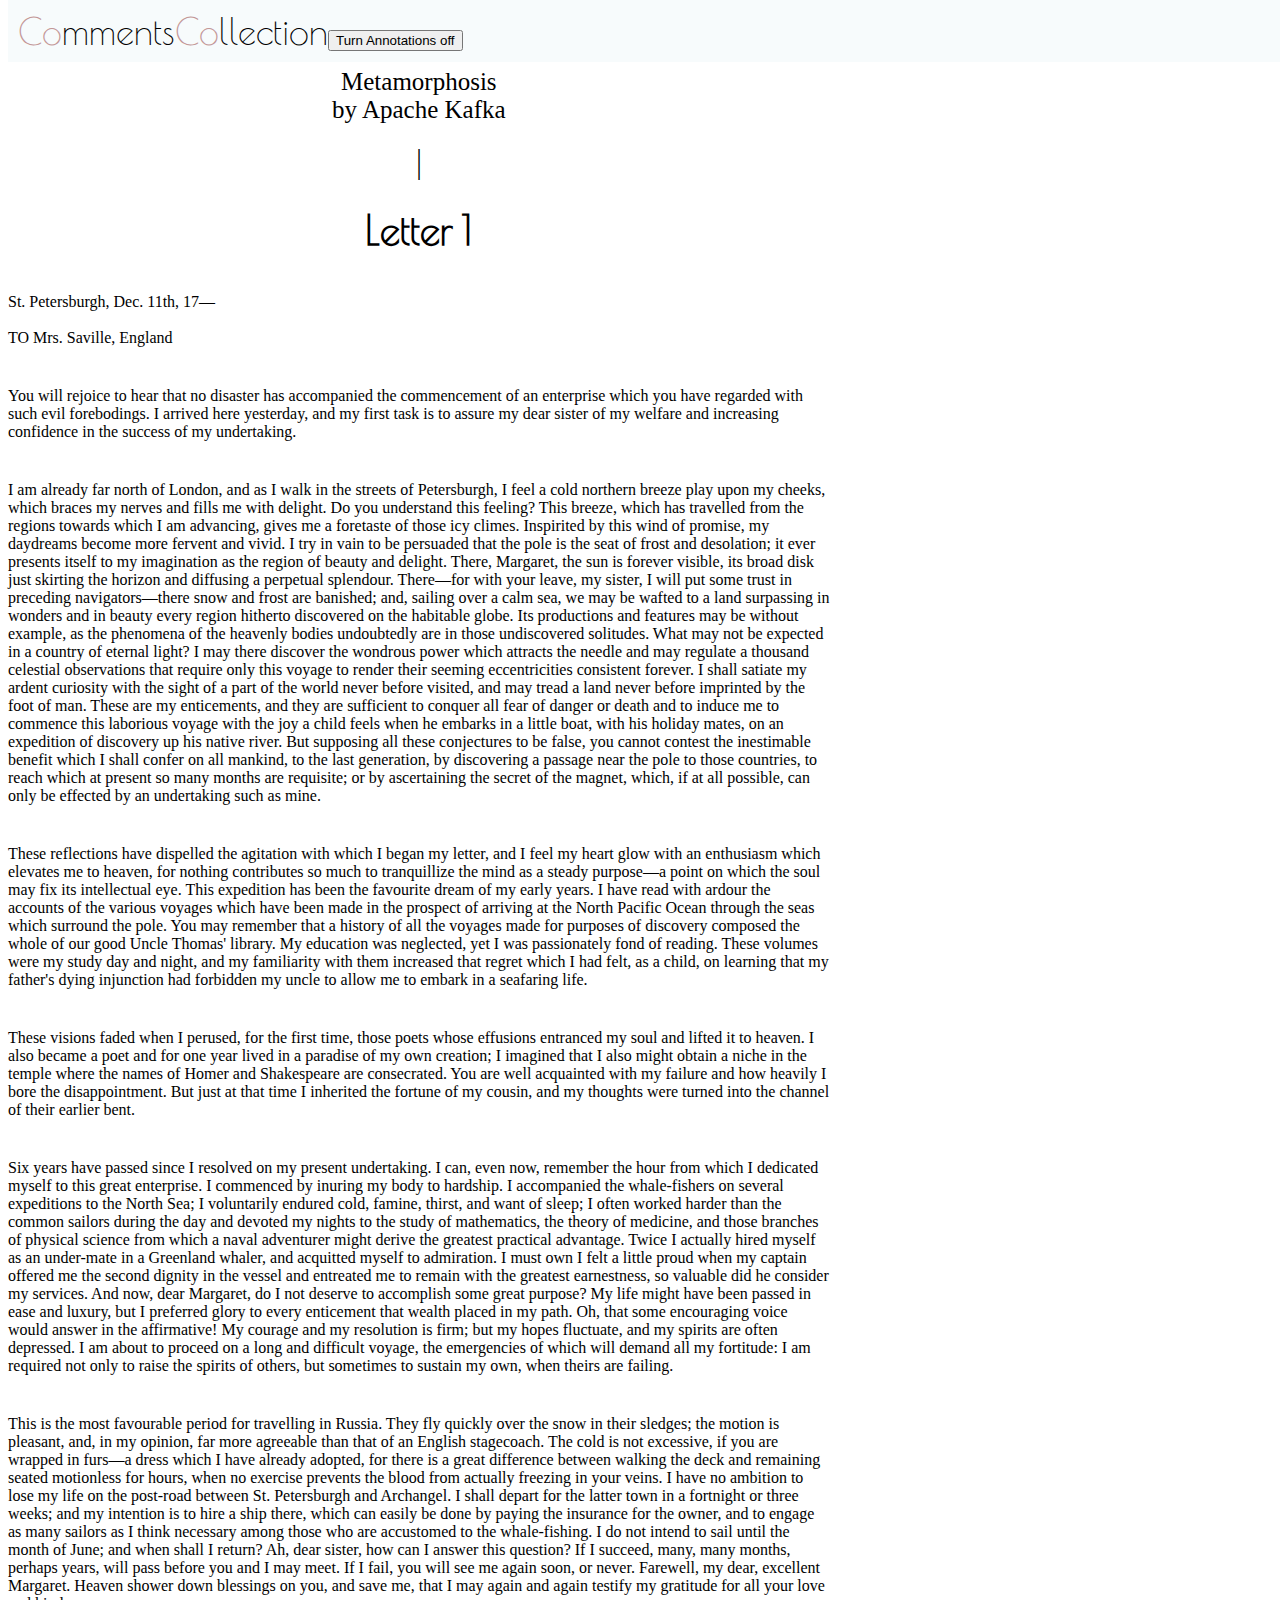
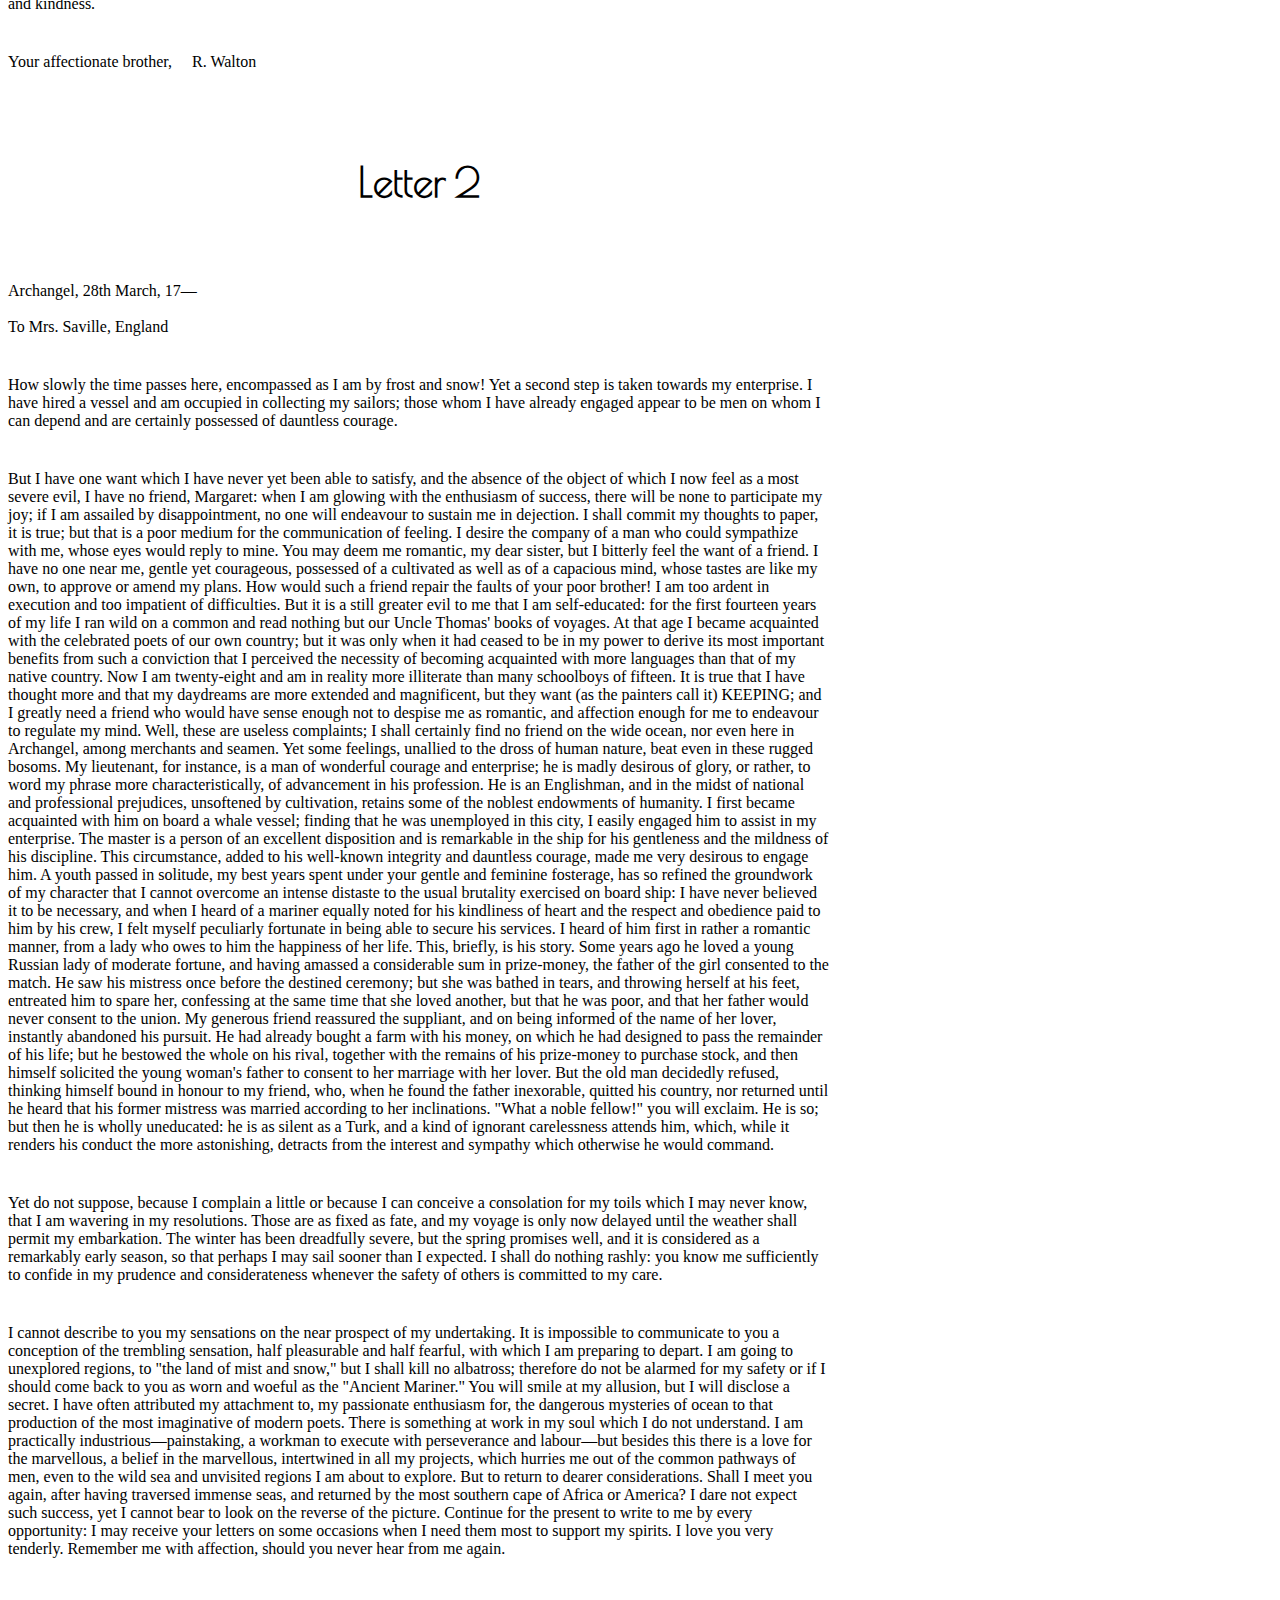
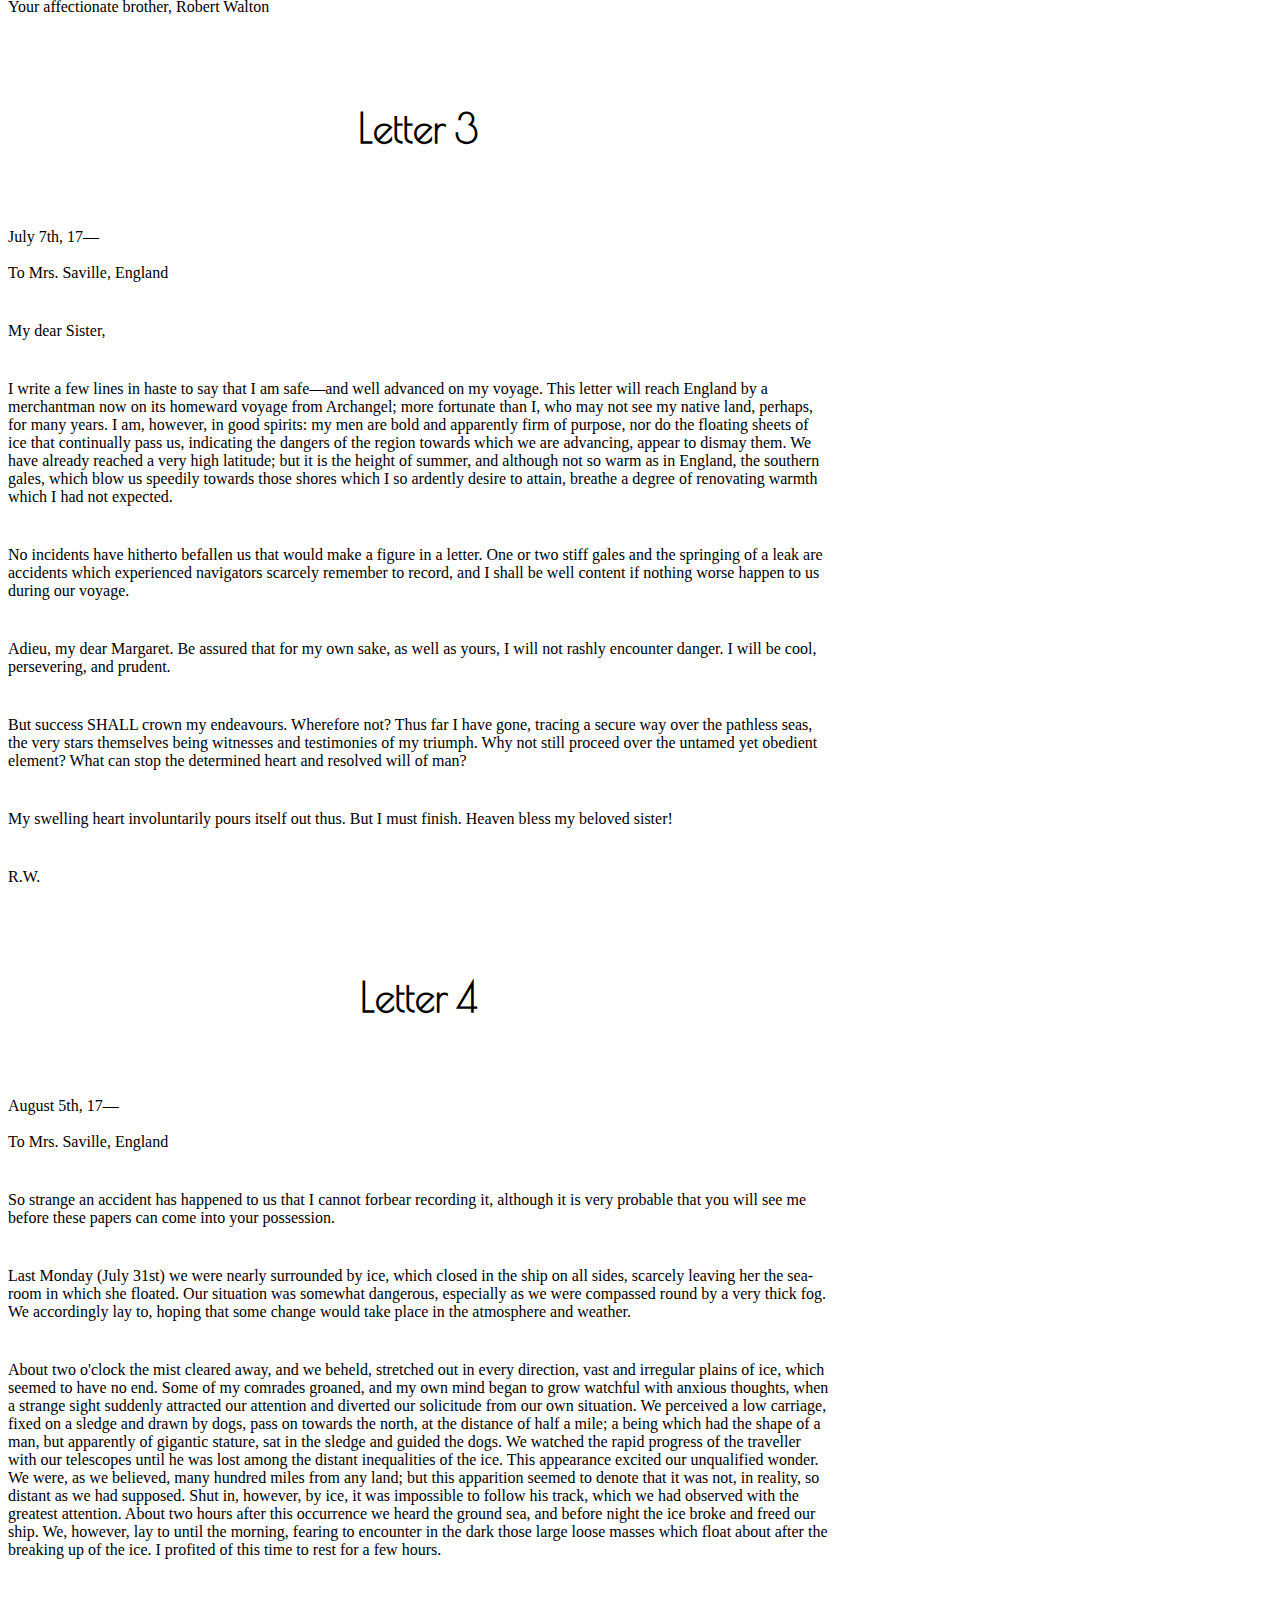
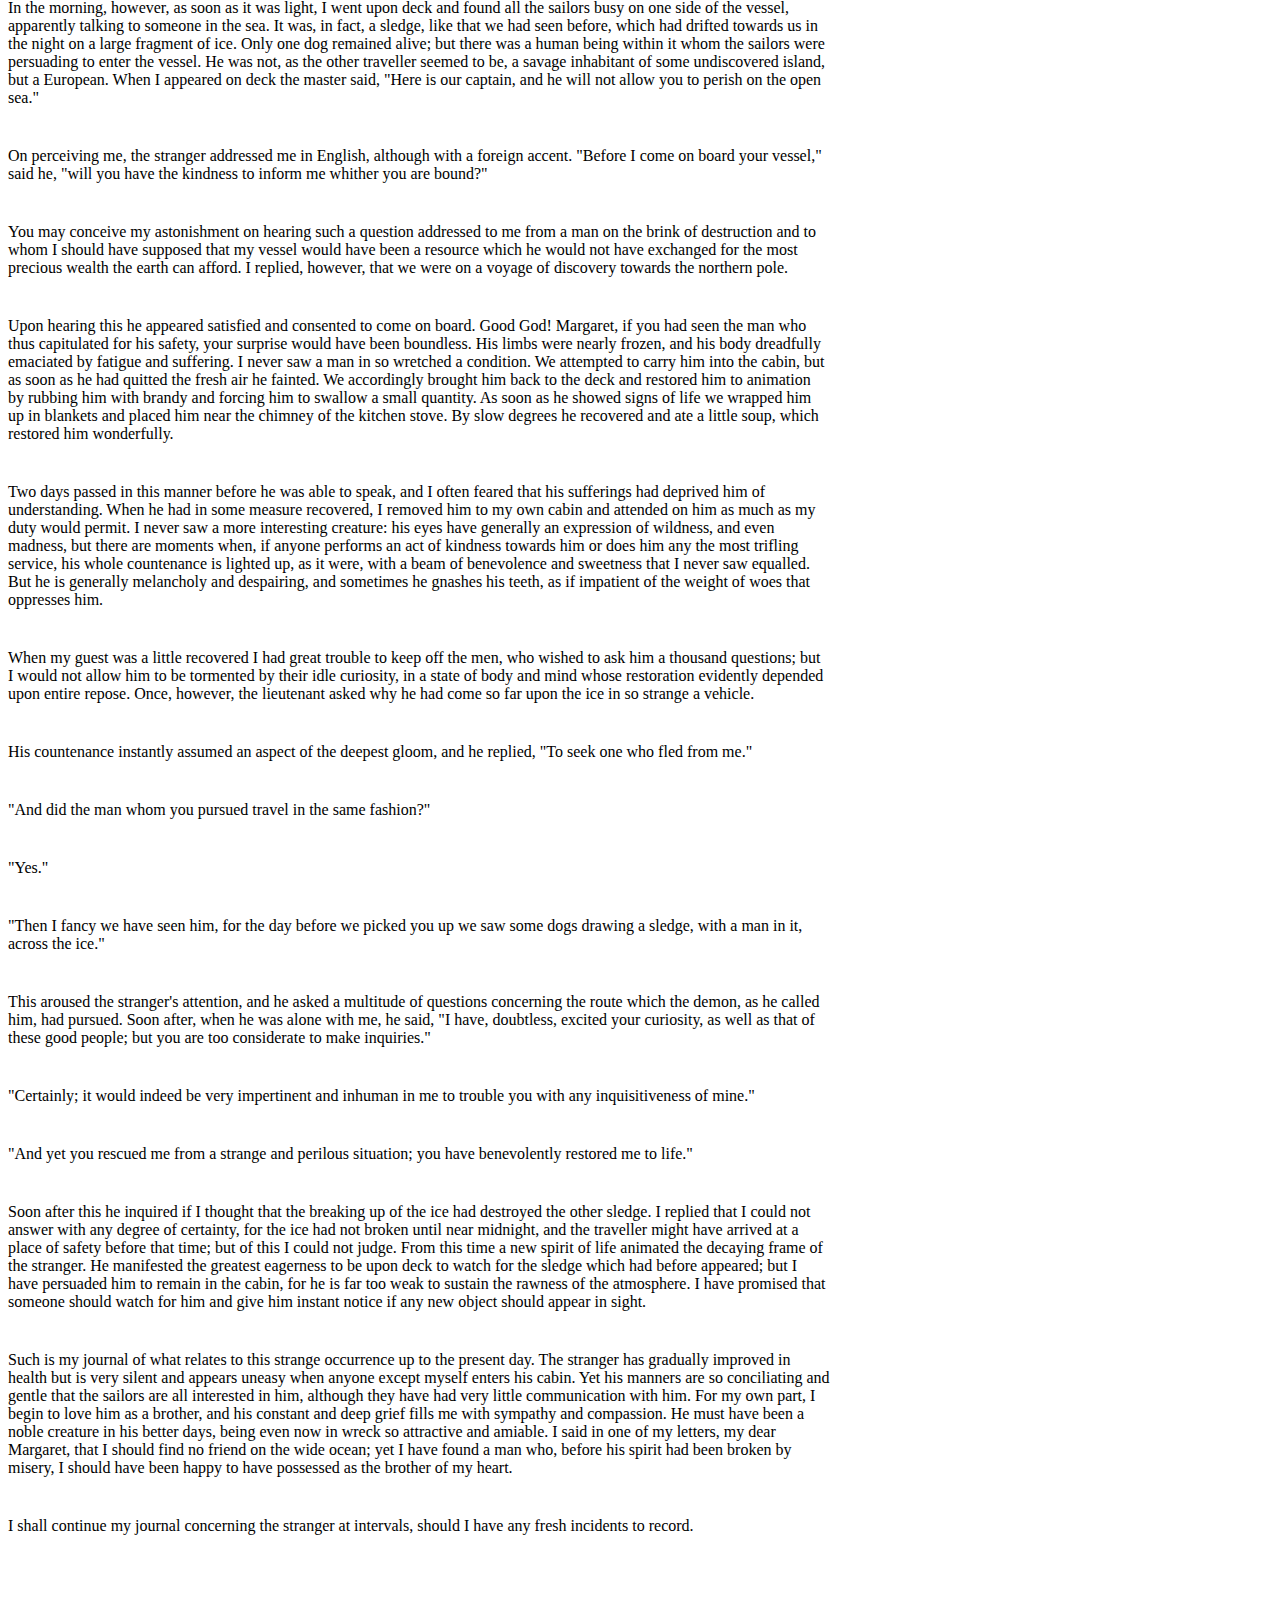
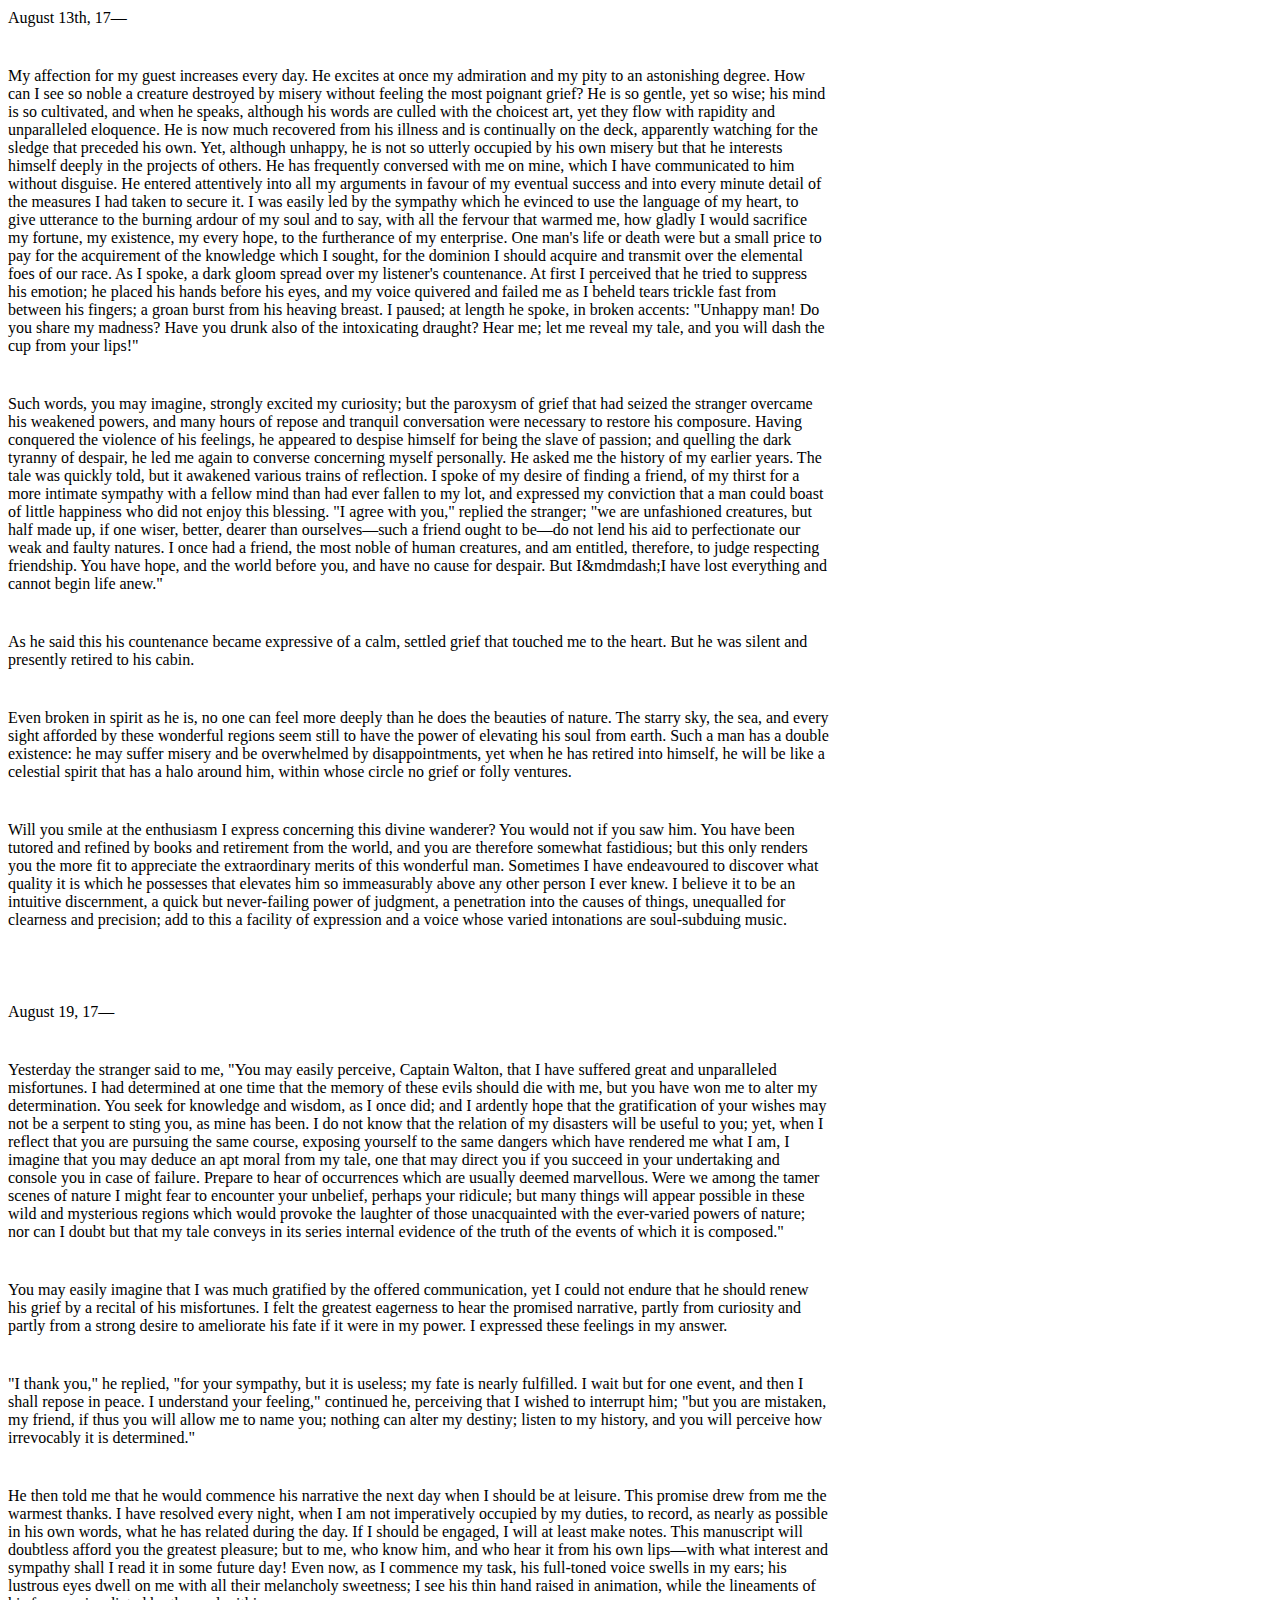
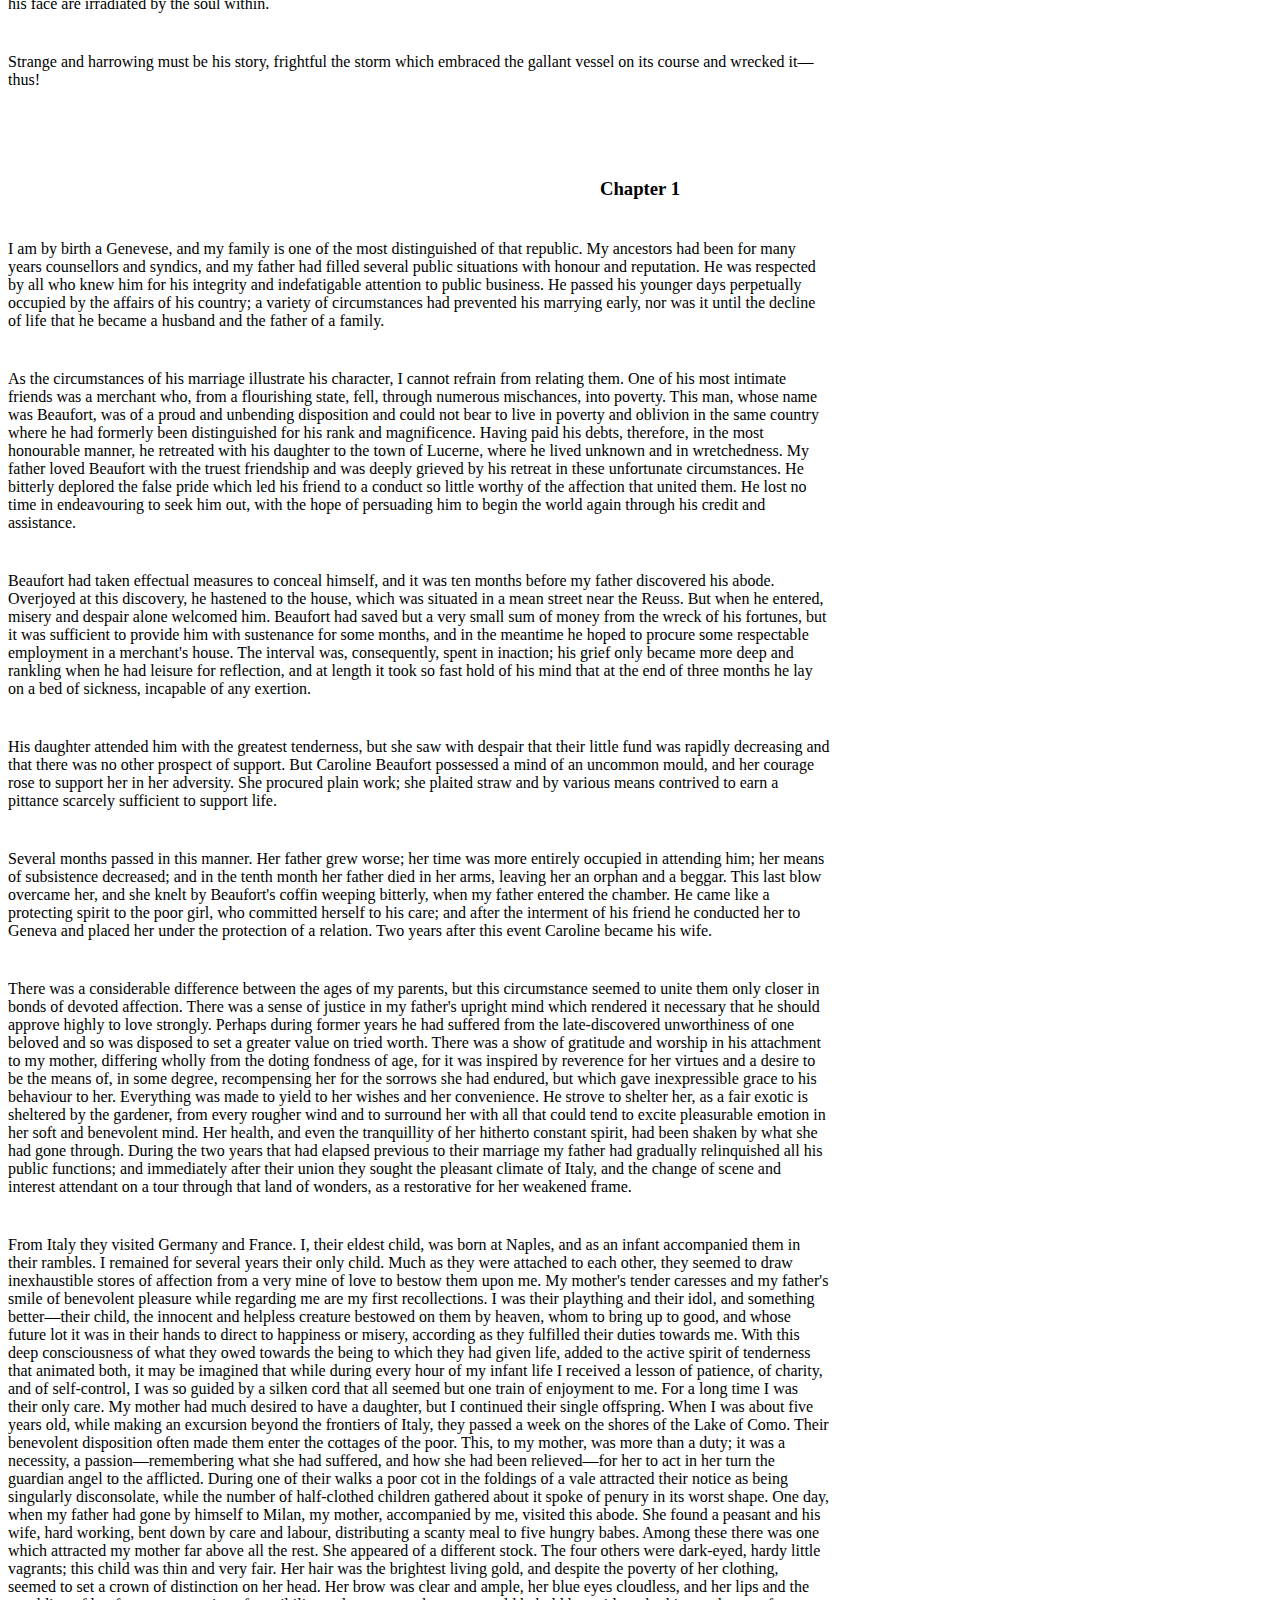
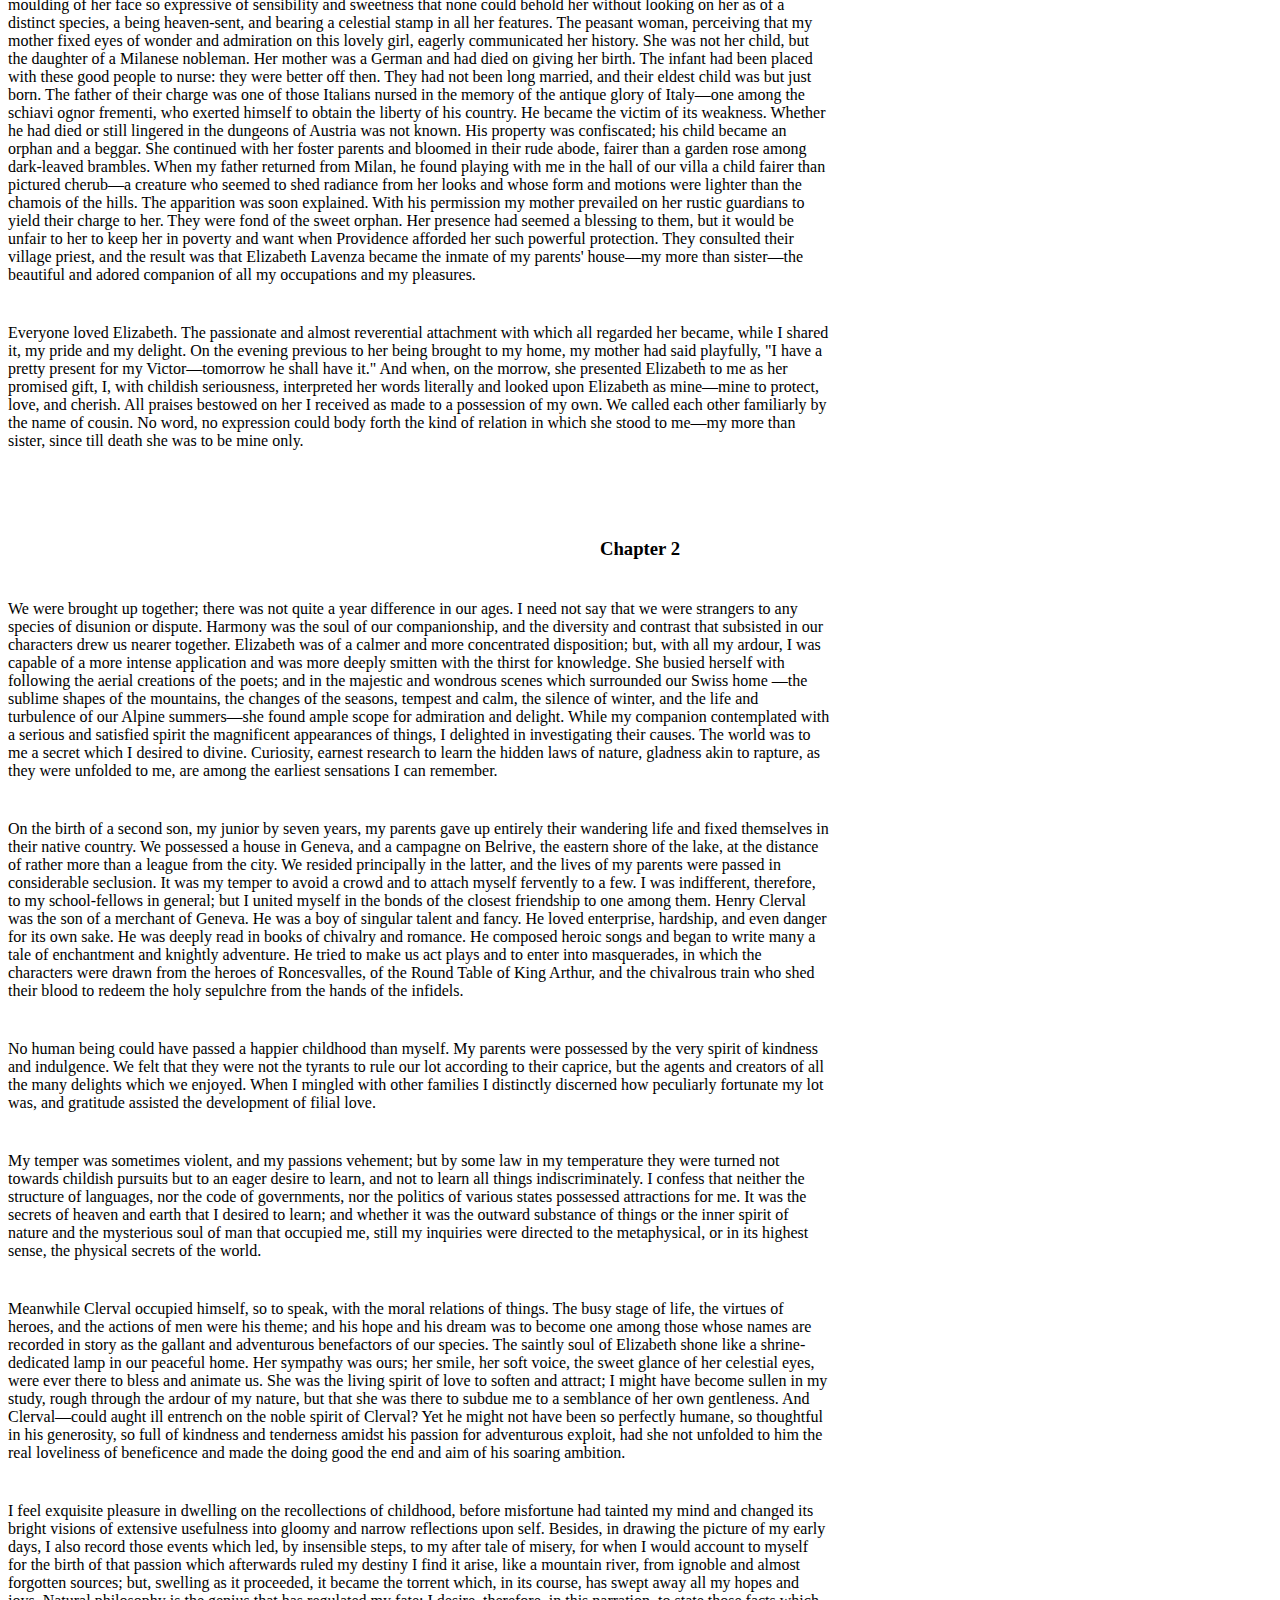
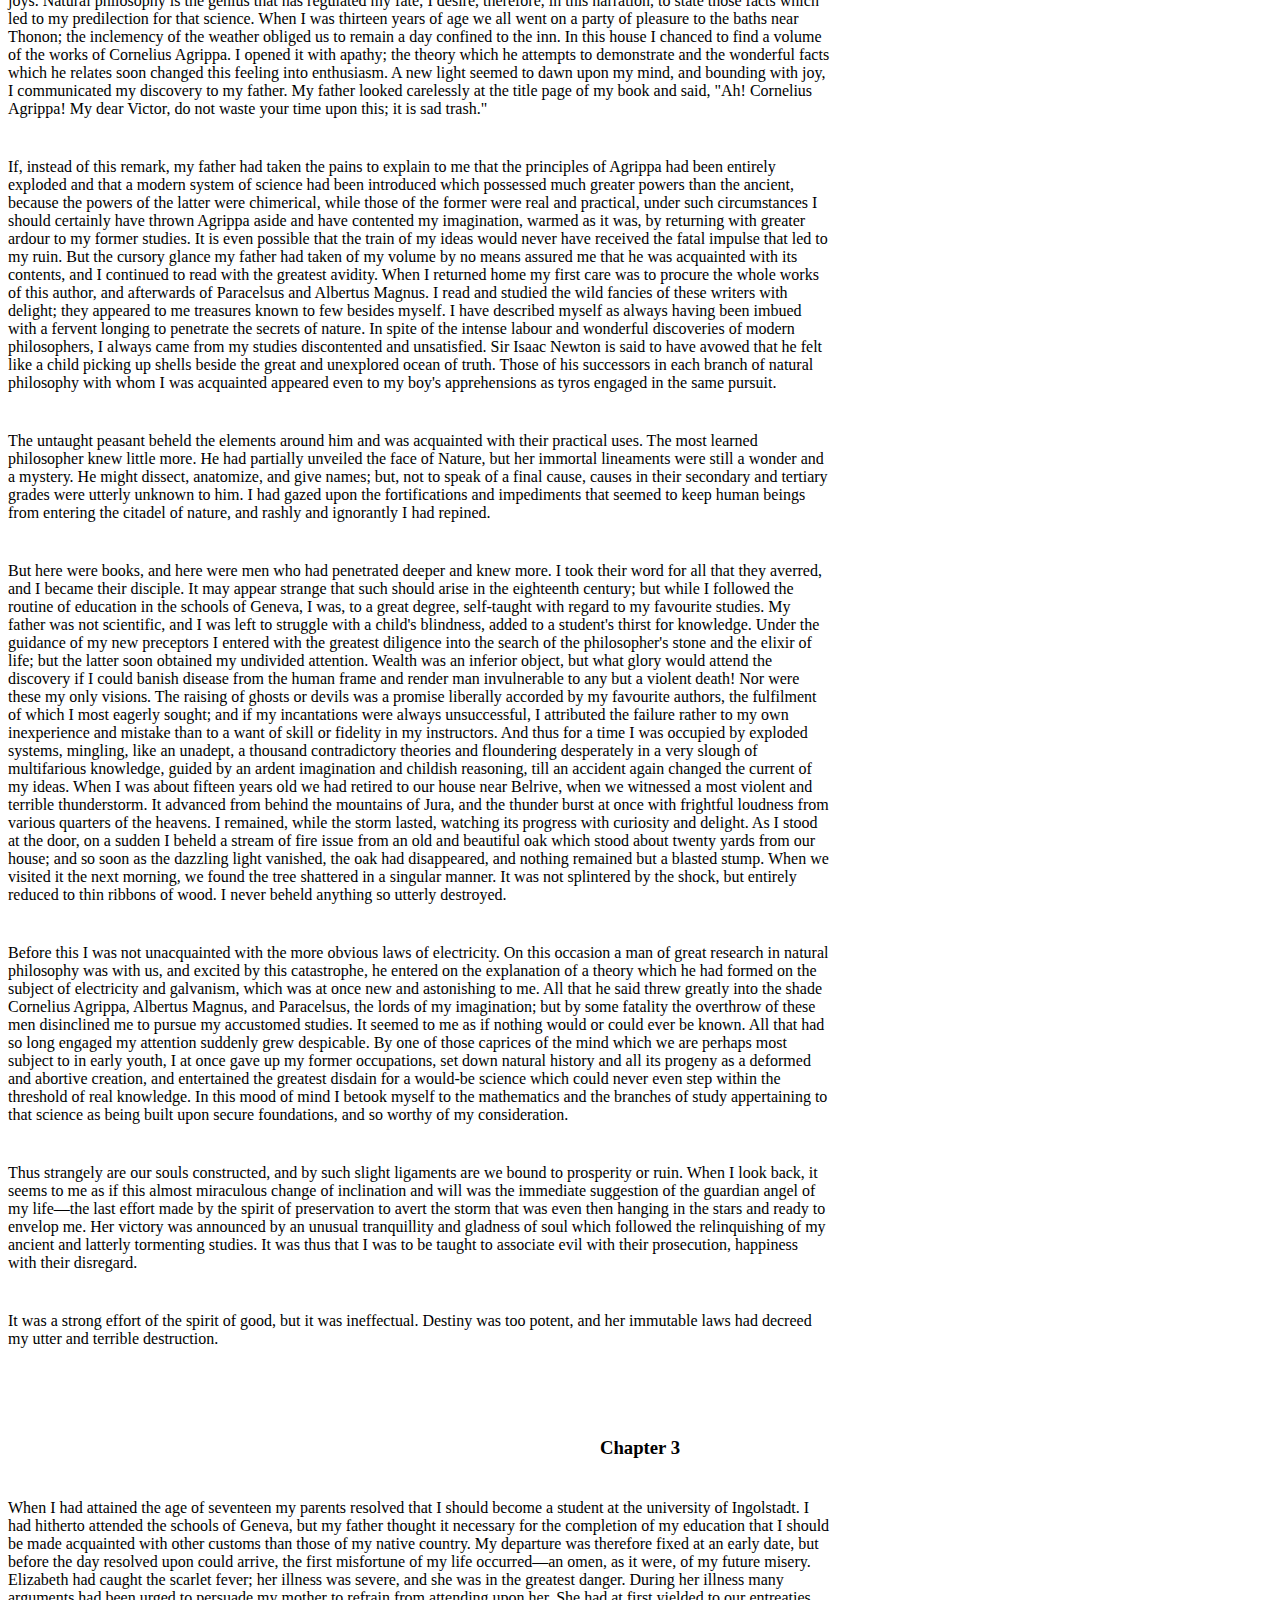
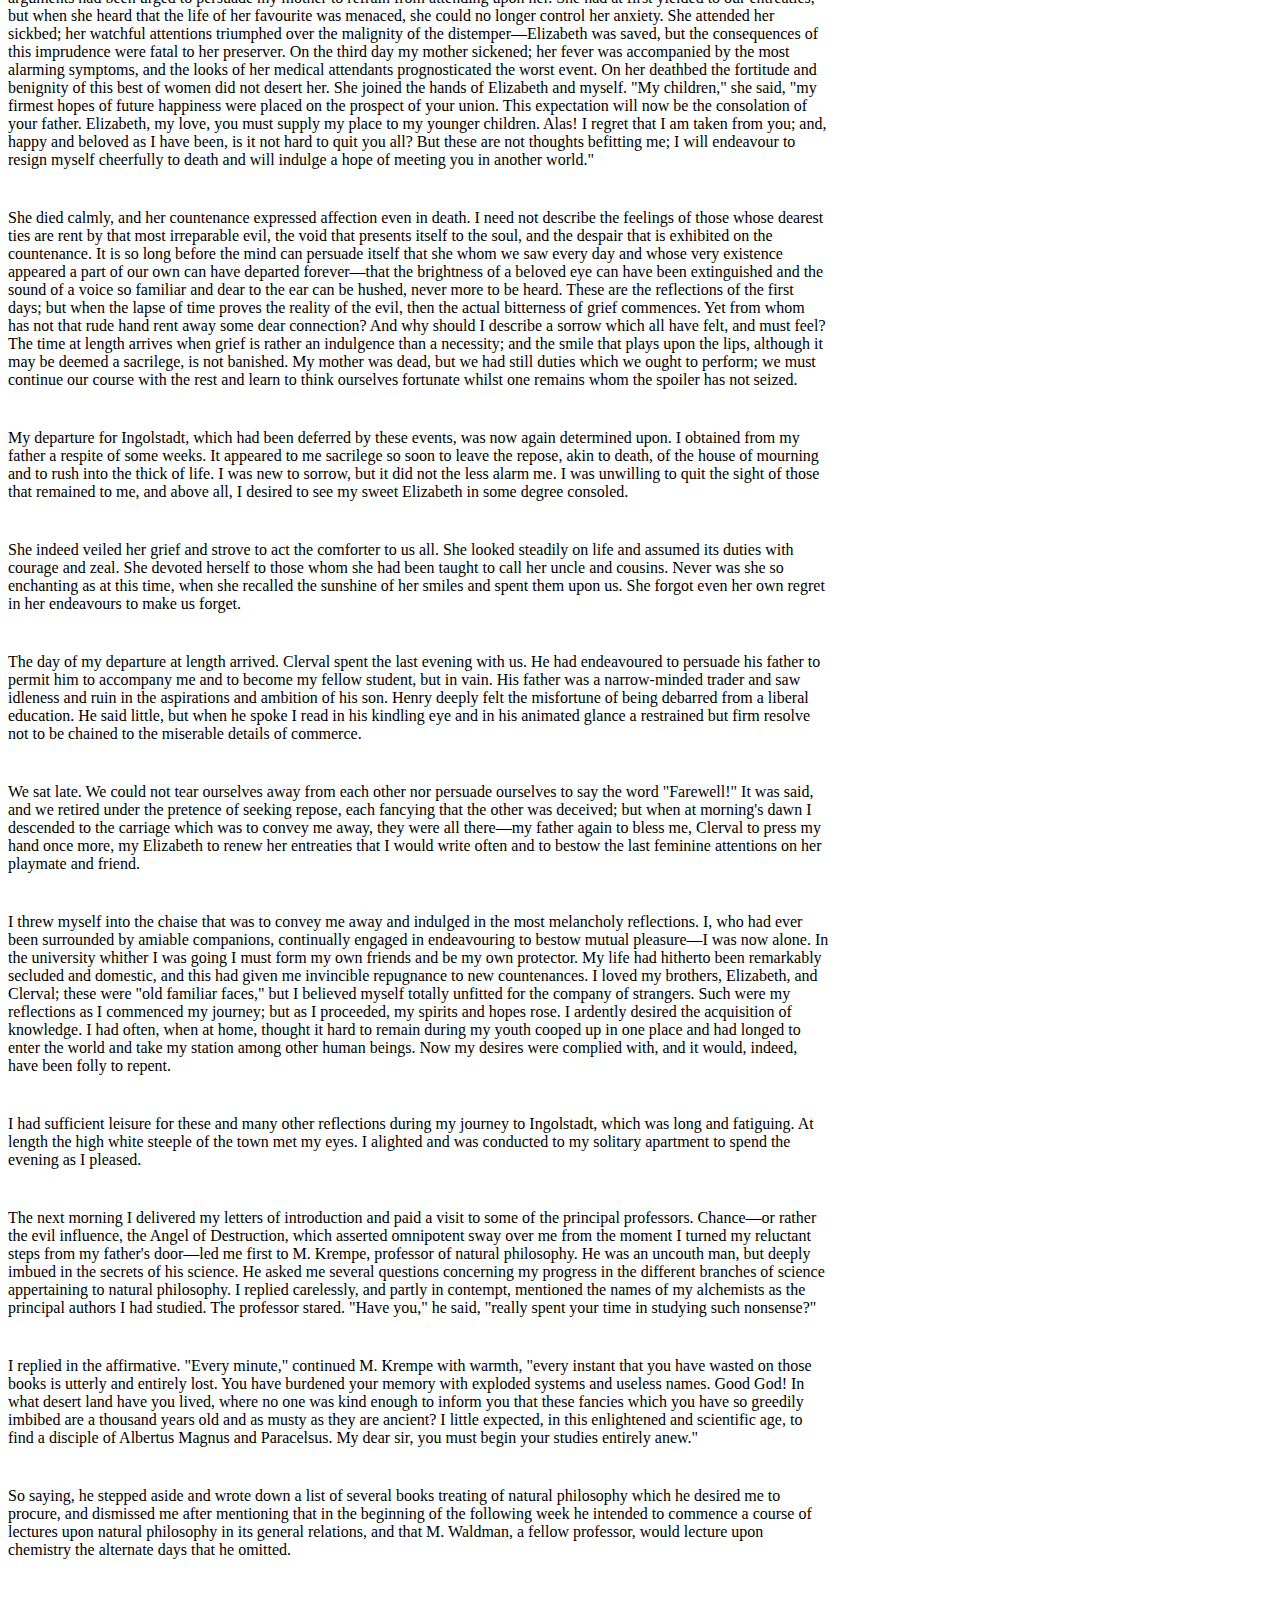
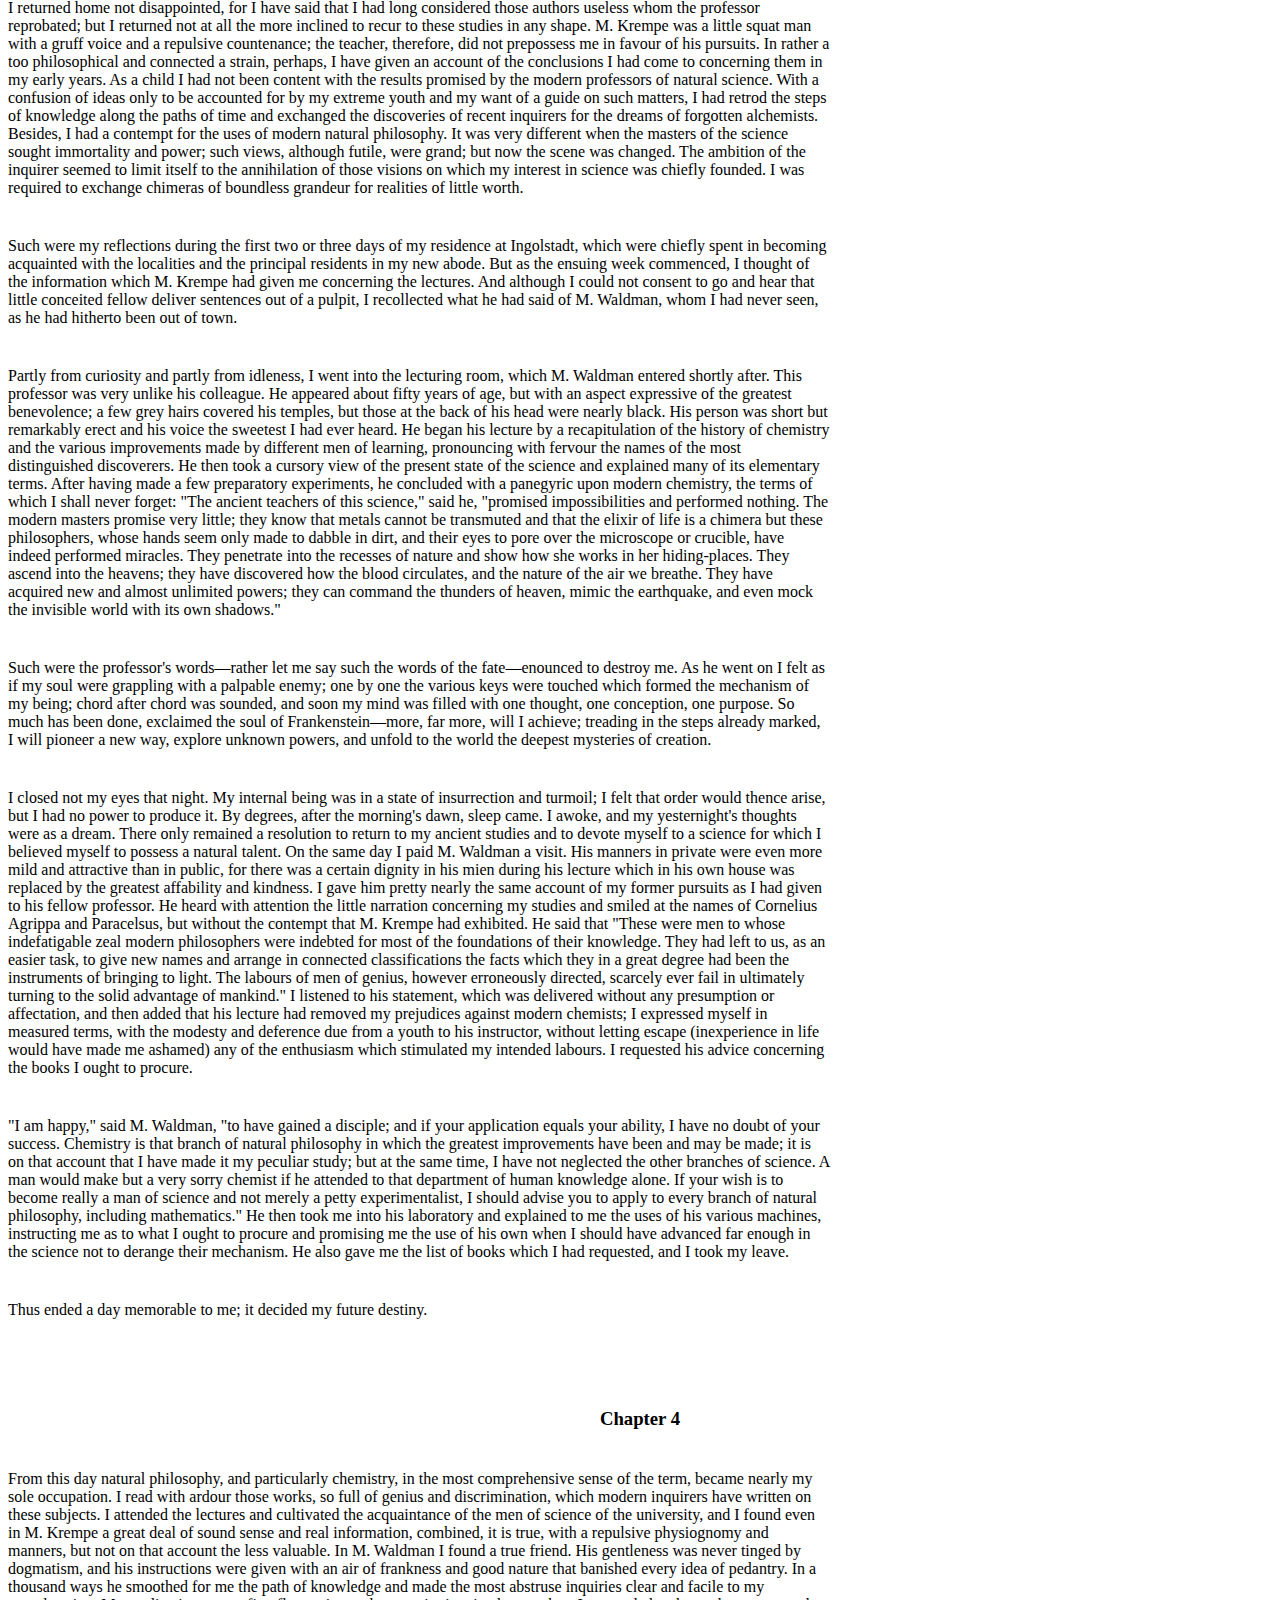
==== Frankenstein.html @ 9450e79a "Init Commit" ====
<!DOCTYPE html>
<html>
<head>
	<meta charset="utf-8">
	<meta http-equiv="X-UA-Compatible" content="IE=edge">
	<title></title>
	<link rel="stylesheet" href="books.css">
	<script src="http://ajax.googleapis.com/ajax/libs/jquery/1.7/jquery.min.js"></script>
	<script src="js/annotator.min.js"></script>
  <script src="js/functions.js"></script>
  <link rel="stylesheet" type="text/css" href="style.css">
	<link rel="stylesheet" href="js/annotator.min.css">
  <link href='http://fonts.googleapis.com/css?family=Poiret+One' rel='stylesheet' type='text/css'>

	<script>
	$(function ($){
			$('#content').annotator();
	});
			var content = $('#content').annotator();
    		content.annotator('addPlugin', 'Store', {
      // The endpoint of the store on your server.
      			prefix: '/',

      // Attach the uri of the current page to all annotations to allow search.
      annotationData: {
        'uri': 'http://this/document/only'
      },

      // This will perform a "search" action when the plugin loads. Will
      // request the last 20 annotations for the current url.
      // eg. /store/endpoint/search?limit=20&uri=http://this/document/only
      loadFromSearch: {
        'limit': 20,
        'uri': 'http://this/document/only'
      }
    });
	</script>
</head>
<div class="header"><a href="index.html"><span style='color: #C39797;'>Co</span>mments<span style='color: #C39797;'>Co</span>llection</a><span><button class="annOff" onclick="annOff()">Turn Annotations off</button></span></div>
<div class="rest">
<center id="title">Metamorphosis <br>by Apache Kafka</center>
<br>
<body id="content">

<center>I</center>
<H3 ALIGN="center">
<center>Letter 1</center>
</H3>

<P CLASS="noindent">
St. Petersburgh, Dec. 11th, 17&mdash;
<BR><BR>
TO Mrs. Saville, England
</P>

<P>
You will rejoice to hear that no disaster has accompanied the
commencement of an enterprise which you have regarded with such evil
forebodings.  I arrived here yesterday, and my first task is to assure
my dear sister of my welfare and increasing confidence in the success
of my undertaking.
</P>

<P>
I am already far north of London, and as I walk in the streets of
Petersburgh, I feel a cold northern breeze play upon my cheeks, which
braces my nerves and fills me with delight.  Do you understand this
feeling?  This breeze, which has travelled from the regions towards
which I am advancing, gives me a foretaste of those icy climes.
Inspirited by this wind of promise, my daydreams become more fervent
and vivid.  I try in vain to be persuaded that the pole is the seat of
frost and desolation; it ever presents itself to my imagination as the
region of beauty and delight.  There, Margaret, the sun is forever
visible, its broad disk just skirting the horizon and diffusing a
perpetual splendour.  There&mdash;for with your leave, my sister, I will put
some trust in preceding navigators&mdash;there snow and frost are banished;
and, sailing over a calm sea, we may be wafted to a land surpassing in
wonders and in beauty every region hitherto discovered on the habitable
globe.  Its productions and features may be without example, as the
phenomena of the heavenly bodies undoubtedly are in those undiscovered
solitudes.  What may not be expected in a country of eternal light?  I
may there discover the wondrous power which attracts the needle and may
regulate a thousand celestial observations that require only this
voyage to render their seeming eccentricities consistent forever.  I
shall satiate my ardent curiosity with the sight of a part of the world
never before visited, and may tread a land never before imprinted by
the foot of man. These are my enticements, and they are sufficient to
conquer all fear of danger or death and to induce me to commence this
laborious voyage with the joy a child feels when he embarks in a little
boat, with his holiday mates, on an expedition of discovery up his
native river. But supposing all these conjectures to be false, you
cannot contest the inestimable benefit which I shall confer on all
mankind, to the last generation, by discovering a passage near the pole
to those countries, to reach which at present so many months are
requisite; or by ascertaining the secret of the magnet, which, if at
all possible, can only be effected by an undertaking such as mine.
</P>

<P>
These reflections have dispelled the agitation with which I began my
letter, and I feel my heart glow with an enthusiasm which elevates me
to heaven, for nothing contributes so much to tranquillize the mind as
a steady purpose&mdash;a point on which the soul may fix its intellectual
eye.  This expedition has been the favourite dream of my early years. I
have read with ardour the accounts of the various voyages which have
been made in the prospect of arriving at the North Pacific Ocean
through the seas which surround the pole.  You may remember that a
history of all the voyages made for purposes of discovery composed the
whole of our good Uncle Thomas' library.  My education was neglected,
yet I was passionately fond of reading.  These volumes were my study
day and night, and my familiarity with them increased that regret which
I had felt, as a child, on learning that my father's dying injunction
had forbidden my uncle to allow me to embark in a seafaring life.
</P>

<P>
These visions faded when I perused, for the first time, those poets
whose effusions entranced my soul and lifted it to heaven.  I also
became a poet and for one year lived in a paradise of my own creation;
I imagined that I also might obtain a niche in the temple where the
names of Homer and Shakespeare are consecrated.  You are well
acquainted with my failure and how heavily I bore the disappointment.
But just at that time I inherited the fortune of my cousin, and my
thoughts were turned into the channel of their earlier bent.
</P>

<P>
Six years have passed since I resolved on my present undertaking.  I
can, even now, remember the hour from which I dedicated myself to this
great enterprise.  I commenced by inuring my body to hardship.  I
accompanied the whale-fishers on several expeditions to the North Sea;
I voluntarily endured cold, famine, thirst, and want of sleep; I often
worked harder than the common sailors during the day and devoted my
nights to the study of mathematics, the theory of medicine, and those
branches of physical science from which a naval adventurer might derive
the greatest practical advantage.  Twice I actually hired myself as an
under-mate in a Greenland whaler, and acquitted myself to admiration. I
must own I felt a little proud when my captain offered me the second
dignity in the vessel and entreated me to remain with the greatest
earnestness, so valuable did he consider my services.  And now, dear
Margaret, do I not deserve to accomplish some great purpose?  My life
might have been passed in ease and luxury, but I preferred glory to
every enticement that wealth placed in my path.  Oh, that some
encouraging voice would answer in the affirmative!  My courage and my
resolution is firm; but my hopes fluctuate, and my spirits are often
depressed.  I am about to proceed on a long and difficult voyage, the
emergencies of which will demand all my fortitude:  I am required not
only to raise the spirits of others, but sometimes to sustain my own,
when theirs are failing.
</P>

<P>
This is the most favourable period for travelling in Russia.  They fly
quickly over the snow in their sledges; the motion is pleasant, and, in
my opinion, far more agreeable than that of an English stagecoach.  The
cold is not excessive, if you are wrapped in furs&mdash;a dress which I have
already adopted, for there is a great difference between walking the
deck and remaining seated motionless for hours, when no exercise
prevents the blood from actually freezing in your veins.  I have no
ambition to lose my life on the post-road between St. Petersburgh and
Archangel. I shall depart for the latter town in a fortnight or three
weeks; and my intention is to hire a ship there, which can easily be
done by paying the insurance for the owner, and to engage as many
sailors as I think necessary among those who are accustomed to the
whale-fishing.  I do not intend to sail until the month of June; and
when shall I return?  Ah, dear sister, how can I answer this question?
If I succeed, many, many months, perhaps years, will pass before you
and I may meet.  If I fail, you will see me again soon, or never.
Farewell, my dear, excellent Margaret. Heaven shower down blessings on
you, and save me, that I may again and again testify my gratitude for
all your love and kindness.
</P>

<P CLASS="noindent">
Your affectionate brother,
&nbsp;&nbsp;&nbsp;&nbsp;R. Walton<BR>
</P>

<BR><BR><BR>

<A NAME="letter2"></A>
<H3 ALIGN="center">
<center>Letter 2</center>
</H3>

<BR>

<P CLASS="noindent">
Archangel, 28th March, 17&mdash;
<BR><BR>
To Mrs. Saville, England
</P>

<P>
How slowly the time passes here, encompassed as I am by frost and snow!
Yet a second step is taken towards my enterprise.  I have hired a
vessel and am occupied in collecting my sailors; those whom I have
already engaged appear to be men on whom I can depend and are certainly
possessed of dauntless courage.
</P>

<P>
But I have one want which I have never yet been able to satisfy, and
the absence of the object of which I now feel as a most severe evil, I
have no friend, Margaret:  when I am glowing with the enthusiasm of
success, there will be none to participate my joy; if I am assailed by
disappointment, no one will endeavour to sustain me in dejection. I
shall commit my thoughts to paper, it is true; but that is a poor
medium for the communication of feeling.  I desire the company of a man
who could sympathize with me, whose eyes would reply to mine. You may
deem me romantic, my dear sister, but I bitterly feel the want of a
friend.  I have no one near me, gentle yet courageous, possessed of a
cultivated as well as of a capacious mind, whose tastes are like my
own, to approve or amend my plans.  How would such a friend repair the
faults of your poor brother!  I am too ardent in execution and too
impatient of difficulties.  But it is a still greater evil to me that I
am self-educated:  for the first fourteen years of my life I ran wild
on a common and read nothing but our Uncle Thomas' books of voyages. At
that age I became acquainted with the celebrated poets of our own
country; but it was only when it had ceased to be in my power to derive
its most important benefits from such a conviction that I perceived the
necessity of becoming acquainted with more languages than that of my
native country.  Now I am twenty-eight and am in reality more
illiterate than many schoolboys of fifteen.  It is true that I have
thought more and that my daydreams are more extended and magnificent,
but they want (as the painters call it) KEEPING; and I greatly need a
friend who would have sense enough not to despise me as romantic, and
affection enough for me to endeavour to regulate my mind.  Well, these
are useless complaints; I shall certainly find no friend on the wide
ocean, nor even here in Archangel, among merchants and seamen.  Yet
some feelings, unallied to the dross of human nature, beat even in
these rugged bosoms.  My lieutenant, for instance, is a man of
wonderful courage and enterprise; he is madly desirous of glory, or
rather, to word my phrase more characteristically, of advancement in
his profession.  He is an Englishman, and in the midst of national and
professional prejudices, unsoftened by cultivation, retains some of the
noblest endowments of humanity.  I first became acquainted with him on
board a whale vessel; finding that he was unemployed in this city, I
easily engaged him to assist in my enterprise.  The master is a person
of an excellent disposition and is remarkable in the ship for his
gentleness and the mildness of his discipline.  This circumstance,
added to his well-known integrity and dauntless courage, made me very
desirous to engage him.  A youth passed in solitude, my best years
spent under your gentle and feminine fosterage, has so refined the
groundwork of my character that I cannot overcome an intense distaste
to the usual brutality exercised on board ship:  I have never believed
it to be necessary, and when I heard of a mariner equally noted for his
kindliness of heart and the respect and obedience paid to him by his
crew, I felt myself peculiarly fortunate in being able to secure his
services.  I heard of him first in rather a romantic manner, from a
lady who owes to him the happiness of her life.  This, briefly, is his
story.  Some years ago he loved a young Russian lady of moderate
fortune, and having amassed a considerable sum in prize-money, the
father of the girl consented to the match.  He saw his mistress once
before the destined ceremony; but she was bathed in tears, and throwing
herself at his feet, entreated him to spare her, confessing at the same
time that she loved another, but that he was poor, and that her father
would never consent to the union.  My generous friend reassured the
suppliant, and on being informed of the name of her lover, instantly
abandoned his pursuit.  He had already bought a farm with his money, on
which he had designed to pass the remainder of his life; but he
bestowed the whole on his rival, together with the remains of his
prize-money to purchase stock, and then himself solicited the young
woman's father to consent to her marriage with her lover.  But the old
man decidedly refused, thinking himself bound in honour to my friend,
who, when he found the father inexorable, quitted his country, nor
returned until he heard that his former mistress was married according
to her inclinations.  "What a noble fellow!" you will exclaim.  He is
so; but then he is wholly uneducated:  he is as silent as a Turk, and a
kind of ignorant carelessness attends him, which, while it renders his
conduct the more astonishing, detracts from the interest and sympathy
which otherwise he would command.
</P>

<P>
Yet do not suppose, because I complain a little or because I can
conceive a consolation for my toils which I may never know, that I am
wavering in my resolutions.  Those are as fixed as fate, and my voyage
is only now delayed until the weather shall permit my embarkation.  The
winter has been dreadfully severe, but the spring promises well, and it
is considered as a remarkably early season, so that perhaps I may sail
sooner than I expected.  I shall do nothing rashly:  you know me
sufficiently to confide in my prudence and considerateness whenever the
safety of others is committed to my care.
</P>

<P>
I cannot describe to you my sensations on the near prospect of my
undertaking.  It is impossible to communicate to you a conception of
the trembling sensation, half pleasurable and half fearful, with which
I am preparing to depart.  I am going to unexplored regions, to "the
land of mist and snow," but I shall kill no albatross; therefore do not
be alarmed for my safety or if I should come back to you as worn and
woeful as the "Ancient Mariner."  You will smile at my allusion, but I
will disclose a secret.  I have often attributed my attachment to, my
passionate enthusiasm for, the dangerous mysteries of ocean to that
production of the most imaginative of modern poets.  There is something
at work in my soul which I do not understand.  I am practically
industrious&mdash;painstaking, a workman to execute with perseverance and
labour&mdash;but besides this there is a love for the marvellous, a belief
in the marvellous, intertwined in all my projects, which hurries me out
of the common pathways of men, even to the wild sea and unvisited
regions I am about to explore. But to return to dearer considerations.
Shall I meet you again, after having traversed immense seas, and
returned by the most southern cape of Africa or America?  I dare not
expect such success, yet I cannot bear to look on the reverse of the
picture.  Continue for the present to write to me by every opportunity:
I may receive your letters on some occasions when I need them most to
support my spirits.  I love you very tenderly.  Remember me with
affection, should you never hear from me again.
</P>

<P CLASS="noindent">
Your affectionate brother,
  Robert Walton<BR>
</P>

<BR><BR><BR>

<A NAME="letter3"></A>
<H3 ALIGN="center">
<center>Letter 3</center>
</H3>

<BR>

<P CLASS="noindent">
July 7th, 17&mdash;
<BR><BR>
To Mrs. Saville, England
</P>

<P CLASS="noindent">
My dear Sister,
</P>

<P>
I write a few lines in haste to say that I am safe&mdash;and well advanced
on my voyage.  This letter will reach England by a merchantman now on
its homeward voyage from Archangel; more fortunate than I, who may not
see my native land, perhaps, for many years.  I am, however, in good
spirits:  my men are bold and apparently firm of purpose, nor do the
floating sheets of ice that continually pass us, indicating the dangers
of the region towards which we are advancing, appear to dismay them. We
have already reached a very high latitude; but it is the height of
summer, and although not so warm as in England, the southern gales,
which blow us speedily towards those shores which I so ardently desire
to attain, breathe a degree of renovating warmth which I had not
expected.
</P>

<P>
No incidents have hitherto befallen us that would make a figure in a
letter.  One or two stiff gales and the springing of a leak are
accidents which experienced navigators scarcely remember to record, and
I shall be well content if nothing worse happen to us during our voyage.
</P>

<P>
Adieu, my dear Margaret.  Be assured that for my own sake, as well as
yours, I will not rashly encounter danger.  I will be cool,
persevering, and prudent.
</P>

<P>
But success SHALL crown my endeavours.  Wherefore not?  Thus far I have
gone, tracing a secure way over the pathless seas, the very stars
themselves being witnesses and testimonies of my triumph.  Why not
still proceed over the untamed yet obedient element?  What can stop the
determined heart and resolved will of man?
</P>

<P>
My swelling heart involuntarily pours itself out thus.  But I must
finish.  Heaven bless my beloved sister!
</P>

<P CLASS="noindent">
R.W.
</P>

<BR><BR><BR>

<A NAME="letter4"></A>
<H3 ALIGN="center">
<center>Letter 4</center>
</H3>

<BR>

<P CLASS="noindent">
August 5th, 17&mdash;
<BR><BR>
To Mrs. Saville, England
</P>

<P>
So strange an accident has happened to us that I cannot forbear
recording it, although it is very probable that you will see me before
these papers can come into your possession.
</P>

<P>
Last Monday (July 31st) we were nearly surrounded by ice, which closed
in the ship on all sides, scarcely leaving her the sea-room in which
she floated.  Our situation was somewhat dangerous, especially as we
were compassed round by a very thick fog.  We accordingly lay to,
hoping that some change would take place in the atmosphere and weather.
</P>

<P>
About two o'clock the mist cleared away, and we beheld, stretched out
in every direction, vast and irregular plains of ice, which seemed to
have no end.  Some of my comrades groaned, and my own mind began to
grow watchful with anxious thoughts, when a strange sight suddenly
attracted our attention and diverted our solicitude from our own
situation.  We perceived a low carriage, fixed on a sledge and drawn by
dogs, pass on towards the north, at the distance of half a mile; a
being which had the shape of a man, but apparently of gigantic stature,
sat in the sledge and guided the dogs.  We watched the rapid progress
of the traveller with our telescopes until he was lost among the
distant inequalities of the ice.  This appearance excited our
unqualified wonder.  We were, as we believed, many hundred miles from
any land; but this apparition seemed to denote that it was not, in
reality, so distant as we had supposed.  Shut in, however, by ice, it
was impossible to follow his track, which we had observed with the
greatest attention.  About two hours after this occurrence we heard the
ground sea, and before night the ice broke and freed our ship.  We,
however, lay to until the morning, fearing to encounter in the dark
those large loose masses which float about after the breaking up of the
ice.  I profited of this time to rest for a few hours.
</P>

<P>
In the morning, however, as soon as it was light, I went upon deck and
found all the sailors busy on one side of the vessel, apparently
talking to someone in the sea.  It was, in fact, a sledge, like that we
had seen before, which had drifted towards us in the night on a large
fragment of ice.  Only one dog remained alive; but there was a human
being within it whom the sailors were persuading to enter the vessel.
He was not, as the other traveller seemed to be, a savage inhabitant of
some undiscovered island, but a European.  When I appeared on deck the
master said, "Here is our captain, and he will not allow you to perish
on the open sea."
</P>

<P>
On perceiving me, the stranger addressed me in English, although with a
foreign accent.  "Before I come on board your vessel," said he, "will
you have the kindness to inform me whither you are bound?"
</P>

<P>
You may conceive my astonishment on hearing such a question addressed
to me from a man on the brink of destruction and to whom I should have
supposed that my vessel would have been a resource which he would not
have exchanged for the most precious wealth the earth can afford.  I
replied, however, that we were on a voyage of discovery towards the
northern pole.
</P>

<P>
Upon hearing this he appeared satisfied and consented to come on board.
Good God!  Margaret, if you had seen the man who thus capitulated for
his safety, your surprise would have been boundless.  His limbs were
nearly frozen, and his body dreadfully emaciated by fatigue and
suffering.  I never saw a man in so wretched a condition.  We attempted
to carry him into the cabin, but as soon as he had quitted the fresh
air he fainted.  We accordingly brought him back to the deck and
restored him to animation by rubbing him with brandy and forcing him to
swallow a small quantity.  As soon as he showed signs of life we
wrapped him up in blankets and placed him near the chimney of the
kitchen stove.  By slow degrees he recovered and ate a little soup,
which restored him wonderfully.
</P>

<P>
Two days passed in this manner before he was able to speak, and I often
feared that his sufferings had deprived him of understanding.  When he
had in some measure recovered, I removed him to my own cabin and
attended on him as much as my duty would permit.  I never saw a more
interesting creature:  his eyes have generally an expression of
wildness, and even madness, but there are moments when, if anyone
performs an act of kindness towards him or does him any the most
trifling service, his whole countenance is lighted up, as it were, with
a beam of benevolence and sweetness that I never saw equalled.  But he
is generally melancholy and despairing, and sometimes he gnashes his
teeth, as if impatient of the weight of woes that oppresses him.
</P>

<P>
When my guest was a little recovered I had great trouble to keep off
the men, who wished to ask him a thousand questions; but I would not
allow him to be tormented by their idle curiosity, in a state of body
and mind whose restoration evidently depended upon entire repose.
Once, however, the lieutenant asked why he had come so far upon the ice
in so strange a vehicle.
</P>

<P>
His countenance instantly assumed an aspect of the deepest gloom, and
he replied, "To seek one who fled from me."
</P>

<P>
"And did the man whom you pursued travel in the same fashion?"
</P>

<P>
"Yes."
</P>

<P>
"Then I fancy we have seen him, for the day before we picked you up we
saw some dogs drawing a sledge, with a man in it, across the ice."
</P>

<P>
This aroused the stranger's attention, and he asked a multitude of
questions concerning the route which the demon, as he called him, had
pursued.  Soon after, when he was alone with me, he said, "I have,
doubtless, excited your curiosity, as well as that of these good
people; but you are too considerate to make inquiries."
</P>

<P>
"Certainly; it would indeed be very impertinent and inhuman in me to
trouble you with any inquisitiveness of mine."
</P>

<P>
"And yet you rescued me from a strange and perilous situation; you have
benevolently restored me to life."
</P>

<P>
Soon after this he inquired if I thought that the breaking up of the
ice had destroyed the other sledge.  I replied that I could not answer
with any degree of certainty, for the ice had not broken until near
midnight, and the traveller might have arrived at a place of safety
before that time; but of this I could not judge.  From this time a new
spirit of life animated the decaying frame of the stranger.  He
manifested the greatest eagerness to be upon deck to watch for the
sledge which had before appeared; but I have persuaded him to remain in
the cabin, for he is far too weak to sustain the rawness of the
atmosphere.  I have promised that someone should watch for him and give
him instant notice if any new object should appear in sight.
</P>

<P>
Such is my journal of what relates to this strange occurrence up to the
present day.  The stranger has gradually improved in health but is very
silent and appears uneasy when anyone except myself enters his cabin.
Yet his manners are so conciliating and gentle that the sailors are all
interested in him, although they have had very little communication
with him.  For my own part, I begin to love him as a brother, and his
constant and deep grief fills me with sympathy and compassion.  He must
have been a noble creature in his better days, being even now in wreck
so attractive and amiable.  I said in one of my letters, my dear
Margaret, that I should find no friend on the wide ocean; yet I have
found a man who, before his spirit had been broken by misery, I should
have been happy to have possessed as the brother of my heart.
</P>

<P>
I shall continue my journal concerning the stranger at intervals,
should I have any fresh incidents to record.
</P>

<BR>

<P CLASS="noindent">
August 13th, 17&mdash;
</P>

<P>
My affection for my guest increases every day.  He excites at once my
admiration and my pity to an astonishing degree.  How can I see so
noble a creature destroyed by misery without feeling the most poignant
grief?  He is so gentle, yet so wise; his mind is so cultivated, and
when he speaks, although his words are culled with the choicest art,
yet they flow with rapidity and unparalleled eloquence.  He is now much
recovered from his illness and is continually on the deck, apparently
watching for the sledge that preceded his own.  Yet, although unhappy,
he is not so utterly occupied by his own misery but that he interests
himself deeply in the projects of others.  He has frequently conversed
with me on mine, which I have communicated to him without disguise.  He
entered attentively into all my arguments in favour of my eventual
success and into every minute detail of the measures I had taken to
secure it.  I was easily led by the sympathy which he evinced to use
the language of my heart, to give utterance to the burning ardour of my
soul and to say, with all the fervour that warmed me, how gladly I
would sacrifice my fortune, my existence, my every hope, to the
furtherance of my enterprise.  One man's life or death were but a small
price to pay for the acquirement of the knowledge which I sought, for
the dominion I should acquire and transmit over the elemental foes of
our race.  As I spoke, a dark gloom spread over my listener's
countenance.  At first I perceived that he tried to suppress his
emotion; he placed his hands before his eyes, and my voice quivered and
failed me as I beheld tears trickle fast from between his fingers; a
groan burst from his heaving breast.  I paused; at length he spoke, in
broken accents:  "Unhappy man!  Do you share my madness?  Have you
drunk also of the intoxicating draught?  Hear me; let me reveal my
tale, and you will dash the cup from your lips!"
</P>

<P>
Such words, you may imagine, strongly excited my curiosity; but the
paroxysm of grief that had seized the stranger overcame his weakened
powers, and many hours of repose and tranquil conversation were
necessary to restore his composure.  Having conquered the violence of
his feelings, he appeared to despise himself for being the slave of
passion; and quelling the dark tyranny of despair, he led me again to
converse concerning myself personally.  He asked me the history of my
earlier years.  The tale was quickly told, but it awakened various
trains of reflection.  I spoke of my desire of finding a friend, of my
thirst for a more intimate sympathy with a fellow mind than had ever
fallen to my lot, and expressed my conviction that a man could boast of
little happiness who did not enjoy this blessing.  "I agree with you,"
replied the stranger; "we are unfashioned creatures, but half made up,
if one wiser, better, dearer than ourselves&mdash;such a friend ought to
be&mdash;do not lend his aid to perfectionate our weak and faulty natures. I
once had a friend, the most noble of human creatures, and am entitled,
therefore, to judge respecting friendship.  You have hope, and the
world before you, and have no cause for despair.  But I&mdmdash;I have lost
everything and cannot begin life anew."
</P>

<P>
As he said this his countenance became expressive of a calm, settled
grief that touched me to the heart.  But he was silent and presently
retired to his cabin.
</P>

<P>
Even broken in spirit as he is, no one can feel more deeply than he
does the beauties of nature.  The starry sky, the sea, and every sight
afforded by these wonderful regions seem still to have the power of
elevating his soul from earth.  Such a man has a double existence:  he
may suffer misery and be overwhelmed by disappointments, yet when he
has retired into himself, he will be like a celestial spirit that has a
halo around him, within whose circle no grief or folly ventures.
</P>

<P>
Will you smile at the enthusiasm I express concerning this divine
wanderer?  You would not if you saw him.  You have been tutored and
refined by books and retirement from the world, and you are therefore
somewhat fastidious; but this only renders you the more fit to
appreciate the extraordinary merits of this wonderful man.  Sometimes I
have endeavoured to discover what quality it is which he possesses that
elevates him so immeasurably above any other person I ever knew.  I
believe it to be an intuitive discernment, a quick but never-failing
power of judgment, a penetration into the causes of things, unequalled
for clearness and precision; add to this a facility of expression and a
voice whose varied intonations are soul-subduing music.
</P>

<BR>

<P CLASS="noindent">
August 19, 17&mdash;
</P>

<P>
Yesterday the stranger said to me, "You may easily perceive, Captain
Walton, that I have suffered great and unparalleled misfortunes.  I had
determined at one time that the memory of these evils should die with
me, but you have won me to alter my determination.  You seek for
knowledge and wisdom, as I once did; and I ardently hope that the
gratification of your wishes may not be a serpent to sting you, as mine
has been.  I do not know that the relation of my disasters will be
useful to you; yet, when I reflect that you are pursuing the same
course, exposing yourself to the same dangers which have rendered me
what I am, I imagine that you may deduce an apt moral from my tale, one
that may direct you if you succeed in your undertaking and console you
in case of failure.  Prepare to hear of occurrences which are usually
deemed marvellous.  Were we among the tamer scenes of nature I might
fear to encounter your unbelief, perhaps your ridicule; but many things
will appear possible in these wild and mysterious regions which would
provoke the laughter of those unacquainted with the ever-varied powers
of nature; nor can I doubt but that my tale conveys in its series
internal evidence of the truth of the events of which it is composed."
</P>

<P>
You may easily imagine that I was much gratified by the offered
communication, yet I could not endure that he should renew his grief by
a recital of his misfortunes.  I felt the greatest eagerness to hear
the promised narrative, partly from curiosity and partly from a strong
desire to ameliorate his fate if it were in my power.  I expressed
these feelings in my answer.
</P>

<P>
"I thank you," he replied, "for your sympathy, but it is useless; my
fate is nearly fulfilled.  I wait but for one event, and then I shall
repose in peace.  I understand your feeling," continued he, perceiving
that I wished to interrupt him; "but you are mistaken, my friend, if
thus you will allow me to name you; nothing can alter my destiny;
listen to my history, and you will perceive how irrevocably it is
determined."
</P>

<P>
He then told me that he would commence his narrative the next day when
I should be at leisure.  This promise drew from me the warmest thanks.
I have resolved every night, when I am not imperatively occupied by my
duties, to record, as nearly as possible in his own words, what he has
related during the day.  If I should be engaged, I will at least make
notes.  This manuscript will doubtless afford you the greatest
pleasure; but to me, who know him, and who hear it from his own
lips&mdash;with what interest and sympathy shall I read it in some future
day!  Even now, as I commence my task, his full-toned voice swells in
my ears; his lustrous eyes dwell on me with all their melancholy
sweetness; I see his thin hand raised in animation, while the
lineaments of his face are irradiated by the soul within.
</P>

<P>
Strange and harrowing must be his story, frightful the storm which
embraced the gallant vessel on its course and wrecked it&mdash;thus!
</P>

<BR><BR><BR>

<A NAME="chap01"></A>
<H3 ALIGN="center">
Chapter 1
</H3>

<P>
I am by birth a Genevese, and my family is one of the most
distinguished of that republic.  My ancestors had been for many years
counsellors and syndics, and my father had filled several public
situations with honour and reputation.  He was respected by all who
knew him for his integrity and indefatigable attention to public
business.  He passed his younger days perpetually occupied by the
affairs of his country; a variety of circumstances had prevented his
marrying early, nor was it until the decline of life that he became a
husband and the father of a family.
</P>

<P>
As the circumstances of his marriage illustrate his character, I cannot
refrain from relating them.  One of his most intimate friends was a
merchant who, from a flourishing state, fell, through numerous
mischances, into poverty.  This man, whose name was Beaufort, was of a
proud and unbending disposition and could not bear to live in poverty
and oblivion in the same country where he had formerly been
distinguished for his rank and magnificence.  Having paid his debts,
therefore, in the most honourable manner, he retreated with his
daughter to the town of Lucerne, where he lived unknown and in
wretchedness.  My father loved Beaufort with the truest friendship and
was deeply grieved by his retreat in these unfortunate circumstances.
He bitterly deplored the false pride which led his friend to a conduct
so little worthy of the affection that united them.  He lost no time in
endeavouring to seek him out, with the hope of persuading him to begin
the world again through his credit and assistance.
</P>

<P>
Beaufort had taken
effectual measures to conceal himself, and it was ten months before my
father discovered his abode.  Overjoyed at this discovery, he hastened
to the house, which was situated in a mean street near the Reuss.  But
when he entered, misery and despair alone welcomed him.  Beaufort had
saved but a very small sum of money from the wreck of his fortunes, but
it was sufficient to provide him with sustenance for some months, and
in the meantime he hoped to procure some respectable employment in a
merchant's house.  The interval was, consequently, spent in inaction;
his grief only became more deep and rankling when he had leisure for
reflection, and at length it took so fast hold of his mind that at the
end of three months he lay on a bed of sickness, incapable of any
exertion.
</P>

<P>
His daughter attended him with the greatest tenderness, but she saw
with despair that their little fund was rapidly decreasing and that
there was no other prospect of support.  But Caroline Beaufort
possessed a mind of an uncommon mould, and her courage rose to support
her in her adversity.  She procured plain work; she plaited straw and
by various means contrived to earn a pittance scarcely sufficient to
support life.
</P>

<P>
Several months passed in this manner.  Her father grew worse; her time
was more entirely occupied in attending him; her means of subsistence
decreased; and in the tenth month her father died in her arms, leaving
her an orphan and a beggar.  This last blow overcame her, and she knelt
by Beaufort's coffin weeping bitterly, when my father entered the
chamber.  He came like a protecting spirit to the poor girl, who
committed herself to his care; and after the interment of his friend he
conducted her to Geneva and placed her under the protection of a
relation.  Two years after this event Caroline became his wife.
</P>

<P>
There was a considerable difference between the ages of my parents, but
this circumstance seemed to unite them only closer in bonds of devoted
affection.  There was a sense of justice in my father's upright mind
which rendered it necessary that he should approve highly to love
strongly.  Perhaps during former years he had suffered from the
late-discovered unworthiness of one beloved and so was disposed to set
a greater value on tried worth.  There was a show of gratitude and
worship in his attachment to my mother, differing wholly from the
doting fondness of age, for it was inspired by reverence for her
virtues and a desire to be the means of, in some degree, recompensing
her for the sorrows she had endured, but which gave inexpressible grace
to his behaviour to her.  Everything was made to yield to her wishes
and her convenience.  He strove to shelter her, as a fair exotic is
sheltered by the gardener, from every rougher wind and to surround her
with all that could tend to excite pleasurable emotion in her soft and
benevolent mind.  Her health, and even the tranquillity of her hitherto
constant spirit, had been shaken by what she had gone through.  During
the two years that had elapsed previous to their marriage my father had
gradually relinquished all his public functions; and immediately after
their union they sought the pleasant climate of Italy, and the change
of scene and interest attendant on a tour through that land of wonders,
as a restorative for her weakened frame.
</P>

<P>
From Italy they visited Germany and France.  I, their eldest child, was
born at Naples, and as an infant accompanied them in their rambles.  I
remained for several years their only child.  Much as they were
attached to each other, they seemed to draw inexhaustible stores of
affection from a very mine of love to bestow them upon me.  My mother's
tender caresses and my father's smile of benevolent pleasure while
regarding me are my first recollections.  I was their plaything and
their idol, and something better&mdash;their child, the innocent and
helpless creature bestowed on them by heaven, whom to bring up to good,
and whose future lot it was in their hands to direct to happiness or
misery, according as they fulfilled their duties towards me.  With this
deep consciousness of what they owed towards the being to which they
had given life, added to the active spirit of tenderness that animated
both, it may be imagined that while during every hour of my infant life
I received a lesson of patience, of charity, and of self-control, I was
so guided by a silken cord that all seemed but one train of enjoyment
to me. For a long time I was their only care.  My mother had much
desired to have a daughter, but I continued their single offspring.
When I was about five years old, while making an excursion beyond the
frontiers of Italy, they passed a week on the shores of the Lake of
Como.  Their benevolent disposition often made them enter the cottages
of the poor.  This, to my mother, was more than a duty; it was a
necessity, a passion&mdash;remembering what she had suffered, and how she
had been relieved&mdash;for her to act in her turn the guardian angel to the
afflicted.  During one of their walks a poor cot in the foldings of a
vale attracted their notice as being singularly disconsolate, while the
number of half-clothed children gathered about it spoke of penury in
its worst shape.  One day, when my father had gone by himself to Milan,
my mother, accompanied by me, visited this abode.  She found a peasant
and his wife, hard working, bent down by care and labour, distributing
a scanty meal to five hungry babes.  Among these there was one which
attracted my mother far above all the rest.  She appeared of a
different stock.  The four others were dark-eyed, hardy little
vagrants; this child was thin and very fair.  Her hair was the
brightest living gold, and despite the poverty of her clothing, seemed
to set a crown of distinction on her head.  Her brow was clear and
ample, her blue eyes cloudless, and her lips and the moulding of her
face so expressive of sensibility and sweetness that none could behold
her without looking on her as of a distinct species, a being
heaven-sent, and bearing a celestial stamp in all her features. The
peasant woman, perceiving that my mother fixed eyes of wonder and
admiration on this lovely girl, eagerly communicated her history.  She
was not her child, but the daughter of a Milanese nobleman.  Her mother
was a German and had died on giving her birth.  The infant had been
placed with these good people to nurse:  they were better off then.
They had not been long married, and their eldest child was but just
born.  The father of their charge was one of those Italians nursed in
the memory of the antique glory of Italy&mdash;one among the schiavi ognor
frementi, who exerted himself to obtain the liberty of his country.  He
became the victim of its weakness.  Whether he had died or still
lingered in the dungeons of Austria was not known.  His property was
confiscated; his child became an orphan and a beggar.  She continued
with her foster parents and bloomed in their rude abode, fairer than a
garden rose among dark-leaved brambles.  When my father returned from
Milan, he found playing with me in the hall of our villa a child fairer
than pictured cherub&mdash;a creature who seemed to shed radiance from her
looks and whose form and motions were lighter than the chamois of the
hills.  The apparition was soon explained.  With his permission my
mother prevailed on her rustic guardians to yield their charge to her.
They were fond of the sweet orphan.  Her presence had seemed a blessing
to them, but it would be unfair to her to keep her in poverty and want
when Providence afforded her such powerful protection.  They consulted
their village priest, and the result was that Elizabeth Lavenza became
the inmate of my parents' house&mdash;my more than sister&mdash;the beautiful and
adored companion of all my occupations and my pleasures.
</P>

<P>
Everyone loved Elizabeth.  The passionate and almost reverential
attachment with which all regarded her became, while I shared it, my
pride and my delight.  On the evening previous to her being brought to
my home, my mother had said playfully, "I have a pretty present for my
Victor&mdash;tomorrow he shall have it."  And when, on the morrow, she
presented Elizabeth to me as her promised gift, I, with childish
seriousness, interpreted her words literally and looked upon Elizabeth
as mine&mdash;mine to protect, love, and cherish.  All praises bestowed on
her I received as made to a possession of my own.  We called each other
familiarly by the name of cousin.  No word, no expression could body
forth the kind of relation in which she stood to me&mdash;my more than
sister, since till death she was to be mine only.
</P>

<BR><BR><BR>

<A NAME="chap02"></A>
<H3 ALIGN="center">
Chapter 2
</H3>

<P>
We were brought up together; there was not quite a year difference in
our ages.  I need not say that we were strangers to any species of
disunion or dispute.  Harmony was the soul of our companionship, and
the diversity and contrast that subsisted in our characters drew us
nearer together.  Elizabeth was of a calmer and more concentrated
disposition; but, with all my ardour, I was capable of a more intense
application and was more deeply smitten with the thirst for knowledge.
She busied herself with following the aerial creations of the poets;
and in the majestic and wondrous scenes which surrounded our Swiss home
&mdash;the sublime shapes of the mountains, the changes of the seasons,
tempest and calm, the silence of winter, and the life and turbulence of
our Alpine summers&mdash;she found ample scope for admiration and delight.
While my companion contemplated with a serious and satisfied spirit the
magnificent appearances of things, I delighted in investigating their
causes.  The world was to me a secret which I desired to divine.
Curiosity, earnest research to learn the hidden laws of nature,
gladness akin to rapture, as they were unfolded to me, are among the
earliest sensations I can remember.
</P>

<P>
On the birth of a second son, my junior by seven years, my parents gave
up entirely their wandering life and fixed themselves in their native
country.  We possessed a house in Geneva, and a campagne on Belrive,
the eastern shore of the lake, at the distance of rather more than a
league from the city.  We resided principally in the latter, and the
lives of my parents were passed in considerable seclusion.  It was my
temper to avoid a crowd and to attach myself fervently to a few.  I was
indifferent, therefore, to my school-fellows in general; but I united
myself in the bonds of the closest friendship to one among them.  Henry
Clerval was the son of a merchant of Geneva.  He was a boy of singular
talent and fancy.  He loved enterprise, hardship, and even danger for
its own sake.  He was deeply read in books of chivalry and romance.  He
composed heroic songs and began to write many a tale of enchantment and
knightly adventure.  He tried to make us act plays and to enter into
masquerades, in which the characters were drawn from the heroes of
Roncesvalles, of the Round Table of King Arthur, and the chivalrous
train who shed their blood to redeem the holy sepulchre from the hands
of the infidels.
</P>

<P>
No human being could have passed a happier childhood than myself.  My
parents were possessed by the very spirit of kindness and indulgence.
We felt that they were not the tyrants to rule our lot according to
their caprice, but the agents and creators of all the many delights
which we enjoyed.  When I mingled with other families I distinctly
discerned how peculiarly fortunate my lot was, and gratitude assisted
the development of filial love.
</P>

<P>
My temper was sometimes violent, and my passions vehement; but by some
law in my temperature they were turned not towards childish pursuits
but to an eager desire to learn, and not to learn all things
indiscriminately.  I confess that neither the structure of languages,
nor the code of governments, nor the politics of various states
possessed attractions for me.  It was the secrets of heaven and earth
that I desired to learn; and whether it was the outward substance of
things or the inner spirit of nature and the mysterious soul of man
that occupied me, still my inquiries were directed to the metaphysical,
or in its highest sense, the physical secrets of the world.
</P>

<P>
Meanwhile Clerval occupied himself, so to speak, with the moral
relations of things.  The busy stage of life, the virtues of heroes,
and the actions of men were his theme; and his hope and his dream was
to become one among those whose names are recorded in story as the
gallant and adventurous benefactors of our species.  The saintly soul
of Elizabeth shone like a shrine-dedicated lamp in our peaceful home.
Her sympathy was ours; her smile, her soft voice, the sweet glance of
her celestial eyes, were ever there to bless and animate us.  She was
the living spirit of love to soften and attract; I might have become
sullen in my study, rough through the ardour of my nature, but that
she was there to subdue me to a semblance of her own gentleness.  And
Clerval&mdash;could aught ill entrench on the noble spirit of Clerval?  Yet
he might not have been so perfectly humane, so thoughtful in his
generosity, so full of kindness and tenderness amidst his passion for
adventurous exploit, had she not unfolded to him the real loveliness of
beneficence and made the doing good the end and aim of his soaring
ambition.
</P>

<P>
I feel exquisite pleasure in dwelling on the recollections of
childhood, before misfortune had tainted my mind and changed its bright
visions of extensive usefulness into gloomy and narrow reflections upon
self.  Besides, in drawing the picture of my early days, I also record
those events which led, by insensible steps, to my after tale of
misery, for when I would account to myself for the birth of that
passion which afterwards ruled my destiny I find it arise, like a
mountain river, from ignoble and almost forgotten sources; but,
swelling as it proceeded, it became the torrent which, in its course,
has swept away all my hopes and joys.  Natural philosophy is the genius
that has regulated my fate; I desire, therefore, in this narration, to
state those facts which led to my predilection for that science.  When
I was thirteen years of age we all went on a party of pleasure to the
baths near Thonon; the inclemency of the weather obliged us to remain a
day confined to the inn.  In this house I chanced to find a volume of
the works of Cornelius Agrippa.  I opened it with apathy; the theory
which he attempts to demonstrate and the wonderful facts which he
relates soon changed this feeling into enthusiasm.  A new light seemed
to dawn upon my mind, and bounding with joy, I communicated my
discovery to my father.  My father looked carelessly at the title page
of my book and said, "Ah!  Cornelius Agrippa!  My dear Victor, do not
waste your time upon this; it is sad trash."
</P>

<P>
If, instead of this remark, my father had taken the pains to explain to
me that the principles of Agrippa had been entirely exploded and that a
modern system of science had been introduced which possessed much
greater powers than the ancient, because the powers of the latter were
chimerical, while those of the former were real and practical, under
such circumstances I should certainly have thrown Agrippa aside and
have contented my imagination, warmed as it was, by returning with
greater ardour to my former studies.  It is even possible that the
train of my ideas would never have received the fatal impulse that led
to my ruin.  But the cursory glance my father had taken of my volume by
no means assured me that he was acquainted with its contents, and I
continued to read with the greatest avidity.  When I returned home my
first care was to procure the whole works of this author, and
afterwards of Paracelsus and Albertus Magnus.  I read and studied the
wild fancies of these writers with delight; they appeared to me
treasures known to few besides myself.  I have described myself as
always having been imbued with a fervent longing to penetrate the
secrets of nature.  In spite of the intense labour and wonderful
discoveries of modern philosophers, I always came from my studies
discontented and unsatisfied.  Sir Isaac Newton is said to have avowed
that he felt like a child picking up shells beside the great and
unexplored ocean of truth.  Those of his successors in each branch of
natural philosophy with whom I was acquainted appeared even to my boy's
apprehensions as tyros engaged in the same pursuit.
</P>

<P>
The untaught peasant beheld the elements around him and was acquainted
with their practical uses.  The most learned philosopher knew little
more.  He had partially unveiled the face of Nature, but her immortal
lineaments were still a wonder and a mystery.  He might dissect,
anatomize, and give names; but, not to speak of a final cause, causes
in their secondary and tertiary grades were utterly unknown to him.  I
had gazed upon the fortifications and impediments that seemed to keep
human beings from entering the citadel of nature, and rashly and
ignorantly I had repined.
</P>

<P>
But here were books, and here were men who had penetrated deeper and
knew more.  I took their word for all that they averred, and I became
their disciple.  It may appear strange that such should arise in the
eighteenth century; but while I followed the routine of education in
the schools of Geneva, I was, to a great degree, self-taught with
regard to my favourite studies.  My father was not scientific, and I
was left to struggle with a child's blindness, added to a student's
thirst for knowledge.  Under the guidance of my new preceptors I
entered with the greatest diligence into the search of the
philosopher's stone and the elixir of life; but the latter soon
obtained my undivided attention.  Wealth was an inferior object, but
what glory would attend the discovery if I could banish disease from
the human frame and render man invulnerable to any but a violent death!
Nor were these my only visions.  The raising of ghosts or devils was a
promise liberally accorded by my favourite authors, the fulfilment of
which I most eagerly sought; and if my incantations were always
unsuccessful, I attributed the failure rather to my own inexperience
and mistake than to a want of skill or fidelity in my instructors.  And
thus for a time I was occupied by exploded systems, mingling, like an
unadept, a thousand contradictory theories and floundering desperately
in a very slough of multifarious knowledge, guided by an ardent
imagination and childish reasoning, till an accident again changed the
current of my ideas.  When I was about fifteen years old we had retired
to our house near Belrive, when we witnessed a most violent and
terrible thunderstorm.  It advanced from behind the mountains of Jura,
and the thunder burst at once with frightful loudness from various
quarters of the heavens.  I remained, while the storm lasted, watching
its progress with curiosity and delight.  As I stood at the door, on a
sudden I beheld a stream of fire issue from an old and beautiful oak
which stood about twenty yards from our house; and so soon as the
dazzling light vanished, the oak had disappeared, and nothing remained
but a blasted stump.  When we visited it the next morning, we found the
tree shattered in a singular manner.  It was not splintered by the
shock, but entirely reduced to thin ribbons of wood.  I never beheld
anything so utterly destroyed.
</P>

<P>
Before this I was not unacquainted with the more obvious laws of
electricity.  On this occasion a man of great research in natural
philosophy was with us, and excited by this catastrophe, he entered on
the explanation of a theory which he had formed on the subject of
electricity and galvanism, which was at once new and astonishing to me.
All that he said threw greatly into the shade Cornelius Agrippa,
Albertus Magnus, and Paracelsus, the lords of my imagination; but by
some fatality the overthrow of these men disinclined me to pursue my
accustomed studies.  It seemed to me as if nothing would or could ever
be known.  All that had so long engaged my attention suddenly grew
despicable.  By one of those caprices of the mind which we are perhaps
most subject to in early youth, I at once gave up my former
occupations, set down natural history and all its progeny as a deformed
and abortive creation, and entertained the greatest disdain for a
would-be science which could never even step within the threshold of
real knowledge.  In this mood of mind I betook myself to the
mathematics and the branches of study appertaining to that science as
being built upon secure foundations, and so worthy of my consideration.
</P>

<P>
Thus strangely are our souls constructed, and by such slight ligaments
are we bound to prosperity or ruin.  When I look back, it seems to me
as if this almost miraculous change of inclination and will was the
immediate suggestion of the guardian angel of my life&mdash;the last effort
made by the spirit of preservation to avert the storm that was even
then hanging in the stars and ready to envelop me.  Her victory was
announced by an unusual tranquillity and gladness of soul which
followed the relinquishing of my ancient and latterly tormenting
studies.  It was thus that I was to be taught to associate evil with
their prosecution, happiness with their disregard.
</P>

<P>
It was a strong effort of the spirit of good, but it was ineffectual.
Destiny was too potent, and her immutable laws had decreed my utter and
terrible destruction.
</P>

<BR><BR><BR>

<A NAME="chap03"></A>
<H3 ALIGN="center">
Chapter 3
</H3>

<P>
When I had attained the age of seventeen my parents resolved that I
should become a student at the university of Ingolstadt.  I had
hitherto attended the schools of Geneva, but my father thought it
necessary for the completion of my education that I should be made
acquainted with other customs than those of my native country.  My
departure was therefore fixed at an early date, but before the day
resolved upon could arrive, the first misfortune of my life
occurred&mdash;an omen, as it were, of my future misery.  Elizabeth had
caught the scarlet fever; her illness was severe, and she was in the
greatest danger.  During her illness many arguments had been urged to
persuade my mother to refrain from attending upon her.  She had at
first yielded to our entreaties, but when she heard that the life of
her favourite was menaced, she could no longer control her anxiety. She
attended her sickbed; her watchful attentions triumphed over the
malignity of the distemper&mdash;Elizabeth was saved, but the consequences
of this imprudence were fatal to her preserver.  On the third day my
mother sickened; her fever was accompanied by the most alarming
symptoms, and the looks of her medical attendants prognosticated the
worst event.  On her deathbed the fortitude and benignity of this best
of women did not desert her.  She joined the hands of Elizabeth and
myself.  "My children," she said, "my firmest hopes of future happiness
were placed on the prospect of your union.  This expectation will now
be the consolation of your father.  Elizabeth, my love, you must supply
my place to my younger children.  Alas!  I regret that I am taken from
you; and, happy and beloved as I have been, is it not hard to quit you
all?  But these are not thoughts befitting me; I will endeavour to
resign myself cheerfully to death and will indulge a hope of meeting
you in another world."
</P>

<P>
She died calmly, and her countenance expressed affection even in death.
I need not describe the feelings of those whose dearest ties are rent
by that most irreparable evil, the void that presents itself to the
soul, and the despair that is exhibited on the countenance.  It is so
long before the mind can persuade itself that she whom we saw every day
and whose very existence appeared a part of our own can have departed
forever&mdash;that the brightness of a beloved eye can have been
extinguished and the sound of a voice so familiar and dear to the ear
can be hushed, never more to be heard.  These are the reflections of
the first days; but when the lapse of time proves the reality of the
evil, then the actual bitterness of grief commences.  Yet from whom has
not that rude hand rent away some dear connection?  And why should I
describe a sorrow which all have felt, and must feel?  The time at
length arrives when grief is rather an indulgence than a necessity; and
the smile that plays upon the lips, although it may be deemed a
sacrilege, is not banished.  My mother was dead, but we had still
duties which we ought to perform; we must continue our course with the
rest and learn to think ourselves fortunate whilst one remains whom the
spoiler has not seized.
</P>

<P>
My departure for Ingolstadt, which had been deferred by these events,
was now again determined upon.  I obtained from my father a respite of
some weeks.  It appeared to me sacrilege so soon to leave the repose,
akin to death, of the house of mourning and to rush into the thick of
life.  I was new to sorrow, but it did not the less alarm me.  I was
unwilling to quit the sight of those that remained to me, and above
all, I desired to see my sweet Elizabeth in some degree consoled.
</P>

<P>
She indeed veiled her grief and strove to act the comforter to us all.
She looked steadily on life and assumed its duties with courage and
zeal.  She devoted herself to those whom she had been taught to call
her uncle and cousins.  Never was she so enchanting as at this time,
when she recalled the sunshine of her smiles and spent them upon us.
She forgot even her own regret in her endeavours to make us forget.
</P>

<P>
The day of my departure at length arrived.  Clerval spent the last
evening with us.  He had endeavoured to persuade his father to permit
him to accompany me and to become my fellow student, but in vain.  His
father was a narrow-minded trader and saw idleness and ruin in the
aspirations and ambition of his son.  Henry deeply felt the misfortune
of being debarred from a liberal education.  He said little, but when
he spoke I read in his kindling eye and in his animated glance a
restrained but firm resolve not to be chained to the miserable details
of commerce.
</P>

<P>
We sat late.  We could not tear ourselves away from each other nor
persuade ourselves to say the word "Farewell!"  It was said, and we
retired under the pretence of seeking repose, each fancying that the
other was deceived; but when at morning's dawn I descended to the
carriage which was to convey me away, they were all there&mdash;my father
again to bless me, Clerval to press my hand once more, my Elizabeth to
renew her entreaties that I would write often and to bestow the last
feminine attentions on her playmate and friend.
</P>

<P>
I threw myself into the chaise that was to convey me away and indulged
in the most melancholy reflections.  I, who had ever been surrounded by
amiable companions, continually engaged in endeavouring to bestow
mutual pleasure&mdash;I was now alone.  In the university whither I was
going I must form my own friends and be my own protector.  My life had
hitherto been remarkably secluded and domestic, and this had given me
invincible repugnance to new countenances.  I loved my brothers,
Elizabeth, and Clerval; these were "old familiar faces," but I believed
myself totally unfitted for the company of strangers.  Such were my
reflections as I commenced my journey; but as I proceeded, my spirits
and hopes rose.  I ardently desired the acquisition of knowledge.  I
had often, when at home, thought it hard to remain during my youth
cooped up in one place and had longed to enter the world and take my
station among other human beings.  Now my desires were complied with,
and it would, indeed, have been folly to repent.
</P>

<P>
I had sufficient leisure for these and many other reflections during my
journey to Ingolstadt, which was long and fatiguing.  At length the
high white steeple of the town met my eyes.  I alighted and was
conducted to my solitary apartment to spend the evening as I pleased.
</P>

<P>
The next morning I delivered my letters of introduction and paid a
visit to some of the principal professors.  Chance&mdash;or rather the evil
influence, the Angel of Destruction, which asserted omnipotent sway
over me from the moment I turned my reluctant steps from my father's
door&mdash;led me first to M. Krempe, professor of natural philosophy.  He
was an uncouth man, but deeply imbued in the secrets of his science. He
asked me several questions concerning my progress in the different
branches of science appertaining to natural philosophy.  I replied
carelessly, and partly in contempt, mentioned the names of my
alchemists as the principal authors I had studied.  The professor
stared.  "Have you," he said, "really spent your time in studying such
nonsense?"
</P>

<P>
I replied in the affirmative.  "Every minute," continued M. Krempe with
warmth, "every instant that you have wasted on those books is utterly
and entirely lost.  You have burdened your memory with exploded systems
and useless names.  Good God!  In what desert land have you lived,
where no one was kind enough to inform you that these fancies which you
have so greedily imbibed are a thousand years old and as musty as they
are ancient?  I little expected, in this enlightened and scientific
age, to find a disciple of Albertus Magnus and Paracelsus.  My dear
sir, you must begin your studies entirely anew."
</P>

<P>
So saying, he stepped aside and wrote down a list of several books
treating of natural philosophy which he desired me to procure, and
dismissed me after mentioning that in the beginning of the following
week he intended to commence a course of lectures upon natural
philosophy in its general relations, and that M. Waldman, a fellow
professor, would lecture upon chemistry the alternate days that he
omitted.
</P>

<P>
I returned home not disappointed, for I have said that I had long
considered those authors useless whom the professor reprobated; but I
returned not at all the more inclined to recur to these studies in any
shape.  M. Krempe was a little squat man with a gruff voice and a
repulsive countenance; the teacher, therefore, did not prepossess me in
favour of his pursuits.  In rather a too philosophical and connected a
strain, perhaps, I have given an account of the conclusions I had come
to concerning them in my early years.  As a child I had not been
content with the results promised by the modern professors of natural
science.  With a confusion of ideas only to be accounted for by my
extreme youth and my want of a guide on such matters, I had retrod the
steps of knowledge along the paths of time and exchanged the
discoveries of recent inquirers for the dreams of forgotten alchemists.
Besides, I had a contempt for the uses of modern natural philosophy.
It was very different when the masters of the science sought
immortality and power; such views, although futile, were grand; but now
the scene was changed.  The ambition of the inquirer seemed to limit
itself to the annihilation of those visions on which my interest in
science was chiefly founded.  I was required to exchange chimeras of
boundless grandeur for realities of little worth.
</P>

<P>
Such were my reflections during the first two or three days of my
residence at Ingolstadt, which were chiefly spent in becoming
acquainted with the localities and the principal residents in my new
abode.  But as the ensuing week commenced, I thought of the information
which M. Krempe had given me concerning the lectures.  And although I
could not consent to go and hear that little conceited fellow deliver
sentences out of a pulpit, I recollected what he had said of M.
Waldman, whom I had never seen, as he had hitherto been out of town.
</P>

<P>
Partly from curiosity and partly from idleness, I went into the
lecturing room, which M. Waldman entered shortly after.  This professor
was very unlike his colleague.  He appeared about fifty years of age,
but with an aspect expressive of the greatest benevolence; a few grey
hairs covered his temples, but those at the back of his head were
nearly black.  His person was short but remarkably erect and his voice
the sweetest I had ever heard.  He began his lecture by a
recapitulation of the history of chemistry and the various improvements
made by different men of learning, pronouncing with fervour the names
of the most distinguished discoverers.  He then took a cursory view of
the present state of the science and explained many of its elementary
terms.  After having made a few preparatory experiments, he concluded
with a panegyric upon modern chemistry, the terms of which I shall
never forget:  "The ancient teachers of this science," said he,
"promised impossibilities and performed nothing.  The modern masters
promise very little; they know that metals cannot be transmuted and
that the elixir of life is a chimera but these philosophers, whose
hands seem only made to dabble in dirt, and their eyes to pore over the
microscope or crucible, have indeed performed miracles.  They penetrate
into the recesses of nature and show how she works in her
hiding-places.  They ascend into the heavens; they have discovered how
the blood circulates, and the nature of the air we breathe.  They have
acquired new and almost unlimited powers; they can command the thunders
of heaven, mimic the earthquake, and even mock the invisible world with
its own shadows."
</P>

<P>
Such were the professor's words&mdash;rather let me say such the words of
the fate&mdash;enounced to destroy me.  As he went on I felt as if my soul
were grappling with a palpable enemy; one by one the various keys were
touched which formed the mechanism of my being; chord after chord was
sounded, and soon my mind was filled with one thought, one conception,
one purpose.  So much has been done, exclaimed the soul of
Frankenstein&mdash;more, far more, will I achieve; treading in the steps
already marked, I will pioneer a new way, explore unknown powers, and
unfold to the world the deepest mysteries of creation.
</P>

<P>
I closed not my eyes that night.  My internal being was in a state of
insurrection and turmoil; I felt that order would thence arise, but I
had no power to produce it.  By degrees, after the morning's dawn,
sleep came.  I awoke, and my yesternight's thoughts were as a dream.
There only remained a resolution to return to my ancient studies and to
devote myself to a science for which I believed myself to possess a
natural talent.  On the same day I paid M. Waldman a visit.  His
manners in private were even more mild and attractive than in public,
for there was a certain dignity in his mien during his lecture which in
his own house was replaced by the greatest affability and kindness.  I
gave him pretty nearly the same account of my former pursuits as I had
given to his fellow professor.  He heard with attention the little
narration concerning my studies and smiled at the names of Cornelius
Agrippa and Paracelsus, but without the contempt that M. Krempe had
exhibited. He said that "These were men to whose indefatigable zeal
modern philosophers were indebted for most of the foundations of their
knowledge.  They had left to us, as an easier task, to give new names
and arrange in connected classifications the facts which they in a
great degree had been the instruments of bringing to light.  The
labours of men of genius, however erroneously directed, scarcely ever
fail in ultimately turning to the solid advantage of mankind."  I
listened to his statement, which was delivered without any presumption
or affectation, and then added that his lecture had removed my
prejudices against modern chemists; I expressed myself in measured
terms, with the modesty and deference due from a youth to his
instructor, without letting escape (inexperience in life would have
made me ashamed) any of the enthusiasm which stimulated my intended
labours.  I requested his advice concerning the books I ought to
procure.
</P>

<P>
"I am happy," said M. Waldman, "to have gained a disciple; and if your
application equals your ability, I have no doubt of your success.
Chemistry is that branch of natural philosophy in which the greatest
improvements have been and may be made; it is on that account that I
have made it my peculiar study; but at the same time, I have not
neglected the other branches of science.  A man would make but a very
sorry chemist if he attended to that department of human knowledge
alone.  If your wish is to become really a man of science and not
merely a petty experimentalist, I should advise you to apply to every
branch of natural philosophy, including mathematics."  He then took me
into his laboratory and explained to me the uses of his various
machines, instructing me as to what I ought to procure and promising me
the use of his own when I should have advanced far enough in the
science not to derange their mechanism.  He also gave me the list of
books which I had requested, and I took my leave.
</P>

<P>
Thus ended a day memorable to me; it decided my future destiny.
</P>

<BR><BR><BR>

<A NAME="chap04"></A>
<H3 ALIGN="center">
Chapter 4
</H3>

<P>
From this day natural philosophy, and particularly chemistry, in the
most comprehensive sense of the term, became nearly my sole occupation.
I read with ardour those works, so full of genius and discrimination,
which modern inquirers have written on these subjects.  I attended the
lectures and cultivated the acquaintance of the men of science of the
university, and I found even in M. Krempe a great deal of sound sense
and real information, combined, it is true, with a repulsive
physiognomy and manners, but not on that account the less valuable.  In
M. Waldman I found a true friend.  His gentleness was never tinged by
dogmatism, and his instructions were given with an air of frankness and
good nature that banished every idea of pedantry.  In a thousand ways
he smoothed for me the path of knowledge and made the most abstruse
inquiries clear and facile to my apprehension.  My application was at
first fluctuating and uncertain; it gained strength as I proceeded and
soon became so ardent and eager that the stars often disappeared in the
light of morning whilst I was yet engaged in my laboratory.
</P>

<P>
As I applied so closely, it may be easily conceived that my progress
was rapid.  My ardour was indeed the astonishment of the students, and
my proficiency that of the masters.  Professor Krempe often asked me,
with a sly smile, how Cornelius Agrippa went on, whilst M. Waldman
expressed the most heartfelt exultation in my progress.  Two years
passed in this manner, during which I paid no visit to Geneva, but was
engaged, heart and soul, in the pursuit of some discoveries which I
hoped to make.  None but those who have experienced them can conceive
of the enticements of science.  In other studies you go as far as
others have gone before you, and there is nothing more to know; but in
a scientific pursuit there is continual food for discovery and wonder.
A mind of moderate capacity which closely pursues one study must
infallibly arrive at great proficiency in that study; and I, who
continually sought the attainment of one object of pursuit and was
solely wrapped up in this, improved so rapidly that at the end of two
years I made some discoveries in the improvement of some chemical
instruments, which procured me great esteem and admiration at the
university.  When I had arrived at this point and had become as well
acquainted with the theory and practice of natural philosophy as
depended on the lessons of any of the professors at Ingolstadt, my
residence there being no longer conducive to my improvements, I thought
of returning to my friends and my native town, when an incident
happened that protracted my stay.
</P>

<P>
One of the phenomena which had peculiarly attracted my attention was
the structure of the human frame, and, indeed, any animal endued with
life.  Whence, I often asked myself, did the principle of life proceed?
It was a bold question, and one which has ever been considered as a
mystery; yet with how many things are we upon the brink of becoming
acquainted, if cowardice or carelessness did not restrain our
inquiries.  I revolved these circumstances in my mind and determined
thenceforth to apply myself more particularly to those branches of
natural philosophy which relate to physiology.  Unless I had been
animated by an almost supernatural enthusiasm, my application to this
study would have been irksome and almost intolerable.  To examine the
causes of life, we must first have recourse to death.  I became
acquainted with the science of anatomy, but this was not sufficient; I
must also observe the natural decay and corruption of the human body.
In my education my father had taken the greatest precautions that my
mind should be impressed with no supernatural horrors.  I do not ever
remember to have trembled at a tale of superstition or to have feared
the apparition of a spirit.  Darkness had no effect upon my fancy, and
a churchyard was to me merely the receptacle of bodies deprived of
life, which, from being the seat of beauty and strength, had become
food for the worm.  Now I was led to examine the cause and progress of
this decay and forced to spend days and nights in vaults and
charnel-houses.  My attention was fixed upon every object the most
insupportable to the delicacy of the human feelings.  I saw how the
fine form of man was degraded and wasted; I beheld the corruption of
death succeed to the blooming cheek of life; I saw how the worm
inherited the wonders of the eye and brain.  I paused, examining and
analysing all the minutiae of causation, as exemplified in the change
from life to death, and death to life, until from the midst of this
darkness a sudden light broke in upon me&mdash;a light so brilliant and
wondrous, yet so simple, that while I became dizzy with the immensity
of the prospect which it illustrated, I was surprised that among so
many men of genius who had directed their inquiries towards the same
science, that I alone should be reserved to discover so astonishing a
secret.
</P>

<P>
Remember, I am not recording the vision of a madman.  The sun does not
more certainly shine in the heavens than that which I now affirm is
true.  Some miracle might have produced it, yet the stages of the
discovery were distinct and probable.  After days and nights of
incredible labour and fatigue, I succeeded in discovering the cause of
generation and life; nay, more, I became myself capable of bestowing
animation upon lifeless matter.
</P>

<P>
The astonishment which I had at first experienced on this discovery
soon gave place to delight and rapture.  After so much time spent in
painful labour, to arrive at once at the summit of my desires was the
most gratifying consummation of my toils.  But this discovery was so
great and overwhelming that all the steps by which I had been
progressively led to it were obliterated, and I beheld only the result.
What had been the study and desire of the wisest men since the creation
of the world was now within my grasp.  Not that, like a magic scene, it
all opened upon me at once:  the information I had obtained was of a
nature rather to direct my endeavours so soon as I should point them
towards the object of my search than to exhibit that object already
accomplished.  I was like the Arabian who had been buried with the dead
and found a passage to life, aided only by one glimmering and seemingly
ineffectual light.
</P>

<P>
I see by your eagerness and the wonder and hope which your eyes
express, my friend, that you expect to be informed of the secret with
which I am acquainted; that cannot be; listen patiently until the end
of my story, and you will easily perceive why I am reserved upon that
subject.  I will not lead you on, unguarded and ardent as I then was,
to your destruction and infallible misery.  Learn from me, if not by my
precepts, at least by my example, how dangerous is the acquirement of
knowledge and how much happier that man is who believes his native town
to be the world, than he who aspires to become greater than his nature
will allow.
</P>

<P>
When I found so astonishing a power placed within my hands, I hesitated
a long time concerning the manner in which I should employ it.
Although I possessed the capacity of bestowing animation, yet to
prepare a frame for the reception of it, with all its intricacies of
fibres, muscles, and veins, still remained a work of inconceivable
difficulty and labour.  I doubted at first whether I should attempt the
creation of a being like myself, or one of simpler organization; but my
imagination was too much exalted by my first success to permit me to
doubt of my ability to give life to an animal as complex and wonderful
as man.  The materials at present within my command hardly appeared
adequate to so arduous an undertaking, but I doubted not that I should
ultimately succeed.  I prepared myself for a multitude of reverses; my
operations might be incessantly baffled, and at last my work be
imperfect, yet when I considered the improvement which every day takes
place in science and mechanics, I was encouraged to hope my present
attempts would at least lay the foundations of future success.  Nor
could I consider the magnitude and complexity of my plan as any
argument of its impracticability.  It was with these feelings that I
began the creation of a human being.  As the minuteness of the parts
formed a great hindrance to my speed, I resolved, contrary to my first
intention, to make the being of a gigantic stature, that is to say,
about eight feet in height, and proportionably large.  After having
formed this determination and having spent some months in successfully
collecting and arranging my materials, I began.
</P>

<P>
No one can conceive the variety of feelings which bore me onwards, like
a hurricane, in the first enthusiasm of success.  Life and death
appeared to me ideal bounds, which I should first break through, and
pour a torrent of light into our dark world.  A new species would bless
me as its creator and source; many happy and excellent natures would
owe their being to me.  No father could claim the gratitude of his
child so completely as I should deserve theirs.  Pursuing these
reflections, I thought that if I could bestow animation upon lifeless
matter, I might in process of time (although I now found it impossible)
renew life where death had apparently devoted the body to corruption.
</P>

<P>
These thoughts supported my spirits, while I pursued my undertaking
with unremitting ardour.  My cheek had grown pale with study, and my
person had become emaciated with confinement.  Sometimes, on the very
brink of certainty, I failed; yet still I clung to the hope which the
next day or the next hour might realize.  One secret which I alone
possessed was the hope to which I had dedicated myself; and the moon
gazed on my midnight labours, while, with unrelaxed and breathless
eagerness, I pursued nature to her hiding-places.  Who shall conceive
the horrors of my secret toil as I dabbled among the unhallowed damps
of the grave or tortured the living animal to animate the lifeless
clay?  My limbs now tremble, and my eyes swim with the remembrance; but
then a resistless and almost frantic impulse urged me forward; I seemed
to have lost all soul or sensation but for this one pursuit.  It was
indeed but a passing trance, that only made me feel with renewed
acuteness so soon as, the unnatural stimulus ceasing to operate, I had
returned to my old habits.  I collected bones from charnel-houses and
disturbed, with profane fingers, the tremendous secrets of the human
frame.  In a solitary chamber, or rather cell, at the top of the house,
and separated from all the other apartments by a gallery and staircase,
I kept my workshop of filthy creation; my eyeballs were starting from
their sockets in attending to the details of my employment.  The
dissecting room and the slaughter-house furnished many of my materials;
and often did my human nature turn with loathing from my occupation,
whilst, still urged on by an eagerness which perpetually increased, I
brought my work near to a conclusion.
</P>

<P>
The summer months passed while I was thus engaged, heart and soul, in
one pursuit.  It was a most beautiful season; never did the fields
bestow a more plentiful harvest or the vines yield a more luxuriant
vintage, but my eyes were insensible to the charms of nature.  And the
same feelings which made me neglect the scenes around me caused me also
to forget those friends who were so many miles absent, and whom I had
not seen for so long a time.  I knew my silence disquieted them, and I
well remembered the words of my father:  "I know that while you are
pleased with yourself you will think of us with affection, and we shall
hear regularly from you.  You must pardon me if I regard any
interruption in your correspondence as a proof that your other duties
are equally neglected."
</P>

<P>
I knew well therefore what would be my father's feelings, but I could
not tear my thoughts from my employment, loathsome in itself, but which
had taken an irresistible hold of my imagination.  I wished, as it
were, to procrastinate all that related to my feelings of affection
until the great object, which swallowed up every habit of my nature,
should be completed.
</P>

<P>
I then thought that my father would be unjust if he ascribed my neglect
to vice or faultiness on my part, but I am now convinced that he was
justified in conceiving that I should not be altogether free from
blame.  A human being in perfection ought always to preserve a calm and
peaceful mind and never to allow passion or a transitory desire to
disturb his tranquillity.  I do not think that the pursuit of knowledge
is an exception to this rule.  If the study to which you apply yourself
has a tendency to weaken your affections and to destroy your taste for
those simple pleasures in which no alloy can possibly mix, then that
study is certainly unlawful, that is to say, not befitting the human
mind.  If this rule were always observed; if no man allowed any pursuit
whatsoever to interfere with the tranquillity of his domestic
affections, Greece had not been enslaved, Caesar would have spared his
country, America would have been discovered more gradually, and the
empires of Mexico and Peru had not been destroyed.
</P>

<P>
But I forget that I am moralizing in the most interesting part of my
tale, and your looks remind me to proceed.  My father made no reproach
in his letters and only took notice of my silence by inquiring into my
occupations more particularly than before.  Winter, spring, and summer
passed away during my labours; but I did not watch the blossom or the
expanding leaves&mdash;sights which before always yielded me supreme
delight&mdash;so deeply was I engrossed in my occupation.  The leaves of
that year had withered before my work drew near to a close, and now
every day showed me more plainly how well I had succeeded.  But my
enthusiasm was checked by my anxiety, and I appeared rather like one
doomed by slavery to toil in the mines, or any other unwholesome trade
than an artist occupied by his favourite employment.  Every night I was
oppressed by a slow fever, and I became nervous to a most painful
degree; the fall of a leaf startled me, and I shunned my fellow
creatures as if I had been guilty of a crime.  Sometimes I grew alarmed
at the wreck I perceived that I had become; the energy of my purpose
alone sustained me:  my labours would soon end, and I believed that
exercise and amusement would then drive away incipient disease; and I
promised myself both of these when my creation should be complete.
</P>

<BR><BR><BR>

<A NAME="chap05"></A>
<H3 ALIGN="center">
Chapter 5
</H3>

<P>
It was on a dreary night of November that I beheld the accomplishment
of my toils.  With an anxiety that almost amounted to agony, I
collected the instruments of life around me, that I might infuse a
spark of being into the lifeless thing that lay at my feet.  It was
already one in the morning; the rain pattered dismally against the
panes, and my candle was nearly burnt out, when, by the glimmer of the
half-extinguished light, I saw the dull yellow eye of the creature
open; it breathed hard, and a convulsive motion agitated its limbs.
</P>

<P>
How can I describe my emotions at this catastrophe, or how delineate
the wretch whom with such infinite pains and care I had endeavoured to
form?  His limbs were in proportion, and I had selected his features as
beautiful.  Beautiful!  Great God!  His yellow skin scarcely covered
the work of muscles and arteries beneath; his hair was of a lustrous
black, and flowing; his teeth of a pearly whiteness; but these
luxuriances only formed a more horrid contrast with his watery eyes,
that seemed almost of the same colour as the dun-white sockets in which
they were set, his shrivelled complexion and straight black lips.
</P>

<P>
The different accidents of life are not so changeable as the feelings
of human nature.  I had worked hard for nearly two years, for the sole
purpose of infusing life into an inanimate body.  For this I had
deprived myself of rest and health.  I had desired it with an ardour
that far exceeded moderation; but now that I had finished, the beauty
of the dream vanished, and breathless horror and disgust filled my
heart.  Unable to endure the aspect of the being I had created, I
rushed out of the room and continued a long time traversing my
bed-chamber, unable to compose my mind to sleep.  At length lassitude
succeeded to the tumult I had before endured, and I threw myself on the
bed in my clothes, endeavouring to seek a few moments of forgetfulness.
But it was in vain; I slept, indeed, but I was disturbed by the wildest
dreams.  I thought I saw Elizabeth, in the bloom of health, walking in
the streets of Ingolstadt.  Delighted and surprised, I embraced her,
but as I imprinted the first kiss on her lips, they became livid with
the hue of death; her features appeared to change, and I thought that I
held the corpse of my dead mother in my arms; a shroud enveloped her
form, and I saw the grave-worms crawling in the folds of the flannel.
I started from my sleep with horror; a cold dew covered my forehead, my
teeth chattered, and every limb became convulsed; when, by the dim and
yellow light of the moon, as it forced its way through the window
shutters, I beheld the wretch&mdash;the miserable monster whom I had
created.  He held up the curtain of the bed; and his eyes, if eyes they
may be called, were fixed on me.  His jaws opened, and he muttered some
inarticulate sounds, while a grin wrinkled his cheeks.  He might have
spoken, but I did not hear; one hand was stretched out, seemingly to
detain me, but I escaped and rushed downstairs.  I took refuge in the
courtyard belonging to the house which I inhabited, where I remained
during the rest of the night, walking up and down in the greatest
agitation, listening attentively, catching and fearing each sound as if
it were to announce the approach of the demoniacal corpse to which I
had so miserably given life.
</P>

<P>
Oh!  No mortal could support the horror of that countenance.  A mummy
again endued with animation could not be so hideous as that wretch.  I
had gazed on him while unfinished; he was ugly then, but when those
muscles and joints were rendered capable of motion, it became a thing
such as even Dante could not have conceived.
</P>

<P>
I passed the night wretchedly.  Sometimes my pulse beat so quickly and
hardly that I felt the palpitation of every artery; at others, I nearly
sank to the ground through languor and extreme weakness.  Mingled with
this horror, I felt the bitterness of disappointment; dreams that had
been my food and pleasant rest for so long a space were now become a
hell to me; and the change was so rapid, the overthrow so complete!
</P>

<P>
Morning, dismal and wet, at length dawned and discovered to my
sleepless and aching eyes the church of Ingolstadt, its white steeple
and clock, which indicated the sixth hour.  The porter opened the gates
of the court, which had that night been my asylum, and I issued into
the streets, pacing them with quick steps, as if I sought to avoid the
wretch whom I feared every turning of the street would present to my
view.  I did not dare return to the apartment which I inhabited, but
felt impelled to hurry on, although drenched by the rain which poured
from a black and comfortless sky.
</P>

<P>
I continued walking in this manner for some time, endeavouring by
bodily exercise to ease the load that weighed upon my mind.  I
traversed the streets without any clear conception of where I was or
what I was doing.  My heart palpitated in the sickness of fear, and I
hurried on with irregular steps, not daring to look about me:
</P>

<BR>

<P CLASS="poem">
  Like one who, on a lonely road,<BR>
  Doth walk in fear and dread,<BR>
  And, having once turned round, walks on,<BR>
  And turns no more his head;<BR>
  Because he knows a frightful fiend<BR>
  Doth close behind him tread.<BR>
<BR>
  [Coleridge's "Ancient Mariner."]<BR>
</P>

<BR>

<P>
Continuing thus, I came at length opposite to the inn at which the
various diligences and carriages usually stopped.  Here I paused, I
knew not why; but I remained some minutes with my eyes fixed on a coach
that was coming towards me from the other end of the street.  As it
drew nearer I observed that it was the Swiss diligence; it stopped just
where I was standing, and on the door being opened, I perceived Henry
Clerval, who, on seeing me, instantly sprung out.  "My dear
Frankenstein," exclaimed he, "how glad I am to see you!  How fortunate
that you should be here at the very moment of my alighting!"
</P>

<P>
Nothing could equal my delight on seeing Clerval; his presence brought
back to my thoughts my father, Elizabeth, and all those scenes of home
so dear to my recollection.  I grasped his hand, and in a moment forgot
my horror and misfortune; I felt suddenly, and for the first time
during many months, calm and serene joy.  I welcomed my friend,
therefore, in the most cordial manner, and we walked towards my
college.  Clerval continued talking for some time about our mutual
friends and his own good fortune in being permitted to come to
Ingolstadt.  "You may easily believe," said he, "how great was the
difficulty to persuade my father that all necessary knowledge was not
comprised in the noble art of book-keeping; and, indeed, I believe I
left him incredulous to the last, for his constant answer to my
unwearied entreaties was the same as that of the Dutch schoolmaster in
The Vicar of Wakefield:  'I have ten thousand florins a year without
Greek, I eat heartily without Greek.'  But his affection for me at
length overcame his dislike of learning, and he has permitted me to
undertake a voyage of discovery to the land of knowledge."
</P>

<P>
"It gives me the greatest delight to see you; but tell me how you left
my father, brothers, and Elizabeth."
</P>

<P>
"Very well, and very happy, only a little uneasy that they hear from
you so seldom.  By the by, I mean to lecture you a little upon their
account myself.  But, my dear Frankenstein," continued he, stopping
short and gazing full in my face, "I did not before remark how very ill
you appear; so thin and pale; you look as if you had been watching for
several nights."
</P>

<P>
"You have guessed right; I have lately been so deeply engaged in one
occupation that I have not allowed myself sufficient rest, as you see;
but I hope, I sincerely hope, that all these employments are now at an
end and that I am at length free."
</P>

<P>
I trembled excessively; I could not endure to think of, and far less to
allude to, the occurrences of the preceding night.  I walked with a
quick pace, and we soon arrived at my college.  I then reflected, and
the thought made me shiver, that the creature whom I had left in my
apartment might still be there, alive and walking about.  I dreaded to
behold this monster, but I feared still more that Henry should see him.
Entreating him, therefore, to remain a few minutes at the bottom of the
stairs, I darted up towards my own room.  My hand was already on the
lock of the door before I recollected myself.  I then paused, and a
cold shivering came over me.  I threw the door forcibly open, as
children are accustomed to do when they expect a spectre to stand in
waiting for them on the other side; but nothing appeared.  I stepped
fearfully in:  the apartment was empty, and my bedroom was also freed
from its hideous guest.  I could hardly believe that so great a good
fortune could have befallen me, but when I became assured that my enemy
had indeed fled, I clapped my hands for joy and ran down to Clerval.
</P>

<P>
We ascended into my room, and the servant presently brought breakfast;
but I was unable to contain myself.  It was not joy only that possessed
me; I felt my flesh tingle with excess of sensitiveness, and my pulse
beat rapidly.  I was unable to remain for a single instant in the same
place; I jumped over the chairs, clapped my hands, and laughed aloud.
Clerval at first attributed my unusual spirits to joy on his arrival,
but when he observed me more attentively, he saw a wildness in my eyes
for which he could not account, and my loud, unrestrained, heartless
laughter frightened and astonished him.
</P>

<P>
"My dear Victor," cried he, "what, for God's sake, is the matter?  Do
not laugh in that manner.  How ill you are!  What is the cause of all
this?"
</P>

<P>
"Do not ask me," cried I, putting my hands before my eyes, for I
thought I saw the dreaded spectre glide into the room; "HE can tell.
Oh, save me!  Save me!"  I imagined that the monster seized me; I
struggled furiously and fell down in a fit.
</P>

<P>
Poor Clerval!  What must have been his feelings?  A meeting, which he
anticipated with such joy, so strangely turned to bitterness.  But I
was not the witness of his grief, for I was lifeless and did not
recover my senses for a long, long time.
</P>

<P>
This was the commencement of a nervous fever which confined me for
several months.  During all that time Henry was my only nurse.  I
afterwards learned that, knowing my father's advanced age and unfitness
for so long a journey, and how wretched my sickness would make
Elizabeth, he spared them this grief by concealing the extent of my
disorder.  He knew that I could not have a more kind and attentive
nurse than himself; and, firm in the hope he felt of my recovery, he
did not doubt that, instead of doing harm, he performed the kindest
action that he could towards them.
</P>

<P>
But I was in reality very ill, and surely nothing but the unbounded and
unremitting attentions of my friend could have restored me to life.
The form of the monster on whom I had bestowed existence was forever
before my eyes, and I raved incessantly concerning him.  Doubtless my
words surprised Henry; he at first believed them to be the wanderings
of my disturbed imagination, but the pertinacity with which I
continually recurred to the same subject persuaded him that my disorder
indeed owed its origin to some uncommon and terrible event.
</P>

<P>
By very slow degrees, and with frequent relapses that alarmed and
grieved my friend, I recovered.  I remember the first time I became
capable of observing outward objects with any kind of pleasure, I
perceived that the fallen leaves had disappeared and that the young
buds were shooting forth from the trees that shaded my window.  It was
a divine spring, and the season contributed greatly to my
convalescence.  I felt also sentiments of joy and affection revive in
my bosom; my gloom disappeared, and in a short time I became as
cheerful as before I was attacked by the fatal passion.
</P>

<P>
"Dearest Clerval," exclaimed I, "how kind, how very good you are to me.
This whole winter, instead of being spent in study, as you promised
yourself, has been consumed in my sick room.  How shall I ever repay
you?  I feel the greatest remorse for the disappointment of which I
have been the occasion, but you will forgive me."
</P>

<P>
"You will repay me entirely if you do not discompose yourself, but get
well as fast as you can; and since you appear in such good spirits, I
may speak to you on one subject, may I not?"
</P>

<P>
I trembled.  One subject!  What could it be?  Could he allude to an
object on whom I dared not even think?  "Compose yourself," said
Clerval, who observed my change of colour, "I will not mention it if it
agitates you; but your father and cousin would be very happy if they
received a letter from you in your own handwriting.  They hardly know
how ill you have been and are uneasy at your long silence."
</P>

<P>
"Is that all, my dear Henry?  How could you suppose that my first
thought would not fly towards those dear, dear friends whom I love and
who are so deserving of my love?"
</P>

<P>
"If this is your present temper, my friend, you will perhaps be glad to
see a letter that has been lying here some days for you; it is from
your cousin, I believe."
</P>

<BR><BR><BR>

<A NAME="chap06"></A>
<H3 ALIGN="center">
Chapter 6
</H3>

<P>
Clerval then put the following letter into my hands.  It was from my
own Elizabeth:
</P>

<P CLASS="noindent">
"My dearest Cousin,
</P>

<P>
"You have been ill, very ill, and even the constant letters of dear
kind Henry are not sufficient to reassure me on your account.  You are
forbidden to write&mdash;to hold a pen; yet one word from you, dear Victor,
is necessary to calm our apprehensions.  For a long time I have thought
that each post would bring this line, and my persuasions have
restrained my uncle from undertaking a journey to Ingolstadt.  I have
prevented his encountering the inconveniences and perhaps dangers of so
long a journey, yet how often have I regretted not being able to
perform it myself!  I figure to myself that the task of attending on
your sickbed has devolved on some mercenary old nurse, who could never
guess your wishes nor minister to them with the care and affection of
your poor cousin.  Yet that is over now:  Clerval writes that indeed
you are getting better.  I eagerly hope that you will confirm this
intelligence soon in your own handwriting.
</P>

<P>
"Get well&mdash;and return to us.  You will find a happy, cheerful home and
friends who love you dearly.  Your father's health is vigorous, and he
asks but to see you, but to be assured that you are well; and not a
care will ever cloud his benevolent countenance.  How pleased you would
be to remark the improvement of our Ernest!  He is now sixteen and full
of activity and spirit.  He is desirous to be a true Swiss and to enter
into foreign service, but we cannot part with him, at least until his
elder brother returns to us.  My uncle is not pleased with the idea of
a military career in a distant country, but Ernest never had your
powers of application.  He looks upon study as an odious fetter; his
time is spent in the open air, climbing the hills or rowing on the
lake.  I fear that he will become an idler unless we yield the point
and permit him to enter on the profession which he has selected.
</P>

<P>
"Little alteration, except the growth of our dear children, has taken
place since you left us.  The blue lake and snow-clad mountains&mdash;they
never change; and I think our placid home and our contented hearts are
regulated by the same immutable laws.  My trifling occupations take up
my time and amuse me, and I am rewarded for any exertions by seeing
none but happy, kind faces around me.  Since you left us, but one
change has taken place in our little household.  Do you remember on
what occasion Justine Moritz entered our family?  Probably you do not;
I will relate her history, therefore in a few words.  Madame Moritz,
her mother, was a widow with four children, of whom Justine was the
third.  This girl had always been the favourite of her father, but
through a strange perversity, her mother could not endure her, and
after the death of M. Moritz, treated her very ill.  My aunt observed
this, and when Justine was twelve years of age, prevailed on her mother
to allow her to live at our house.  The republican institutions of our
country have produced simpler and happier manners than those which
prevail in the great monarchies that surround it.  Hence there is less
distinction between the several classes of its inhabitants; and the
lower orders, being neither so poor nor so despised, their manners are
more refined and moral.  A servant in Geneva does not mean the same
thing as a servant in France and England.  Justine, thus received in
our family, learned the duties of a servant, a condition which, in our
fortunate country, does not include the idea of ignorance and a
sacrifice of the dignity of a human being.
</P>

<P>
"Justine, you may remember, was a great favourite of yours; and I
recollect you once remarked that if you were in an ill humour, one
glance from Justine could dissipate it, for the same reason that
Ariosto gives concerning the beauty of Angelica&mdash;she looked so
frank-hearted and happy.  My aunt conceived a great attachment for her,
by which she was induced to give her an education superior to that
which she had at first intended.  This benefit was fully repaid;
Justine was the most grateful little creature in the world:  I do not
mean that she made any professions I never heard one pass her lips, but
you could see by her eyes that she almost adored her protectress.
Although her disposition was gay and in many respects inconsiderate,
yet she paid the greatest attention to every gesture of my aunt.  She
thought her the model of all excellence and endeavoured to imitate her
phraseology and manners, so that even now she often reminds me of her.
</P>

<P>
"When my dearest aunt died every one was too much occupied in their own
grief to notice poor Justine, who had attended her during her illness
with the most anxious affection.  Poor Justine was very ill; but other
trials were reserved for her.
</P>

<P>
"One by one, her brothers and sister died; and her mother, with the
exception of her neglected daughter, was left childless.  The
conscience of the woman was troubled; she began to think that the
deaths of her favourites was a judgement from heaven to chastise her
partiality.  She was a Roman Catholic; and I believe her confessor
confirmed the idea which she had conceived.  Accordingly, a few months
after your departure for Ingolstadt, Justine was called home by her
repentant mother.  Poor girl!  She wept when she quitted our house; she
was much altered since the death of my aunt; grief had given softness
and a winning mildness to her manners, which had before been remarkable
for vivacity.  Nor was her residence at her mother's house of a nature
to restore her gaiety.  The poor woman was very vacillating in her
repentance.  She sometimes begged Justine to forgive her unkindness,
but much oftener accused her of having caused the deaths of her
brothers and sister.  Perpetual fretting at length threw Madame Moritz
into a decline, which at first increased her irritability, but she is
now at peace for ever.  She died on the first approach of cold weather,
at the beginning of this last winter.  Justine has just returned to us;
and I assure you I love her tenderly.  She is very clever and gentle,
and extremely pretty; as I mentioned before, her mien and her
expression continually remind me of my dear aunt.
</P>

<P>
"I must say also a few words to you, my dear cousin, of little darling
William.  I wish you could see him; he is very tall of his age, with
sweet laughing blue eyes, dark eyelashes, and curling hair.  When he
smiles, two little dimples appear on each cheek, which are rosy with
health.  He has already had one or two little WIVES, but Louisa Biron
is his favourite, a pretty little girl of five years of age.
</P>

<P>
"Now, dear Victor, I dare say you wish to be indulged in a little
gossip concerning the good people of Geneva.  The pretty Miss Mansfield
has already received the congratulatory visits on her approaching
marriage with a young Englishman, John Melbourne, Esq.  Her ugly
sister, Manon, married M. Duvillard, the rich banker, last autumn. Your
favourite schoolfellow, Louis Manoir, has suffered several misfortunes
since the departure of Clerval from Geneva.  But he has already
recovered his spirits, and is reported to be on the point of marrying a
lively pretty Frenchwoman, Madame Tavernier.  She is a widow, and much
older than Manoir; but she is very much admired, and a favourite with
everybody.
</P>

<P>
"I have written myself into better spirits, dear cousin; but my anxiety
returns upon me as I conclude.  Write, dearest Victor,&mdash;one line&mdash;one
word will be a blessing to us.  Ten thousand thanks to Henry for his
kindness, his affection, and his many letters; we are sincerely
grateful.  Adieu!  my cousin; take care of your self; and, I entreat
you, write!
</P>

<P CLASS="noindent">
"Elizabeth Lavenza.
</P>

<P CLASS="noindent">
"Geneva, March 18, 17&mdash;."
</P>

<BR>

<P>
"Dear, dear Elizabeth!" I exclaimed, when I had read her letter:  "I
will write instantly and relieve them from the anxiety they must feel."
I wrote, and this exertion greatly fatigued me; but my convalescence
had commenced, and proceeded regularly.  In another fortnight I was
able to leave my chamber.
</P>

<P>
One of my first duties on my recovery was to introduce Clerval to the
several professors of the university.  In doing this, I underwent a
kind of rough usage, ill befitting the wounds that my mind had
sustained.  Ever since the fatal night, the end of my labours, and the
beginning of my misfortunes, I had conceived a violent antipathy even
to the name of natural philosophy.  When I was otherwise quite restored
to health, the sight of a chemical instrument would renew all the agony
of my nervous symptoms.  Henry saw this, and had removed all my
apparatus from my view.  He had also changed my apartment; for he
perceived that I had acquired a dislike for the room which had
previously been my laboratory.  But these cares of Clerval were made of
no avail when I visited the professors.  M. Waldman inflicted torture
when he praised, with kindness and warmth, the astonishing progress I
had made in the sciences.  He soon perceived that I disliked the
subject; but not guessing the real cause, he attributed my feelings to
modesty, and changed the subject from my improvement, to the science
itself, with a desire, as I evidently saw, of drawing me out.  What
could I do?  He meant to please, and he tormented me.  I felt as if he
had placed carefully, one by one, in my view those instruments which
were to be afterwards used in putting me to a slow and cruel death.  I
writhed under his words, yet dared not exhibit the pain I felt.
Clerval, whose eyes and feelings were always quick in discerning the
sensations of others, declined the subject, alleging, in excuse, his
total ignorance; and the conversation took a more general turn.  I
thanked my friend from my heart, but I did not speak.  I saw plainly
that he was surprised, but he never attempted to draw my secret from
me; and although I loved him with a mixture of affection and reverence
that knew no bounds, yet I could never persuade myself to confide in
him that event which was so often present to my recollection, but which
I feared the detail to another would only impress more deeply.
</P>

<P>
M. Krempe was not equally docile; and in my condition at that time, of
almost insupportable sensitiveness, his harsh blunt encomiums gave me
even more pain than the benevolent approbation of M. Waldman.  "D&mdash;n
the fellow!" cried he; "why, M. Clerval, I assure you he has outstript
us all.  Ay, stare if you please; but it is nevertheless true.  A
youngster who, but a few years ago, believed in Cornelius Agrippa as
firmly as in the gospel, has now set himself at the head of the
university; and if he is not soon pulled down, we shall all be out of
countenance.&mdash;Ay, ay," continued he, observing my face expressive of
suffering, "M. Frankenstein is modest; an excellent quality in a young
man.  Young men should be diffident of themselves, you know, M.
Clerval:  I was myself when young; but that wears out in a very short
time."
</P>

<P>
M. Krempe had now commenced an eulogy on himself, which happily turned
the conversation from a subject that was so annoying to me.
</P>

<P>
Clerval had never sympathized in my tastes for natural science; and his
literary pursuits differed wholly from those which had occupied me.  He
came to the university with the design of making himself complete
master of the oriental languages, and thus he should open a field for
the plan of life he had marked out for himself.  Resolved to pursue no
inglorious career, he turned his eyes toward the East, as affording
scope for his spirit of enterprise.  The Persian, Arabic, and Sanskrit
languages engaged his attention, and I was easily induced to enter on
the same studies.  Idleness had ever been irksome to me, and now that I
wished to fly from reflection, and hated my former studies, I felt
great relief in being the fellow-pupil with my friend, and found not
only instruction but consolation in the works of the orientalists.  I
did not, like him, attempt a critical knowledge of their dialects, for
I did not contemplate making any other use of them than temporary
amusement.  I read merely to understand their meaning, and they well
repaid my labours.  Their melancholy is soothing, and their joy
elevating, to a degree I never experienced in studying the authors of
any other country.  When you read their writings, life appears to
consist in a warm sun and a garden of roses,&mdash;in the smiles and frowns
of a fair enemy, and the fire that consumes your own heart.  How
different from the manly and heroical poetry of Greece and Rome!
</P>

<P>
Summer passed away in these occupations, and my return to Geneva was
fixed for the latter end of autumn; but being delayed by several
accidents, winter and snow arrived, the roads were deemed impassable,
and my journey was retarded until the ensuing spring.  I felt this
delay very bitterly; for I longed to see my native town and my beloved
friends.  My return had only been delayed so long, from an
unwillingness to leave Clerval in a strange place, before he had become
acquainted with any of its inhabitants.  The winter, however, was spent
cheerfully; and although the spring was uncommonly late, when it came
its beauty compensated for its dilatoriness.
</P>

<P>
The month of May had already commenced, and I expected the letter daily
which was to fix the date of my departure, when Henry proposed a
pedestrian tour in the environs of Ingolstadt, that I might bid a
personal farewell to the country I had so long inhabited.  I acceded
with pleasure to this proposition:  I was fond of exercise, and Clerval
had always been my favourite companion in the ramble of this nature
that I had taken among the scenes of my native country.
</P>

<P>
We passed a fortnight in these perambulations:  my health and spirits
had long been restored, and they gained additional strength from the
salubrious air I breathed, the natural incidents of our progress, and
the conversation of my friend.  Study had before secluded me from the
intercourse of my fellow-creatures, and rendered me unsocial; but
Clerval called forth the better feelings of my heart; he again taught
me to love the aspect of nature, and the cheerful faces of children.
Excellent friend!  how sincerely you did love me, and endeavour to
elevate my mind until it was on a level with your own.  A selfish
pursuit had cramped and narrowed me, until your gentleness and
affection warmed and opened my senses; I became the same happy creature
who, a few years ago, loved and beloved by all, had no sorrow or care.
When happy, inanimate nature had the power of bestowing on me the most
delightful sensations.  A serene sky and verdant fields filled me with
ecstasy.  The present season was indeed divine; the flowers of spring
bloomed in the hedges, while those of summer were already in bud.  I
was undisturbed by thoughts which during the preceding year had pressed
upon me, notwithstanding my endeavours to throw them off, with an
invincible burden.
</P>

<P>
Henry rejoiced in my gaiety, and sincerely sympathised in my feelings:
he exerted himself to amuse me, while he expressed the sensations that
filled his soul.  The resources of his mind on this occasion were truly
astonishing:  his conversation was full of imagination; and very often,
in imitation of the Persian and Arabic writers, he invented tales of
wonderful fancy and passion.  At other times he repeated my favourite
poems, or drew me out into arguments, which he supported with great
ingenuity.  We returned to our college on a Sunday afternoon:  the
peasants were dancing, and every one we met appeared gay and happy.  My
own spirits were high, and I bounded along with feelings of unbridled
joy and hilarity.
</P>

<BR><BR><BR>

<A NAME="chap07"></A>
<H3 ALIGN="center">
Chapter 7
</H3>

<P>
On my return, I found the following letter from my father:&mdash;
</P>

<BR>

<P CLASS="noindent">
"My dear Victor,
</P>

<P>
"You have probably waited impatiently for a letter to fix the date of
your return to us; and I was at first tempted to write only a few
lines, merely mentioning the day on which I should expect you.  But
that would be a cruel kindness, and I dare not do it.  What would be
your surprise, my son, when you expected a happy and glad welcome, to
behold, on the contrary, tears and wretchedness?  And how, Victor, can
I relate our misfortune?  Absence cannot have rendered you callous to
our joys and griefs; and how shall I inflict pain on my long absent
son?  I wish to prepare you for the woeful news, but I know it is
impossible; even now your eye skims over the page to seek the words
which are to convey to you the horrible tidings.
</P>

<P>
"William is dead!&mdash;that sweet child, whose smiles delighted and warmed
my heart, who was so gentle, yet so gay!  Victor, he is murdered!
</P>

<P>
"I will not attempt to console you; but will simply relate the
circumstances of the transaction.
</P>

<P>
"Last Thursday (May 7th), I, my niece, and your two brothers, went to
walk in Plainpalais.  The evening was warm and serene, and we prolonged
our walk farther than usual.  It was already dusk before we thought of
returning; and then we discovered that William and Ernest, who had gone
on before, were not to be found.  We accordingly rested on a seat until
they should return.  Presently Ernest came, and enquired if we had seen
his brother; he said, that he had been playing with him, that William
had run away to hide himself, and that he vainly sought for him, and
afterwards waited for a long time, but that he did not return.
</P>

<P>
"This account rather alarmed us, and we continued to search for him
until night fell, when Elizabeth conjectured that he might have
returned to the house.  He was not there.  We returned again, with
torches; for I could not rest, when I thought that my sweet boy had
lost himself, and was exposed to all the damps and dews of night;
Elizabeth also suffered extreme anguish.  About five in the morning I
discovered my lovely boy, whom the night before I had seen blooming and
active in health, stretched on the grass livid and motionless; the
print of the murder's finger was on his neck.
</P>

<P>
"He was conveyed home, and the anguish that was visible in my
countenance betrayed the secret to Elizabeth.  She was very earnest to
see the corpse.  At first I attempted to prevent her but she persisted,
and entering the room where it lay, hastily examined the neck of the
victim, and clasping her hands exclaimed, 'O God!  I have murdered my
darling child!'
</P>

<P>
"She fainted, and was restored with extreme difficulty.  When she again
lived, it was only to weep and sigh.  She told me, that that same
evening William had teased her to let him wear a very valuable
miniature that she possessed of your mother.  This picture is gone, and
was doubtless the temptation which urged the murderer to the deed.  We
have no trace of him at present, although our exertions to discover him
are unremitted; but they will not restore my beloved William!
</P>

<P>
"Come, dearest Victor; you alone can console Elizabeth.  She weeps
continually, and accuses herself unjustly as the cause of his death;
her words pierce my heart.  We are all unhappy; but will not that be an
additional motive for you, my son, to return and be our comforter?
Your dear mother!  Alas, Victor!  I now say, Thank God she did not live
to witness the cruel, miserable death of her youngest darling!
</P>

<P>
"Come, Victor; not brooding thoughts of vengeance against the assassin,
but with feelings of peace and gentleness, that will heal, instead of
festering, the wounds of our minds.  Enter the house of mourning, my
friend, but with kindness and affection for those who love you, and not
with hatred for your enemies.
</P>

<P CLASS="noindent">
               "Your affectionate and afflicted father,<BR>
&nbsp;&nbsp;&nbsp;&nbsp;                              "Alphonse Frankenstein.<BR>
<BR>
"Geneva, May 12th, 17&mdash;."
</P>

<P>
Clerval, who had watched my countenance as I read this letter, was
surprised to observe the despair that succeeded the joy I at first
expressed on receiving new from my friends.  I threw the letter on the
table, and covered my face with my hands.
</P>

<P>
"My dear Frankenstein," exclaimed Henry, when he perceived me weep with
bitterness, "are you always to be unhappy?  My dear friend, what has
happened?"
</P>

<P>
I motioned him to take up the letter, while I walked up and down the
room in the extremest agitation.  Tears also gushed from the eyes of
Clerval, as he read the account of my misfortune.
</P>

<P>
"I can offer you no consolation, my friend," said he; "your disaster is
irreparable.  What do you intend to do?"
</P>

<P>
"To go instantly to Geneva: come with me, Henry, to order the horses."
</P>

<P>
During our walk, Clerval endeavoured to say a few words of consolation;
he could only express his heartfelt sympathy.  "Poor William!" said he,
"dear lovely child, he now sleeps with his angel mother!  Who that had
seen him bright and joyous in his young beauty, but must weep over his
untimely loss!  To die so miserably; to feel the murderer's grasp!  How
much more a murdered that could destroy radiant innocence!  Poor little
fellow! one only consolation have we; his friends mourn and weep, but
he is at rest. The pang is over, his sufferings are at an end for ever.
A sod covers his gentle form, and he knows no pain.  He can no longer
be a subject for pity; we must reserve that for his miserable
survivors."
</P>

<P>
Clerval spoke thus as we hurried through the streets; the words
impressed themselves on my mind and I remembered them afterwards in
solitude.  But now, as soon as the horses arrived, I hurried into a
cabriolet, and bade farewell to my friend.
</P>

<P>
My journey was very melancholy.  At first I wished to hurry on, for I
longed to console and sympathise with my loved and sorrowing friends;
but when I drew near my native town, I slackened my progress.  I could
hardly sustain the multitude of feelings that crowded into my mind.  I
passed through scenes familiar to my youth, but which I had not seen
for nearly six years.  How altered every thing might be during that
time!  One sudden and desolating change had taken place; but a thousand
little circumstances might have by degrees worked other alterations,
which, although they were done more tranquilly, might not be the less
decisive.  Fear overcame me; I dared no advance, dreading a thousand
nameless evils that made me tremble, although I was unable to define
them.  I remained two days at Lausanne, in this painful state of mind.
I contemplated the lake:  the waters were placid; all around was calm;
and the snowy mountains, 'the palaces of nature,' were not changed.  By
degrees the calm and heavenly scene restored me, and I continued my
journey towards Geneva.
</P>

<P>
The road ran by the side of the lake, which became narrower as I
approached my native town.  I discovered more distinctly the black
sides of Jura, and the bright summit of Mont Blanc.  I wept like a
child.  "Dear mountains! my own beautiful lake! how do you welcome your
wanderer?  Your summits are clear; the sky and lake are blue and
placid.  Is this to prognosticate peace, or to mock at my unhappiness?"
</P>

<P>
I fear, my friend, that I shall render myself tedious by dwelling on
these preliminary circumstances; but they were days of comparative
happiness, and I think of them with pleasure.  My country, my beloved
country! who but a native can tell the delight I took in again
beholding thy streams, thy mountains, and, more than all, thy lovely
lake!
</P>

<P>
Yet, as I drew nearer home, grief and fear again overcame me.  Night
also closed around; and when I could hardly see the dark mountains, I
felt still more gloomily.  The picture appeared a vast and dim scene of
evil, and I foresaw obscurely that I was destined to become the most
wretched of human beings.  Alas!  I prophesied truly, and failed only
in one single circumstance, that in all the misery I imagined and
dreaded, I did not conceive the hundredth part of the anguish I was
destined to endure.  It was completely dark when I arrived in the
environs of Geneva; the gates of the town were already shut; and I was
obliged to pass the night at Secheron, a village at the distance of
half a league from the city.  The sky was serene; and, as I was unable
to rest, I resolved to visit the spot where my poor William had been
murdered.  As I could not pass through the town, I was obliged to cross
the lake in a boat to arrive at Plainpalais.  During this short voyage
I saw the lightning playing on the summit of Mont Blanc in the most
beautiful figures.  The storm appeared to approach rapidly, and, on
landing, I ascended a low hill, that I might observe its progress.  It
advanced; the heavens were clouded, and I soon felt the rain coming
slowly in large drops, but its violence quickly increased.
</P>

<P>
I quitted my seat, and walked on, although the darkness and storm
increased every minute, and the thunder burst with a terrific crash
over my head.  It was echoed from Saleve, the Juras, and the Alps of
Savoy; vivid flashes of lightning dazzled my eyes, illuminating the
lake, making it appear like a vast sheet of fire; then for an instant
every thing seemed of a pitchy darkness, until the eye recovered itself
from the preceding flash.  The storm, as is often the case in
Switzerland, appeared at once in various parts of the heavens.  The
most violent storm hung exactly north of the town, over the part of the
lake which lies between the promontory of Belrive and the village of
Copet.  Another storm enlightened Jura with faint flashes; and another
darkened and sometimes disclosed the Mole, a peaked mountain to the
east of the lake.
</P>

<P>
While I watched the tempest, so beautiful yet terrific, I wandered on
with a hasty step.  This noble war in the sky elevated my spirits; I
clasped my hands, and exclaimed aloud, "William, dear angel! this is
thy funeral, this thy dirge!" As I said these words, I perceived in the
gloom a figure which stole from behind a clump of trees near me; I
stood fixed, gazing intently:  I could not be mistaken.  A flash of
lightning illuminated the object, and discovered its shape plainly to
me; its gigantic stature, and the deformity of its aspect more hideous
than belongs to humanity, instantly informed me that it was the wretch,
the filthy daemon, to whom I had given life.  What did he there?  Could
he be (I shuddered at the conception) the murderer of my brother?  No
sooner did that idea cross my imagination, than I became convinced of
its truth; my teeth chattered, and I was forced to lean against a tree
for support.  The figure passed me quickly, and I lost it in the gloom.
</P>

<P>
Nothing in human shape could have destroyed the fair child.  HE was the
murderer!  I could not doubt it.  The mere presence of the idea was an
irresistible proof of the fact.  I thought of pursuing the devil; but
it would have been in vain, for another flash discovered him to me
hanging among the rocks of the nearly perpendicular ascent of Mont
Saleve, a hill that bounds Plainpalais on the south.  He soon reached
the summit, and disappeared.
</P>

<P>
I remained motionless.  The thunder ceased; but the rain still
continued, and the scene was enveloped in an impenetrable darkness.  I
revolved in my mind the events which I had until now sought to forget:
the whole train of my progress toward the creation; the appearance of
the works of my own hands at my bedside; its departure.  Two years had
now nearly elapsed since the night on which he first received life; and
was this his first crime?  Alas!  I had turned loose into the world a
depraved wretch, whose delight was in carnage and misery; had he not
murdered my brother?
</P>

<P>
No one can conceive the anguish I suffered during the remainder of the
night, which I spent, cold and wet, in the open air.  But I did not
feel the inconvenience of the weather; my imagination was busy in
scenes of evil and despair.  I considered the being whom I had cast
among mankind, and endowed with the will and power to effect purposes
of horror, such as the deed which he had now done, nearly in the light
of my own vampire, my own spirit let loose from the grave, and forced
to destroy all that was dear to me.
</P>

<P>
Day dawned; and I directed my steps towards the town.  The gates were
open, and I hastened to my father's house.  My first thought was to
discover what I knew of the murderer, and cause instant pursuit to be
made.  But I paused when I reflected on the story that I had to tell. A
being whom I myself had formed, and endued with life, had met me at
midnight among the precipices of an inaccessible mountain.  I
remembered also the nervous fever with which I had been seized just at
the time that I dated my creation, and which would give an air of
delirium to a tale otherwise so utterly improbable.  I well knew that
if any other had communicated such a relation to me, I should have
looked upon it as the ravings of insanity.  Besides, the strange nature
of the animal would elude all pursuit, even if I were so far credited
as to persuade my relatives to commence it.  And then of what use would
be pursuit?  Who could arrest a creature capable of scaling the
overhanging sides of Mont Saleve?  These reflections determined me, and
I resolved to remain silent.
</P>

<P>
It was about five in the morning when I entered my father's house.  I
told the servants not to disturb the family, and went into the library
to attend their usual hour of rising.
</P>

<P>
Six years had elapsed, passed in a dream but for one indelible trace,
and I stood in the same place where I had last embraced my father
before my departure for Ingolstadt.  Beloved and venerable parent!  He
still remained to me.  I gazed on the picture of my mother, which stood
over the mantel-piece.  It was an historical subject, painted at my
father's desire, and represented Caroline Beaufort in an agony of
despair, kneeling by the coffin of her dead father.  Her garb was
rustic, and her cheek pale; but there was an air of dignity and beauty,
that hardly permitted the sentiment of pity.  Below this picture was a
miniature of William; and my tears flowed when I looked upon it.  While
I was thus engaged, Ernest entered:  he had heard me arrive, and
hastened to welcome me:  "Welcome, my dearest Victor," said he.  "Ah! I
wish you had come three months ago, and then you would have found us
all joyous and delighted.  You come to us now to share a misery which
nothing can alleviate; yet your presence will, I hope, revive our
father, who seems sinking under his misfortune; and your persuasions
will induce poor Elizabeth to cease her vain and tormenting
self-accusations.&mdash;Poor William! he was our darling and our pride!"
</P>

<P>
Tears, unrestrained, fell from my brother's eyes; a sense of mortal
agony crept over my frame.  Before, I had only imagined the
wretchedness of my desolated home; the reality came on me as a new, and
a not less terrible, disaster.  I tried to calm Ernest; I enquired more
minutely concerning my father, and here I named my cousin.
</P>

<P>
"She most of all," said Ernest, "requires consolation; she accused
herself of having caused the death of my brother, and that made her
very wretched.  But since the murderer has been discovered&mdash;"
</P>

<P>
"The murderer discovered!  Good God! how can that be? who could attempt
to pursue him?  It is impossible; one might as well try to overtake the
winds, or confine a mountain-stream with a straw.  I saw him too; he
was free last night!"
</P>

<P>
"I do not know what you mean," replied my brother, in accents of
wonder, "but to us the discovery we have made completes our misery.  No
one would believe it at first; and even now Elizabeth will not be
convinced, notwithstanding all the evidence.  Indeed, who would credit
that Justine Moritz, who was so amiable, and fond of all the family,
could suddenly become so capable of so frightful, so appalling a crime?"
</P>

<P>
"Justine Moritz!  Poor, poor girl, is she the accused?  But it is
wrongfully; every one knows that; no one believes it, surely, Ernest?"
</P>

<P>
"No one did at first; but several circumstances came out, that have
almost forced conviction upon us; and her own behaviour has been so
confused, as to add to the evidence of facts a weight that, I fear,
leaves no hope for doubt.  But she will be tried today, and you will
then hear all."
</P>

<P>
He then related that, the morning on which the murder of poor William
had been discovered, Justine had been taken ill, and confined to her
bed for several days.  During this interval, one of the servants,
happening to examine the apparel she had worn on the night of the
murder, had discovered in her pocket the picture of my mother, which
had been judged to be the temptation of the murderer.  The servant
instantly showed it to one of the others, who, without saying a word to
any of the family, went to a magistrate; and, upon their deposition,
Justine was apprehended.  On being charged with the fact, the poor girl
confirmed the suspicion in a great measure by her extreme confusion of
manner.
</P>

<P>
This was a strange tale, but it did not shake my faith; and I replied
earnestly, "You are all mistaken; I know the murderer.  Justine, poor,
good Justine, is innocent."
</P>

<P>
At that instant my father entered.  I saw unhappiness deeply impressed
on his countenance, but he endeavoured to welcome me cheerfully; and,
after we had exchanged our mournful greeting, would have introduced
some other topic than that of our disaster, had not Ernest exclaimed,
"Good God, papa!  Victor says that he knows who was the murderer of
poor William."
</P>

<P>
"We do also, unfortunately," replied my father, "for indeed I had
rather have been for ever ignorant than have discovered so much
depravity and ungratitude in one I valued so highly."
</P>

<P>
"My dear father, you are mistaken; Justine is innocent."
</P>

<P>
"If she is, God forbid that she should suffer as guilty.  She is to be
tried today, and I hope, I sincerely hope, that she will be acquitted."
</P>

<P>
This speech calmed me.  I was firmly convinced in my own mind that
Justine, and indeed every human being, was guiltless of this murder.  I
had no fear, therefore, that any circumstantial evidence could be
brought forward strong enough to convict her.  My tale was not one to
announce publicly; its astounding horror would be looked upon as
madness by the vulgar.  Did any one indeed exist, except I, the
creator, who would believe, unless his senses convinced him, in the
existence of the living monument of presumption and rash ignorance
which I had let loose upon the world?
</P>

<P>
We were soon joined by Elizabeth.  Time had altered her since I last
beheld her; it had endowed her with loveliness surpassing the beauty of
her childish years.  There was the same candour, the same vivacity, but
it was allied to an expression more full of sensibility and intellect.
She welcomed me with the greatest affection.  "Your arrival, my dear
cousin," said she, "fills me with hope.  You perhaps will find some
means to justify my poor guiltless Justine.  Alas! who is safe, if she
be convicted of crime?  I rely on her innocence as certainly as I do
upon my own.  Our misfortune is doubly hard to us; we have not only
lost that lovely darling boy, but this poor girl, whom I sincerely
love, is to be torn away by even a worse fate.  If she is condemned, I
never shall know joy more.  But she will not, I am sure she will not;
and then I shall be happy again, even after the sad death of my little
William."
</P>

<P>
"She is innocent, my Elizabeth," said I, "and that shall be proved;
fear nothing, but let your spirits be cheered by the assurance of her
acquittal."
</P>

<P>
"How kind and generous you are! every one else believes in her guilt,
and that made me wretched, for I knew that it was impossible:  and to
see every one else prejudiced in so deadly a manner rendered me
hopeless and despairing."  She wept.
</P>

<P>
"Dearest niece," said my father, "dry your tears.  If she is, as you
believe, innocent, rely on the justice of our laws, and the activity
with which I shall prevent the slightest shadow of partiality."
</P>

<BR><BR><BR>

<A NAME="chap08"></A>
<H3 ALIGN="center">
Chapter 8
</H3>

<P>
We passed a few sad hours until eleven o'clock, when the trial was to
commence.  My father and the rest of the family being obliged to attend
as witnesses, I accompanied them to the court.  During the whole of
this wretched mockery of justice I suffered living torture.  It was to
be decided whether the result of my curiosity and lawless devices would
cause the death of two of my fellow beings:  one a smiling babe full of
innocence and joy, the other far more dreadfully murdered, with every
aggravation of infamy that could make the murder memorable in horror.
Justine also was a girl of merit and possessed qualities which promised
to render her life happy; now all was to be obliterated in an
ignominious grave, and I the cause!  A thousand times rather would I
have confessed myself guilty of the crime ascribed to Justine, but I
was absent when it was committed, and such a declaration would have
been considered as the ravings of a madman and would not have
exculpated her who suffered through me.
</P>

<P>
The appearance of Justine was calm.  She was dressed in mourning, and
her countenance, always engaging, was rendered, by the solemnity of her
feelings, exquisitely beautiful.  Yet she appeared confident in
innocence and did not tremble, although gazed on and execrated by
thousands, for all the kindness which her beauty might otherwise have
excited was obliterated in the minds of the spectators by the
imagination of the enormity she was supposed to have committed.  She
was tranquil, yet her tranquillity was evidently constrained; and as
her confusion had before been adduced as a proof of her guilt, she
worked up her mind to an appearance of courage.  When she entered the
court she threw her eyes round it and quickly discovered where we were
seated.  A tear seemed to dim her eye when she saw us, but she quickly
recovered herself, and a look of sorrowful affection seemed to attest
her utter guiltlessness.
</P>

<P>
The trial began, and after the advocate against her had stated the
charge, several witnesses were called.  Several strange facts combined
against her, which might have staggered anyone who had not such proof
of her innocence as I had.  She had been out the whole of the night on
which the murder had been committed and towards morning had been
perceived by a market-woman not far from the spot where the body of the
murdered child had been afterwards found.  The woman asked her what she
did there, but she looked very strangely and only returned a confused
and unintelligible answer.  She returned to the house about eight
o'clock, and when one inquired where she had passed the night, she
replied that she had been looking for the child and demanded earnestly
if anything had been heard concerning him.  When shown the body, she
fell into violent hysterics and kept her bed for several days.  The
picture was then produced which the servant had found in her pocket;
and when Elizabeth, in a faltering voice, proved that it was the same
which, an hour before the child had been missed, she had placed round
his neck, a murmur of horror and indignation filled the court.
</P>

<P>
Justine was called on for her defence.  As the trial had proceeded, her
countenance had altered.  Surprise, horror, and misery were strongly
expressed.  Sometimes she struggled with her tears, but when she was
desired to plead, she collected her powers and spoke in an audible
although variable voice.
</P>

<P>
"God knows," she said, "how entirely I am innocent.  But I do not
pretend that my protestations should acquit me; I rest my innocence on
a plain and simple explanation of the facts which have been adduced
against me, and I hope the character I have always borne will incline
my judges to a favourable interpretation where any circumstance appears
doubtful or suspicious."
</P>

<P>
She then related that, by the permission of Elizabeth, she had passed
the evening of the night on which the murder had been committed at the
house of an aunt at Chene, a village situated at about a league from
Geneva.  On her return, at about nine o'clock, she met a man who asked
her if she had seen anything of the child who was lost.  She was
alarmed by this account and passed several hours in looking for him,
when the gates of Geneva were shut, and she was forced to remain
several hours of the night in a barn belonging to a cottage, being
unwilling to call up the inhabitants, to whom she was well known.  Most
of the night she spent here watching; towards morning she believed that
she slept for a few minutes; some steps disturbed her, and she awoke.
It was dawn, and she quitted her asylum, that she might again endeavour
to find my brother.  If she had gone near the spot where his body lay,
it was without her knowledge.  That she had been bewildered when
questioned by the market-woman was not surprising, since she had passed
a sleepless night and the fate of poor William was yet uncertain.
Concerning the picture she could give no account.
</P>

<P>
"I know," continued the unhappy victim, "how heavily and fatally this
one circumstance weighs against me, but I have no power of explaining
it; and when I have expressed my utter ignorance, I am only left to
conjecture concerning the probabilities by which it might have been
placed in my pocket.  But here also I am checked.  I believe that I
have no enemy on earth, and none surely would have been so wicked as to
destroy me wantonly.  Did the murderer place it there?  I know of no
opportunity afforded him for so doing; or, if I had, why should he have
stolen the jewel, to part with it again so soon?
</P>

<P>
"I commit my cause to the justice of my judges, yet I see no room for
hope.  I beg permission to have a few witnesses examined concerning my
character, and if their testimony shall not overweigh my supposed
guilt, I must be condemned, although I would pledge my salvation on my
innocence."
</P>

<P>
Several witnesses were called who had known her for many years, and
they spoke well of her; but fear and hatred of the crime of which they
supposed her guilty rendered them timorous and unwilling to come
forward.  Elizabeth saw even this last resource, her excellent
dispositions and irreproachable conduct, about to fail the accused,
when, although violently agitated, she desired permission to address
the court.
</P>

<P>
"I am," said she, "the cousin of the unhappy child who was murdered, or
rather his sister, for I was educated by and have lived with his
parents ever since and even long before his birth.  It may therefore be
judged indecent in me to come forward on this occasion, but when I see
a fellow creature about to perish through the cowardice of her
pretended friends, I wish to be allowed to speak, that I may say what I
know of her character.  I am well acquainted with the accused.  I have
lived in the same house with her, at one time for five and at another
for nearly two years.  During all that period she appeared to me the
most amiable and benevolent of human creatures.  She nursed Madame
Frankenstein, my aunt, in her last illness, with the greatest affection
and care and afterwards attended her own mother during a tedious
illness, in a manner that excited the admiration of all who knew her,
after which she again lived in my uncle's house, where she was beloved
by all the family.  She was warmly attached to the child who is now
dead and acted towards him like a most affectionate mother.  For my own
part, I do not hesitate to say that, notwithstanding all the evidence
produced against her, I believe and rely on her perfect innocence.  She
had no temptation for such an action; as to the bauble on which the
chief proof rests, if she had earnestly desired it, I should have
willingly given it to her, so much do I esteem and value her."
</P>

<P>
A murmur of approbation followed Elizabeth's simple and powerful
appeal, but it was excited by her generous interference, and not in
favour of poor Justine, on whom the public indignation was turned with
renewed violence, charging her with the blackest ingratitude.  She
herself wept as Elizabeth spoke, but she did not answer.  My own
agitation and anguish was extreme during the whole trial.  I believed
in her innocence; I knew it.  Could the demon who had (I did not for a
minute doubt) murdered my brother also in his hellish sport have
betrayed the innocent to death and ignominy?  I could not sustain the
horror of my situation, and when I perceived that the popular voice and
the countenances of the judges had already condemned my unhappy victim,
I rushed out of the court in agony.  The tortures of the accused did
not equal mine; she was sustained by innocence, but the fangs of
remorse tore my bosom and would not forgo their hold.
</P>

<P>
I passed a night of unmingled wretchedness.  In the morning I went to
the court; my lips and throat were parched.  I dared not ask the fatal
question, but I was known, and the officer guessed the cause of my
visit.  The ballots had been thrown; they were all black, and Justine
was condemned.
</P>

<P>
I cannot pretend to describe what I then felt.  I had before
experienced sensations of horror, and I have endeavoured to bestow upon
them adequate expressions, but words cannot convey an idea of the
heart-sickening despair that I then endured.  The person to whom I
addressed myself added that Justine had already confessed her guilt.
"That evidence," he observed, "was hardly required in so glaring a
case, but I am glad of it, and, indeed, none of our judges like to
condemn a criminal upon circumstantial evidence, be it ever so
decisive."
</P>

<P>
This was strange and unexpected intelligence; what could it mean?  Had
my eyes deceived me?  And was I really as mad as the whole world would
believe me to be if I disclosed the object of my suspicions?  I
hastened to return home, and Elizabeth eagerly demanded the result.
</P>

<P>
"My cousin," replied I, "it is decided as you may have expected; all
judges had rather that ten innocent should suffer than that one guilty
should escape.  But she has confessed."
</P>

<P>
This was a dire blow to poor Elizabeth, who had relied with firmness
upon Justine's innocence.  "Alas!" said she.  "How shall I ever again
believe in human goodness?  Justine, whom I loved and esteemed as my
sister, how could she put on those smiles of innocence only to betray?
Her mild eyes seemed incapable of any severity or guile, and yet she
has committed a murder."
</P>

<P>
Soon after we heard that the poor victim had expressed a desire to see
my cousin.  My father wished her not to go but said that he left it to
her own judgment and feelings to decide.  "Yes," said Elizabeth, "I
will go, although she is guilty; and you, Victor, shall accompany me; I
cannot go alone."  The idea of this visit was torture to me, yet I
could not refuse.  We entered the gloomy prison chamber and beheld
Justine sitting on some straw at the farther end; her hands were
manacled, and her head rested on her knees.  She rose on seeing us
enter, and when we were left alone with her, she threw herself at the
feet of Elizabeth, weeping bitterly.  My cousin wept also.
</P>

<P>
"Oh, Justine!" said she.  "Why did you rob me of my last consolation?
I relied on your innocence, and although I was then very wretched, I
was not so miserable as I am now."
</P>

<P>
"And do you also believe that I am so very, very wicked?  Do you also
join with my enemies to crush me, to condemn me as a murderer?" Her
voice was suffocated with sobs.
</P>

<P>
"Rise, my poor girl," said Elizabeth; "why do you kneel, if you are
innocent?  I am not one of your enemies, I believed you guiltless,
notwithstanding every evidence, until I heard that you had yourself
declared your guilt.  That report, you say, is false; and be assured,
dear Justine, that nothing can shake my confidence in you for a moment,
but your own confession."
</P>

<P>
"I did confess, but I confessed a lie.  I confessed, that I might
obtain absolution; but now that falsehood lies heavier at my heart than
all my other sins.  The God of heaven forgive me!  Ever since I was
condemned, my confessor has besieged me; he threatened and menaced,
until I almost began to think that I was the monster that he said I
was.  He threatened excommunication and hell fire in my last moments if
I continued obdurate.  Dear lady, I had none to support me; all looked
on me as a wretch doomed to ignominy and perdition.  What could I do?
In an evil hour I subscribed to a lie; and now only am I truly
miserable."
</P>

<P>
She paused, weeping, and then continued, "I thought with horror, my
sweet lady, that you should believe your Justine, whom your blessed
aunt had so highly honoured, and whom you loved, was a creature capable
of a crime which none but the devil himself could have perpetrated.
Dear William! dearest blessed child!  I soon shall see you again in
heaven, where we shall all be happy; and that consoles me, going as I
am to suffer ignominy and death."
</P>

<P>
"Oh, Justine!  Forgive me for having for one moment distrusted you.
Why did you confess?  But do not mourn, dear girl.  Do not fear.  I
will proclaim, I will prove your innocence.  I will melt the stony
hearts of your enemies by my tears and prayers.  You shall not die!
You, my playfellow, my companion, my sister, perish on the scaffold!
No!  No!  I never could survive so horrible a misfortune."
</P>

<P>
Justine shook her head mournfully.  "I do not fear to die," she said;
"that pang is past.  God raises my weakness and gives me courage to
endure the worst.  I leave a sad and bitter world; and if you remember
me and think of me as of one unjustly condemned, I am resigned to the
fate awaiting me.  Learn from me, dear lady, to submit in patience to
the will of heaven!"
</P>

<P>
During this conversation I had retired to a corner of the prison room,
where I could conceal the horrid anguish that possessed me.  Despair!
Who dared talk of that?  The poor victim, who on the morrow was to pass
the awful boundary between life and death, felt not, as I did, such
deep and bitter agony.  I gnashed my teeth and ground them together,
uttering a groan that came from my inmost soul.  Justine started.  When
she saw who it was, she approached me and said, "Dear sir, you are very
kind to visit me; you, I hope, do not believe that I am guilty?"
</P>

<P>
I could not answer.  "No, Justine," said Elizabeth; "he is more
convinced of your innocence than I was, for even when he heard that you
had confessed, he did not credit it."
</P>

<P>
"I truly thank him.  In these last moments I feel the sincerest
gratitude towards those who think of me with kindness.  How sweet is
the affection of others to such a wretch as I am!  It removes more than
half my misfortune, and I feel as if I could die in peace now that my
innocence is acknowledged by you, dear lady, and your cousin."
</P>

<P>
Thus the poor sufferer tried to comfort others and herself.  She indeed
gained the resignation she desired.  But I, the true murderer, felt the
never-dying worm alive in my bosom, which allowed of no hope or
consolation.  Elizabeth also wept and was unhappy, but hers also was
the misery of innocence, which, like a cloud that passes over the fair
moon, for a while hides but cannot tarnish its brightness.  Anguish and
despair had penetrated into the core of my heart; I bore a hell within
me which nothing could extinguish.  We stayed several hours with
Justine, and it was with great difficulty that Elizabeth could tear
herself away.  "I wish," cried she, "that I were to die with you; I
cannot live in this world of misery."
</P>

<P>
Justine assumed an air of cheerfulness, while she with difficulty
repressed her bitter tears.  She embraced Elizabeth and said in a voice
of half-suppressed emotion, "Farewell, sweet lady, dearest Elizabeth,
my beloved and only friend; may heaven, in its bounty, bless and
preserve you; may this be the last misfortune that you will ever
suffer!  Live, and be happy, and make others so."
</P>

<P>
And on the morrow Justine died.  Elizabeth's heart-rending eloquence
failed to move the judges from their settled conviction in the
criminality of the saintly sufferer.  My passionate and indignant
appeals were lost upon them.  And when I received their cold answers
and heard the harsh, unfeeling reasoning of these men, my purposed
avowal died away on my lips.  Thus I might proclaim myself a madman,
but not revoke the sentence passed upon my wretched victim.  She
perished on the scaffold as a murderess!
</P>

<P>
From the tortures of my own heart, I turned to contemplate the deep and
voiceless grief of my Elizabeth.  This also was my doing!  And my
father's woe, and the desolation of that late so smiling home all was
the work of my thrice-accursed hands!  Ye weep, unhappy ones, but these
are not your last tears!  Again shall you raise the funeral wail, and
the sound of your lamentations shall again and again be heard!
Frankenstein, your son, your kinsman, your early, much-loved friend; he
who would spend each vital drop of blood for your sakes, who has no
thought nor sense of joy except as it is mirrored also in your dear
countenances, who would fill the air with blessings and spend his life
in serving you&mdash;he bids you weep, to shed countless tears; happy beyond
his hopes, if thus inexorable fate be satisfied, and if the destruction
pause before the peace of the grave have succeeded to your sad torments!
</P>

<P>
Thus spoke my prophetic soul, as, torn by remorse, horror, and despair,
I beheld those I loved spend vain sorrow upon the graves of William and
Justine, the first hapless victims to my unhallowed arts.
</P>

<BR><BR><BR>

<A NAME="chap09"></A>
<H3 ALIGN="center">
Chapter 9
</H3>

<P>
Nothing is more painful to the human mind than, after the feelings have
been worked up by a quick succession of events, the dead calmness of
inaction and certainty which follows and deprives the soul both of hope
and fear.  Justine died, she rested, and I was alive.  The blood flowed
freely in my veins, but a weight of despair and remorse pressed on my
heart which nothing could remove.  Sleep fled from my eyes; I wandered
like an evil spirit, for I had committed deeds of mischief beyond
description horrible, and more, much more (I persuaded myself) was yet
behind.  Yet my heart overflowed with kindness and the love of virtue.
I had begun life with benevolent intentions and thirsted for the moment
when I should put them in practice and make myself useful to my fellow
beings.  Now all was blasted; instead of that serenity of conscience
which allowed me to look back upon the past with self-satisfaction, and
from thence to gather promise of new hopes, I was seized by remorse and
the sense of guilt, which hurried me away to a hell of intense tortures
such as no language can describe.
</P>

<P>
This state of mind preyed upon my health, which had perhaps never
entirely recovered from the first shock it had sustained.  I shunned
the face of man; all sound of joy or complacency was torture to me;
solitude was my only consolation&mdash;deep, dark, deathlike solitude.
</P>

<P>
My father observed with pain the alteration perceptible in my
disposition and habits and endeavoured by arguments deduced from the
feelings of his serene conscience and guiltless life to inspire me with
fortitude and awaken in me the courage to dispel the dark cloud which
brooded over me.  "Do you think, Victor," said he, "that I do not
suffer also?  No one could love a child more than I loved your
brother"&mdash;tears came into his eyes as he spoke&mdash;"but is it not a duty
to the survivors that we should refrain from augmenting their
unhappiness by an appearance of immoderate grief?  It is also a duty
owed to yourself, for excessive sorrow prevents improvement or
enjoyment, or even the discharge of daily usefulness, without which no
man is fit for society."
</P>

<P>
This advice, although good, was totally inapplicable to my case; I
should have been the first to hide my grief and console my friends if
remorse had not mingled its bitterness, and terror its alarm, with my
other sensations.  Now I could only answer my father with a look of
despair and endeavour to hide myself from his view.
</P>

<P>
About this time we retired to our house at Belrive.  This change was
particularly agreeable to me.  The shutting of the gates regularly at
ten o'clock and the impossibility of remaining on the lake after that
hour had rendered our residence within the walls of Geneva very irksome
to me.  I was now free.  Often, after the rest of the family had
retired for the night, I took the boat and passed many hours upon the
water.  Sometimes, with my sails set, I was carried by the wind; and
sometimes, after rowing into the middle of the lake, I left the boat to
pursue its own course and gave way to my own miserable reflections.  I
was often tempted, when all was at peace around me, and I the only
unquiet thing that wandered restless in a scene so beautiful and
heavenly&mdash;if I except some bat, or the frogs, whose harsh and
interrupted croaking was heard only when I approached the shore&mdash;often,
I say, I was tempted to plunge into the silent lake, that the waters
might close over me and my calamities forever.  But I was restrained,
when I thought of the heroic and suffering Elizabeth, whom I tenderly
loved, and whose existence was bound up in mine.  I thought also of my
father and surviving brother; should I by my base desertion leave them
exposed and unprotected to the malice of the fiend whom I had let loose
among them?
</P>

<P>
At these moments I wept bitterly and wished that peace would revisit my
mind only that I might afford them consolation and happiness.  But that
could not be.  Remorse extinguished every hope.  I had been the author
of unalterable evils, and I lived in daily fear lest the monster whom I
had created should perpetrate some new wickedness.  I had an obscure
feeling that all was not over and that he would still commit some
signal crime, which by its enormity should almost efface the
recollection of the past.  There was always scope for fear so long as
anything I loved remained behind.  My abhorrence of this fiend cannot
be conceived.  When I thought of him I gnashed my teeth, my eyes became
inflamed, and I ardently wished to extinguish that life which I had so
thoughtlessly bestowed.  When I reflected on his crimes and malice, my
hatred and revenge burst all bounds of moderation.  I would have made a
pilgrimage to the highest peak of the Andes, could I when there have
precipitated him to their base.  I wished to see him again, that I
might wreak the utmost extent of abhorrence on his head and avenge the
deaths of William and Justine.  Our house was the house of mourning. My
father's health was deeply shaken by the horror of the recent events.
Elizabeth was sad and desponding; she no longer took delight in her
ordinary occupations; all pleasure seemed to her sacrilege toward the
dead; eternal woe and tears she then thought was the just tribute she
should pay to innocence so blasted and destroyed.  She was no longer
that happy creature who in earlier youth wandered with me on the banks
of the lake and talked with ecstasy of our future prospects.  The first
of those sorrows which are sent to wean us from the earth had visited
her, and its dimming influence quenched her dearest smiles.
</P>

<P>
"When I reflect, my dear cousin," said she, "on the miserable death of
Justine Moritz, I no longer see the world and its works as they before
appeared to me.  Before, I looked upon the accounts of vice and
injustice that I read in books or heard from others as tales of ancient
days or imaginary evils; at least they were remote and more familiar to
reason than to the imagination; but now misery has come home, and men
appear to me as monsters thirsting for each other's blood.  Yet I am
certainly unjust.  Everybody believed that poor girl to be guilty; and
if she could have committed the crime for which she suffered, assuredly
she would have been the most depraved of human creatures.  For the sake
of a few jewels, to have murdered the son of her benefactor and friend,
a child whom she had nursed from its birth, and appeared to love as if
it had been her own!  I could not consent to the death of any human
being, but certainly I should have thought such a creature unfit to
remain in the society of men.  But she was innocent.  I know, I feel
she was innocent; you are of the same opinion, and that confirms me.
Alas!  Victor, when falsehood can look so like the truth, who can
assure themselves of certain happiness?  I feel as if I were walking on
the edge of a precipice, towards which thousands are crowding and
endeavouring to plunge me into the abyss.  William and Justine were
assassinated, and the murderer escapes; he walks about the world free,
and perhaps respected.  But even if I were condemned to suffer on the
scaffold for the same crimes, I would not change places with such a
wretch."
</P>

<P>
I listened to this discourse with the extremest agony.  I, not in deed,
but in effect, was the true murderer.  Elizabeth read my anguish in my
countenance, and kindly taking my hand, said, "My dearest friend, you
must calm yourself.  These events have affected me, God knows how
deeply; but I am not so wretched as you are.  There is an expression of
despair, and sometimes of revenge, in your countenance that makes me
tremble.  Dear Victor, banish these dark passions.  Remember the
friends around you, who centre all their hopes in you.  Have we lost
the power of rendering you happy?  Ah!  While we love, while we are
true to each other, here in this land of peace and beauty, your native
country, we may reap every tranquil blessing&mdash;what can disturb our
peace?"
</P>

<P>
And could not such words from her whom I fondly prized before every
other gift of fortune suffice to chase away the fiend that lurked in my
heart?  Even as she spoke I drew near to her, as if in terror, lest at
that very moment the destroyer had been near to rob me of her.
</P>

<P>
Thus not the tenderness of friendship, nor the beauty of earth, nor of
heaven, could redeem my soul from woe; the very accents of love were
ineffectual.  I was encompassed by a cloud which no beneficial
influence could penetrate.  The wounded deer dragging its fainting
limbs to some untrodden brake, there to gaze upon the arrow which had
pierced it, and to die, was but a type of me.
</P>

<P>
Sometimes I could cope with the sullen despair that overwhelmed me, but
sometimes the whirlwind passions of my soul drove me to seek, by bodily
exercise and by change of place, some relief from my intolerable
sensations.  It was during an access of this kind that I suddenly left
my home, and bending my steps towards the near Alpine valleys, sought
in the magnificence, the eternity of such scenes, to forget myself and
my ephemeral, because human, sorrows.  My wanderings were directed
towards the valley of Chamounix.  I had visited it frequently during my
boyhood.  Six years had passed since then:  _I_ was a wreck, but nought
had changed in those savage and enduring scenes.
</P>

<P>
I performed the first part of my journey on horseback.  I afterwards
hired a mule, as the more sure-footed and least liable to receive
injury on these rugged roads.  The weather was fine; it was about the
middle of the month of August, nearly two months after the death of
Justine, that miserable epoch from which I dated all my woe.  The
weight upon my spirit was sensibly lightened as I plunged yet deeper in
the ravine of Arve.  The immense mountains and precipices that overhung
me on every side, the sound of the river raging among the rocks, and
the dashing of the waterfalls around spoke of a power mighty as
Omnipotence&mdash;and I ceased to fear or to bend before any being less
almighty than that which had created and ruled the elements, here
displayed in their most terrific guise.  Still, as I ascended higher,
the valley assumed a more magnificent and astonishing character.
Ruined castles hanging on the precipices of piny mountains, the
impetuous Arve, and cottages every here and there peeping forth from
among the trees formed a scene of singular beauty.  But it was
augmented and rendered sublime by the mighty Alps, whose white and
shining pyramids and domes towered above all, as belonging to another
earth, the habitations of another race of beings.
</P>

<P>
I passed the bridge of Pelissier, where the ravine, which the river
forms, opened before me, and I began to ascend the mountain that
overhangs it.  Soon after, I entered the valley of Chamounix.  This
valley is more wonderful and sublime, but not so beautiful and
picturesque as that of Servox, through which I had just passed.  The
high and snowy mountains were its immediate boundaries, but I saw no
more ruined castles and fertile fields.  Immense glaciers approached
the road; I heard the rumbling thunder of the falling avalanche and
marked the smoke of its passage.  Mont Blanc, the supreme and
magnificent Mont Blanc, raised itself from the surrounding aiguilles,
and its tremendous dome overlooked the valley.
</P>

<P>
A tingling long-lost sense of pleasure often came across me during this
journey.  Some turn in the road, some new object suddenly perceived and
recognized, reminded me of days gone by, and were associated with the
lighthearted gaiety of boyhood.  The very winds whispered in soothing
accents, and maternal Nature bade me weep no more.  Then again the
kindly influence ceased to act&mdash;I found myself fettered again to grief
and indulging in all the misery of reflection.  Then I spurred on my
animal, striving so to forget the world, my fears, and more than all,
myself&mdash;or, in a more desperate fashion, I alighted and threw myself on
the grass, weighed down by horror and despair.
</P>

<P>
At length I arrived at the village of Chamounix.  Exhaustion succeeded
to the extreme fatigue both of body and of mind which I had endured.
For a short space of time I remained at the window watching the pallid
lightnings that played above Mont Blanc and listening to the rushing of
the Arve, which pursued its noisy way beneath.  The same lulling sounds
acted as a lullaby to my too keen sensations; when I placed my head
upon my pillow, sleep crept over me; I felt it as it came and blessed
the giver of oblivion.
</P>

<BR><BR><BR>

<A NAME="chap10"></A>
<H3 ALIGN="center">
Chapter 10
</H3>

<P>
I spent the following day roaming through the valley.  I stood beside
the sources of the Arveiron, which take their rise in a glacier, that
with slow pace is advancing down from the summit of the hills to
barricade the valley.  The abrupt sides of vast mountains were before
me; the icy wall of the glacier overhung me; a few shattered pines were
scattered around; and the solemn silence of this glorious
presence-chamber of imperial nature was broken only by the brawling
waves or the fall of some vast fragment, the thunder sound of the
avalanche or the cracking, reverberated along the mountains, of the
accumulated ice, which, through the silent working of immutable laws,
was ever and anon rent and torn, as if it had been but a plaything in
their hands.  These sublime and magnificent scenes afforded me the
greatest consolation that I was capable of receiving.  They elevated me
from all littleness of feeling, and although they did not remove my
grief, they subdued and tranquillized it.  In some degree, also, they
diverted my mind from the thoughts over which it had brooded for the
last month.  I retired to rest at night; my slumbers, as it were,
waited on and ministered to by the assemblance of grand shapes which I
had contemplated during the day.  They congregated round me; the
unstained snowy mountain-top, the glittering pinnacle, the pine woods,
and ragged bare ravine, the eagle, soaring amidst the clouds&mdash;they all
gathered round me and bade me be at peace.
</P>

<P>
Where had they fled when the next morning I awoke?  All of
soul-inspiriting fled with sleep, and dark melancholy clouded every
thought.  The rain was pouring in torrents, and thick mists hid the
summits of the mountains, so that I even saw not the faces of those
mighty friends.  Still I would penetrate their misty veil and seek them
in their cloudy retreats.  What were rain and storm to me?  My mule was
brought to the door, and I resolved to ascend to the summit of
Montanvert.  I remembered the effect that the view of the tremendous
and ever-moving glacier had produced upon my mind when I first saw it.
It had then filled me with a sublime ecstasy that gave wings to the
soul and allowed it to soar from the obscure world to light and joy.
The sight of the awful and majestic in nature had indeed always the
effect of solemnizing my mind and causing me to forget the passing
cares of life.  I determined to go without a guide, for I was well
acquainted with the path, and the presence of another would destroy the
solitary grandeur of the scene.
</P>

<P>
The ascent is precipitous, but the path is cut into continual and short
windings, which enable you to surmount the perpendicularity of the
mountain.  It is a scene terrifically desolate.  In a thousand spots
the traces of the winter avalanche may be perceived, where trees lie
broken and strewed on the ground, some entirely destroyed, others bent,
leaning upon the jutting rocks of the mountain or transversely upon
other trees.  The path, as you ascend higher, is intersected by ravines
of snow, down which stones continually roll from above; one of them is
particularly dangerous, as the slightest sound, such as even speaking
in a loud voice, produces a concussion of air sufficient to draw
destruction upon the head of the speaker.  The pines are not tall or
luxuriant, but they are sombre and add an air of severity to the scene.
I looked on the valley beneath; vast mists were rising from the rivers
which ran through it and curling in thick wreaths around the opposite
mountains, whose summits were hid in the uniform clouds, while rain
poured from the dark sky and added to the melancholy impression I
received from the objects around me.  Alas!  Why does man boast of
sensibilities superior to those apparent in the brute; it only renders
them more necessary beings.  If our impulses were confined to hunger,
thirst, and desire, we might be nearly free; but now we are moved by
every wind that blows and a chance word or scene that that word may
convey to us.
</P>

<BR>

<P CLASS="poem">
  We rest; a dream has power to poison sleep.<BR>
&nbsp;&nbsp;&nbsp;&nbsp;   We rise; one wand'ring thought pollutes the day.<BR>
  We feel, conceive, or reason; laugh or weep,<BR>
&nbsp;&nbsp;&nbsp;&nbsp;   Embrace fond woe, or cast our cares away;<BR>
  It is the same:  for, be it joy or sorrow,<BR>
&nbsp;&nbsp;&nbsp;&nbsp;   The path of its departure still is free.<BR>
  Man's yesterday may ne'er be like his morrow;<BR>
&nbsp;&nbsp;&nbsp;&nbsp;   Nought may endure but mutability!<BR>
</P>

<BR>

<P>
It was nearly noon when I arrived at the top of the ascent.  For some
time I sat upon the rock that overlooks the sea of ice.  A mist covered
both that and the surrounding mountains.  Presently a breeze dissipated
the cloud, and I descended upon the glacier.  The surface is very
uneven, rising like the waves of a troubled sea, descending low, and
interspersed by rifts that sink deep.  The field of ice is almost a
league in width, but I spent nearly two hours in crossing it.  The
opposite mountain is a bare perpendicular rock.  From the side where I
now stood Montanvert was exactly opposite, at the distance of a league;
and above it rose Mont Blanc, in awful majesty.  I remained in a recess
of the rock, gazing on this wonderful and stupendous scene.  The sea,
or rather the vast river of ice, wound among its dependent mountains,
whose aerial summits hung over its recesses.  Their icy and glittering
peaks shone in the sunlight over the clouds.  My heart, which was
before sorrowful, now swelled with something like joy; I exclaimed,
"Wandering spirits, if indeed ye wander, and do not rest in your narrow
beds, allow me this faint happiness, or take me, as your companion,
away from the joys of life."
</P>

<P>
As I said this I suddenly beheld the figure of a man, at some distance,
advancing towards me with superhuman speed.  He bounded over the
crevices in the ice, among which I had walked with caution; his
stature, also, as he approached, seemed to exceed that of man.  I was
troubled; a mist came over my eyes, and I felt a faintness seize me,
but I was quickly restored by the cold gale of the mountains.  I
perceived, as the shape came nearer (sight tremendous and abhorred!)
that it was the wretch whom I had created.  I trembled with rage and
horror, resolving to wait his approach and then close with him in
mortal combat.  He approached; his countenance bespoke bitter anguish,
combined with disdain and malignity, while its unearthly ugliness
rendered it almost too horrible for human eyes.  But I scarcely
observed this; rage and hatred had at first deprived me of utterance,
and I recovered only to overwhelm him with words expressive of furious
detestation and contempt.
</P>

<P>
"Devil," I exclaimed, "do you dare approach me?  And do not you fear
the fierce vengeance of my arm wreaked on your miserable head?  Begone,
vile insect!  Or rather, stay, that I may trample you to dust!  And,
oh!  That I could, with the extinction of your miserable existence,
restore those victims whom you have so diabolically murdered!"
</P>

<P>
"I expected this reception," said the daemon.  "All men hate the
wretched; how, then, must I be hated, who am miserable beyond all
living things!  Yet you, my creator, detest and spurn me, thy creature,
to whom thou art bound by ties only dissoluble by the annihilation of
one of us.  You purpose to kill me.  How dare you sport thus with life?
Do your duty towards me, and I will do mine towards you and the rest of
mankind.  If you will comply with my conditions, I will leave them and
you at peace; but if you refuse, I will glut the maw of death, until it
be satiated with the blood of your remaining friends."
</P>

<P>
"Abhorred monster!  Fiend that thou art!  The tortures of hell are too
mild a vengeance for thy crimes.  Wretched devil!  You reproach me with
your creation, come on, then, that I may extinguish the spark which I
so negligently bestowed."
</P>

<P>
My rage was without bounds; I sprang on him, impelled by all the
feelings which can arm one being against the existence of another.
</P>

<P>
He easily eluded me and said,
</P>

<P>
"Be calm!  I entreat you to hear me before you give vent to your hatred
on my devoted head.  Have I not suffered enough, that you seek to
increase my misery?  Life, although it may only be an accumulation of
anguish, is dear to me, and I will defend it.  Remember, thou hast made
me more powerful than thyself; my height is superior to thine, my
joints more supple.  But I will not be tempted to set myself in
opposition to thee.  I am thy creature, and I will be even mild and
docile to my natural lord and king if thou wilt also perform thy part,
the which thou owest me.  Oh, Frankenstein, be not equitable to every
other and trample upon me alone, to whom thy justice, and even thy
clemency and affection, is most due.  Remember that I am thy creature;
I ought to be thy Adam, but I am rather the fallen angel, whom thou
drivest from joy for no misdeed.  Everywhere I see bliss, from which I
alone am irrevocably excluded.  I was benevolent and good; misery made
me a fiend.  Make me happy, and I shall again be virtuous."
</P>

<P>
"Begone!  I will not hear you.  There can be no community between you
and me; we are enemies.  Begone, or let us try our strength in a fight,
in which one must fall."
</P>

<P>
"How can I move thee?  Will no entreaties cause thee to turn a
favourable eye upon thy creature, who implores thy goodness and
compassion?  Believe me, Frankenstein, I was benevolent; my soul glowed
with love and humanity; but am I not alone, miserably alone?  You, my
creator, abhor me; what hope can I gather from your fellow creatures,
who owe me nothing?  They spurn and hate me.  The desert mountains and
dreary glaciers are my refuge.  I have wandered here many days; the
caves of ice, which I only do not fear, are a dwelling to me, and the
only one which man does not grudge.  These bleak skies I hail, for they
are kinder to me than your fellow beings.  If the multitude of mankind
knew of my existence, they would do as you do, and arm themselves for
my destruction.  Shall I not then hate them who abhor me?  I will keep
no terms with my enemies.  I am miserable, and they shall share my
wretchedness.  Yet it is in your power to recompense me, and deliver
them from an evil which it only remains for you to make so great, that
not only you and your family, but thousands of others, shall be
swallowed up in the whirlwinds of its rage.  Let your compassion be
moved, and do not disdain me.  Listen to my tale; when you have heard
that, abandon or commiserate me, as you shall judge that I deserve.
But hear me.  The guilty are allowed, by human laws, bloody as they
are, to speak in their own defence before they are condemned.  Listen
to me, Frankenstein.  You accuse me of murder, and yet you would, with
a satisfied conscience, destroy your own creature.  Oh, praise the
eternal justice of man!  Yet I ask you not to spare me; listen to me,
and then, if you can, and if you will, destroy the work of your hands."
</P>

<P>
"Why do you call to my remembrance," I rejoined, "circumstances of
which I shudder to reflect, that I have been the miserable origin and
author?  Cursed be the day, abhorred devil, in which you first saw
light!  Cursed (although I curse myself) be the hands that formed you!
You have made me wretched beyond expression.  You have left me no power
to consider whether I am just to you or not.  Begone!  Relieve me from
the sight of your detested form."
</P>

<P>
"Thus I relieve thee, my creator," he said, and placed his hated hands
before my eyes, which I flung from me with violence; "thus I take from
thee a sight which you abhor.  Still thou canst listen to me and grant
me thy compassion.  By the virtues that I once possessed, I demand this
from you.  Hear my tale; it is long and strange, and the temperature of
this place is not fitting to your fine sensations; come to the hut upon
the mountain.  The sun is yet high in the heavens; before it descends
to hide itself behind your snowy precipices and illuminate another
world, you will have heard my story and can decide.  On you it rests,
whether I quit forever the neighbourhood of man and lead a harmless
life, or become the scourge of your fellow creatures and the author of
your own speedy ruin."
</P>

<P>
As he said this he led the way across the ice; I followed.  My heart
was full, and I did not answer him, but as I proceeded, I weighed the
various arguments that he had used and determined at least to listen to
his tale.  I was partly urged by curiosity, and compassion confirmed my
resolution.  I had hitherto supposed him to be the murderer of my
brother, and I eagerly sought a confirmation or denial of this opinion.
For the first time, also, I felt what the duties of a creator towards
his creature were, and that I ought to render him happy before I
complained of his wickedness.  These motives urged me to comply with
his demand.  We crossed the ice, therefore, and ascended the opposite
rock.  The air was cold, and the rain again began to descend; we
entered the hut, the fiend with an air of exultation, I with a heavy
heart and depressed spirits.  But I consented to listen, and seating
myself by the fire which my odious companion had lighted, he thus began
his tale.
</P>

<BR><BR><BR>

<A NAME="chap11"></A>
<H3 ALIGN="center">
Chapter 11
</H3>

<P>
"It is with considerable difficulty that I remember the original era of
my being; all the events of that period appear confused and indistinct.
A strange multiplicity of sensations seized me, and I saw, felt, heard,
and smelt at the same time; and it was, indeed, a long time before I
learned to distinguish between the operations of my various senses.  By
degrees, I remember, a stronger light pressed upon my nerves, so that I
was obliged to shut my eyes.  Darkness then came over me and troubled
me, but hardly had I felt this when, by opening my eyes, as I now
suppose, the light poured in upon me again.  I walked and, I believe,
descended, but I presently found a great alteration in my sensations.
Before, dark and opaque bodies had surrounded me, impervious to my
touch or sight; but I now found that I could wander on at liberty, with
no obstacles which I could not either surmount or avoid.  The light
became more and more oppressive to me, and the heat wearying me as I
walked, I sought a place where I could receive shade.  This was the
forest near Ingolstadt; and here I lay by the side of a brook resting
from my fatigue, until I felt tormented by hunger and thirst.  This
roused me from my nearly dormant state, and I ate some berries which I
found hanging on the trees or lying on the ground.  I slaked my thirst
at the brook, and then lying down, was overcome by sleep.
</P>

<P>
"It was dark when I awoke; I felt cold also, and half frightened, as it
were, instinctively, finding myself so desolate.  Before I had quitted
your apartment, on a sensation of cold, I had covered myself with some
clothes, but these were insufficient to secure me from the dews of
night.  I was a poor, helpless, miserable wretch; I knew, and could
distinguish, nothing; but feeling pain invade me on all sides, I sat
down and wept.
</P>

<P>
"Soon a gentle light stole over the heavens and gave me a sensation of
pleasure.  I started up and beheld a radiant form rise from among the
trees.  [The moon]  I gazed with a kind of wonder.  It moved slowly,
but it enlightened my path, and I again went out in search of berries.
I was still cold when under one of the trees I found a huge cloak, with
which I covered myself, and sat down upon the ground.  No distinct
ideas occupied my mind; all was confused.  I felt light, and hunger,
and thirst, and darkness; innumerable sounds rang in my ears, and on
all sides various scents saluted me; the only object that I could
distinguish was the bright moon, and I fixed my eyes on that with
pleasure.
</P>

<P>
"Several changes of day and night passed, and the orb of night had
greatly lessened, when I began to distinguish my sensations from each
other.  I gradually saw plainly the clear stream that supplied me with
drink and the trees that shaded me with their foliage.  I was delighted
when I first discovered that a pleasant sound, which often saluted my
ears, proceeded from the throats of the little winged animals who had
often intercepted the light from my eyes.  I began also to observe,
with greater accuracy, the forms that surrounded me and to perceive the
boundaries of the radiant roof of light which canopied me.  Sometimes I
tried to imitate the pleasant songs of the birds but was unable.
Sometimes I wished to express my sensations in my own mode, but the
uncouth and inarticulate sounds which broke from me frightened me into
silence again.
</P>

<P>
"The moon had disappeared from the night, and again, with a lessened
form, showed itself, while I still remained in the forest.  My
sensations had by this time become distinct, and my mind received every
day additional ideas.  My eyes became accustomed to the light and to
perceive objects in their right forms; I distinguished the insect from
the herb, and by degrees, one herb from another.  I found that the
sparrow uttered none but harsh notes, whilst those of the blackbird and
thrush were sweet and enticing.
</P>

<P>
"One day, when I was oppressed by cold, I found a fire which had been
left by some wandering beggars, and was overcome with delight at the
warmth I experienced from it.  In my joy I thrust my hand into the live
embers, but quickly drew it out again with a cry of pain.  How strange,
I thought, that the same cause should produce such opposite effects!  I
examined the materials of the fire, and to my joy found it to be
composed of wood.  I quickly collected some branches, but they were wet
and would not burn.  I was pained at this and sat still watching the
operation of the fire.  The wet wood which I had placed near the heat
dried and itself became inflamed.  I reflected on this, and by touching
the various branches, I discovered the cause and busied myself in
collecting a great quantity of wood, that I might dry it and have a
plentiful supply of fire.  When night came on and brought sleep with
it, I was in the greatest fear lest my fire should be extinguished.  I
covered it carefully with dry wood and leaves and placed wet branches
upon it; and then, spreading my cloak, I lay on the ground and sank
into sleep.
</P>

<P>
"It was morning when I awoke, and my first care was to visit the fire.
I uncovered it, and a gentle breeze quickly fanned it into a flame.  I
observed this also and contrived a fan of branches, which roused the
embers when they were nearly extinguished.  When night came again I
found, with pleasure, that the fire gave light as well as heat and that
the discovery of this element was useful to me in my food, for I found
some of the offals that the travellers had left had been roasted, and
tasted much more savoury than the berries I gathered from the trees.  I
tried, therefore, to dress my food in the same manner, placing it on
the live embers.  I found that the berries were spoiled by this
operation, and the nuts and roots much improved.
</P>

<P>
"Food, however, became scarce, and I often spent the whole day
searching in vain for a few acorns to assuage the pangs of hunger. When
I found this, I resolved to quit the place that I had hitherto
inhabited, to seek for one where the few wants I experienced would be
more easily satisfied.  In this emigration I exceedingly lamented the
loss of the fire which I had obtained through accident and knew not how
to reproduce it.  I gave several hours to the serious consideration of
this difficulty, but I was obliged to relinquish all attempt to supply
it, and wrapping myself up in my cloak, I struck across the wood
towards the setting sun.  I passed three days in these rambles and at
length discovered the open country.  A great fall of snow had taken
place the night before, and the fields were of one uniform white; the
appearance was disconsolate, and I found my feet chilled by the cold
damp substance that covered the ground.
</P>

<P>
"It was about seven in the morning, and I longed to obtain food and
shelter; at length I perceived a small hut, on a rising ground, which
had doubtless been built for the convenience of some shepherd.  This
was a new sight to me, and I examined the structure with great
curiosity.  Finding the door open, I entered.  An old man sat in it,
near a fire, over which he was preparing his breakfast.  He turned on
hearing a noise, and perceiving me, shrieked loudly, and quitting the
hut, ran across the fields with a speed of which his debilitated form
hardly appeared capable.  His appearance, different from any I had ever
before seen, and his flight somewhat surprised me.  But I was enchanted
by the appearance of the hut; here the snow and rain could not
penetrate; the ground was dry; and it presented to me then as exquisite
and divine a retreat as Pandemonium appeared to the demons of hell
after their sufferings in the lake of fire.  I greedily devoured the
remnants of the shepherd's breakfast, which consisted of bread, cheese,
milk, and wine; the latter, however, I did not like.  Then, overcome by
fatigue, I lay down among some straw and fell asleep.
</P>

<P>
"It was noon when I awoke, and allured by the warmth of the sun, which
shone brightly on the white ground, I determined to recommence my
travels; and, depositing the remains of the peasant's breakfast in a
wallet I found, I proceeded across the fields for several hours, until
at sunset I arrived at a village.  How miraculous did this appear!  The
huts, the neater cottages, and stately houses engaged my admiration by
turns.  The vegetables in the gardens, the milk and cheese that I saw
placed at the windows of some of the cottages, allured my appetite. One
of the best of these I entered, but I had hardly placed my foot within
the door before the children shrieked, and one of the women fainted.
The whole village was roused; some fled, some attacked me, until,
grievously bruised by stones and many other kinds of missile weapons, I
escaped to the open country and fearfully took refuge in a low hovel,
quite bare, and making a wretched appearance after the palaces I had
beheld in the village.  This hovel however, joined a cottage of a neat
and pleasant appearance, but after my late dearly bought experience, I
dared not enter it.  My place of refuge was constructed of wood, but so
low that I could with difficulty sit upright in it.  No wood, however,
was placed on the earth, which formed the floor, but it was dry; and
although the wind entered it by innumerable chinks, I found it an
agreeable asylum from the snow and rain.
</P>

<P>
"Here, then, I retreated and lay down happy to have found a shelter,
however miserable, from the inclemency of the season, and still more
from the barbarity of man.  As soon as morning dawned I crept from my
kennel, that I might view the adjacent cottage and discover if I could
remain in the habitation I had found.  It was situated against the back
of the cottage and surrounded on the sides which were exposed by a pig
sty and a clear pool of water.  One part was open, and by that I had
crept in; but now I covered every crevice by which I might be perceived
with stones and wood, yet in such a manner that I might move them on
occasion to pass out; all the light I enjoyed came through the sty, and
that was sufficient for me.
</P>

<P>
"Having thus arranged my dwelling and carpeted it with clean straw, I
retired, for I saw the figure of a man at a distance, and I remembered
too well my treatment the night before to trust myself in his power.  I
had first, however, provided for my sustenance for that day by a loaf
of coarse bread, which I purloined, and a cup with which I could drink
more conveniently than from my hand of the pure water which flowed by
my retreat.  The floor was a little raised, so that it was kept
perfectly dry, and by its vicinity to the chimney of the cottage it was
tolerably warm.
</P>

<P>
"Being thus provided, I resolved to reside in this hovel until
something should occur which might alter my determination.  It was
indeed a paradise compared to the bleak forest, my former residence,
the rain-dropping branches, and dank earth.  I ate my breakfast with
pleasure and was about to remove a plank to procure myself a little
water when I heard a step, and looking through a small chink, I beheld
a young creature, with a pail on her head, passing before my hovel. The
girl was young and of gentle demeanour, unlike what I have since found
cottagers and farmhouse servants to be.  Yet she was meanly dressed, a
coarse blue petticoat and a linen jacket being her only garb; her fair
hair was plaited but not adorned:  she looked patient yet sad.  I lost
sight of her, and in about a quarter of an hour she returned bearing
the pail, which was now partly filled with milk.  As she walked along,
seemingly incommoded by the burden, a young man met her, whose
countenance expressed a deeper despondence.  Uttering a few sounds with
an air of melancholy, he took the pail from her head and bore it to the
cottage himself.  She followed, and they disappeared.  Presently I saw
the young man again, with some tools in his hand, cross the field
behind the cottage; and the girl was also busied, sometimes in the
house and sometimes in the yard.
</P>

<P>
"On examining my dwelling, I found that one of the windows of the
cottage had formerly occupied a part of it, but the panes had been
filled up with wood. In one of these was a small and almost
imperceptible chink through which the eye could just penetrate.
Through this crevice a small room was visible, whitewashed and clean
but very bare of furniture. In one corner, near a small fire, sat an
old man, leaning his head on his hands in a disconsolate attitude. The
young girl was occupied in arranging the cottage; but presently she
took something out of a drawer, which employed her hands, and she sat
down beside the old man, who, taking up an instrument, began to play
and to produce sounds sweeter than the voice of the thrush or the
nightingale. It was a lovely sight, even to me, poor wretch who had
never beheld aught beautiful before. The silver hair and benevolent
countenance of the aged cottager won my reverence, while the gentle
manners of the girl enticed my love. He played a sweet mournful air
which I perceived drew tears from the eyes of his amiable companion, of
which the old man took no notice, until she sobbed audibly; he then
pronounced a few sounds, and the fair creature, leaving her work, knelt
at his feet. He raised her and smiled with such kindness and affection
that I felt sensations of a peculiar and overpowering nature; they were
a mixture of pain and pleasure, such as I had never before experienced,
either from hunger or cold, warmth or food; and I withdrew from the
window, unable to bear these emotions.
</P>

<P>
"Soon after this the young man returned, bearing on his shoulders a
load of wood.  The girl met him at the door, helped to relieve him of
his burden, and taking some of the fuel into the cottage, placed it on
the fire; then she and the youth went apart into a nook of the cottage,
and he showed her a large loaf and a piece of cheese.  She seemed
pleased and went into the garden for some roots and plants, which she
placed in water, and then upon the fire.  She afterwards continued her
work, whilst the young man went into the garden and appeared busily
employed in digging and pulling up roots.  After he had been employed
thus about an hour, the young woman joined him and they entered the
cottage together.
</P>

<P>
"The old man had, in the meantime, been pensive, but on the appearance
of his companions he assumed a more cheerful air, and they sat down to
eat.  The meal was quickly dispatched.  The young woman was again
occupied in arranging the cottage, the old man walked before the
cottage in the sun for a few minutes, leaning on the arm of the youth.
Nothing could exceed in beauty the contrast between these two excellent
creatures.  One was old, with silver hairs and a countenance beaming
with benevolence and love; the younger was slight and graceful in his
figure, and his features were moulded with the finest symmetry, yet his
eyes and attitude expressed the utmost sadness and despondency.  The
old man returned to the cottage, and the youth, with tools different
from those he had used in the morning, directed his steps across the
fields.
</P>

<P>
"Night quickly shut in, but to my extreme wonder, I found that the
cottagers had a means of prolonging light by the use of tapers, and was
delighted to find that the setting of the sun did not put an end to the
pleasure I experienced in watching my human neighbours.  In the evening
the young girl and her companion were employed in various occupations
which I did not understand; and the old man again took up the
instrument which produced the divine sounds that had enchanted me in
the morning.  So soon as he had finished, the youth began, not to play,
but to utter sounds that were monotonous, and neither resembling the
harmony of the old man's instrument nor the songs of the birds; I since
found that he read aloud, but at that time I knew nothing of the
science of words or letters.
</P>

<P>
"The family, after having been thus occupied for a short time,
extinguished their lights and retired, as I conjectured, to rest."
</P>

<BR><BR><BR>

<A NAME="chap12"></A>
<H3 ALIGN="center">
Chapter 12
</H3>

<P>
"I lay on my straw, but I could not sleep.  I thought of the
occurrences of the day.  What chiefly struck me was the gentle manners
of these people, and I longed to join them, but dared not.  I
remembered too well the treatment I had suffered the night before from
the barbarous villagers, and resolved, whatever course of conduct I
might hereafter think it right to pursue, that for the present I would
remain quietly in my hovel, watching and endeavouring to discover the
motives which influenced their actions.
</P>

<P>
"The cottagers arose the next morning before the sun.  The young woman
arranged the cottage and prepared the food, and the youth departed
after the first meal.
</P>

<P>
"This day was passed in the same routine as that which preceded it.
The young man was constantly employed out of doors, and the girl in
various laborious occupations within.  The old man, whom I soon
perceived to be blind, employed his leisure hours on his instrument or
in contemplation.  Nothing could exceed the love and respect which the
younger cottagers exhibited towards their venerable companion.  They
performed towards him every little office of affection and duty with
gentleness, and he rewarded them by his benevolent smiles.
</P>

<P>
"They were not entirely happy.  The young man and his companion often
went apart and appeared to weep.  I saw no cause for their unhappiness,
but I was deeply affected by it.  If such lovely creatures were
miserable, it was less strange that I, an imperfect and solitary being,
should be wretched.  Yet why were these gentle beings unhappy?  They
possessed a delightful house (for such it was in my eyes) and every
luxury; they had a fire to warm them when chill and delicious viands
when hungry; they were dressed in excellent clothes; and, still more,
they enjoyed one another's company and speech, interchanging each day
looks of affection and kindness.  What did their tears imply?  Did they
really express pain?  I was at first unable to solve these questions,
but perpetual attention and time explained to me many appearances which
were at first enigmatic.
</P>

<P>
"A considerable period elapsed before I discovered one of the causes of
the uneasiness of this amiable family:  it was poverty, and they
suffered that evil in a very distressing degree.  Their nourishment
consisted entirely of the vegetables of their garden and the milk of
one cow, which gave very little during the winter, when its masters
could scarcely procure food to support it.  They often, I believe,
suffered the pangs of hunger very poignantly, especially the two
younger cottagers, for several times they placed food before the old
man when they reserved none for themselves.
</P>

<P>
"This trait of kindness moved me sensibly.  I had been accustomed,
during the night, to steal a part of their store for my own
consumption, but when I found that in doing this I inflicted pain on
the cottagers, I abstained and satisfied myself with berries, nuts, and
roots which I gathered from a neighbouring wood.
</P>

<P>
"I discovered also another means through which I was enabled to assist
their labours.  I found that the youth spent a great part of each day
in collecting wood for the family fire, and during the night I often
took his tools, the use of which I quickly discovered, and brought home
firing sufficient for the consumption of several days.
</P>

<P>
"I remember, the first time that I did this, the young woman, when she
opened the door in the morning, appeared greatly astonished on seeing a
great pile of wood on the outside.  She uttered some words in a loud
voice, and the youth joined her, who also expressed surprise.  I
observed, with pleasure, that he did not go to the forest that day, but
spent it in repairing the cottage and cultivating the garden.
</P>

<P>
"By degrees I made a discovery of still greater moment.  I found that
these people possessed a method of communicating their experience and
feelings to one another by articulate sounds.  I perceived that the
words they spoke sometimes produced pleasure or pain, smiles or
sadness, in the minds and countenances of the hearers.  This was indeed
a godlike science, and I ardently desired to become acquainted with it.
But I was baffled in every attempt I made for this purpose.  Their
pronunciation was quick, and the words they uttered, not having any
apparent connection with visible objects, I was unable to discover any
clue by which I could unravel the mystery of their reference.  By great
application, however, and after having remained during the space of
several revolutions of the moon in my hovel, I discovered the names
that were given to some of the most familiar objects of discourse; I
learned and applied the words, 'fire,' 'milk,' 'bread,' and 'wood.'  I
learned also the names of the cottagers themselves.  The youth and his
companion had each of them several names, but the old man had only one,
which was 'father.' The girl was called 'sister' or 'Agatha,' and the
youth 'Felix,' 'brother,' or 'son.'  I cannot describe the delight I
felt when I learned the ideas appropriated to each of these sounds and
was able to pronounce them.  I distinguished several other words
without being able as yet to understand or apply them, such as 'good,'
'dearest,' 'unhappy.'
</P>

<P>
"I spent the winter in this manner.  The gentle manners and beauty of
the cottagers greatly endeared them to me; when they were unhappy, I
felt depressed; when they rejoiced, I sympathized in their joys.  I saw
few human beings besides them, and if any other happened to enter the
cottage, their harsh manners and rude gait only enhanced to me the
superior accomplishments of my friends.  The old man, I could perceive,
often endeavoured to encourage his children, as sometimes I found that
he called them, to cast off their melancholy.  He would talk in a
cheerful accent, with an expression of goodness that bestowed pleasure
even upon me.  Agatha listened with respect, her eyes sometimes filled
with tears, which she endeavoured to wipe away unperceived; but I
generally found that her countenance and tone were more cheerful after
having listened to the exhortations of her father.  It was not thus
with Felix.  He was always the saddest of the group, and even to my
unpractised senses, he appeared to have suffered more deeply than his
friends.  But if his countenance was more sorrowful, his voice was more
cheerful than that of his sister, especially when he addressed the old
man.
</P>

<P>
"I could mention innumerable instances which, although slight, marked
the dispositions of these amiable cottagers.  In the midst of poverty
and want, Felix carried with pleasure to his sister the first little
white flower that peeped out from beneath the snowy ground.  Early in
the morning, before she had risen, he cleared away the snow that
obstructed her path to the milk-house, drew water from the well, and
brought the wood from the outhouse, where, to his perpetual
astonishment, he found his store always replenished by an invisible
hand.  In the day, I believe, he worked sometimes for a neighbouring
farmer, because he often went forth and did not return until dinner,
yet brought no wood with him.  At other times he worked in the garden,
but as there was little to do in the frosty season, he read to the old
man and Agatha.
</P>

<P>
"This reading had puzzled me extremely at first, but by degrees I
discovered that he uttered many of the same sounds when he read as when
he talked.  I conjectured, therefore, that he found on the paper signs
for speech which he understood, and I ardently longed to comprehend
these also; but how was that possible when I did not even understand
the sounds for which they stood as signs?  I improved, however,
sensibly in this science, but not sufficiently to follow up any kind of
conversation, although I applied my whole mind to the endeavour, for I
easily perceived that, although I eagerly longed to discover myself to
the cottagers, I ought not to make the attempt until I had first become
master of their language, which knowledge might enable me to make them
overlook the deformity of my figure, for with this also the contrast
perpetually presented to my eyes had made me acquainted.
</P>

<P>
"I had admired the perfect forms of my cottagers&mdash;their grace, beauty,
and delicate complexions; but how was I terrified when I viewed myself
in a transparent pool!  At first I started back, unable to believe that
it was indeed I who was reflected in the mirror; and when I became
fully convinced that I was in reality the monster that I am, I was
filled with the bitterest sensations of despondence and mortification.
Alas!  I did not yet entirely know the fatal effects of this miserable
deformity.
</P>

<P>
"As the sun became warmer and the light of day longer, the snow
vanished, and I beheld the bare trees and the black earth.  From this
time Felix was more employed, and the heart-moving indications of
impending famine disappeared.  Their food, as I afterwards found, was
coarse, but it was wholesome; and they procured a sufficiency of it.
Several new kinds of plants sprang up in the garden, which they
dressed; and these signs of comfort increased daily as the season
advanced.
</P>

<P>
"The old man, leaning on his son, walked each day at noon, when it did
not rain, as I found it was called when the heavens poured forth its
waters.  This frequently took place, but a high wind quickly dried the
earth, and the season became far more pleasant than it had been.
</P>

<P>
"My mode of life in my hovel was uniform.  During the morning I
attended the motions of the cottagers, and when they were dispersed in
various occupations, I slept; the remainder of the day was spent in
observing my friends.  When they had retired to rest, if there was any
moon or the night was star-light, I went into the woods and collected
my own food and fuel for the cottage.  When I returned, as often as it
was necessary, I cleared their path from the snow and performed those
offices that I had seen done by Felix.  I afterwards found that these
labours, performed by an invisible hand, greatly astonished them; and
once or twice I heard them, on these occasions, utter the words 'good
spirit,' 'wonderful'; but I did not then understand the signification
of these terms.
</P>

<P>
"My thoughts now became more active, and I longed to discover the
motives and feelings of these lovely creatures; I was inquisitive to
know why Felix appeared so miserable and Agatha so sad.  I thought
(foolish wretch!) that it might be in my power to restore happiness to
these deserving people.  When I slept or was absent, the forms of the
venerable blind father, the gentle Agatha, and the excellent Felix
flitted before me.  I looked upon them as superior beings who would be
the arbiters of my future destiny.  I formed in my imagination a
thousand pictures of presenting myself to them, and their reception of
me.  I imagined that they would be disgusted, until, by my gentle
demeanour and conciliating words, I should first win their favour and
afterwards their love.
</P>

<P>
"These thoughts exhilarated me and led me to apply with fresh ardour to
the acquiring the art of language.  My organs were indeed harsh, but
supple; and although my voice was very unlike the soft music of their
tones, yet I pronounced such words as I understood with tolerable ease.
It was as the ass and the lap-dog; yet surely the gentle ass whose
intentions were affectionate, although his manners were rude, deserved
better treatment than blows and execration.
</P>

<P>
"The pleasant showers and genial warmth of spring greatly altered the
aspect of the earth.  Men who before this change seemed to have been
hid in caves dispersed themselves and were employed in various arts of
cultivation.  The birds sang in more cheerful notes, and the leaves
began to bud forth on the trees.  Happy, happy earth!  Fit habitation
for gods, which, so short a time before, was bleak, damp, and
unwholesome.  My spirits were elevated by the enchanting appearance of
nature; the past was blotted from my memory, the present was tranquil,
and the future gilded by bright rays of hope and anticipations of joy."
</P>

<BR><BR><BR>

<A NAME="chap13"></A>
<H3 ALIGN="center">
Chapter 13
</H3>

<P>
"I now hasten to the more moving part of my story.  I shall relate
events that impressed me with feelings which, from what I had been,
have made me what I am.
</P>

<P>
"Spring advanced rapidly; the weather became fine and the skies
cloudless.  It surprised me that what before was desert and gloomy
should now bloom with the most beautiful flowers and verdure.  My
senses were gratified and refreshed by a thousand scents of delight and
a thousand sights of beauty.
</P>

<P>
"It was on one of these days, when my cottagers periodically rested
from labour&mdash;the old man played on his guitar, and the children
listened to him&mdash;that I observed the countenance of Felix was
melancholy beyond expression; he sighed frequently, and once his father
paused in his music, and I conjectured by his manner that he inquired
the cause of his son's sorrow.  Felix replied in a cheerful accent, and
the old man was recommencing his music when someone tapped at the door.
</P>

<P>
"It was a lady on horseback, accompanied by a country-man as a guide.
The lady was dressed in a dark suit and covered with a thick black
veil.  Agatha asked a question, to which the stranger only replied by
pronouncing, in a sweet accent, the name of Felix.  Her voice was
musical but unlike that of either of my friends.  On hearing this word,
Felix came up hastily to the lady, who, when she saw him, threw up her
veil, and I beheld a countenance of angelic beauty and expression.  Her
hair of a shining raven black, and curiously braided; her eyes were
dark, but gentle, although animated; her features of a regular
proportion, and her complexion wondrously fair, each cheek tinged with
a lovely pink.
</P>

<P>
"Felix seemed ravished with delight when he saw her, every trait of
sorrow vanished from his face, and it instantly expressed a degree of
ecstatic joy, of which I could hardly have believed it capable; his
eyes sparkled, as his cheek flushed with pleasure; and at that moment I
thought him as beautiful as the stranger.  She appeared affected by
different feelings; wiping a few tears from her lovely eyes, she held
out her hand to Felix, who kissed it rapturously and called her, as
well as I could distinguish, his sweet Arabian.  She did not appear to
understand him, but smiled.  He assisted her to dismount, and
dismissing her guide, conducted her into the cottage.  Some
conversation took place between him and his father, and the young
stranger knelt at the old man's feet and would have kissed his hand,
but he raised her and embraced her affectionately.
</P>

<P>
"I soon perceived that although the stranger uttered articulate sounds
and appeared to have a language of her own, she was neither understood
by nor herself understood the cottagers.  They made many signs which I
did not comprehend, but I saw that her presence diffused gladness
through the cottage, dispelling their sorrow as the sun dissipates the
morning mists.  Felix seemed peculiarly happy and with smiles of
delight welcomed his Arabian.  Agatha, the ever-gentle Agatha, kissed
the hands of the lovely stranger, and pointing to her brother, made
signs which appeared to me to mean that he had been sorrowful until she
came.  Some hours passed thus, while they, by their countenances,
expressed joy, the cause of which I did not comprehend.  Presently I
found, by the frequent recurrence of some sound which the stranger
repeated after them, that she was endeavouring to learn their language;
and the idea instantly occurred to me that I should make use of the
same instructions to the same end.  The stranger learned about twenty
words at the first lesson; most of them, indeed, were those which I had
before understood, but I profited by the others.
</P>

<P>
"As night came on, Agatha and the Arabian retired early.  When they
separated Felix kissed the hand of the stranger and said, 'Good night
sweet Safie.'  He sat up much longer, conversing with his father, and
by the frequent repetition of her name I conjectured that their lovely
guest was the subject of their conversation.  I ardently desired to
understand them, and bent every faculty towards that purpose, but found
it utterly impossible.
</P>

<P>
"The next morning Felix went out to his work, and after the usual
occupations of Agatha were finished, the Arabian sat at the feet of the
old man, and taking his guitar, played some airs so entrancingly
beautiful that they at once drew tears of sorrow and delight from my
eyes.  She sang, and her voice flowed in a rich cadence, swelling or
dying away like a nightingale of the woods.
</P>

<P>
"When she had finished, she gave the guitar to Agatha, who at first
declined it.  She played a simple air, and her voice accompanied it in
sweet accents, but unlike the wondrous strain of the stranger.  The old
man appeared enraptured and said some words which Agatha endeavoured to
explain to Safie, and by which he appeared to wish to express that she
bestowed on him the greatest delight by her music.
</P>

<P>
"The days now passed as peaceably as before, with the sole alteration
that joy had taken place of sadness in the countenances of my friends.
Safie was always gay and happy; she and I improved rapidly in the
knowledge of language, so that in two months I began to comprehend most
of the words uttered by my protectors.
</P>

<P>
"In the meanwhile also the black ground was covered with herbage, and
the green banks interspersed with innumerable flowers, sweet to the
scent and the eyes, stars of pale radiance among the moonlight woods;
the sun became warmer, the nights clear and balmy; and my nocturnal
rambles were an extreme pleasure to me, although they were considerably
shortened by the late setting and early rising of the sun, for I never
ventured abroad during daylight, fearful of meeting with the same
treatment I had formerly endured in the first village which I entered.
</P>

<P>
"My days were spent in close attention, that I might more speedily
master the language; and I may boast that I improved more rapidly than
the Arabian, who understood very little and conversed in broken
accents, whilst I comprehended and could imitate almost every word that
was spoken.
</P>

<P>
"While I improved in speech, I also learned the science of letters as
it was taught to the stranger, and this opened before me a wide field
for wonder and delight.
</P>

<P>
"The book from which Felix instructed Safie was Volney's Ruins of
Empires.  I should not have understood the purport of this book had not
Felix, in reading it, given very minute explanations.  He had chosen
this work, he said, because the declamatory style was framed in
imitation of the Eastern authors.  Through this work I obtained a
cursory knowledge of history and a view of the several empires at
present existing in the world; it gave me an insight into the manners,
governments, and religions of the different nations of the earth.  I
heard of the slothful Asiatics, of the stupendous genius and mental
activity of the Grecians, of the wars and wonderful virtue of the early
Romans&mdash;of their subsequent degenerating&mdash;of the decline of that mighty
empire, of chivalry, Christianity, and kings.  I heard of the discovery
of the American hemisphere and wept with Safie over the hapless fate of
its original inhabitants.
</P>

<P>
"These wonderful narrations inspired me with strange feelings.  Was
man, indeed, at once so powerful, so virtuous and magnificent, yet so
vicious and base?  He appeared at one time a mere scion of the evil
principle and at another as all that can be conceived of noble and
godlike.  To be a great and virtuous man appeared the highest honour
that can befall a sensitive being; to be base and vicious, as many on
record have been, appeared the lowest degradation, a condition more
abject than that of the blind mole or harmless worm.  For a long time I
could not conceive how one man could go forth to murder his fellow, or
even why there were laws and governments; but when I heard details of
vice and bloodshed, my wonder ceased and I turned away with disgust and
loathing.
</P>

<P>
"Every conversation of the cottagers now opened new wonders to me.
While I listened to the instructions which Felix bestowed upon the
Arabian, the strange system of human society was explained to me.  I
heard of the division of property, of immense wealth and squalid
poverty, of rank, descent, and noble blood.
</P>

<P>
"The words induced me to turn towards myself.  I learned that the
possessions most esteemed by your fellow creatures were high and
unsullied descent united with riches.  A man might be respected with
only one of these advantages, but without either he was considered,
except in very rare instances, as a vagabond and a slave, doomed to
waste his powers for the profits of the chosen few!  And what was I? Of
my creation and creator I was absolutely ignorant, but I knew that I
possessed no money, no friends, no kind of property.  I was, besides,
endued with a figure hideously deformed and loathsome; I was not even
of the same nature as man.  I was more agile than they and could
subsist upon coarser diet; I bore the extremes of heat and cold with
less injury to my frame; my stature far exceeded theirs.  When I looked
around I saw and heard of none like me.  Was I, then, a monster, a blot
upon the earth, from which all men fled and whom all men disowned?
</P>

<P>
"I cannot describe to you the agony that these reflections inflicted
upon me; I tried to dispel them, but sorrow only increased with
knowledge.  Oh, that I had forever remained in my native wood, nor
known nor felt beyond the sensations of hunger, thirst, and heat!
</P>

<P>
"Of what a strange nature is knowledge!  It clings to the mind when it
has once seized on it like a lichen on the rock.  I wished sometimes to
shake off all thought and feeling, but I learned that there was but one
means to overcome the sensation of pain, and that was death&mdash;a state
which I feared yet did not understand.  I admired virtue and good
feelings and loved the gentle manners and amiable qualities of my
cottagers, but I was shut out from intercourse with them, except
through means which I obtained by stealth, when I was unseen and
unknown, and which rather increased than satisfied the desire I had of
becoming one among my fellows.  The gentle words of Agatha and  the
animated smiles of the charming Arabian were not for me.  The mild
exhortations of the old man and the lively conversation of the loved
Felix were not for me. Miserable, unhappy wretch!
</P>

<P>
"Other lessons were impressed upon me even more deeply.  I heard of the
difference of sexes, and the birth and growth of children, how the
father doted on the smiles of the infant, and the lively sallies of the
older child, how all the life and cares of the mother were wrapped up
in the precious charge, how the mind of youth expanded and gained
knowledge, of brother, sister, and all the various relationships which
bind one human being to another in mutual bonds.
</P>

<P>
"But where were my friends and relations?  No father had watched my
infant days, no mother had blessed me with smiles and caresses; or if
they had, all my past life was now a blot, a blind vacancy in which I
distinguished nothing.  From my earliest remembrance I had been as I
then was in height and proportion.  I had never yet seen a being
resembling me or who claimed any intercourse with me.  What was I?  The
question again recurred, to be answered only with groans.
</P>

<P>
"I will soon explain to what these feelings tended, but allow me now to
return to the cottagers, whose story excited in me such various
feelings of indignation, delight, and wonder, but which all terminated
in additional love and reverence for my protectors (for so I loved, in
an innocent, half-painful self-deceit, to call them)."
</P>

<BR><BR><BR>

<A NAME="chap14"></A>
<H3 ALIGN="center">
Chapter 14
</H3>

<P>
"Some time elapsed before I learned the history of my friends.  It was
one which could not fail to impress itself deeply on my mind, unfolding
as it did a number of circumstances, each interesting and wonderful to
one so utterly inexperienced as I was.
</P>

<P>
"The name of the old man was De Lacey.  He was descended from a good
family in France, where he had lived for many years in affluence,
respected by his superiors and beloved by his equals.  His son was bred
in the service of his country, and Agatha had ranked with ladies of the
highest distinction.  A few months before my arrival they had lived in
a large and luxurious city called Paris, surrounded by friends and
possessed of every enjoyment which virtue, refinement of intellect, or
taste, accompanied by a moderate fortune, could afford.
</P>

<P>
"The father of Safie had been the cause of their ruin.  He was a
Turkish merchant and had inhabited Paris for many years, when, for some
reason which I could not learn, he became obnoxious to the government.
He was seized and cast into prison the very day that Safie arrived from
Constantinople to join him.  He was tried and condemned to death.  The
injustice of his sentence was very flagrant; all Paris was indignant;
and it was judged that his religion and wealth rather than the crime
alleged against him had been the cause of his condemnation.
</P>

<P>
"Felix had accidentally been present at the trial; his horror and
indignation were uncontrollable when he heard the decision of the
court.  He made, at that moment, a solemn vow to deliver him and then
looked around for the means.  After many fruitless attempts to gain
admittance to the prison, he found a strongly grated window in an
unguarded part of the building, which lighted the dungeon of the
unfortunate Muhammadan, who, loaded with chains, waited in despair the
execution of the barbarous sentence.  Felix visited the grate at night
and made known to the prisoner his intentions in his favour.  The Turk,
amazed and delighted, endeavoured to kindle the zeal of his deliverer
by promises of reward and wealth.  Felix rejected his offers with
contempt, yet when he saw the lovely Safie, who was allowed to visit
her father and who by her gestures expressed her lively gratitude, the
youth could not help owning to his own mind that the captive possessed
a treasure which would fully reward his toil and hazard.
</P>

<P>
"The Turk quickly perceived the impression that his daughter had made
on the heart of Felix and endeavoured to secure him more entirely in
his interests by the promise of her hand in marriage so soon as he
should be conveyed to a place of safety.  Felix was too delicate to
accept this offer, yet he looked forward to the probability of the
event as to the consummation of his happiness.
</P>

<P>
"During the ensuing days, while the preparations were going forward for
the escape of the merchant, the zeal of Felix was warmed by several
letters that he received from this lovely girl, who found means to
express her thoughts in the language of her lover by the aid of an old
man, a servant of her father who understood French.  She thanked him in
the most ardent terms for his intended services towards her parent, and
at the same time she gently deplored her own fate.
</P>

<P>
"I have copies of these letters, for I found means, during my residence
in the hovel, to procure the implements of writing; and the letters
were often in the hands of Felix or Agatha.  Before I depart I will
give them to you; they will prove the truth of my tale; but at present,
as the sun is already far declined, I shall only have time to repeat
the substance of them to you.
</P>

<P>
"Safie related that her mother was a Christian Arab, seized and made a
slave by the Turks; recommended by her beauty, she had won the heart of
the father of Safie, who married her.  The young girl spoke in high and
enthusiastic terms of her mother, who, born in freedom, spurned the
bondage to which she was now reduced.  She instructed her daughter in
the tenets of her religion and taught her to aspire to higher powers of
intellect and an independence of spirit forbidden to the female
followers of Muhammad.  This lady died, but her lessons were indelibly
impressed on the mind of Safie, who sickened at the prospect of again
returning to Asia and being immured within the walls of a harem,
allowed only to occupy herself with infantile amusements, ill-suited to
the temper of her soul, now accustomed to grand ideas and a noble
emulation for virtue.  The prospect of marrying a Christian and
remaining in a country where women were allowed to take a rank in
society was enchanting to her.
</P>

<P>
"The day for the execution of the Turk was fixed, but on the night
previous to it he quitted his prison and before morning was distant
many leagues from Paris.  Felix had procured passports in the name of
his father, sister, and himself.  He had previously communicated his
plan to the former, who aided the deceit by quitting his house, under
the pretence of a journey and concealed himself, with his daughter, in
an obscure part of Paris.
</P>

<P>
"Felix conducted the fugitives through France to Lyons and across Mont
Cenis to Leghorn, where the merchant had decided to wait a favourable
opportunity of passing into some part of the Turkish dominions.
</P>

<P>
"Safie resolved to remain with her father until the moment of his
departure, before which time the Turk renewed his promise that she
should be united to his deliverer; and Felix remained with them in
expectation of that event; and in the meantime he enjoyed the society
of the Arabian, who exhibited towards him the simplest and tenderest
affection.  They conversed with one another through the means of an
interpreter, and sometimes with the interpretation of looks; and Safie
sang to him the divine airs of her native country.
</P>

<P>
"The Turk allowed this intimacy to take place and encouraged the hopes
of the youthful lovers, while in his heart he had formed far other
plans.  He loathed the idea that his daughter should be united to a
Christian, but he feared the resentment of Felix if he should appear
lukewarm, for he knew that he was still in the power of his deliverer
if he should choose to betray him to the Italian state which they
inhabited.  He revolved a thousand plans by which he should be enabled
to prolong the deceit until it might be no longer necessary, and
secretly to take his daughter with him when he departed.  His plans
were facilitated by the news which arrived from Paris.
</P>

<P>
"The government of France were greatly enraged at the escape of their
victim and spared no pains to detect and punish his deliverer.  The
plot of Felix was quickly discovered, and De Lacey and Agatha were
thrown into prison.  The news reached Felix and roused him from his
dream of pleasure.  His blind and aged father and his gentle sister lay
in a noisome dungeon while he enjoyed the free air and the society of
her whom he loved.  This idea was torture to him.  He quickly arranged
with the Turk that if the latter should find a favourable opportunity
for escape before Felix could return to Italy, Safie should remain as a
boarder at a convent at Leghorn; and then, quitting the lovely Arabian,
he hastened to Paris and delivered himself up to the vengeance of the
law, hoping to free De Lacey and Agatha by this proceeding.
</P>

<P>
"He did not succeed.  They remained confined for five months before the
trial took place, the result of which deprived them of their fortune
and condemned them to a perpetual exile from their native country.
</P>

<P>
"They found a miserable asylum in the cottage in Germany, where I
discovered them.  Felix soon learned that the treacherous Turk, for
whom he and his family endured such unheard-of oppression, on
discovering that his deliverer was thus reduced to poverty and ruin,
became a traitor to good feeling and honour and had quitted Italy with
his daughter, insultingly sending Felix a pittance of money to aid him,
as he said, in some plan of future maintenance.
</P>

<P>
"Such were the events that preyed on the heart of Felix and rendered
him, when I first saw him, the most miserable of his family.  He could
have endured poverty, and while this distress had been the meed of his
virtue, he gloried in it; but the ingratitude of the Turk and the loss
of his beloved Safie were misfortunes more bitter and irreparable.  The
arrival of the Arabian now infused new life into his soul.
</P>

<P>
"When the news reached Leghorn that Felix was deprived of his wealth
and rank, the merchant commanded his daughter to think no more of her
lover, but to prepare to return to her native country.  The generous
nature of Safie was outraged by this command; she attempted to
expostulate with her father, but he left her angrily, reiterating his
tyrannical mandate.
</P>

<P>
"A few days after, the Turk entered his daughter's apartment and told
her hastily that he had reason to believe that his residence at Leghorn
had been divulged and that he should speedily be delivered up to the
French government; he had consequently hired a vessel to convey him to
Constantinople, for which city he should sail in a few hours.  He
intended to leave his daughter under the care of a confidential
servant, to follow at her leisure with the greater part of his
property, which had not yet arrived at Leghorn.
</P>

<P>
"When alone, Safie resolved in her own mind the plan of conduct that it
would become her to pursue in this emergency.  A residence in Turkey
was abhorrent to her; her religion and her feelings were alike averse
to it.  By some papers of her father which fell into her hands she
heard of the exile of her lover and learnt the name of the spot where
he then resided.  She hesitated some time, but at length she formed her
determination.  Taking with her some jewels that belonged to her and a
sum of money, she quitted Italy with an attendant, a native of Leghorn,
but who understood the common language of Turkey, and departed for
Germany.
</P>

<P>
"She arrived in safety at a town about twenty leagues from the cottage
of De Lacey, when her attendant fell dangerously ill.  Safie nursed her
with the most devoted affection, but the poor girl died, and the
Arabian was left alone, unacquainted with the language of the country
and utterly ignorant of the customs of the world.  She fell, however,
into good hands.  The Italian had mentioned the name of the spot for
which they were bound, and after her death the woman of the house in
which they had lived took care that Safie should arrive in safety at
the cottage of her lover."
</P>

<BR><BR><BR>

<A NAME="chap15"></A>
<H3 ALIGN="center">
Chapter 15
</H3>

<P>
"Such was the history of my beloved cottagers.  It impressed me deeply.
I learned, from the views of social life which it developed, to admire
their virtues and to deprecate the vices of mankind.
</P>

<P>
"As yet I looked upon crime as a distant evil, benevolence and
generosity were ever present before me, inciting within me a desire to
become an actor in the busy scene where so many admirable qualities
were called forth and displayed.  But in giving an account of the
progress of my intellect, I must not omit a circumstance which occurred
in the beginning of the month of August of the same year.
</P>

<P>
"One night during my accustomed visit to the neighbouring wood where I
collected my own food and brought home firing for my protectors, I
found on the ground a leathern portmanteau containing several articles
of dress and some books.  I eagerly seized the prize and returned with
it to my hovel.  Fortunately the books were written in the language,
the elements of which I had acquired at the cottage; they consisted of
Paradise Lost, a volume of Plutarch's Lives, and the Sorrows of Werter.
The possession of these treasures gave me extreme delight; I now
continually studied and exercised my mind upon these histories, whilst
my friends were employed in their ordinary occupations.
</P>

<P>
"I can hardly describe to you the effect of these books.  They produced
in me an infinity of new images and feelings, that sometimes raised me
to ecstasy, but more frequently sunk me into the lowest dejection.  In
the Sorrows of Werter, besides the interest of its simple and affecting
story, so many opinions are canvassed and so many lights thrown upon
what had hitherto been to me obscure subjects that I found in it a
never-ending source of speculation and astonishment.  The gentle and
domestic manners it described, combined with lofty sentiments and
feelings, which had for their object something out of self, accorded
well with my experience among my protectors and with the wants which
were forever alive in my own bosom.  But I thought Werter himself a
more divine being than I had ever beheld or imagined; his character
contained no pretension, but it sank deep.  The disquisitions upon
death and suicide were calculated to fill  me with wonder.  I did not
pretend to enter into the merits of the case, yet I inclined towards
the opinions of the hero, whose extinction I wept, without precisely
understanding it.
</P>

<P>
"As I read, however, I applied much personally to my own feelings and
condition.  I found myself similar yet at the same time strangely
unlike to the beings concerning whom I read and to whose conversation I
was a listener.  I sympathized with and partly understood them, but I
was unformed in mind; I was dependent on none and related to none.
'The path of my departure was free,' and there was none to lament my
annihilation.  My person was hideous and my stature gigantic.  What did
this mean?  Who was I?  What was I?  Whence did I come?  What was my
destination?  These questions continually recurred, but I was unable to
solve them.
</P>

<P>
"The volume of Plutarch's Lives which I possessed contained the
histories of the first founders of the ancient republics.  This book
had a far different effect upon me from the Sorrows of Werter.  I
learned from Werter's imaginations despondency and gloom, but Plutarch
taught me high thoughts; he elevated me above the wretched sphere of my
own reflections, to admire and love the heroes of past ages.  Many
things I read surpassed my understanding and experience.  I had a very
confused knowledge of kingdoms, wide extents of country, mighty rivers,
and boundless seas.  But I was perfectly unacquainted with towns and
large assemblages of men. The cottage of my protectors had been the
only school in which I had studied human nature, but this book
developed new and mightier scenes of action.  I read of men concerned
in public affairs, governing or massacring their species.  I felt the
greatest ardour for virtue rise within me, and abhorrence for vice, as
far as I understood the signification of those terms, relative as they
were, as I applied them, to pleasure and pain alone.  Induced by these
feelings, I was of course led to admire peaceable lawgivers, Numa,
Solon, and Lycurgus, in preference to Romulus and Theseus.  The
patriarchal lives of my protectors caused these impressions to take a
firm hold on my mind; perhaps, if my first introduction to humanity had
been made by a young soldier, burning for glory and slaughter, I should
have been imbued with different sensations.
</P>

<P>
"But Paradise Lost excited different and far deeper emotions.  I read
it, as I had read the other volumes which had fallen into my hands, as
a true history.  It moved every feeling of wonder and awe that the
picture of an omnipotent God warring with his creatures was capable of
exciting.  I often referred the several situations, as their similarity
struck me, to my own.  Like Adam, I was apparently united by no link to
any other being in existence; but his state was far different from mine
in every other respect.  He had come forth from the hands of God a
perfect creature, happy and prosperous, guarded by the especial care of
his Creator; he was allowed to converse with and acquire knowledge from
beings of a superior nature, but I was wretched, helpless, and alone.
Many times I considered Satan as the fitter emblem of my condition, for
often, like him, when I viewed the bliss of my protectors, the bitter
gall of envy rose within me.
</P>

<P>
"Another circumstance strengthened and confirmed these feelings.  Soon
after my arrival in the hovel I discovered some papers in the pocket of
the dress which I had taken from your laboratory.  At first I had
neglected them, but now that I was able to decipher the characters in
which they were written, I began to study them with diligence.  It was
your journal of the four months that preceded my creation.  You
minutely described in these papers every step you took in the progress
of your work; this history was mingled with accounts of domestic
occurrences.  You doubtless recollect these papers.  Here they are.
Everything is related in them which bears reference to my accursed
origin; the whole detail of that series of disgusting circumstances
which produced it is set in view; the minutest description of my odious
and loathsome person is given, in language which painted your own
horrors and rendered mine indelible.  I sickened as I read.  'Hateful
day when I received life!' I exclaimed in agony.  'Accursed creator!
Why did you form a monster so hideous that even YOU turned from me in
disgust?  God, in pity, made man beautiful and alluring, after his own
image; but my form is a filthy type of yours, more horrid even from the
very resemblance.  Satan had his companions, fellow devils, to admire
and encourage him, but I am solitary and abhorred.'
</P>

<P>
"These were the reflections of my hours of despondency and solitude;
but when I contemplated the virtues of the cottagers, their amiable and
benevolent dispositions, I persuaded myself that when they should
become acquainted with my admiration of their virtues they  would
compassionate me and overlook my personal deformity.  Could they turn
from their door one, however monstrous, who solicited their compassion
and friendship?  I resolved, at least, not to despair, but in every way
to fit myself for an interview with them which would decide my fate.  I
postponed this attempt for some months longer, for the importance
attached to its success inspired me with a dread lest I should fail.
Besides, I found that my understanding improved so much with every
day's experience that I was unwilling to commence this undertaking
until a few more months should have added to my sagacity.
</P>

<P>
"Several changes, in the meantime, took place in the cottage.  The
presence of Safie diffused happiness among its inhabitants, and I also
found that a greater degree of plenty reigned there.  Felix and Agatha
spent more time in amusement and conversation, and were assisted in
their labours by servants.  They did not appear rich, but they were
contented and happy; their feelings were serene and peaceful, while
mine became every day more tumultuous.  Increase of knowledge only
discovered to me more clearly what a wretched outcast I was.  I
cherished hope, it is true, but it vanished when I beheld my person
reflected in water or my shadow in the moonshine, even as that frail
image and that inconstant shade.
</P>

<P>
"I endeavoured to crush these fears and to fortify myself for the trial
which in a few months I resolved to undergo; and sometimes I allowed my
thoughts, unchecked by reason, to ramble in the fields of Paradise, and
dared to fancy amiable and lovely creatures sympathizing with my
feelings and cheering my gloom; their angelic countenances breathed
smiles of consolation.  But it was all a dream; no Eve soothed my
sorrows nor shared my thoughts; I was alone.  I remembered Adam's
supplication to his Creator.  But where was mine?  He had abandoned me,
and in the bitterness of my heart I cursed him.
</P>

<P>
"Autumn passed thus.  I saw, with surprise and grief, the leaves decay
and fall, and nature again assume the barren and bleak appearance it
had worn when I first beheld the woods and the lovely moon.  Yet I did
not heed the bleakness of the weather; I was better fitted by my
conformation for the endurance of cold than heat.  But my chief
delights were the sight of the flowers, the birds, and all the gay
apparel of summer; when those deserted me, I turned with more attention
towards the cottagers.  Their happiness was not decreased by the
absence of summer.  They loved and sympathized with one another; and
their joys, depending on each other, were not interrupted by the
casualties that took place around them.  The more I saw of them, the
greater became my desire to claim their protection and kindness; my
heart yearned to be known and loved by these amiable creatures; to see
their sweet looks directed towards me with affection was the utmost
limit of my ambition.  I dared not think that they would turn them from
me with disdain and horror.  The poor that stopped at their door were
never driven away.  I asked, it is true, for greater treasures than a
little food or rest:  I required kindness and sympathy; but I did not
believe myself utterly unworthy of it.
</P>

<P>
"The winter advanced, and an entire revolution of the seasons had taken
place since I awoke into life.  My attention at this time was solely
directed towards my plan of introducing myself into the cottage of my
protectors.  I revolved many projects, but that on which I finally
fixed was to enter the dwelling when the blind old man should be alone.
I had sagacity enough to discover that the unnatural hideousness of my
person was the chief object of horror with those who had formerly
beheld me.  My voice, although harsh, had nothing terrible in it; I
thought, therefore, that if in the absence of his children I could gain
the good will and mediation of the old De Lacey, I might by his means
be tolerated by my younger protectors.
</P>

<P>
"One day, when the sun shone on the red leaves that strewed the ground
and diffused cheerfulness, although it denied warmth, Safie, Agatha,
and Felix departed on a long country walk, and the old man, at his own
desire, was left alone in the cottage.  When his children had departed,
he took up his guitar and played several mournful but sweet airs, more
sweet and mournful than I had ever heard him play before.  At first his
countenance was illuminated with pleasure, but as he continued,
thoughtfulness and sadness succeeded; at length, laying aside the
instrument, he sat absorbed in reflection.
</P>

<P>
"My heart beat quick; this was the hour and moment of trial, which
would decide my hopes or realize my fears.  The servants were gone to a
neighbouring fair.  All was silent in and around the cottage; it was an
excellent opportunity; yet, when I proceeded to execute my plan, my
limbs failed me and I sank to the ground.  Again I rose, and exerting
all the firmness of which I was master, removed the planks which I had
placed before my hovel to conceal my retreat.  The fresh air revived
me, and with renewed determination I approached the door of their
cottage.
</P>

<P>
"I knocked.  'Who is there?' said the old man.  'Come in.'
</P>

<P>
"I entered.  'Pardon this intrusion,' said I; 'I am a traveller in want
of a little rest; you would greatly oblige me if you would allow me to
remain a few minutes before the fire.'
</P>

<P>
"'Enter,' said De Lacey, 'and I will try in what manner I can to
relieve your wants; but, unfortunately, my children are from home, and
as I am blind, I am afraid I shall find it difficult to procure food
for you.'
</P>

<P>
"'Do not trouble yourself, my kind host; I have food; it is warmth and
rest only that I need.'
</P>

<P>
"I sat down, and a silence ensued.  I knew that every minute was
precious to me, yet I remained irresolute in what manner to commence
the interview, when the old man addressed me.  'By your language,
stranger, I suppose you are my countryman; are you French?'
</P>

<P>
"'No; but I was educated by a French family and understand that
language only.  I am now going to claim the protection of some friends,
whom I sincerely love, and of whose favour I have some hopes.'
</P>

<P>
"'Are they Germans?'
</P>

<P>
"'No, they are French.  But let us change the subject.  I am an
unfortunate and deserted creature, I look around and I have no relation
or friend upon earth.  These amiable people to whom I go have never
seen me and know little of me.  I am full of fears, for if I fail
there, I am an outcast in the world forever.'
</P>

<P>
"'Do not despair.  To be friendless is indeed to be unfortunate, but
the hearts of men, when unprejudiced by any obvious self-interest, are
full of brotherly love and charity.  Rely, therefore, on your hopes;
and if these friends are good and amiable, do not despair.'
</P>

<P>
"'They are kind&mdash;they are the most excellent creatures in the world;
but, unfortunately, they are prejudiced against me.  I have good
dispositions; my life has been hitherto harmless and in some degree
beneficial; but a fatal prejudice clouds their eyes, and where they
ought to see a feeling and kind friend, they behold only a detestable
monster.'
</P>

<P>
"'That is indeed unfortunate; but if you are really blameless, cannot
you undeceive them?'
</P>

<P>
"'I am about to undertake that task; and it is on that account that I
feel so many overwhelming terrors.  I tenderly love these friends; I
have, unknown to them, been for many months in the habits of daily
kindness towards them; but they believe that I wish to injure them, and
it is that prejudice which I wish to overcome.'
</P>

<P>
"'Where do these friends reside?'
</P>

<P>
"'Near this spot.'
</P>

<P>
"The old man paused and then continued, 'If you will unreservedly
confide to me the particulars of your tale, I perhaps may be of use in
undeceiving them.  I am blind and cannot judge of your countenance, but
there is something in your words which persuades me that you are
sincere.  I am poor and an exile, but it will afford me true pleasure
to be in any way serviceable to a human creature.'
</P>

<P>
"'Excellent man!  I thank you and accept your generous offer.  You
raise me from the dust by this kindness; and I trust that, by your aid,
I shall not be driven from the society and sympathy of your fellow
creatures.'
</P>

<P>
"'Heaven forbid!  Even if you were really criminal, for that can only
drive you to desperation, and not instigate you to virtue.  I also am
unfortunate; I and my family have been condemned, although innocent;
judge, therefore, if I do not feel for your misfortunes.'
</P>

<P>
"'How can I thank you, my best and only benefactor?  From your lips
first have I heard the voice of kindness directed towards me; I shall
be forever grateful; and your present humanity assures me of success
with those friends whom I am on the point of meeting.'
</P>

<P>
"'May I know the names and residence of those friends?'
</P>

<P>
"I paused. This, I thought, was the moment of decision, which was to
rob me of or bestow happiness on me forever.  I struggled vainly for
firmness sufficient to answer him, but the effort destroyed all my
remaining strength; I sank on the chair and sobbed aloud.  At that
moment I heard the steps of my younger protectors.  I had not a moment
to lose, but seizing the hand of the old man, I cried, 'Now is the
time!  Save and protect me!  You and your family are the friends whom I
seek.  Do not you desert me in the hour of trial!'
</P>

<P>
"'Great God!' exclaimed the old man.  'Who are you?'
</P>

<P>
"At that instant the cottage door was opened, and Felix, Safie, and
Agatha entered.  Who can describe their horror and consternation on
beholding me?  Agatha fainted, and Safie, unable to attend to her
friend, rushed out of the cottage.  Felix darted forward, and with
supernatural force tore me from his father, to whose knees I clung, in
a transport of fury, he dashed me to the ground and struck me violently
with a stick.  I could have torn him limb from limb, as the lion rends
the antelope.  But my heart sank within me as with bitter sickness, and
I refrained.  I saw him on the point of repeating his blow, when,
overcome by pain and anguish, I quitted the cottage, and in the general
tumult escaped unperceived to my hovel."
</P>

<BR><BR><BR>

<A NAME="chap16"></A>
<H3 ALIGN="center">
Chapter 16
</H3>

<P>
"Cursed, cursed creator!  Why did I live?  Why, in that instant, did I
not extinguish the spark of existence which you had so wantonly
bestowed?  I know not; despair had not yet taken possession of me; my
feelings were those of rage and revenge.  I could with pleasure have
destroyed the cottage and its inhabitants and have glutted myself with
their shrieks and misery.
</P>

<P>
"When night came I quitted my retreat and wandered in the wood; and
now, no longer restrained by the fear of discovery, I gave vent to my
anguish in fearful howlings.  I was like a wild beast that had broken
the toils, destroying the objects that obstructed me and ranging
through the wood with a stag-like swiftness.  Oh!  What a miserable
night I passed!  The cold stars shone in mockery, and the bare trees
waved their branches above me; now and then the sweet voice of a bird
burst forth amidst the universal stillness.  All, save I, were at rest
or in enjoyment; I, like the arch-fiend, bore a hell within me, and
finding myself unsympathized with, wished to tear up the trees, spread
havoc and destruction around me, and then to have sat down and enjoyed
the ruin.
</P>

<P>
"But this was a luxury of sensation that could not endure; I became
fatigued with excess of bodily exertion and sank on the damp grass in
the sick impotence of despair.  There was none among the myriads of men
that existed who would pity or assist me; and should I feel kindness
towards my enemies?  No; from that moment I declared everlasting war
against the species, and more than all, against him who had formed me
and sent me forth to this insupportable misery.
</P>

<P>
"The sun rose; I heard the voices of men and knew that it was
impossible to return to my retreat during that day.  Accordingly I hid
myself in some thick underwood, determining to devote the ensuing hours
to reflection on my situation.
</P>

<P>
"The pleasant sunshine and the pure air of day restored me to some
degree of tranquillity; and when I considered what had passed at the
cottage, I could not help believing that I had been too hasty in my
conclusions.  I had certainly acted imprudently.  It was apparent that
my conversation had interested the father in my behalf, and  I was a
fool in having exposed my person to the horror of his children.  I
ought to have familiarized the old De Lacey to me, and by degrees to
have discovered myself to the rest of his family, when they should have
been  prepared for my approach.  But I did not believe my errors to be
irretrievable, and after much consideration I resolved to return to the
cottage, seek the old man, and by my representations win him to my
party.
</P>

<P>
"These thoughts calmed me, and in the afternoon I sank into a profound
sleep; but the fever of my blood did not allow me to be visited by
peaceful dreams.  The horrible scene of the preceding day was forever
acting before my eyes; the females were flying and the enraged Felix
tearing me from his father's feet.  I awoke exhausted, and finding that
it was already night, I crept forth from my hiding-place, and went in
search of food.
</P>

<P>
"When my hunger was appeased, I directed my steps towards the
well-known path that conducted to the cottage.  All there was at peace.
I crept into my hovel and remained in silent expectation of the
accustomed hour when the family arose.  That hour passed, the sun
mounted high in the heavens, but the cottagers did not appear.  I
trembled violently, apprehending some dreadful misfortune.  The inside
of the cottage was dark, and I heard no motion; I cannot describe the
agony of this suspense.
</P>

<P>
"Presently two countrymen passed by, but pausing near the cottage, they
entered into conversation, using violent gesticulations; but I did not
understand what they said, as they spoke the language of the country,
which differed from that of my protectors.  Soon after, however, Felix
approached with another man; I was surprised, as I knew that he had not
quitted the cottage that morning, and waited anxiously to discover from
his discourse the meaning of these unusual appearances.
</P>

<P>
"'Do you consider,' said his companion to him, 'that you will be
obliged to pay three months' rent and to lose the produce of your
garden?  I do not wish to take any unfair advantage, and I beg
therefore that you will take some days to consider of your
determination.'
</P>

<P>
"'It is utterly useless,' replied Felix; 'we can never again inhabit
your cottage.  The life of my father is in the greatest danger, owing
to the dreadful circumstance that I have related.  My wife and my
sister will never recover from their horror.  I entreat you not to
reason with me any more.  Take possession of your tenement and let me
fly from this place.'
</P>

<P>
"Felix trembled violently as he said this.  He and his companion
entered the cottage, in which they remained for a few minutes, and then
departed.  I never saw any of the family of De Lacey more.
</P>

<P>
"I continued for the remainder of the day in my hovel in a state of
utter and stupid despair.  My protectors had departed and had broken
the only link that held me to the world.  For the first time the
feelings of revenge and hatred filled my bosom, and I did not strive to
control them, but allowing myself to be borne away by the stream, I
bent my mind towards injury and death.  When I thought of my friends,
of the mild voice of De Lacey, the gentle eyes of Agatha, and the
exquisite beauty of the Arabian, these thoughts vanished and a gush of
tears somewhat soothed me.  But again when I reflected that they had
spurned and deserted me, anger returned, a rage of anger, and unable to
injure anything human, I turned my fury towards inanimate objects.  As
night advanced I placed a variety of combustibles around the cottage,
and after having destroyed every vestige of cultivation in the garden,
I waited with forced impatience until the moon had sunk to commence my
operations.
</P>

<P>
"As the night advanced, a fierce wind arose from the woods and quickly
dispersed the clouds that had loitered in the heavens; the blast tore
along like a mighty avalanche and produced a kind of insanity in my
spirits that burst all bounds of reason and reflection.  I lighted the
dry branch of a tree and danced with fury around the devoted cottage,
my eyes still fixed on the western horizon, the edge of which the moon
nearly touched.  A part of its orb was at length hid, and I waved my
brand; it sank, and with a loud scream I fired the straw, and heath,
and bushes, which I had collected.  The wind fanned the fire, and the
cottage was quickly enveloped by the flames, which clung to it and
licked it with their forked and destroying tongues.
</P>

<P>
"As soon as I was convinced that no assistance could save any part of
the habitation, I quitted the scene and sought for refuge in the woods.
</P>

<P>
"And now, with the world before me, whither should I bend my steps?  I
resolved to fly far from the scene of my misfortunes; but to me, hated
and despised, every country must be equally horrible.  At length the
thought of you crossed my mind.  I learned from your papers that you
were my father, my creator; and to whom could I apply with more fitness
than to him who had given me life?  Among the lessons that Felix had
bestowed upon Safie, geography had not been omitted; I had learned from
these the relative situations of the different countries of the earth.
You had mentioned Geneva as the name of your native town, and towards
this place I resolved to proceed.
</P>

<P>
"But how was I to direct myself?  I knew that I must travel in a
southwesterly direction to reach my destination, but the sun was my
only guide.  I did not know the names of the towns that I was to pass
through, nor could I ask information from a single human being; but I
did not despair.  From you only could I hope for succour, although
towards you I felt no sentiment but that of hatred.  Unfeeling,
heartless creator!  You had endowed me with perceptions and passions
and then cast me abroad an object for the scorn and horror of mankind.
But on you only had I any claim for pity and redress, and from you I
determined to seek that justice which I vainly attempted to gain from
any other being that wore the human form.
</P>

<P>
"My travels were long and the sufferings I endured intense.  It was
late in autumn when I quitted the district where I had so long resided.
I travelled only at night, fearful of encountering the visage of a
human being.  Nature decayed around me, and the sun became heatless;
rain and snow poured around me; mighty rivers were frozen; the surface
of the earth was hard and chill, and bare, and I found no shelter.  Oh,
earth!  How often did I imprecate curses on the cause of my being!  The
mildness of my nature had fled, and all within me was turned to gall
and bitterness.  The nearer I approached to your habitation, the more
deeply did I feel the spirit of revenge enkindled in my heart.  Snow
fell, and the waters were hardened, but I rested not.  A few incidents
now and then directed me, and I possessed a map of the country; but I
often wandered wide from my path.  The agony of my feelings allowed me
no respite; no incident occurred from which my rage and misery could
not extract its food; but a circumstance that happened when I arrived
on the confines of Switzerland, when the sun had recovered its warmth
and the earth again began to look green, confirmed in an especial
manner the bitterness and horror of my feelings.
</P>

<P>
"I generally rested during the day and travelled only when I was
secured by night from the view of man.  One morning, however, finding
that my path lay through a deep wood, I ventured to continue my journey
after the sun had risen; the day, which was one of the first of spring,
cheered even me by the loveliness of its sunshine and the balminess of
the air.  I felt emotions of gentleness and pleasure, that had long
appeared dead, revive within me.  Half surprised by the novelty of
these sensations, I allowed myself to be borne away by them, and
forgetting my solitude and deformity, dared to be happy.  Soft tears
again bedewed my cheeks, and I even raised my humid eyes with
thankfulness towards the blessed sun, which bestowed such joy upon me.
</P>

<P>
"I continued to wind among the paths of the wood, until I came to its
boundary, which was skirted by a deep and rapid river, into which many
of the trees bent their branches, now budding with the fresh spring.
Here I paused, not exactly knowing what path to pursue, when I heard
the sound of voices, that induced me to conceal myself under the shade
of a cypress.  I was scarcely hid when a young girl came running
towards the spot where I was concealed, laughing, as if she ran from
someone in sport.  She continued her course along the precipitous sides
of the river, when suddenly her foot slipped, and she fell into the
rapid stream.  I rushed from my hiding-place and with extreme labour,
from the force of the current, saved her and dragged her to shore.  She
was senseless, and I endeavoured by every means in my power to restore
animation, when I was suddenly interrupted by the approach of a rustic,
who was probably the person from whom she had playfully fled.  On
seeing me, he darted towards me, and tearing the girl from my arms,
hastened towards the deeper parts of the wood.  I followed speedily, I
hardly knew why; but when the man saw me draw near, he aimed a gun,
which he carried, at my body and fired.  I sank to the ground, and my
injurer, with increased swiftness, escaped into the wood.
</P>

<P>
"This was then the reward of my benevolence!  I had saved a human being
from destruction, and as a recompense I now writhed under the miserable
pain of a wound which shattered the flesh and bone.  The feelings of
kindness and gentleness which I had entertained but a few moments
before gave place to hellish rage and gnashing of teeth.  Inflamed by
pain, I vowed eternal hatred and vengeance to all mankind.  But the
agony of my wound overcame me; my pulses paused, and I fainted.
</P>

<P>
"For some weeks I led a miserable life in the woods, endeavouring to
cure the wound which I had received.  The ball had entered my shoulder,
and I knew not whether it had remained there or passed through; at any
rate I had no means of extracting it.  My sufferings were augmented
also by the oppressive sense of the injustice and ingratitude of their
infliction.  My daily vows rose for revenge&mdash;a deep and deadly revenge,
such as would alone compensate for the outrages and anguish I had
endured.
</P>

<P>
"After some weeks my wound healed, and I continued my journey.  The
labours I endured were no longer to be alleviated by the bright sun or
gentle breezes of spring; all joy was but a mockery which insulted my
desolate state and made me feel more painfully that I was not made for
the enjoyment of pleasure.
</P>

<P>
"But my toils now drew near a close, and in two months from this time I
reached the environs of Geneva.
</P>

<P>
"It was evening when I arrived, and I retired to a hiding-place among
the fields that surround it to meditate in what manner I should apply
to you.  I was oppressed by fatigue and hunger and far too unhappy to
enjoy the gentle breezes of evening or the prospect of the sun setting
behind the stupendous mountains of Jura.
</P>

<P>
"At this time a slight sleep relieved me from the pain of reflection,
which was disturbed by the approach of a beautiful child, who came
running into the recess I had chosen, with all the sportiveness of
infancy.  Suddenly, as I gazed on him, an idea seized me that this
little creature was unprejudiced and had lived too short a time to have
imbibed a horror of deformity.  If, therefore, I could seize him and
educate him as my companion and friend, I should not be so desolate in
this peopled earth.
</P>

<P>
"Urged by this impulse, I seized on the boy as he passed and drew him
towards me.  As soon as he beheld my form, he placed his hands before
his eyes and uttered a shrill scream; I drew his hand forcibly from his
face and said, 'Child, what is the meaning of this?  I do not intend to
hurt you; listen to me.'
</P>

<P>
"He struggled violently.  'Let me go,' he cried; 'monster!  Ugly
wretch!  You wish to eat me and tear me to pieces.  You are an ogre.
Let me go, or I will tell my papa.'
</P>

<P>
"'Boy, you will never see your father again; you must come with me.'
</P>

<P>
"'Hideous monster!  Let me go.  My papa is a syndic&mdash;he is M.
Frankenstein&mdash;he will punish you.  You dare not keep me.'
</P>

<P>
"'Frankenstein! you belong then to my enemy&mdash;to him towards whom I have
sworn eternal revenge; you shall be my first victim.'
</P>

<P>
"The child still struggled and loaded me with epithets which carried
despair to my heart; I grasped his throat to silence him, and in a
moment he lay dead at my feet.
</P>

<P>
"I gazed on my victim, and my heart swelled with exultation and hellish
triumph; clapping my hands, I exclaimed, 'I too can create desolation;
my enemy is not invulnerable; this death will carry despair to him, and
a thousand other miseries shall torment and destroy him.'
</P>

<P>
"As I fixed my eyes on the child, I saw something glittering on his
breast.  I took it; it was a portrait of a most lovely woman.  In spite
of my malignity, it softened and attracted me.  For a few moments I
gazed with delight on her dark eyes, fringed by deep lashes, and her
lovely lips; but presently my rage returned; I remembered that I was
forever deprived of the delights that such beautiful creatures could
bestow and that she whose resemblance I contemplated would, in
regarding me, have changed that air of divine benignity to one
expressive of disgust and affright.
</P>

<P>
"Can you wonder that such thoughts transported me with rage?  I only
wonder that at that moment, instead of venting my sensations in
exclamations and agony, I did not rush among mankind and perish in the
attempt to destroy them.
</P>

<P>
"While I was overcome by these feelings, I left the spot where I had
committed the murder, and seeking a more secluded hiding-place, I
entered a barn which had appeared to me to be empty.  A woman was
sleeping on some straw; she was young, not indeed so beautiful as her
whose portrait I held, but of an agreeable aspect and blooming in the
loveliness of youth and health.  Here, I thought, is one of those whose
joy-imparting smiles are bestowed on all but me.  And then I bent over
her and whispered, 'Awake, fairest, thy lover is near&mdash;he who would
give his life but to obtain one look of affection from thine eyes; my
beloved, awake!'
</P>

<P>
"The sleeper stirred; a thrill of terror ran through me.  Should she
indeed awake, and see me, and curse me, and denounce the murderer? Thus
would she assuredly act if her darkened eyes opened and she beheld me.
The thought was madness; it stirred the fiend within me&mdash;not I, but
she, shall suffer; the murder I have committed because I am forever
robbed of all that she could give me, she shall atone.  The crime had
its source in her; be hers the punishment!  Thanks to the lessons of
Felix and the sanguinary laws of man, I had learned now to work
mischief.  I bent over her and placed the portrait securely in one of
the folds of her dress.  She moved again, and I fled.
</P>

<P>
"For some days I haunted the spot where these scenes had taken place,
sometimes wishing to see you, sometimes resolved to quit the world and
its miseries forever.  At length I wandered towards these mountains,
and have ranged through their immense recesses, consumed by a burning
passion which you alone can gratify.  We may not part until you have
promised to comply with my requisition.  I am alone and miserable; man
will not associate with me; but one as deformed and horrible as myself
would not deny herself to me.  My companion must be of the same species
and have the same defects.  This being you must create."
</P>

<BR><BR><BR>

<A NAME="chap17"></A>
<H3 ALIGN="center">
Chapter 17
</H3>

<P>
The being finished speaking and fixed his looks upon me in the
expectation of a reply.  But I was bewildered, perplexed, and unable to
arrange my ideas sufficiently to understand the full extent of his
proposition.  He continued,
</P>

<P>
"You must create a female for me with whom I can live in the
interchange of those sympathies necessary for my being.  This you alone
can do, and I demand it of you as a right which you must not refuse to
concede."
</P>

<P>
The latter part of his tale had kindled anew in me the anger that had
died away while he narrated his peaceful life among the cottagers, and
as he said this I could no longer suppress the rage that burned within
me.
</P>

<P>
"I do refuse it," I replied; "and no torture shall ever extort a
consent from me.  You may render me the most miserable of men, but you
shall never make me base in my own eyes.  Shall I create another like
yourself, whose joint wickedness might desolate the world.  Begone!  I
have answered you; you may torture me, but I will never consent."
</P>

<P>
"You are in the wrong," replied the fiend; "and instead of threatening,
I am content to reason with you.  I am malicious because I am
miserable.  Am I not shunned and hated by all mankind?  You, my
creator, would tear me to pieces and triumph; remember that, and tell
me why I should pity man more than he pities me?  You would not call it
murder if you could precipitate me into one of those ice-rifts and
destroy my frame, the work of your own hands.  Shall I respect man when
he condemns me?  Let him live with me in the interchange of kindness,
and instead of injury I would bestow every benefit upon him with tears
of gratitude at his acceptance.  But that cannot be; the human senses
are insurmountable barriers to our union.  Yet mine shall not be the
submission of abject slavery.  I will revenge my injuries; if I cannot
inspire love, I will cause fear, and chiefly towards you my arch-enemy,
because my creator, do I swear inextinguishable hatred.  Have a care; I
will work at your destruction, nor finish until I desolate your heart,
so that you shall curse the hour of your birth."
</P>

<P>
A fiendish rage animated him as he said this; his face was wrinkled
into contortions too horrible for human eyes to behold; but presently
he calmed himself and proceeded&mdash;
</P>

<P>
"I intended to reason.  This passion is detrimental to me, for you do
not reflect that YOU are the cause of its excess.  If any being felt
emotions of benevolence towards me, I should return them a hundred and
a hundredfold; for that one creature's sake I would make peace with the
whole kind!  But I now indulge in dreams of bliss that cannot be
realized.  What I ask of you is reasonable and moderate; I demand a
creature of another sex, but as hideous as myself; the gratification is
small, but it is all that I can receive, and it shall content me.  It
is true, we shall be monsters, cut off from all the world; but on that
account we shall be more attached to one another.  Our lives will not
be happy, but they will be harmless and free from the misery I now
feel.  Oh!  My creator, make me happy; let me feel gratitude towards
you for one benefit!  Let me see that I excite the sympathy of some
existing thing; do not deny me my request!"
</P>

<P>
I was moved.  I shuddered when I thought of the possible consequences
of my consent, but I felt that there was some justice in his argument.
His tale and the feelings he now expressed proved him to be a creature
of fine sensations, and did I not as his maker owe him all the portion
of happiness that it was in my power to bestow?  He saw my change of
feeling and continued,
</P>

<P>
"If you consent, neither you nor any other human being shall ever see
us again; I will go to the vast wilds of South America.  My food is not
that of man; I do not destroy the lamb and the kid to glut my appetite;
acorns and berries afford me sufficient nourishment.  My companion will
be of the same nature as myself and will be content with the same fare.
We shall make our bed of dried leaves; the sun will shine on us as on
man and will ripen our food.  The picture I present to you is peaceful
and human, and you must feel that you could deny it only in the
wantonness of power and cruelty.  Pitiless as you have been towards me,
I now see compassion in your eyes; let me seize the favourable moment
and persuade you to promise what I so ardently desire."
</P>

<P>
"You propose," replied I, "to fly from the habitations of man, to dwell
in those wilds where the beasts of the field will be your only
companions.  How can you, who long for the love and sympathy of man,
persevere in this exile?  You will return and again seek their
kindness, and you will meet with their detestation; your evil passions
will be renewed, and you will then have a companion to aid you in the
task of destruction.  This may not be; cease to argue the point, for I
cannot consent."
</P>

<P>
"How inconstant are your feelings!  But a moment ago you were moved by
my representations, and why do you again harden yourself to my
complaints?  I swear to you, by the earth which I inhabit, and by you
that made me, that with the companion you bestow I will quit the
neighbourhood of man and dwell, as it may chance, in the most savage of
places.  My evil passions will have fled, for I shall meet with
sympathy!  My life will flow quietly away, and in my dying moments I
shall not curse my maker."
</P>

<P>
His words had a strange effect upon me.  I compassionated him and
sometimes felt a wish to console him, but when I looked upon him, when
I saw the filthy mass that moved and talked, my heart sickened and my
feelings were altered to those of horror and hatred.  I tried to stifle
these sensations; I thought that as I could not sympathize with him, I
had no right to withhold from him the small portion of happiness which
was yet in my power to bestow.
</P>

<P>
"You swear," I said, "to be harmless; but have you not already shown a
degree of malice that should reasonably make me distrust you?  May not
even this be a feint that will increase your triumph by affording a
wider scope for your revenge?"
</P>

<P>
"How is this?  I must not be trifled with, and I demand an answer.  If
I have no ties and no affections, hatred and vice must be my portion;
the love of another will destroy the cause of my crimes, and I shall
become a thing of whose existence everyone will be ignorant.  My vices
are the children of a forced solitude that I abhor, and my virtues will
necessarily arise when I live in communion with an equal.  I shall feel
the affections of a sensitive being and become linked to the chain of
existence and events from which I am now excluded."
</P>

<P>
I paused some time to reflect on all he had related and the various
arguments which he had employed.  I thought of the promise of virtues
which he had displayed on the opening of his existence and the
subsequent blight of all kindly feeling by the loathing and scorn which
his protectors had manifested towards him.  His power and threats were
not omitted in my calculations; a creature who could exist in the ice
caves of the glaciers and hide himself from pursuit among the ridges of
inaccessible precipices was a being possessing faculties it would be
vain to cope with.  After a long pause of reflection I concluded that
the justice due both to him and my fellow creatures demanded of me that
I should comply with his request.  Turning to him, therefore, I said,
</P>

<P>
"I consent to your demand, on your solemn oath to quit Europe forever,
and every other place in the neighbourhood of man, as soon as I shall
deliver into your hands a female who will accompany you in your exile."
</P>

<P>
"I swear," he cried, "by the sun, and by the blue sky of heaven, and by
the fire of love that burns my heart, that if you grant my prayer,
while they exist you shall never behold me again.  Depart to your home
and commence your labours; I shall watch their progress with
unutterable anxiety; and fear not but that when you are ready I shall
appear."
</P>

<P>
Saying this, he suddenly quitted me, fearful, perhaps, of any change in
my sentiments.  I saw him descend the mountain with greater speed than
the flight of an eagle, and quickly lost among the undulations of the
sea of ice.
</P>

<P>
His tale had occupied the whole day, and the sun was upon the verge of
the horizon when he departed.  I knew that I ought to hasten my descent
towards the valley, as I should soon be encompassed in darkness; but my
heart was heavy, and my steps slow.  The labour of winding among the
little paths of the mountain and fixing my feet firmly as I advanced
perplexed me, occupied as I was by the emotions which the occurrences
of the day had produced.  Night was far advanced when I came to the
halfway resting-place and seated myself beside the fountain.  The stars
shone at intervals as the clouds passed from over them; the dark pines
rose before me, and every here and there a broken tree lay on the
ground; it was a scene of wonderful solemnity and stirred strange
thoughts within me.  I wept bitterly, and clasping my hands in agony, I
exclaimed, "Oh!  Stars and clouds and winds, ye are all about to mock
me; if ye really pity me, crush sensation and memory; let me become as
nought; but if not, depart, depart, and leave me in darkness."
</P>

<P>
These were wild and miserable thoughts, but I cannot describe to you
how the eternal twinkling of the stars weighed upon me and how I
listened to every blast of wind as if it were a dull ugly siroc on its
way to consume me.
</P>

<P>
Morning dawned before I arrived at the village of Chamounix; I took no
rest, but returned immediately to Geneva.  Even in my own heart I could
give no expression to my sensations&mdash;they weighed on me with a
mountain's weight and their excess destroyed my agony beneath them.
Thus I returned home, and entering the house, presented myself to the
family.  My haggard and wild appearance awoke intense alarm, but I
answered no question, scarcely did I speak.  I felt as if I were placed
under a ban&mdash;as if I had no right to claim their sympathies&mdash;as if
never more might I enjoy companionship with them.  Yet even thus I
loved them to adoration; and to save them, I resolved to dedicate
myself to my most abhorred task.  The prospect of such an occupation
made every other circumstance of existence pass before me like a dream,
and that thought only had to me the reality of life.
</P>

<BR><BR><BR>

<A NAME="chap18"></A>
<H3 ALIGN="center">
Chapter 18
</H3>

<P>
Day after day, week after week, passed away on my return to Geneva; and
I could not collect the courage to recommence my work.  I feared the
vengeance of the disappointed fiend, yet I was unable to overcome my
repugnance to the task which was enjoined me.  I found that I could not
compose a female without again devoting several months to profound
study and laborious disquisition.  I had heard of some discoveries
having been made by an English philosopher, the knowledge of which was
material to my success, and I sometimes thought of obtaining my
father's consent to visit England for this purpose; but I clung to
every pretence of delay and shrank from taking the first step in an
undertaking whose immediate necessity began to appear less absolute to
me.  A change indeed had taken place in me; my health, which had
hitherto declined, was now much restored; and my spirits, when
unchecked by the memory of my unhappy promise, rose proportionably.  My
father saw this change with pleasure, and he turned his thoughts
towards the best method of eradicating the remains of my melancholy,
which every now and then would return by fits, and with a devouring
blackness overcast the approaching sunshine.  At these moments I took
refuge in the most perfect solitude.  I passed whole days on the lake
alone in a little boat, watching the clouds and listening to the
rippling of the waves, silent and listless.  But the fresh air and
bright sun seldom failed to restore me to some degree of composure, and
on my return I met the salutations of my friends with a readier smile
and a more cheerful heart.
</P>

<P>
It was after my return from one of these rambles that my father,
calling me aside, thus addressed me,
</P>

<P>
"I am happy to remark, my dear son, that you have resumed your former
pleasures and seem to be returning to yourself.  And yet you are still
unhappy and still avoid our society.  For some time I was lost in
conjecture as to the cause of this, but yesterday an idea struck me,
and if it is well founded, I conjure you to avow it.  Reserve on such a
point would be not only useless, but draw down treble misery on us all."
</P>

<P>
I trembled violently at his exordium, and my father continued&mdash;"I
confess, my son, that I have always looked forward to your marriage
with our dear Elizabeth as the tie of our domestic comfort and the stay
of my declining years.  You were attached to each other from your
earliest infancy; you studied together, and appeared, in dispositions
and tastes, entirely suited to one another.  But so blind is the
experience of man that what I conceived to be the best assistants to my
plan may have entirely destroyed it.  You, perhaps, regard her as your
sister, without any wish that she might become your wife.  Nay, you may
have met with another whom you may love; and considering yourself as
bound in honour to Elizabeth, this struggle may occasion the poignant
misery which you appear to feel."
</P>

<P>
"My dear father, reassure yourself.  I love my cousin tenderly and
sincerely.  I never saw any woman who excited, as Elizabeth does, my
warmest admiration and affection.  My future hopes and prospects are
entirely bound up in the expectation of our union."
</P>

<P>
"The expression of your sentiments of this subject, my dear Victor,
gives me more pleasure than I have for some time experienced.  If you
feel thus, we shall assuredly be happy, however present events may cast
a gloom over us.  But it is this gloom which appears to have taken so
strong a hold of your mind that I wish to dissipate.  Tell me,
therefore, whether you object to an immediate solemnization of the
marriage.  We have been unfortunate, and recent events have drawn us
from that everyday tranquillity befitting my years and infirmities. You
are younger; yet I do not suppose, possessed as you are of a competent
fortune, that an early marriage would at all interfere with any future
plans of honour and utility that you may have formed.  Do not suppose,
however, that I wish to dictate happiness to you or that a delay on
your part would cause me any serious uneasiness.  Interpret my words
with candour and answer me, I conjure you, with confidence and
sincerity."
</P>

<P>
I listened to my father in silence and remained for some time incapable
of offering any reply.  I revolved rapidly in my mind a multitude of
thoughts and endeavoured to arrive at some conclusion.  Alas!  To me
the idea of an immediate union with my Elizabeth was one of horror and
dismay.  I was bound by a solemn promise which I had not yet fulfilled
and dared not break, or if I did, what manifold miseries might not
impend over me and my devoted family!  Could I enter into a festival
with this deadly weight yet hanging round my neck and bowing me to the
ground?  I must perform my engagement and let the monster depart with
his mate before I allowed myself to enjoy the delight of a union from
which I expected peace.
</P>

<P>
I remembered also the necessity imposed upon me of either journeying to
England or entering into a long correspondence with those philosophers
of that country whose knowledge and discoveries were of indispensable
use to me in my present undertaking.  The latter method of obtaining
the desired intelligence was dilatory and unsatisfactory; besides, I
had an insurmountable aversion to the idea of engaging myself in my
loathsome task in my father's house while in habits of familiar
intercourse with those I loved.  I knew that a thousand fearful
accidents might occur, the slightest of which would disclose a tale to
thrill all connected with me with horror.  I was aware also that I
should often lose all self-command, all capacity of hiding the
harrowing sensations that would possess me during the progress of my
unearthly occupation.  I must absent myself from all I loved while thus
employed.  Once commenced, it would quickly be achieved, and I might be
restored to my family in peace and happiness.  My promise fulfilled,
the monster would depart forever.  Or (so my fond fancy imaged) some
accident might meanwhile occur to destroy him and put an end to my
slavery forever.
</P>

<P>
These feelings dictated my answer to my father.  I expressed a wish to
visit England, but concealing the true reasons of this request, I
clothed my desires under a guise which excited no suspicion, while I
urged my desire with an earnestness that easily induced my father to
comply.  After so long a period of an absorbing melancholy that
resembled madness in its intensity and effects, he was glad to find
that I was capable of taking pleasure in the idea of such a journey,
and he hoped that change of scene and varied amusement would, before my
return, have restored me entirely to myself.
</P>

<P>
The duration of my absence was left to my own choice; a few months, or
at most a year, was the period contemplated.  One paternal kind
precaution he had taken to ensure my having a companion.  Without
previously communicating with me, he had, in concert with Elizabeth,
arranged that Clerval should join me at Strasbourg.  This interfered
with the solitude I coveted for the prosecution of my task; yet at the
commencement of my journey the presence of my friend could in no way be
an impediment, and truly I rejoiced that thus I should be saved many
hours of lonely, maddening reflection.  Nay, Henry might stand between
me and the intrusion of my foe.  If I were alone, would he not at times
force his abhorred presence on me to remind me of my task or to
contemplate its progress?
</P>

<P>
To England, therefore, I was bound, and it was understood that my union
with Elizabeth should take place immediately on my return.  My father's
age rendered him extremely averse to delay.  For myself, there was one
reward I promised myself from my detested toils&mdash;one consolation for my
unparalleled sufferings; it was the prospect of that day when,
enfranchised from my miserable slavery, I might claim Elizabeth and
forget the past in my union with her.
</P>

<P>
I now made arrangements for my journey, but one feeling haunted me
which filled me with fear and agitation.  During my absence I should
leave my friends unconscious of the existence of their enemy and
unprotected from his attacks, exasperated as he might be by my
departure.  But he had promised to follow me wherever I might go, and
would he not accompany me to England?  This imagination was dreadful in
itself, but soothing inasmuch as it supposed the safety of my friends.
I was agonized with the idea of the possibility that the reverse of
this might happen.  But through the whole period during which I was the
slave of my creature I allowed myself to be governed by the impulses of
the moment; and my present sensations strongly intimated that the fiend
would follow me and exempt my family from the danger of his
machinations.
</P>

<P>
It was in the latter end of September that I again quitted my native
country.  My journey had been my own suggestion, and Elizabeth
therefore acquiesced, but she was filled with disquiet at the idea of
my suffering, away from her, the inroads of misery and grief.  It had
been her care which provided me a companion in Clerval&mdash;and yet a man
is blind to a thousand minute circumstances which call forth a woman's
sedulous attention.  She longed to bid me hasten my return; a thousand
conflicting emotions rendered her mute as she bade me a tearful, silent
farewell.
</P>

<P>
I threw myself into the carriage that was to convey me away, hardly
knowing whither I was going, and careless of what was passing around.
I remembered only, and it was with a bitter anguish that I reflected on
it, to order that my chemical instruments should be packed to go with
me.  Filled with dreary imaginations, I passed through many beautiful
and majestic scenes, but my eyes were fixed and unobserving.  I could
only think of the bourne of my travels and the work which was to occupy
me whilst they endured.
</P>

<P>
After some days spent in listless indolence, during which I traversed
many leagues, I arrived at Strasbourg, where I waited two days for
Clerval.  He came.  Alas, how great was the contrast between us!  He
was alive to every new scene, joyful when he saw the beauties of the
setting sun, and more happy when he beheld it rise and recommence a new
day.  He pointed out to me the shifting colours of the landscape and
the appearances of the sky.  "This is what it is to live," he cried;
"how I enjoy existence!  But you, my dear Frankenstein, wherefore are
you desponding and sorrowful!" In truth, I was occupied by gloomy
thoughts and neither saw the descent of the evening star nor the golden
sunrise reflected in the Rhine.  And you, my friend, would be far more
amused with the journal of Clerval, who observed the scenery with an
eye of feeling and delight, than in listening to my reflections.  I, a
miserable wretch, haunted by a curse that shut up every avenue to
enjoyment.
</P>

<P>
We had agreed to descend the Rhine in a boat from Strasbourg to
Rotterdam, whence we might take shipping for London.  During this
voyage we passed many willowy islands and saw several beautiful towns.
We stayed a day at Mannheim, and on the fifth from our departure from
Strasbourg, arrived at Mainz.  The course of the Rhine below Mainz
becomes much more picturesque.  The river descends rapidly and winds
between hills, not high, but steep, and of beautiful forms.  We saw
many ruined castles standing on the edges of precipices, surrounded by
black woods, high and inaccessible.  This part of the Rhine, indeed,
presents a singularly variegated landscape.  In one spot you view
rugged hills, ruined castles overlooking tremendous precipices, with
the dark Rhine rushing beneath; and on the sudden turn of a promontory,
flourishing vineyards with green sloping banks and a meandering river
and populous towns occupy the scene.
</P>

<P>
We travelled at the time of the vintage and heard the song of the
labourers as we glided down the stream.  Even I, depressed in mind, and
my spirits continually agitated by gloomy feelings, even I was pleased.
I lay at the bottom of the boat, and as I gazed on the cloudless blue
sky, I seemed to drink in a tranquillity to which I had long been a
stranger.  And if these were my sensations, who can describe those of
Henry?  He felt as if he had been transported to fairy-land and enjoyed
a happiness seldom tasted by man.  "I have seen," he said, "the most
beautiful scenes of my own country; I have visited the lakes of Lucerne
and Uri, where the snowy mountains descend almost perpendicularly to
the water, casting black and impenetrable shades, which would cause a
gloomy and mournful appearance were it not for the most verdant islands
that believe the eye by their gay appearance; I have seen this lake
agitated by a tempest, when the wind tore up whirlwinds of water and
gave you an idea of what the water-spout must be on the great ocean;
and the waves dash with fury the base of the mountain, where the priest
and his mistress were overwhelmed by an avalanche and where their dying
voices are still said to be heard amid the pauses of the nightly wind;
I have seen the mountains of La Valais, and the Pays de Vaud; but this
country, Victor, pleases me more than all those wonders.  The mountains
of Switzerland are more majestic and strange, but there is a charm in
the banks of this divine river that I never before saw equalled.  Look
at that castle which overhangs yon precipice; and that also on the
island, almost concealed amongst the foliage of those lovely trees; and
now that group of labourers coming from among their vines; and that
village half hid in the recess of the mountain.  Oh, surely the spirit
that inhabits and guards this place has a soul more in harmony with man
than those who pile the glacier or retire to the inaccessible peaks of
the mountains of our own country." Clerval!  Beloved friend!  Even now
it delights me to record your words and to dwell on the praise of which
you are so eminently deserving.  He was a being formed in the "very
poetry of nature." His wild and enthusiastic imagination was chastened
by the sensibility of his heart.  His soul overflowed with ardent
affections, and his friendship was of that devoted and wondrous nature
that the world-minded teach us to look for only in the imagination. But
even human sympathies were not sufficient to satisfy his eager mind.
The scenery of external nature, which others regard only with
admiration, he loved with ardour:&mdash;
</P>

<BR>

<P CLASS="poem">
     &mdash;&mdash;The sounding cataract<BR>
     Haunted him like a passion:  the tall rock,<BR>
     The mountain, and the deep and gloomy wood,<BR>
     Their colours and their forms, were then to him<BR>
     An appetite; a feeling, and a love,<BR>
     That had no need of a remoter charm,<BR>
     By thought supplied, or any interest<BR>
     Unborrow'd from the eye.<BR>
<BR>
                    [Wordsworth's "Tintern Abbey".]<BR>
</P>

<BR>

<P>
And where does he now exist?  Is this gentle and lovely being lost
forever?  Has this mind, so replete with ideas, imaginations fanciful
and magnificent, which formed a world, whose existence depended on the
life of its creator;&mdash;has this mind perished?  Does it now only exist
in my memory?  No, it is not thus; your form so divinely wrought, and
beaming with beauty, has decayed, but your spirit still visits and
consoles your unhappy friend.
</P>

<P>
Pardon this gush of sorrow; these ineffectual words are but a slight
tribute to the unexampled worth of Henry, but they soothe my heart,
overflowing with the anguish which his remembrance creates.  I will
proceed with my tale.
</P>

<P>
Beyond Cologne we descended to the plains of Holland; and we resolved
to post the remainder of our way, for the wind was contrary and the
stream of the river was too gentle to aid us.  Our journey here lost
the interest arising from beautiful scenery, but we arrived in a few
days at Rotterdam, whence we proceeded by sea to England.  It was on a
clear morning, in the latter days of December, that I first saw the
white cliffs of Britain.  The banks of the Thames presented a new
scene; they were flat but fertile, and almost every town was marked by
the remembrance of some story.  We saw Tilbury Fort and remembered the
Spanish Armada, Gravesend, Woolwich, and Greenwich&mdash;places which I had
heard of even in my country.
</P>

<P>
At length we saw the numerous steeples of London, St. Paul's towering
above all, and the Tower famed in English history.
</P>

<BR><BR><BR>

<A NAME="chap19"></A>
<H3 ALIGN="center">
Chapter 19
</H3>

<P>
London was our present point of rest; we determined to remain several
months in this wonderful and celebrated city.  Clerval desired the
intercourse of the men of genius and talent who flourished at this
time, but this was with me a secondary object; I was principally
occupied with the means of obtaining the information necessary for the
completion of my promise and quickly availed myself of the letters of
introduction that I had brought with me, addressed to the most
distinguished natural philosophers.
</P>

<P>
If this journey had taken place during my days of study and happiness,
it would have afforded me inexpressible pleasure.  But a blight had
come over my existence, and I only visited these people for the sake of
the information they might give me on the subject in which my interest
was so terribly profound.  Company was irksome to me; when alone, I
could fill my mind with the sights of heaven and earth; the voice of
Henry soothed me, and I could thus cheat myself into a transitory
peace.  But busy, uninteresting, joyous faces brought back despair to
my heart.  I saw an insurmountable barrier placed between me and my
fellow men; this barrier was sealed with the blood of William and
Justine, and to reflect on the events connected with those names filled
my soul with anguish.
</P>

<P>
But in Clerval I saw the image of my former self; he was inquisitive
and anxious to gain experience and instruction.  The difference of
manners which he observed was to him an inexhaustible source of
instruction and amusement.  He was also pursuing an object he had long
had in view.  His design was to visit India, in the belief that he had
in his knowledge of its various languages, and in the views he had
taken of its society, the means of materially assisting the progress of
European colonization and trade.  In Britain only could he further the
execution of his plan.  He was forever busy, and the only check to his
enjoyments was my sorrowful and dejected mind.  I tried to conceal this
as much as possible, that I might not debar him from the pleasures
natural to one who was entering on a new scene of life, undisturbed by
any care or bitter recollection.  I often refused to accompany him,
alleging another engagement, that I might remain alone.  I now also
began to collect the materials necessary for my new creation, and this
was to me like the torture of single drops of water continually falling
on the head.  Every thought that was devoted to it was an extreme
anguish, and every word that I spoke in allusion to it caused my lips
to quiver, and my heart to palpitate.
</P>

<P>
After passing some months in London, we received a letter from a person
in Scotland who had formerly been our visitor at Geneva.  He mentioned
the beauties of his native country and asked us if those were not
sufficient allurements to induce us to prolong our journey as far north
as Perth, where he resided.  Clerval eagerly desired to accept this
invitation, and I, although I abhorred society, wished to view again
mountains and streams and all the wondrous works with which Nature
adorns her chosen dwelling-places.  We had arrived in England at the
beginning of October, and it was now February.  We accordingly
determined to commence our journey towards the north at the expiration
of another month.  In this expedition we did not intend to follow the
great road to Edinburgh, but to visit Windsor, Oxford, Matlock, and the
Cumberland lakes, resolving to arrive at the completion of this tour
about the end of July.  I packed up my chemical instruments and the
materials I had collected, resolving to finish my labours in some
obscure nook in the northern highlands of Scotland.
</P>

<P>
We quitted London on the 27th of March and remained a few days at
Windsor, rambling in its beautiful forest.  This was a new scene to us
mountaineers; the majestic oaks, the quantity of game, and the herds of
stately deer were all novelties to us.
</P>

<P>
From thence we proceeded to Oxford.  As we entered this city our minds
were filled with the remembrance of the events that had been transacted
there more than a century and a half before.  It was here that Charles
I. had collected his forces.  This city had remained faithful to him,
after the whole nation had forsaken his cause to join the standard of
Parliament and liberty.  The memory of that unfortunate king and his
companions, the amiable Falkland, the insolent Goring, his queen, and
son, gave a peculiar interest to every part of the city which they
might be supposed to have inhabited.  The spirit of elder days found a
dwelling here, and we delighted to trace its footsteps.  If these
feelings had not found an imaginary gratification, the appearance of
the city had yet in itself sufficient beauty to obtain our admiration.
The colleges are ancient and picturesque; the streets are almost
magnificent; and the lovely Isis, which flows beside it through meadows
of exquisite verdure, is spread forth into a placid expanse of waters,
which reflects its majestic assemblage of towers, and spires, and
domes, embosomed among aged trees.
</P>

<P>
I enjoyed this scene, and yet my enjoyment was embittered both by the
memory of the past and the anticipation of the future.  I was formed
for peaceful happiness.  During my youthful days discontent never
visited my mind, and if I was ever overcome by ennui, the sight of what
is beautiful in nature or the study of what is excellent and sublime in
the productions of man could always interest my heart and communicate
elasticity to my spirits.  But I am a blasted tree; the bolt has
entered my soul; and I felt then that I should survive to exhibit what
I shall soon cease to be&mdash;a miserable spectacle of wrecked humanity,
pitiable to others and intolerable to myself.
</P>

<P>
We passed a considerable period at Oxford, rambling among its environs
and endeavouring to identify every spot which might relate to the most
animating epoch of English history.  Our little voyages of discovery
were often prolonged by the successive objects that presented
themselves.  We visited the tomb of the illustrious Hampden and the
field on which that patriot fell.  For a moment my soul was elevated
from its debasing and miserable fears to contemplate the divine ideas
of liberty and self sacrifice of which these sights were the monuments
and the remembrancers.  For an instant I dared to shake off my chains
and look around me with a free and lofty spirit, but the iron had eaten
into my flesh, and I sank again, trembling and hopeless, into my
miserable self.
</P>

<P>
We left Oxford with regret and proceeded to Matlock, which was our next
place of rest.  The country in the neighbourhood of this village
resembled, to a greater degree, the scenery of Switzerland; but
everything is on a lower scale, and the green hills want the crown of
distant white Alps which always attend on the piny mountains of my
native country.  We visited the wondrous cave and the little cabinets
of natural history, where the curiosities are disposed in the same
manner as in the collections at Servox and Chamounix.  The latter name
made me tremble when pronounced by Henry, and I hastened to quit
Matlock, with which that terrible scene was thus associated.
</P>

<P>
From Derby, still journeying northwards, we passed two months in
Cumberland and Westmorland.  I could now almost fancy myself among the
Swiss mountains.  The little patches of snow which yet lingered on the
northern sides of the mountains, the lakes, and the dashing of the
rocky streams were all familiar and dear sights to me.  Here also we
made some acquaintances, who almost contrived to cheat me into
happiness.  The delight of Clerval was proportionably greater than
mine; his mind expanded in the company of men of talent, and he found
in his own nature greater capacities and resources than he could have
imagined himself to have possessed while he associated with his
inferiors.  "I could pass my life here," said he to me; "and among
these mountains I should scarcely regret Switzerland and the Rhine."
</P>

<P>
But he found that a traveller's life is one that includes much pain
amidst its enjoyments.  His feelings are forever on the stretch; and
when he begins to sink into repose, he finds himself obliged to quit
that on which he rests in pleasure for something new, which again
engages his attention, and which also he forsakes for other novelties.
</P>

<P>
We had scarcely visited the various lakes of Cumberland and Westmorland
and conceived an affection for some of the inhabitants when the period
of our appointment with our Scotch friend approached, and we left them
to travel on.  For my own part I was not sorry.  I had now neglected my
promise for some time, and I feared the effects of the daemon's
disappointment.  He might remain in Switzerland and wreak his vengeance
on my relatives.  This idea pursued me and tormented me at every moment
from which I might otherwise have snatched repose and peace.  I waited
for my letters with feverish impatience; if they were delayed I was
miserable and overcome by a thousand fears; and when they arrived and I
saw the superscription of Elizabeth or my father, I hardly dared to
read and ascertain my fate.  Sometimes I thought that the fiend
followed me and might expedite my remissness by murdering my companion.
When these thoughts possessed me, I would not quit Henry for a moment,
but followed him as his shadow, to protect him from the fancied rage of
his destroyer.  I felt as if I had committed some great crime, the
consciousness of which haunted me.  I was guiltless, but I had indeed
drawn down a horrible curse upon my head, as mortal as that of crime.
</P>

<P>
I visited Edinburgh with languid eyes and mind; and yet that city might
have interested the most unfortunate being.  Clerval did not like it so
well as Oxford, for the antiquity of the latter city was more pleasing
to him.  But the beauty and regularity of the new town of Edinburgh,
its romantic castle and its environs, the most delightful in the world,
Arthur's Seat, St. Bernard's Well, and the Pentland Hills compensated
him for the change and filled him with cheerfulness and admiration. But
I was impatient to arrive at the termination of my journey.
</P>

<P>
We left Edinburgh in a week, passing through Coupar, St. Andrew's, and
along the banks of the Tay, to Perth, where our friend expected us.
But I was in no mood to laugh and talk with strangers or enter into
their feelings or plans with the good humour expected from a guest; and
accordingly I told Clerval that I wished to make the tour of Scotland
alone.  "Do you," said I, "enjoy yourself, and let this be our
rendezvous.  I may be absent a month or two; but do not interfere with
my motions, I entreat you; leave me to peace and solitude for a short
time; and when I return, I hope it will be with a lighter heart, more
congenial to your own temper."
</P>

<P>
Henry wished to dissuade me, but seeing me bent on this plan, ceased to
remonstrate.  He entreated me to write often.  "I had rather be with
you," he said, "in your solitary rambles, than with these Scotch
people, whom I do not know; hasten, then, my dear  friend, to return,
that I may again feel myself somewhat at home, which I cannot do in
your absence."
</P>

<P>
Having parted from my friend, I determined to visit some remote spot of
Scotland and finish my work in solitude.  I did not doubt but that the
monster followed me and would discover himself to me when I should have
finished, that he might receive his companion.  With this resolution I
traversed the northern highlands and fixed on one of the remotest of
the Orkneys as the scene of my labours.  It was a place fitted for such
a work, being hardly more than a rock whose high sides were continually
beaten upon by the waves.  The soil was barren, scarcely affording
pasture for a few miserable cows, and oatmeal for its inhabitants,
which consisted of five persons, whose gaunt and scraggy limbs gave
tokens of their miserable fare.  Vegetables and bread, when they
indulged in such luxuries, and even fresh water, was to be procured
from the mainland, which was about five miles distant.
</P>

<P>
On the whole island there were but three miserable huts, and one of
these was vacant when I arrived.  This I hired.  It contained but two
rooms, and these exhibited all the squalidness of the most miserable
penury.  The thatch had fallen in, the walls were unplastered, and the
door was off its hinges.  I ordered it to be repaired, bought some
furniture, and took possession, an incident which would doubtless have
occasioned some surprise had not all the senses of the cottagers been
benumbed by want and squalid poverty.  As it was, I lived ungazed at
and unmolested, hardly thanked for the pittance of food and clothes
which I gave, so much does suffering blunt even the coarsest sensations
of men.
</P>

<P>
In this retreat I devoted the morning to labour; but in the evening,
when the weather permitted, I walked on the stony beach of the sea to
listen to the waves as they roared and dashed at my feet.  It was a
monotonous yet ever-changing scene.  I thought of Switzerland; it was
far different from this desolate and appalling landscape.  Its hills
are covered with vines, and its cottages are scattered thickly in the
plains.  Its fair lakes reflect a blue and gentle sky, and when
troubled by the winds, their tumult is but as the play of a lively
infant when compared to the roarings of the giant ocean.
</P>

<P>
In this manner I distributed my occupations when I first arrived, but
as I proceeded in my labour, it became every day more horrible and
irksome to me.  Sometimes I could not prevail on myself to enter my
laboratory for several days, and at other times I toiled day and night
in order to complete my work.  It was, indeed, a filthy process in
which I was engaged.  During my first experiment, a kind of
enthusiastic frenzy had blinded me to the horror of my employment; my
mind was intently fixed on the consummation of my labour, and my eyes
were shut to the horror of my proceedings.  But now I went to it in
cold blood, and my heart often sickened at the work of my hands.
</P>

<P>
Thus situated, employed in the most detestable occupation, immersed in
a solitude where nothing could for an instant call my attention from
the actual scene in which I was engaged, my spirits became unequal; I
grew restless and nervous.  Every moment I feared to meet my
persecutor.  Sometimes I sat with my eyes fixed on the ground, fearing
to raise them lest they should encounter the object which I so much
dreaded to behold.  I feared to wander from the sight of my fellow
creatures lest when alone he should come to claim his companion.
</P>

<P>
In the mean time I worked on, and my labour was already considerably
advanced.  I looked towards its completion with a tremulous and eager
hope, which I dared not trust myself to question but which was
intermixed with obscure forebodings of evil that made my heart sicken
in my bosom.
</P>

<BR><BR><BR>

<A NAME="chap20"></A>
<H3 ALIGN="center">
Chapter 20
</H3>

<P>
I sat one evening in my laboratory; the sun had set, and the moon was
just rising from the sea; I had not sufficient light for my employment,
and I remained idle, in a pause of consideration of whether I should
leave my labour for the night or hasten its conclusion by an
unremitting attention to it.  As I sat, a train of reflection occurred
to me which led me to consider the effects of what I was now doing.
Three years before, I was engaged in the same manner and had created a
fiend whose unparalleled barbarity had desolated my heart and filled it
forever with the bitterest remorse.  I was now about to form another
being of whose dispositions I was alike ignorant; she might become ten
thousand times more malignant than her mate and delight, for its own
sake, in murder and wretchedness.  He had sworn to quit the
neighbourhood of man and hide himself in deserts, but she had not; and
she, who in all probability was to become a thinking and reasoning
animal, might refuse to comply with a compact made before her creation.
They might even hate each other; the creature who already lived loathed
his own deformity, and might he not conceive a greater abhorrence for
it when it came before his eyes in the female form?  She also might
turn with disgust from him to the superior beauty of man; she might
quit him, and he be again alone, exasperated by the fresh provocation
of being deserted by one of his own species.  Even if they were to
leave Europe and inhabit the deserts of the new world, yet one of the
first results of those sympathies for which the daemon thirsted would
be children, and a race of devils would be propagated upon the earth
who might make the very existence of the species of man a condition
precarious and full of terror.  Had I right, for my own benefit, to
inflict this curse upon everlasting generations?  I had before been
moved by the sophisms of the being I had created; I had been struck
senseless by his fiendish threats; but now, for the first time, the
wickedness of my promise burst upon me; I shuddered to think that
future ages might curse me as their pest, whose selfishness had not
hesitated to buy its own peace at the price, perhaps, of the existence
of the whole human race.
</P>

<P>
I trembled and my heart failed within me, when, on looking up, I saw by
the light of the moon the daemon at the casement.  A ghastly grin
wrinkled his lips as he gazed on me, where I sat fulfilling the task
which he had allotted to me.  Yes, he had followed me in my travels; he
had loitered in forests, hid himself in caves, or taken refuge in wide
and desert heaths; and he now came to mark my progress and claim the
fulfilment of my promise.
</P>

<P>
As I looked on him, his countenance expressed the utmost extent of
malice and treachery.  I thought with a sensation of madness on my
promise of creating another like to him, and trembling with passion,
tore to pieces the thing on which I was engaged.  The wretch saw me
destroy the creature on whose future existence he depended for
happiness, and with a howl of devilish despair and revenge, withdrew.
</P>

<P>
I left the room, and locking the door, made a solemn vow in my own
heart never to resume my labours; and then, with trembling steps, I
sought my own apartment. I was alone; none were near me to dissipate
the gloom and relieve me from the sickening oppression of the most
terrible reveries.
</P>

<P>
Several hours passed, and I remained near my window gazing on the sea;
it was almost motionless, for the winds were hushed, and all nature
reposed under the eye of the quiet moon.  A few fishing vessels alone
specked the water, and now and then the gentle breeze wafted the sound
of voices as the fishermen called to one another.  I felt the silence,
although I was hardly conscious of its extreme profundity, until my ear
was suddenly arrested by the paddling of oars near the shore, and a
person landed close to my house.
</P>

<P>
In a few minutes after, I heard the creaking of my door, as if some one
endeavoured to open it softly.  I trembled from head to foot; I felt a
presentiment of who it was and wished to rouse one of the peasants who
dwelt in a cottage not far from mine; but I was overcome by the
sensation of helplessness, so often felt in frightful dreams, when you
in vain endeavour to fly from an impending danger, and was rooted to
the spot. Presently I heard the sound of footsteps along the passage;
the door opened, and the wretch whom I dreaded appeared.
</P>

<P>
Shutting the door, he approached me and said in a smothered voice, "You
have destroyed the work which you began; what is it that you intend?
Do you dare to break your promise?  I have endured toil and misery; I
left Switzerland with you; I crept along the shores of the Rhine, among
its willow islands and over the summits of its hills.  I have dwelt
many months in the heaths of England and among the deserts of Scotland.
I have endured incalculable fatigue, and cold, and hunger; do you dare
destroy my hopes?"
</P>

<P>
"Begone!  I do break my promise; never will I create another like
yourself, equal in deformity and wickedness."
</P>

<P>
"Slave, I before reasoned with you, but you have proved yourself
unworthy of my condescension.  Remember that I have power; you believe
yourself miserable, but I can make you so wretched that the light of
day will be hateful to you.  You are my creator, but I am your master;
obey!"
</P>

<P>
"The hour of my irresolution is past, and the period of your power is
arrived.  Your threats cannot move me to do an act of wickedness; but
they confirm me in a determination of not creating you a companion in
vice.  Shall I, in cool blood, set loose upon the earth a daemon whose
delight is in death and wretchedness?  Begone!  I am firm, and your
words will only exasperate my rage."
</P>

<P>
The monster saw my determination in my face and gnashed his teeth in
the impotence of anger.  "Shall each man," cried he, "find a wife for
his bosom, and each beast have his mate, and I be alone?  I had
feelings of affection, and they were requited by detestation and scorn.
Man!  You may hate, but beware!  Your hours will pass in dread and
misery, and soon the bolt  will fall which must ravish from you your
happiness forever.  Are you to be happy while I grovel in the intensity
of my wretchedness?  You can blast my other passions, but revenge
remains&mdash;revenge, henceforth dearer than light or food!  I may die, but
first you, my tyrant and tormentor, shall curse the sun that gazes on
your misery.  Beware, for I am fearless and therefore powerful.  I will
watch with the wiliness of a snake, that I may sting with its venom.
Man, you shall repent of the injuries you inflict."
</P>

<P>
"Devil, cease; and do not poison the air with these sounds of malice.
I have declared my resolution to you, and I am no coward to bend
beneath words.  Leave me; I am inexorable."
</P>

<P>
"It is well.  I go; but remember, I shall be with you on your
wedding-night."
</P>

<P>
I started forward and exclaimed, "Villain!  Before you sign my
death-warrant, be sure that you are yourself safe."
</P>

<P>
I would have seized him, but he eluded me and quitted the house with
precipitation.  In a few moments I saw him in his boat, which shot
across the waters with an arrowy swiftness and was soon lost amidst the
waves.
</P>

<P>
All was again silent, but his words rang in my ears.  I burned with
rage to pursue the murderer of my peace and precipitate him into the
ocean.  I walked up and down my room hastily and perturbed, while my
imagination conjured up a thousand images to torment and sting me.  Why
had I not followed him and closed with him in mortal strife?  But I had
suffered him to depart, and he had directed his course towards the
mainland.  I shuddered to think who might be the next victim sacrificed
to his insatiate revenge.  And then I thought again of his words&mdash;"I
WILL BE WITH YOU ON YOUR WEDDING-NIGHT."  That, then, was the period
fixed for the fulfilment of my destiny.  In that hour I should die and
at once satisfy and extinguish his malice.  The prospect did not move
me to fear; yet when I thought of my beloved Elizabeth, of her tears
and endless sorrow, when she should find her lover so barbarously
snatched from her, tears, the first I had shed for many months,
streamed from my eyes, and I resolved not to fall before my enemy
without a bitter struggle.
</P>

<P>
The night passed away, and the sun rose from the ocean; my feelings
became calmer, if it may be called calmness when the violence of rage
sinks into the depths of despair.  I left the house, the horrid scene
of the last night's contention, and walked on the beach of the sea,
which I almost regarded as an insuperable barrier between me and my
fellow creatures; nay, a wish that such should prove the fact stole
across me.
</P>

<P>
I desired that I might pass my life on that barren rock, wearily, it is
true, but uninterrupted by any sudden shock of misery.  If I returned,
it was to be sacrificed or to see those whom I most loved die under the
grasp of a daemon whom I had myself created.
</P>

<P>
I walked about the isle like a restless spectre, separated from all it
loved and miserable in the separation.  When it became noon, and the
sun rose higher, I lay down on the grass and was overpowered by a deep
sleep.  I had been awake the whole of the preceding night, my nerves
were agitated, and my eyes inflamed by watching and misery.  The sleep
into which I now sank refreshed me; and when I awoke, I again felt as
if I belonged to a race of human beings like myself, and I began to
reflect upon what had passed with greater composure; yet still the
words of the fiend rang in my ears like a death-knell; they appeared
like a dream, yet distinct and oppressive as a reality.
</P>

<P>
The sun had far descended, and I still sat on the shore, satisfying my
appetite, which had become ravenous, with an oaten cake, when I saw a
fishing-boat land close to me, and one of the men brought me a packet;
it contained letters from Geneva, and one from Clerval entreating me to
join him.  He said that he was wearing away his time fruitlessly where
he was, that letters from the friends he had formed in London desired
his return to complete the negotiation they had entered into for his
Indian enterprise.  He could not any longer delay his departure; but as
his journey to London might be followed, even sooner than he now
conjectured, by his longer voyage, he entreated me to bestow as much of
my society on him as I could spare.  He besought me, therefore, to
leave my solitary isle and to meet him at Perth, that we might proceed
southwards together.  This letter in a degree recalled me to life, and
I determined to quit my island at the expiration of two days.  Yet,
before I departed, there was a task to perform, on which I shuddered to
reflect; I must pack up my chemical instruments, and for that purpose I
must enter the room which had been the scene of my odious work, and I
must handle those utensils the sight of which was sickening to me. The
next morning, at daybreak, I summoned sufficient courage and unlocked
the door of my laboratory.  The remains of the half-finished creature,
whom I had destroyed, lay scattered on the floor, and I almost felt as
if I had mangled the living flesh of a human being.  I paused to
collect myself and then entered the chamber.  With trembling hand I
conveyed the instruments out of the room, but I reflected that I ought
not to leave the relics of my work to excite the horror and suspicion
of the peasants; and I accordingly put them into a basket, with a great
quantity of stones, and laying them up, determined to throw them into
the sea that very night; and in the meantime I sat upon the beach,
employed in cleaning and arranging my chemical apparatus.
</P>

<P>
Nothing could be more complete than the alteration that had taken place
in my feelings since the night of the appearance of the daemon.  I had
before regarded my promise with a gloomy despair as a thing that, with
whatever consequences, must be fulfilled; but I now felt as if a film
had been taken from before my eyes and that I for the first time saw
clearly.  The idea of renewing my labours did not for one instant occur
to me; the threat I had heard weighed on my thoughts, but I did not
reflect that a voluntary act of mine could avert it.  I had resolved in
my own mind that to create another like the fiend I had first made
would be an act of the basest and most atrocious selfishness, and I
banished from my mind every thought that could lead to a different
conclusion.
</P>

<P>
Between two and three in the morning the moon rose; and I then, putting
my basket aboard a little skiff, sailed out about four miles from the
shore.  The scene was perfectly solitary; a few boats were returning
towards land, but I sailed away from them.  I felt as if I was about
the commission of a dreadful crime and avoided with shuddering anxiety
any encounter with my fellow creatures.  At one time the moon, which
had before been clear, was suddenly overspread by a thick cloud, and I
took advantage of the moment of darkness and cast my basket into the
sea; I listened to the gurgling sound as it sank and then sailed away
from the spot.  The sky became clouded, but the air was pure, although
chilled by the northeast breeze that was then rising.  But it refreshed
me and filled me with such agreeable sensations that I resolved to
prolong my stay on the water, and fixing the rudder in a direct
position, stretched myself at the bottom of the boat.  Clouds hid the
moon, everything was obscure, and I heard only the sound of the boat as
its keel cut through the waves; the murmur lulled me, and in a short
time I slept soundly. I do not know how long I remained in this
situation, but when I awoke I found that the sun had already mounted
considerably.  The wind was high, and the waves continually threatened
the safety of my little skiff.  I found that the wind was northeast and
must have driven me far from the coast from which I had embarked.  I
endeavoured to change my course but quickly found that if I again made
the attempt the boat would be instantly filled with water.  Thus
situated, my only resource was to drive before the wind.  I confess
that I felt a few sensations of terror.  I had no compass with me and
was so slenderly acquainted with the geography of this part of the
world that the sun was of little benefit to me.  I might be driven into
the wide Atlantic and feel all the tortures of starvation or be
swallowed up in the immeasurable waters that roared and buffeted around
me.  I had already been out many hours and felt the torment of a
burning thirst, a prelude to my other sufferings.  I looked on the
heavens, which were covered by clouds that flew before the wind, only
to be replaced by others; I looked upon the sea; it was to be my grave.
"Fiend," I exclaimed, "your task is already fulfilled!"  I thought of
Elizabeth, of my father, and of Clerval&mdash;all left behind, on whom the
monster might satisfy his sanguinary and merciless passions.  This idea
plunged me into a reverie so despairing and frightful that even now,
when the scene is on the point of closing before me forever, I shudder
to reflect on it.
</P>

<P>
Some hours passed thus; but by degrees, as the sun declined towards the
horizon, the wind died away into a gentle breeze and the sea became
free from breakers.  But these gave place to a heavy swell; I felt sick
and hardly able to hold the rudder, when suddenly I saw a line of high
land towards the south.
</P>

<P>
Almost spent, as I was, by fatigue and the dreadful suspense I endured
for several hours, this sudden certainty of life rushed like a flood of
warm joy to my heart, and tears gushed from my eyes.
</P>

<P>
How mutable are our feelings, and how strange is that clinging love we
have of life even in the excess of misery!  I constructed another sail
with a part of my dress and eagerly steered my course towards the land.
It had a wild and rocky appearance, but as I approached nearer I easily
perceived the traces of cultivation.  I saw vessels near the shore and
found myself suddenly transported back to the neighbourhood of
civilized man.  I carefully traced the windings of the land and hailed
a steeple which I at length saw issuing from behind a small promontory.
As I was in a state of extreme debility, I resolved to sail directly
towards the town, as a place where I could most easily procure
nourishment.  Fortunately I had money with me.
</P>

<P>
As I turned the promontory I perceived a small neat town and a good
harbour, which I entered, my heart bounding with joy at my unexpected
escape.
</P>

<P>
As I was occupied in fixing the boat and arranging the sails, several
people crowded towards the spot.  They seemed much surprised at my
appearance, but instead of offering me any assistance, whispered
together with gestures that at any other time might have produced in me
a slight sensation of alarm. As it was, I merely remarked that they
spoke English, and I therefore addressed them in that language.  "My
good friends," said I, "will you be so kind as to tell me the name of
this town and inform me where I am?"
</P>

<P>
"You will know that soon enough," replied a man with a hoarse voice.
"Maybe you are come to a place that will not prove much to your taste,
but you will not be consulted as to your quarters, I promise you."
</P>

<P>
I was exceedingly surprised on receiving so rude an answer from a
stranger, and I was also disconcerted on perceiving the frowning and
angry countenances of his companions.  "Why do you answer me so
roughly?"  I replied.  "Surely it is not the custom of Englishmen to
receive strangers so inhospitably."
</P>

<P>
"I do not know," said the man, "what the custom of the English may be,
but it is the custom of the Irish to hate villains." While this strange
dialogue continued, I perceived the crowd rapidly increase.  Their
faces expressed a mixture of curiosity and anger, which annoyed  and in
some degree alarmed me.
</P>

<P>
I inquired the way to the inn, but no one replied.  I then moved
forward, and a murmuring sound arose from the crowd as they followed
and surrounded me, when an ill-looking man approaching tapped me on the
shoulder and said, "Come, sir, you must follow me to Mr. Kirwin's to
give an account of yourself."
</P>

<P>
"Who is Mr. Kirwin?  Why am I to give an account of myself?  Is not
this a free country?"
</P>

<P>
"Ay, sir, free enough for honest folks.  Mr. Kirwin is a magistrate,
and you are to give an account of the death of a gentleman who was
found murdered here last night."
</P>

<P>
This answer startled me, but I presently recovered myself.  I was
innocent; that could easily be proved; accordingly I followed my
conductor in silence and was led to one of the best houses in the town.
I was ready to sink from fatigue and hunger, but being surrounded by a
crowd, I thought it politic to rouse all my strength, that no physical
debility might be construed into apprehension or conscious guilt.
Little did I then expect the calamity that was in a few moments to
overwhelm me and extinguish in horror and despair all fear of ignominy
or death. I must pause here, for it requires all my fortitude to recall
the memory of the frightful events which I am about to relate, in
proper detail, to my recollection.
</P>

<BR><BR><BR>

<A NAME="chap21"></A>
<H3 ALIGN="center">
Chapter 21
</H3>

<P>
I was soon introduced into the presence of the magistrate, an old
benevolent man with calm and mild manners.  He looked upon me, however,
with some degree of severity, and then, turning towards my conductors,
he asked who appeared as witnesses on this occasion.
</P>

<P>
About half a dozen men came forward; and, one being selected by the
magistrate, he deposed that he had been out fishing the night before
with his son and brother-in-law, Daniel Nugent, when, about ten
o'clock, they observed a strong northerly blast rising, and they
accordingly put in for port.  It was a very dark night, as the moon had
not yet risen; they did not land at the harbour, but, as they had been
accustomed, at a creek about two miles below.  He walked on first,
carrying a part of the fishing tackle, and his companions followed him
at some distance.
</P>

<P>
As he was proceeding along the sands, he struck his foot against
something and fell at his length on the ground. His companions came up
to assist him, and by the light of their lantern they found that he had
fallen on the body of a man, who was to all appearance dead.  Their
first supposition was that it was the corpse of some person who had
been drowned and was thrown on shore by the waves, but on examination
they found that the clothes were not wet and even that the body was not
then cold.  They instantly carried it to the cottage of an old woman
near the spot and endeavoured, but in vain, to restore it to life.  It
appeared to be a handsome young man, about five and twenty years of
age.  He had apparently been strangled, for there was no sign of any
violence except the black mark of fingers on his neck.
</P>

<P>
The first part of this deposition did not in the least interest me, but
when the mark of the fingers was mentioned I remembered the murder of
my brother and felt myself extremely agitated; my limbs trembled, and a
mist came over my eyes, which obliged me to lean on a chair for
support.  The magistrate observed me with a keen eye and of course drew
an unfavourable augury from my manner.
</P>

<P>
The son confirmed his father's account, but when Daniel Nugent was
called he swore positively that just before the fall of his companion,
he saw a boat, with a single man in it, at a short distance from the
shore; and as far as he could judge by the light of a few stars, it was
the same boat in which I had just landed.  A woman deposed that she
lived near the beach and was standing at the door of her cottage,
waiting for the return of the fishermen, about an hour before she heard
of the discovery of the body, when she saw a boat with only one man in
it push off from that part of the shore where the corpse was afterwards
found.
</P>

<P>
Another woman confirmed the account of the fishermen having brought the
body into her house; it was not cold.  They put it into a bed and
rubbed it, and Daniel went to the town for an apothecary, but life was
quite gone.
</P>

<P>
Several other men were examined concerning my landing, and they agreed
that, with the strong north wind that had arisen during the night, it
was very probable that I had beaten about for many hours and had been
obliged to return nearly to the same spot from which I had departed.
Besides, they observed that it appeared that I had brought the body
from another place, and it was likely that as I did not appear to know
the shore, I might have put into the harbour ignorant of the distance
of the town of &mdash;&mdash; from the place where I had deposited the corpse.
</P>

<P>
Mr. Kirwin, on hearing this evidence, desired that I should be taken
into the room where the body lay for interment, that it might be
observed what effect the sight of it would produce upon me.  This idea
was probably suggested by the extreme agitation I had exhibited when
the mode of the murder had been described.  I was accordingly
conducted, by the magistrate and several other persons, to the inn.  I
could not help being struck by the strange coincidences that had taken
place during this eventful night; but, knowing that I had been
conversing with several persons in the island I had inhabited about the
time that the body had been found, I was perfectly tranquil as to the
consequences of the affair.  I entered the room where the corpse lay
and was led up to the coffin.  How can I describe my sensations on
beholding it?  I feel yet parched with horror, nor can I reflect on
that terrible moment without shuddering and agony.  The examination,
the presence of the magistrate and witnesses, passed like a dream from
my memory when I saw the lifeless form of Henry Clerval stretched
before me.  I gasped for breath, and throwing myself on the body, I
exclaimed, "Have my murderous machinations deprived you also, my
dearest Henry, of life?  Two I have already destroyed; other victims
await their destiny; but you, Clerval, my friend, my benefactor&mdash;"
</P>

<P>
The human frame could no longer support the agonies that I endured, and
I was carried out of the room in strong convulsions.  A fever succeeded
to this.  I lay for two months on the point of death; my ravings, as I
afterwards heard, were frightful; I called myself the murderer of
William, of Justine, and of Clerval.  Sometimes I entreated my
attendants to assist me in the destruction of the fiend by whom I was
tormented; and at others I felt the fingers of the monster already
grasping my neck, and screamed aloud with agony and terror.
Fortunately, as I spoke my native language, Mr. Kirwin alone understood
me; but my gestures and bitter cries were sufficient to affright the
other witnesses.  Why did I not die?  More miserable than man ever was
before, why did I not sink into forgetfulness and rest?  Death snatches
away many blooming children, the only hopes of their doting parents;
how many brides and youthful lovers have been one day in the bloom of
health and hope, and the next a prey for worms and the decay of the
tomb!  Of what materials was I made that I could thus resist so many
shocks, which, like the turning of the wheel, continually renewed the
torture?
</P>

<P>
But I was doomed to live and in two months found myself as awaking from
a dream, in a prison, stretched on a wretched bed, surrounded by
jailers, turnkeys, bolts, and all the miserable apparatus of a dungeon.
It was morning, I remember, when I thus awoke to understanding; I had
forgotten the particulars of what had happened and only felt as if some
great misfortune had suddenly overwhelmed me; but when I looked around
and saw the barred windows and the squalidness of the room in which I
was, all flashed across my memory and I groaned bitterly.
</P>

<P>
This sound disturbed an old woman who was sleeping in a chair beside
me.  She was a hired nurse, the wife of one of the turnkeys, and her
countenance expressed all those bad qualities which often characterize
that class.  The lines of her face were hard and rude, like that of
persons accustomed to see without sympathizing in sights of misery. Her
tone expressed her entire indifference; she addressed me in English,
and the voice struck me as one that I had heard during my sufferings.
"Are you better now, sir?" said she.
</P>

<P>
I replied in the same language, with a feeble voice, "I believe I am;
but if it be all true, if indeed I did not dream, I am sorry that I am
still alive to feel this misery and horror."
</P>

<P>
"For that matter," replied the old woman, "if you mean about the
gentleman you murdered, I believe that it were better for you if you
were dead, for I fancy it will go hard with you!  However, that's none
of my business; I am sent to nurse you and get you well; I do my duty
with a safe conscience; it were well if everybody did the same."
</P>

<P>
I turned with loathing from the woman who could utter so unfeeling a
speech to a person just saved, on the very edge of death; but I felt
languid and unable to reflect on all that had passed.  The whole series
of my life appeared to me as a dream; I sometimes doubted if indeed it
were all true, for it never presented itself to my mind with the force
of reality.
</P>

<P>
As the images that floated before me became more distinct, I grew
feverish; a darkness pressed around me; no one was near me who soothed
me with the gentle voice of love; no dear hand supported me.  The
physician came and prescribed medicines, and the old woman prepared
them for me; but utter carelessness was visible in the first, and the
expression of brutality was strongly marked in the visage of the
second.  Who could be interested in the fate of a murderer but the
hangman who would gain his fee?
</P>

<P>
These were my first reflections, but I soon learned that Mr. Kirwin had
shown me extreme kindness.  He had caused the best room in the prison
to be prepared for me (wretched indeed was the best); and it was he who
had provided a physician and a nurse.  It is true, he seldom came to
see me, for although he ardently desired to relieve the sufferings of
every human creature, he did not wish to be present at the agonies and
miserable ravings of a murderer.  He came, therefore, sometimes to see
that I was not neglected, but his visits were short and with long
intervals.  One day, while I was gradually recovering, I was seated in
a chair, my eyes half open and my cheeks livid like those in death.  I
was overcome by gloom and misery and often reflected I had better seek
death than desire to remain in a world which to me was replete with
wretchedness.  At one time I considered whether I should not declare
myself guilty and suffer the penalty of the law, less innocent than
poor Justine had been.  Such were my thoughts when the door of my
apartment was opened and Mr. Kirwin entered.  His countenance expressed
sympathy and compassion; he drew a chair close to mine and addressed me
in French, "I fear that this place is very shocking to you; can I do
anything to make you more comfortable?"
</P>

<P>
"I thank you, but all that you mention is nothing to me; on the whole
earth there is no comfort which I am capable of receiving."
</P>

<P>
"I know that the sympathy of a stranger can be but of little relief to
one borne down as you are by so strange a misfortune.  But you will, I
hope, soon quit this melancholy abode, for doubtless evidence can
easily be brought to free you from the criminal charge."
</P>

<P>
"That is my least concern; I am, by a course of strange events, become
the most miserable of mortals.  Persecuted and tortured as I am and
have been, can death be any evil to me?"
</P>

<P>
"Nothing indeed could be more unfortunate and agonizing than the
strange chances that have lately occurred.  You were thrown, by some
surprising accident, on this shore, renowned for its hospitality,
seized immediately, and charged with murder.  The first sight that was
presented to your eyes was the body of your friend, murdered in so
unaccountable a manner and placed, as it were, by some fiend across
your path."
</P>

<P>
As Mr. Kirwin said this, notwithstanding the agitation I endured on
this retrospect of my sufferings, I also felt considerable surprise at
the knowledge he seemed to possess concerning me.  I suppose some
astonishment was exhibited in my countenance, for Mr. Kirwin hastened
to say, "Immediately upon your being taken ill, all the papers that
were on your person were brought me, and I examined them that I might
discover some trace by which I could send to your relations an account
of your misfortune and illness. I found several letters, and, among
others, one which I discovered from its commencement to be from your
father.  I instantly wrote to Geneva; nearly two months have elapsed
since the departure of my letter.  But you are ill; even now you
tremble; you are unfit for agitation of any kind."
</P>

<P>
"This suspense is a thousand times worse than the most horrible event;
tell me what new scene of death has been acted, and whose murder I am
now to lament?"
</P>

<P>
"Your family is perfectly well," said Mr. Kirwin with gentleness; "and
someone, a friend, is come to visit you."
</P>

<P>
I know not by what chain of thought the idea presented itself, but it
instantly darted into my mind that the murderer had come to mock at my
misery and taunt me with the death of Clerval, as a new incitement for
me to comply with his hellish desires.  I put my hand before my eyes,
and cried out in agony, "Oh! Take him away!  I cannot see him; for
God's sake, do not let him enter!"
</P>

<P>
Mr. Kirwin regarded me with a troubled countenance.  He could not help
regarding my exclamation as a presumption of my guilt and said in
rather a severe tone, "I should have thought, young man, that the
presence of your father would have been welcome instead of inspiring
such violent repugnance."
</P>

<P>
"My father!" cried I, while every feature and every muscle was relaxed
from anguish to pleasure.  "Is my father indeed come?  How kind, how
very kind!  But where is he, why does he not hasten to me?"
</P>

<P>
My change of manner surprised and pleased the magistrate; perhaps he
thought that my former exclamation was a momentary return of delirium,
and now he instantly resumed his former benevolence.  He rose and
quitted the room with my nurse, and in a moment my father entered it.
</P>

<P>
Nothing, at this moment, could have given me greater pleasure than the
arrival of my father.  I stretched out my hand to him and cried, "Are
you, then, safe&mdash;and Elizabeth&mdash;and Ernest?" My father calmed me with
assurances of their welfare and endeavoured, by dwelling on these
subjects so interesting to my heart, to raise my desponding spirits;
but he soon felt that a prison cannot be the abode of cheerfulness.
</P>

<P>
"What a place is this that you inhabit, my son!" said he, looking
mournfully at the barred windows and wretched appearance of the room.
"You travelled to seek happiness, but a fatality seems to pursue you.
And poor Clerval&mdash;"
</P>

<P>
The name of my unfortunate and murdered friend was an agitation too
great to be endured in my weak state; I shed tears.  "Alas!  Yes, my
father," replied I; "some destiny of the most horrible kind hangs over
me, and I must live to fulfil it, or surely I should have died on the
coffin of Henry."
</P>

<P>
We were not allowed to converse for any length of time, for the
precarious state of my health rendered every precaution necessary that
could ensure tranquillity.  Mr. Kirwin came in and insisted that my
strength should not be exhausted by too much exertion.  But the
appearance of my father was to me like that of my good angel, and I
gradually recovered my health.
</P>

<P>
As my sickness quitted me, I was absorbed by a gloomy and black
melancholy that nothing could dissipate.  The image of Clerval was
forever before me, ghastly and murdered.  More than once the agitation
into which these reflections threw me made my friends dread a dangerous
relapse.  Alas!  Why did they preserve so miserable and detested a
life?  It was surely that I might fulfil my destiny, which is now
drawing to a close.  Soon, oh, very soon, will death extinguish these
throbbings and relieve me from the mighty weight of anguish that bears
me to the dust; and, in executing the award of justice, I shall also
sink to rest.  Then the appearance of death was distant, although the
wish was ever present to my thoughts; and I often sat for hours
motionless and speechless, wishing for some mighty revolution that
might bury me and my destroyer in its ruins.
</P>

<P>
The season of the assizes approached.  I had already been three months
in prison, and although I was still weak and in continual danger of a
relapse, I was obliged to travel nearly a hundred miles to the country
town where the court was held.  Mr. Kirwin charged himself with every
care of collecting witnesses and arranging my defence.  I was spared
the disgrace of appearing publicly as a criminal, as the case was not
brought before the court that decides on life and death.  The grand
jury rejected the bill, on its being proved that I was on the Orkney
Islands at the hour the body of my friend was found; and a fortnight
after my removal I was liberated from prison.
</P>

<P>
My father was enraptured on finding me freed from the vexations of a
criminal charge, that I was again allowed to breathe the fresh
atmosphere and permitted to return to my native country.  I did not
participate in these feelings, for to me the walls of a dungeon or a
palace were alike hateful.  The cup of life was poisoned forever, and
although the sun shone upon me, as upon the happy and gay of heart, I
saw around me nothing but a dense and frightful darkness, penetrated by
no light but the glimmer of two eyes that glared upon me.  Sometimes
they were the expressive eyes of Henry, languishing in death, the dark
orbs nearly covered by the lids and the long black lashes that fringed
them; sometimes it was the watery, clouded eyes of the monster, as I
first saw them in my chamber at Ingolstadt.
</P>

<P>
My father tried to awaken in me the feelings of affection.  He talked
of Geneva, which I should soon visit, of Elizabeth and Ernest; but
these words only drew deep groans from me.  Sometimes, indeed, I felt a
wish for happiness and thought with melancholy delight of my beloved
cousin or longed, with a devouring maladie du pays, to see once more
the blue lake and rapid Rhone, that had been so dear to me in early
childhood; but my general state of feeling was a torpor in which a
prison was as welcome a residence as the divinest scene in nature; and
these fits were seldom interrupted but by paroxysms of anguish and
despair.  At these moments I often endeavoured to put an end to the
existence I loathed, and it required unceasing attendance and vigilance
to restrain me from committing some dreadful act of violence.
</P>

<P>
Yet one duty remained to me, the recollection of which finally
triumphed over my selfish despair.  It was necessary that I should
return without delay to Geneva, there to watch over the lives of those
I so fondly loved and to lie in wait for the murderer, that if any
chance led me to the place of his concealment, or if he dared again to
blast me by his presence, I might, with unfailing aim, put an end to
the existence of the monstrous image which  I had endued with the
mockery of a soul still more monstrous.  My father still desired to
delay our departure, fearful that I could not sustain the fatigues of a
journey, for I was a shattered wreck&mdash;the shadow of a human being.  My
strength was gone.  I was a mere skeleton, and fever night and day
preyed upon my wasted frame.  Still, as I urged our leaving Ireland
with such inquietude and impatience, my father thought it best to
yield.  We took our passage on board a vessel bound for Havre-de-Grace
and sailed with a fair wind from the Irish shores.  It was midnight.  I
lay on the deck looking at the stars and listening to the dashing of
the waves.  I hailed the darkness that shut Ireland from my sight, and
my pulse beat with a feverish joy when I reflected that I should soon
see Geneva.  The past appeared to me in the light of a frightful dream;
yet the vessel in which I was, the wind that blew me from the detested
shore of Ireland, and the sea which surrounded me told me too forcibly
that I was deceived by no vision and that Clerval, my friend and
dearest companion, had fallen a victim to me and the monster of my
creation.  I repassed, in my memory, my whole life&mdash;my quiet happiness
while residing with my family in Geneva, the death of my mother, and my
departure for Ingolstadt.  I remembered, shuddering, the mad enthusiasm
that hurried me on to the creation of my hideous enemy, and I called to
mind the night in which he first lived.  I was unable to pursue the
train of thought; a thousand feelings pressed upon me, and I wept
bitterly.  Ever since my recovery from the fever I had been in the
custom of taking every night a small quantity of laudanum, for it was
by means of this drug only that I was enabled to gain the rest
necessary for the preservation of life.  Oppressed by the recollection
of my various misfortunes, I now swallowed double my usual quantity and
soon slept profoundly.  But sleep did not afford me respite from
thought and misery; my dreams presented a thousand objects that scared
me.  Towards morning I was possessed by a kind of nightmare; I felt the
fiend's grasp in my neck and could not free myself from it; groans and
cries rang in my ears.  My father, who was watching over me, perceiving
my restlessness, awoke me; the dashing waves were around, the cloudy
sky above, the fiend was not here: a sense of security, a feeling that
a truce was established between the present hour and the irresistible,
disastrous future imparted to me a kind of calm forgetfulness, of which
the human mind is by its structure peculiarly susceptible.
</P>

<BR><BR><BR>

<A NAME="chap22"></A>
<H3 ALIGN="center">
Chapter 22
</H3>

<P>
The voyage came to an end.  We landed, and proceeded to Paris.  I soon
found that I had overtaxed my strength and that I must repose before I
could continue my journey.  My father's care and attentions were
indefatigable, but he did not know the origin of my sufferings and
sought erroneous methods to remedy the incurable ill.  He wished me to
seek amusement in society.  I abhorred the face of man.  Oh, not
abhorred!  They were my brethren, my fellow beings, and I felt
attracted even to the most repulsive among them, as to creatures of an
angelic nature and celestial mechanism.  But I felt that I had no right
to share their intercourse.  I had unchained an enemy among them whose
joy it was to shed their blood and to revel in their groans.  How they
would, each and all, abhor me and hunt me from the world did they know
my unhallowed acts and the crimes which had their source in me!
</P>

<P>
My father yielded at length to my desire to avoid society and strove by
various arguments to banish my despair.  Sometimes he thought that I
felt deeply the degradation of being obliged to answer a charge of
murder, and he endeavoured to prove to me the futility of pride.
</P>

<P>
"Alas!  My father," said I, "how little do you know me.  Human beings,
their feelings and passions, would indeed be degraded if such a wretch
as I felt pride.  Justine, poor unhappy Justine, was as innocent as I,
and she suffered the same charge; she died for it; and I am the cause
of this&mdash;I murdered her.  William, Justine, and Henry&mdash;they all died by
my hands."
</P>

<P>
My father had often, during my imprisonment, heard me make the same
assertion; when I thus accused myself, he sometimes seemed to desire an
explanation, and at others he appeared to consider it as the offspring
of delirium, and that, during my illness, some idea of this kind had
presented itself to my imagination, the remembrance of which I
preserved in my convalescence.
</P>

<P>
I avoided explanation and maintained a continual silence concerning the
wretch I had created.  I had a persuasion that I should be supposed
mad, and this in itself would forever have chained my tongue.  But,
besides, I could not bring myself to disclose a secret which would fill
my hearer with consternation and make fear and unnatural horror the
inmates of his breast.  I checked, therefore, my impatient thirst for
sympathy and was silent when I would have given the world to have
confided the fatal secret.  Yet, still, words like those I have
recorded would burst uncontrollably from me.  I could offer no
explanation of them, but their truth in part relieved the burden of my
mysterious woe.  Upon this occasion my father said, with an expression
of unbounded wonder, "My dearest Victor, what infatuation is this?  My
dear son, I entreat you never to make such an assertion again."
</P>

<P>
"I am not mad," I cried energetically; "the sun and the heavens, who
have viewed my operations, can bear witness of my truth.  I am the
assassin of those most innocent victims; they died by my machinations.
A thousand times would I have shed my own blood, drop by drop, to have
saved their lives; but I could not, my father, indeed I could not
sacrifice the whole human race."
</P>

<P>
The conclusion of this speech convinced my father that my ideas were
deranged, and he instantly changed the subject of our conversation and
endeavoured to alter the course of my thoughts.  He wished as much as
possible to obliterate the memory of the scenes that had taken place in
Ireland and never alluded to them or suffered me to speak of my
misfortunes.
</P>

<P>
As time passed away I became more calm; misery had her dwelling in my
heart, but I no longer talked in the same incoherent manner of my own
crimes; sufficient for me was the consciousness of them.  By the utmost
self-violence I curbed the imperious voice of wretchedness, which
sometimes desired to declare itself to the whole world, and my manners
were calmer and more composed than they had ever been since my journey
to the sea of ice.  A few days before we left Paris on our way to
Switzerland, I received the following letter from Elizabeth:
</P>

<BR>

<P CLASS="noindent">
"My dear Friend,
</P>

<P>
"It gave me the greatest pleasure to receive a letter from my uncle
dated at Paris; you are no longer at a formidable distance, and I may
hope to see you in less than a fortnight.  My poor cousin, how much you
must have suffered!  I expect to see you looking even more ill than
when you quitted Geneva.  This winter has been passed most miserably,
tortured as I have been by anxious suspense; yet I hope to see peace in
your countenance and to find that your heart is not totally void of
comfort and tranquillity.
</P>

<P>
"Yet I fear that the same feelings now exist that made you so miserable
a year ago, even perhaps augmented by time.  I would not disturb you at
this period, when so many misfortunes weigh upon you, but a
conversation that I had with my uncle previous to his departure renders
some explanation necessary before we meet.   Explanation!  You may
possibly say, What can Elizabeth have to explain?  If you really say
this, my questions are answered and all my doubts satisfied.  But you
are distant from me, and it is possible that you may dread and yet be
pleased with this explanation; and in a probability of this being the
case, I dare not any longer postpone writing what, during your absence,
I have often wished to express to you but have never had the courage to
begin.
</P>

<P>
"You well know, Victor, that our union had been the favourite plan of
your parents ever since our infancy.  We were told this when young, and
taught to look forward to it as an event that would certainly take
place.  We were affectionate playfellows during childhood, and, I
believe, dear and valued friends to one another as we grew older. But
as brother and sister often entertain a lively affection towards each
other without desiring a more intimate union, may not such also be our
case?  Tell me, dearest Victor.  Answer me, I conjure you by our mutual
happiness, with simple truth&mdash;Do you not love another?
</P>

<P>
"You have travelled; you have spent several years of your life at
Ingolstadt; and I confess to you, my friend, that when I saw you last
autumn so unhappy, flying to solitude from the society of every
creature, I could not help supposing that you might regret our
connection and believe yourself bound in honour to fulfil the wishes of
your parents, although they opposed themselves to your inclinations.
But this is false reasoning.  I confess to you, my friend, that I love
you and that in my airy dreams of futurity you have been my constant
friend and companion.   But it is your happiness I desire as well as my
own when I declare to you that our marriage would render me eternally
miserable unless it were the dictate of your own free choice.  Even now
I weep to think that, borne down as you are by the cruellest
misfortunes, you may stifle, by the word 'honour,' all hope of that
love and happiness which would alone restore you to yourself.  I, who
have so disinterested an affection for you, may increase your miseries
tenfold by being an obstacle to your wishes.  Ah! Victor, be assured
that your cousin and playmate has too sincere a love for you not to be
made miserable by this supposition.  Be happy, my friend; and if you
obey me in this one request, remain satisfied that nothing on earth
will have the power to interrupt my tranquillity.
</P>

<P>
"Do not let this letter disturb you; do not answer tomorrow, or the
next day, or even until you come, if it will give you pain.  My uncle
will send me news of your health, and if I see but one smile on your
lips when we meet, occasioned by this or any other exertion of mine, I
shall need no other happiness.
</P>

<P CLASS="noindent">
                                                "Elizabeth Lavenza<BR>
<BR>
    "Geneva, May 18th, 17&mdash;"<BR>
</P>

<BR>

<P>
This letter revived in my memory what I had before forgotten, the
threat of the fiend&mdash;"I WILL BE WITH YOU ON YOUR WEDDING-NIGHT!" Such
was my sentence, and on that night would the daemon employ every art to
destroy me and tear me from the glimpse of happiness which promised
partly to console my sufferings.  On that night he had determined to
consummate his crimes by my death.  Well, be it so; a deadly struggle
would then assuredly take place, in which if he were victorious I
should be at peace and his power over me be at an end.  If he were
vanquished, I should be a free man.  Alas!  What freedom?  Such as the
peasant enjoys when his family have been massacred before his eyes, his
cottage burnt, his lands laid waste, and he is turned adrift, homeless,
penniless, and alone, but free. Such would be my liberty except that in
my Elizabeth I possessed a treasure, alas, balanced by those horrors of
remorse and guilt which would pursue me until death.
</P>

<P>
Sweet and beloved Elizabeth!  I read and reread her letter, and some
softened feelings stole into my heart and dared to whisper paradisiacal
dreams of love and joy; but the apple was already eaten, and the
angel's arm bared to drive me from all hope.  Yet I would die to make
her happy.  If the monster executed his threat, death was inevitable;
yet, again, I considered whether my marriage would hasten my fate.  My
destruction might indeed arrive a few months sooner, but if my torturer
should suspect that I postponed it, influenced by his menaces, he would
surely find other and perhaps more dreadful means of revenge.
</P>

<P>
He had vowed TO BE WITH ME ON MY WEDDING-NIGHT, yet he did not consider
that threat as binding him to peace in the meantime, for as if to show
me that he was not yet satiated with blood, he had murdered Clerval
immediately after the enunciation of his threats.  I resolved,
therefore, that if my immediate union with my cousin would conduce
either to hers or my father's happiness, my adversary's designs against
my life should not retard it a single hour.
</P>

<P>
In this state of mind I wrote to Elizabeth.  My letter was calm and
affectionate.  "I fear, my beloved girl," I said, "little happiness
remains for us on earth; yet all that I may one day enjoy is centred in
you.  Chase away your idle fears; to you alone do I consecrate my life
and my endeavours for contentment.  I have one secret, Elizabeth, a
dreadful one; when revealed to you, it will chill your frame with
horror, and then, far from being surprised at my misery, you will only
wonder that I survive what I have endured.  I will confide this tale of
misery and terror to you the day after our marriage shall take place,
for, my sweet cousin, there must be perfect confidence between us.  But
until then, I conjure you, do not mention or allude to it.  This I most
earnestly entreat, and I know you will comply."
</P>

<P>
In about a week after the arrival of Elizabeth's letter we returned to
Geneva.  The sweet girl welcomed me with warm affection, yet tears were
in her eyes as she beheld my emaciated frame and feverish  cheeks.  I
saw a change in her also.  She was thinner and had lost much of that
heavenly vivacity that had before charmed me; but her gentleness and
soft looks of compassion made her a more fit companion for one blasted
and miserable as I was.  The tranquillity which I now enjoyed did not
endure.  Memory brought madness with it, and when I thought of what had
passed, a real insanity possessed me; sometimes I was furious and burnt
with rage, sometimes low and despondent.  I neither spoke nor looked at
anyone, but sat motionless, bewildered by the multitude of miseries
that overcame me.
</P>

<P>
Elizabeth alone had the power to draw me from these fits; her gentle
voice would soothe me when transported by passion and inspire me with
human feelings when sunk in torpor.  She wept with me and for me.  When
reason returned, she would remonstrate and endeavour to inspire me with
resignation.  Ah!  It is well for the unfortunate to be resigned, but
for the guilty there is no peace.  The agonies of remorse poison the
luxury there is otherwise sometimes found in indulging the excess of
grief.  Soon after my arrival my father spoke of my immediate marriage
with Elizabeth.  I remained silent.
</P>

<P>
"Have you, then, some other attachment?"
</P>

<P>
"None on earth.  I love Elizabeth and look forward to our union with
delight.  Let the day therefore be fixed; and on it I will consecrate
myself, in life or death, to the happiness of my cousin."
</P>

<P>
"My dear Victor, do not speak thus.  Heavy misfortunes have befallen
us, but let us only cling closer to what remains and transfer our love
for those whom we have lost to those who yet live.  Our circle will be
small but bound close by the ties of affection and mutual misfortune.
And when time shall have softened your despair, new and dear objects of
care will be born to replace those of whom we have been so cruelly
deprived."
</P>

<P>
Such were the lessons of my father.  But to me the remembrance of the
threat returned; nor can you wonder that, omnipotent as the fiend had
yet been in his deeds of blood, I should almost regard him as
invincible, and that when he had pronounced the words "I SHALL BE WITH
YOU ON YOUR WEDDING-NIGHT," I should regard the threatened fate as
unavoidable.  But death was no evil to me if the loss of Elizabeth were
balanced with it, and I therefore, with a contented and even cheerful
countenance, agreed with my father that if my cousin would consent, the
ceremony should take place in ten days, and thus put, as I imagined,
the seal to my fate.
</P>

<P>
Great God!  If for one instant I had thought what might be the hellish
intention of my fiendish adversary, I would rather have banished myself
forever from my native country and wandered a friendless outcast over
the earth than have consented to this miserable marriage.  But, as if
possessed of magic powers, the monster had blinded me to his real
intentions; and when I thought that I had prepared only my own death, I
hastened that of a far dearer victim.
</P>

<P>
As the period fixed for our marriage drew nearer, whether from
cowardice or a prophetic feeling, I felt my heart sink within me.  But
I concealed my feelings by an appearance of hilarity that brought
smiles and joy to the countenance of my father, but hardly deceived the
ever-watchful and nicer eye of Elizabeth.  She looked forward to our
union with placid contentment, not unmingled with a little fear, which
past misfortunes had impressed, that what now appeared certain and
tangible happiness might soon dissipate into an airy dream and leave no
trace but deep and everlasting regret.  Preparations were made for the
event, congratulatory visits were received, and all wore a smiling
appearance.  I shut up, as well as I could, in my own heart the anxiety
that preyed there and entered with seeming earnestness into the plans
of my father, although they might only serve as the decorations of my
tragedy.  Through my father's exertions a part of the inheritance of
Elizabeth had been restored to her by the Austrian government.  A small
possession on the shores of Como belonged to her.  It was agreed that,
immediately after our union, we should proceed to Villa Lavenza and
spend our first days of happiness beside the beautiful lake near which
it stood.
</P>

<P>
In the meantime I took every precaution to defend my person in case the
fiend should openly attack me.  I carried pistols and a dagger
constantly about me and was ever on the watch to prevent artifice, and
by these means gained a greater degree of tranquillity.  Indeed, as the
period approached, the threat appeared more as a delusion, not to be
regarded as worthy to disturb my peace, while the happiness I hoped for
in my marriage wore a greater appearance of certainty as the day fixed
for its solemnization drew nearer and I heard it continually spoken of
as an occurrence which no accident could possibly prevent.
</P>

<P>
Elizabeth seemed happy; my tranquil demeanour contributed greatly to
calm her mind.  But on the day that was to fulfil my wishes and my
destiny, she was melancholy, and a presentiment of evil pervaded her;
and perhaps also she thought of the dreadful secret which I had
promised to reveal to her on the following day.  My father was in the
meantime overjoyed and in the bustle of preparation only recognized in
the melancholy of his niece the diffidence of a bride.
</P>

<P>
After the ceremony was performed a large party assembled at my
father's, but it was agreed that Elizabeth and I should commence our
journey by water, sleeping that night at Evian and continuing our
voyage on the following day.  The day was fair, the wind favourable;
all smiled on our nuptial embarkation.
</P>

<P>
Those were the last moments of my life during which I enjoyed the
feeling of happiness.  We passed rapidly along; the sun was hot, but we
were sheltered from its rays by a kind of canopy while we enjoyed the
beauty of the scene, sometimes on one side of the lake, where we saw
Mont Saleve, the pleasant banks of Montalegre, and at a distance,
surmounting all, the beautiful Mont Blanc and the assemblage of snowy
mountains that in vain endeavour to emulate her; sometimes coasting the
opposite banks, we saw the mighty Jura opposing its dark side to the
ambition that would quit its native country, and an almost
insurmountable barrier to the invader who should wish to enslave it.
</P>

<P>
I took the hand of Elizabeth.  "You are sorrowful, my love.  Ah!  If
you knew what I have suffered and what I may yet endure, you would
endeavour to let me taste the quiet and freedom from despair that this
one day at least permits me to enjoy."
</P>

<P>
"Be happy, my dear Victor," replied Elizabeth; "there is, I hope,
nothing to distress you; and be assured that if a lively joy is not
painted in my face, my heart is contented.  Something whispers to me
not to depend too much on the prospect that is opened before us, but I
will not listen to such a sinister voice.  Observe how fast we move
along and how the clouds, which sometimes obscure and sometimes rise
above the dome of Mont Blanc, render this scene of beauty still more
interesting.  Look also at the innumerable fish that are swimming in
the clear waters, where we can distinguish every pebble that lies at
the bottom.  What a divine day!  How happy and serene all nature
appears!"
</P>

<P>
Thus Elizabeth endeavoured to divert her thoughts and mine from all
reflection upon melancholy subjects.  But her temper was fluctuating;
joy for a few instants shone in her eyes, but it continually gave place
to distraction and reverie.
</P>

<P>
The sun sank lower in the heavens; we passed the river Drance and
observed its path through the chasms of the higher and the glens of the
lower hills.  The Alps here come closer to the lake, and we approached
the amphitheatre of mountains which forms its eastern boundary.  The
spire of Evian shone under the woods that surrounded it and the range
of mountain above mountain by which it was overhung.
</P>

<P>
The wind, which had hitherto carried us along with amazing rapidity,
sank at sunset to a light breeze; the soft air just ruffled the water
and caused a pleasant motion among the trees as we approached the
shore, from which it wafted the most delightful scent of flowers and
hay.  The sun sank beneath the horizon as we landed, and as I touched
the shore I felt those cares and fears revive which soon were to clasp
me and cling to me forever.
</P>

<BR><BR><BR>

<A NAME="chap23"></A>
<H3 ALIGN="center">
Chapter 23
</H3>

<P>
It was eight o'clock when we landed; we walked for a short time on the
shore, enjoying the transitory light, and then retired to the inn and
contemplated the lovely scene of waters, woods, and mountains, obscured
in darkness, yet still displaying their black outlines.
</P>

<P>
The wind, which had fallen in the south, now rose with great violence
in the west.  The moon had reached her summit in the heavens and was
beginning to descend; the clouds swept across it swifter than the
flight of the vulture and dimmed her rays, while the lake reflected the
scene of the busy heavens, rendered still busier by the restless waves
that were beginning to rise.  Suddenly a heavy storm of rain descended.
</P>

<P>
I had been calm during the day, but so soon as night obscured the
shapes of objects, a thousand fears arose in my mind.  I was anxious
and watchful, while my right hand grasped a pistol which was hidden in
my bosom; every sound terrified me, but I resolved that I would sell my
life dearly and not shrink from the conflict until my own life or that
of my adversary was extinguished.  Elizabeth observed my agitation for
some time in timid and fearful silence, but there was something in my
glance which communicated terror to her, and trembling, she asked,
"What is it that agitates you, my dear Victor?  What is it you fear?"
</P>

<P>
"Oh!  Peace, peace, my love," replied I; "this night, and all will be
safe; but this night is dreadful, very dreadful."
</P>

<P>
I passed an hour in this state of mind, when suddenly I reflected how
fearful the combat which I momentarily expected would be to my wife,
and I earnestly entreated her to retire, resolving not to join her
until I had obtained some knowledge as to the situation of my enemy.
</P>

<P>
She left me, and I continued some time walking up and down the passages
of the house and inspecting every corner that might afford a retreat to
my adversary.  But I discovered no trace of him and was beginning to
conjecture that some fortunate chance had intervened to prevent the
execution of his menaces when suddenly I heard a shrill and dreadful
scream.  It came from the room into which Elizabeth had retired.  As I
heard it, the whole truth rushed into my mind, my arms dropped, the
motion of every muscle and fibre was suspended; I could feel the blood
trickling in my veins and tingling in the extremities of my limbs. This
state lasted but for an instant; the scream was repeated, and I rushed
into the room.  Great God!  Why did I not then expire!  Why am I here
to relate the destruction of the best hope and the purest creature on
earth?  She was there, lifeless and inanimate, thrown across the bed,
her head hanging down and her pale and distorted features half covered
by her hair.  Everywhere I turn I see the same figure&mdash;her bloodless
arms and relaxed form flung by the murderer on its bridal bier.  Could
I behold this and live?  Alas!  Life is obstinate and clings closest
where it is most hated.  For a moment only did I lose recollection; I
fell senseless on the ground.
</P>

<P>
When I recovered I found myself surrounded by the people of the inn;
their countenances expressed a breathless terror, but the horror of
others appeared only as a mockery, a shadow of the feelings that
oppressed me.  I escaped from them to the room where lay the body of
Elizabeth, my love, my wife, so lately living, so dear, so worthy.  She
had been moved from the posture in which I had first beheld her, and
now, as she lay, her head upon her arm and a handkerchief thrown across
her face and neck, I might have supposed her asleep. I rushed towards
her and embraced her with ardour, but the deadly languor and coldness
of the limbs told me that what I now held in my arms had ceased to be
the Elizabeth whom I had loved and cherished.  The murderous mark of
the fiend's grasp was on her neck, and the breath had ceased to issue
from her lips.  While I still hung over her in the agony of despair, I
happened to look up.  The windows of the room had before been darkened,
and I felt a kind of panic on seeing the pale yellow light of the moon
illuminate the chamber.  The shutters had been thrown back, and with a
sensation of horror not to be described, I saw at the open window a
figure the most hideous and abhorred.  A grin was on the face of the
monster; he seemed to jeer, as with his fiendish finger he pointed
towards the corpse of my wife.  I rushed towards the window, and
drawing a pistol from my bosom, fired; but he eluded me, leaped from
his station, and running with the swiftness of lightning, plunged into
the lake.
</P>

<P>
The report of the pistol brought a crowd into the room. I pointed to
the spot where he had disappeared, and we followed the track with
boats; nets were cast, but in vain.  After passing several hours, we
returned hopeless, most of my companions believing it to have been a
form conjured up by my fancy.  After having landed, they proceeded to
search the country, parties going in different directions among the
woods and vines.
</P>

<P>
I attempted to accompany them and proceeded a short distance from the
house, but my head whirled round, my steps were like those of a drunken
man, I fell at last in a state of utter exhaustion; a film covered my
eyes, and my skin was parched with the heat of fever.  In this state I
was carried back and placed on a bed, hardly conscious of what had
happened; my eyes wandered round the room as if to seek something that
I had lost.
</P>

<P>
After an interval I arose, and as if by instinct, crawled into the room
where the corpse of my beloved lay.  There were women weeping around; I
hung over it and joined my sad tears to theirs; all this time no
distinct idea presented itself to my mind, but my thoughts rambled to
various subjects, reflecting confusedly on my misfortunes and their
cause.  I was bewildered, in a cloud of wonder and horror.  The death
of William, the execution of Justine, the murder of Clerval, and lastly
of my wife; even at that moment I knew not that my only remaining
friends were safe from the malignity of the fiend; my father even now
might be writhing under his grasp, and Ernest might be dead at his
feet.  This idea made me shudder and recalled me to action.  I started
up and resolved to return to Geneva with all possible speed.
</P>

<P>
There were no horses to be procured, and I must return by the lake; but
the wind was unfavourable, and the rain fell in torrents.  However, it
was hardly morning, and I might reasonably hope to arrive by night.  I
hired men to row and took an oar myself, for I had always experienced
relief from mental torment in bodily exercise.  But the overflowing
misery I now felt, and the excess of agitation that I endured rendered
me incapable of any exertion.  I threw down the oar, and leaning my
head upon my hands, gave way to every gloomy idea that arose.  If I
looked up, I saw scenes which were familiar to me in my happier time
and which I had contemplated but the day before in the company of her
who was now but a shadow and a recollection.  Tears streamed from my
eyes.  The rain had ceased for a moment, and I saw the fish play in the
waters as they had done a few hours before; they had then been observed
by Elizabeth.  Nothing is so painful to the human mind as a great and
sudden change.  The sun might shine or the clouds might lower, but
nothing could appear to me as it had done the day before.  A fiend had
snatched from me every hope of future happiness; no creature had ever
been so miserable as I was; so frightful an event is single in the
history of man. But why should I dwell upon the incidents that followed
this last overwhelming event?  Mine has been a tale of horrors; I have
reached their acme, and what I must now relate can but be tedious to
you.  Know that, one by one, my friends were snatched away; I was left
desolate.  My own strength is exhausted, and I must tell, in a few
words, what remains of my hideous narration. I arrived at Geneva.  My
father and Ernest yet lived, but the former sunk under the tidings that
I bore.  I see him now, excellent and venerable old man!  His eyes
wandered in vacancy, for they had lost their charm and their
delight&mdash;his Elizabeth, his more than daughter, whom he doted on with
all that affection which a man feels, who in the decline of life,
having few affections, clings more earnestly to those that remain.
Cursed, cursed be the fiend that brought misery on his grey hairs and
doomed him to waste in wretchedness!  He could not live under the
horrors that were accumulated around him; the springs of existence
suddenly gave way; he was unable to rise from his bed, and in a few
days he died in my arms.
</P>

<P>
What then became of me?  I know not; I lost sensation, and chains and
darkness were the only objects that pressed upon me.  Sometimes,
indeed, I dreamt that I wandered in flowery meadows and pleasant vales
with the friends of my youth, but I awoke and found myself in a
dungeon.  Melancholy followed, but by degrees I gained a clear
conception of my miseries and situation and was then released from my
prison.  For they had called me mad, and during many months, as I
understood, a solitary cell had been my habitation.
</P>

<P>
Liberty, however, had been a useless gift to me, had I not, as I
awakened to reason, at the same time awakened to revenge.  As the
memory of past misfortunes pressed upon me, I began to reflect on their
cause&mdash;the monster whom I had created, the miserable daemon whom I had
sent abroad into the world for my destruction.  I was possessed by a
maddening rage when I thought of him, and desired and ardently prayed
that I might have him within my grasp to wreak a great and signal
revenge on his cursed head.
</P>

<P>
Nor did my hate long confine itself to useless wishes; I began to
reflect on the best means of securing him; and for this purpose, about
a month after my release, I repaired to a criminal judge in the town
and told him that I had an accusation to make, that I knew the
destroyer of my family, and that I required him to exert his whole
authority for the apprehension of the murderer.  The magistrate
listened to me with attention and kindness.
</P>

<P>
"Be assured, sir," said he, "no pains or exertions on my part shall be
spared to discover the villain."
</P>

<P>
"I thank you," replied I; "listen, therefore, to the deposition that I
have to make.  It is indeed a tale so strange that I should fear you
would not credit it were there not something in truth which, however
wonderful, forces conviction.  The story is too connected to be
mistaken for a dream, and I have no motive for falsehood." My manner as
I thus addressed him was impressive but calm; I had formed in my own
heart a resolution to pursue my destroyer to death, and this purpose
quieted my agony and for an interval reconciled me to life.  I now
related my history briefly but with firmness and precision, marking the
dates with accuracy and never deviating into invective or exclamation.
</P>

<P>
The magistrate appeared at first perfectly incredulous, but as I
continued he became more attentive and interested; I saw him sometimes
shudder with horror; at others a lively surprise, unmingled with
disbelief, was painted on his countenance.  When I had concluded my
narration I said, "This is the being whom I accuse and for whose
seizure and punishment I call upon you to exert your whole power.  It
is your duty as a magistrate, and I believe and hope that your feelings
as a man will not revolt from the execution of those functions on this
occasion."  This address caused a considerable change in the
physiognomy of my own auditor.  He had heard my story with that half
kind of belief that is given to a tale of spirits and supernatural
events; but when he was called upon to act officially in consequence,
the whole tide of his incredulity returned.  He, however, answered
mildly, "I would willingly afford you every aid in your pursuit, but
the creature of whom you speak appears to have powers which would put
all my exertions to defiance.  Who can follow an animal which can
traverse the sea of ice and inhabit caves and dens where no man would
venture to intrude?  Besides, some months have elapsed since the
commission of his crimes, and no one can conjecture to what place he
has wandered or what region he may now inhabit."
</P>

<P>
"I do not doubt that he hovers near the spot which I inhabit, and if he
has indeed taken refuge in the Alps, he may be hunted like the chamois
and destroyed as a beast of prey.  But I perceive your thoughts; you do
not credit my narrative and do not intend to pursue my enemy with the
punishment which is his desert." As I spoke, rage sparkled in my eyes;
the magistrate was intimidated.  "You are mistaken," said he.  "I will
exert myself, and if it is in my power to seize the monster, be assured
that he shall suffer punishment proportionate to his crimes.  But I
fear, from what you have yourself described to be his properties, that
this will prove impracticable; and thus, while every proper measure is
pursued, you should make up your mind to disappointment."
</P>

<P>
"That cannot be; but all that I can say will be of little avail.  My
revenge is of no moment to you; yet, while I allow it to be a vice, I
confess that it is the devouring and only passion of my soul.  My rage
is unspeakable when I reflect that the murderer, whom I have turned
loose upon society, still exists.  You refuse my just demand; I have
but one resource, and I devote myself, either in my life or death, to
his destruction."
</P>

<P>
I trembled with excess of agitation as I said this; there was a frenzy
in my manner, and something, I doubt not, of that haughty fierceness
which the martyrs of old are said to have possessed.  But to a Genevan
magistrate, whose mind was occupied by far other ideas than those of
devotion and heroism, this elevation of mind had much the appearance of
madness.  He endeavoured to soothe me as a nurse does a child and
reverted to my tale as the effects of delirium.
</P>

<P>
"Man," I cried, "how ignorant art thou in thy pride of wisdom!  Cease;
you know not what it is you say."
</P>

<P>
I broke from the house angry and disturbed and retired to meditate on
some other mode of action.
</P>

<BR><BR><BR>

<A NAME="chap24"></A>
<H3 ALIGN="center">
Chapter 24
</H3>

<P>
My present situation was one in which all voluntary thought was
swallowed up and lost.  I was hurried away by fury; revenge alone
endowed me with strength and composure; it moulded my feelings and
allowed me to be calculating and calm at periods when otherwise
delirium or death would have been my portion.
</P>

<P>
My first resolution was to quit Geneva forever; my country, which, when
I was happy and beloved, was dear to me, now, in my adversity, became
hateful.  I provided myself with a sum of money, together with a few
jewels which had belonged to my mother, and departed.  And now my
wanderings began which are to cease but with life.  I have traversed a
vast portion of the earth and have endured all the hardships which
travellers in deserts and barbarous countries are wont to meet.  How I
have lived I hardly know; many times have I stretched my failing limbs
upon the sandy plain and prayed for death.  But revenge kept me alive;
I dared not die and leave my adversary in being.
</P>

<P>
When I quitted Geneva my first labour was to gain some clue by which I
might trace the steps of my fiendish enemy.  But my plan was unsettled,
and I wandered many hours round the confines of the town, uncertain
what path I should pursue.  As night approached I found myself at the
entrance of the cemetery where William, Elizabeth, and my father
reposed.  I entered it and approached the tomb which marked their
graves.  Everything was silent except the leaves of the trees, which
were gently agitated by the wind; the night was nearly dark, and the
scene would have been solemn and affecting even to an uninterested
observer.  The spirits of the departed seemed to flit around and to
cast a shadow, which was felt but not seen, around the head of the
mourner.
</P>

<P>
The deep grief which this scene had at first excited quickly gave way
to rage and despair.  They were dead, and I lived; their murderer also
lived, and to destroy him I must drag out my weary existence.  I knelt
on the grass and kissed the earth and with quivering lips exclaimed,
"By the sacred earth on which I kneel, by the shades that wander near
me, by the deep and eternal grief that I feel, I swear; and by thee, O
Night, and the spirits that preside over thee, to pursue the daemon who
caused this misery, until he or I shall perish in mortal conflict.  For
this purpose I will preserve my life; to execute this dear revenge will
I again behold the sun and tread the green herbage of earth, which
otherwise should vanish from my eyes forever.  And I call on you,
spirits of the dead, and on you, wandering ministers of vengeance, to
aid and conduct me in my work.  Let the cursed and hellish monster
drink deep of agony; let him feel the despair that now torments me."  I
had begun my adjuration with solemnity and an awe which almost assured
me that the shades of my murdered friends heard and approved my
devotion, but the furies possessed me as I concluded, and rage choked
my utterance.
</P>

<P>
I was answered through the stillness of night by a loud and fiendish
laugh.  It rang on my ears long and heavily; the mountains re-echoed
it, and I felt as if all hell surrounded me with mockery and laughter.
Surely in that moment I should have been possessed by frenzy and have
destroyed my miserable existence but that my vow was heard and that I
was reserved for vengeance.  The laughter died away, when a well-known
and abhorred voice, apparently close to my ear, addressed me in an
audible whisper, "I am satisfied, miserable wretch!  You have
determined to live, and I am satisfied."
</P>

<P>
I darted towards the spot from which the sound proceeded, but the devil
eluded my grasp.  Suddenly the broad disk of the moon arose and shone
full upon his ghastly and distorted shape as he fled with more than
mortal speed.
</P>

<P>
I pursued him, and for many months this has been my task.  Guided by a
slight clue, I followed the windings of the Rhone, but vainly.  The
blue Mediterranean appeared, and by a strange chance, I saw the fiend
enter by night and hide himself in a vessel bound for the Black Sea.  I
took my passage in the same ship, but he escaped, I know not how.
</P>

<P>
Amidst the wilds of Tartary and Russia, although he still evaded me, I
have ever followed in his track.  Sometimes the peasants, scared by
this horrid apparition, informed me of his path; sometimes he himself,
who feared that if I lost all trace of him I should despair and die,
left some mark to guide me.  The snows descended on my head, and I saw
the print of his huge step on the white plain.  To you first entering
on life, to whom care is new and agony unknown, how can you understand
what I have felt and still feel?  Cold, want, and fatigue were the
least pains which I was destined to endure; I was cursed by some devil
and carried about with me my eternal hell; yet still a spirit of good
followed and directed my steps and when I most murmured would suddenly
extricate me from seemingly insurmountable difficulties.  Sometimes,
when nature, overcome by hunger, sank under the exhaustion, a repast
was prepared for me in the desert that restored and inspirited me.  The
fare was, indeed, coarse, such as the peasants of the country ate, but
I will not doubt that it was set there by the spirits that I had
invoked to aid me.  Often, when all was dry, the heavens cloudless, and
I was parched by thirst, a slight cloud would bedim the sky, shed the
few drops that revived me, and vanish.
</P>

<P>
I followed, when I could, the courses of the rivers; but the daemon
generally avoided these, as it was here that the population of the
country chiefly collected.  In other places human beings were seldom
seen, and I generally subsisted on the wild animals that crossed my
path.  I had money with me and gained the friendship of the villagers
by distributing it; or I brought with me some food that I had killed,
which, after taking a small part, I always presented to those who had
provided me with fire and utensils for cooking.
</P>

<P>
My life, as it passed thus, was indeed hateful to me, and it was during
sleep alone that I could taste joy.  O blessed sleep!  Often, when most
miserable, I sank to repose, and my dreams lulled me even to rapture.
The spirits that guarded me had provided these moments, or rather
hours, of happiness that I might retain strength to fulfil my
pilgrimage.  Deprived of this respite, I should have sunk under my
hardships.  During the day I was sustained and inspirited by the hope
of night, for in sleep I saw my friends, my wife, and my beloved
country; again I saw the benevolent countenance of my father, heard the
silver tones of my Elizabeth's voice, and beheld Clerval enjoying
health and youth.  Often, when wearied by a toilsome march, I persuaded
myself that I was dreaming until night should come and that I should
then enjoy reality in the arms of my dearest friends.  What agonizing
fondness did I feel for them!  How did I cling to their dear forms, as
sometimes they haunted even my waking hours, and persuade myself that
they still lived!  At such moments vengeance, that burned within me,
died in my heart, and I pursued my path towards the destruction of the
daemon more as a task enjoined by heaven, as the mechanical impulse of
some power of which I was unconscious, than as the ardent desire of my
soul.  What his feelings were whom I pursued I cannot know.  Sometimes,
indeed, he left marks in writing on the barks of the trees or cut in
stone that guided me and instigated my fury.  "My reign is not yet
over"&mdash;these words were legible in one of these inscriptions&mdash;"you
live, and my power is complete.  Follow me; I seek the everlasting ices
of the north, where you will feel the misery of cold and frost, to
which I am impassive.  You will find near this place, if you follow not
too tardily, a dead hare; eat and be refreshed.  Come on, my enemy; we
have yet to wrestle for our lives, but many hard and miserable hours
must you endure until that period shall arrive."
</P>

<P>
Scoffing devil!  Again do I vow vengeance; again do I devote thee,
miserable fiend, to torture and death.  Never will I give up my search
until he or I perish; and then with what ecstasy shall I join my
Elizabeth and my departed friends, who even now prepare for me the
reward of my tedious toil and horrible pilgrimage!
</P>

<P>
As I still pursued my journey to the northward, the snows thickened and
the cold increased in a degree almost too severe to support.  The
peasants were shut up in their hovels, and only a few of the most hardy
ventured forth to seize the animals whom starvation had forced from
their hiding-places to seek for prey.  The rivers were covered with
ice, and no fish could be procured; and thus I was cut off from my
chief article of maintenance.  The triumph of my enemy increased with
the difficulty of my labours.  One inscription that he left was in
these words:  "Prepare!  Your toils only begin; wrap yourself in furs
and provide food, for we shall soon enter upon a journey where your
sufferings will satisfy my everlasting hatred."
</P>

<P>
My courage and perseverance were invigorated by these scoffing words; I
resolved not to fail in my purpose, and calling on heaven to support
me, I continued with unabated fervour to traverse immense deserts,
until the ocean appeared at a distance and formed the utmost boundary
of the horizon.  Oh!  How unlike it was to the blue seasons of the
south!  Covered with ice, it was only to be distinguished from land by
its superior wildness and ruggedness.  The Greeks wept for joy when
they beheld the Mediterranean from the hills of Asia, and hailed with
rapture the boundary of their toils.  I did not weep, but I knelt down
and with a full heart thanked my guiding spirit for conducting me in
safety to the place where I hoped, notwithstanding my adversary's gibe,
to meet and grapple with him.
</P>

<P>
Some weeks before this period I had procured a sledge and dogs and thus
traversed the snows with inconceivable speed.  I know not whether the
fiend possessed the same advantages, but I found that, as before I had
daily lost ground in the pursuit, I now gained on him, so much so that
when I first saw the ocean he was but one day's journey in advance, and
I hoped to intercept him before he should reach the beach.  With new
courage, therefore, I pressed on, and in two days arrived at a wretched
hamlet on the seashore.  I inquired of the inhabitants concerning the
fiend and gained accurate information.  A gigantic monster, they said,
had arrived the night before, armed with a gun and many pistols,
putting to flight the inhabitants of a solitary cottage through fear of
his terrific appearance.  He had carried off their store of winter
food, and placing it in a sledge, to draw which he had seized on a
numerous drove of trained dogs, he had harnessed them, and the same
night, to the joy of the horror-struck villagers, had pursued his
journey across the sea in a direction that led to no land; and they
conjectured that he must speedily be destroyed by the breaking of the
ice or frozen by the eternal  frosts.
</P>

<P>
On hearing this information I suffered a temporary access of despair.
He had escaped me, and I must commence a destructive and almost endless
journey across the mountainous ices of the ocean, amidst cold that few
of the inhabitants could long endure and which I, the native of a
genial and sunny climate, could not hope to survive.  Yet at the idea
that the fiend should live and be triumphant, my rage and vengeance
returned, and like a mighty tide, overwhelmed every other feeling.
After a slight repose, during which the spirits of the dead hovered
round and instigated me to toil and revenge, I prepared for my journey.
I exchanged my land-sledge for one fashioned for the inequalities of
the frozen ocean, and purchasing a plentiful stock of provisions, I
departed from land.
</P>

<P>
I cannot guess how many days have passed since then, but I have endured
misery which nothing but the eternal sentiment of a just retribution
burning within my heart could have enabled me to support.  Immense and
rugged mountains of ice often barred up my passage, and I often heard
the thunder of the ground sea, which threatened my destruction.  But
again the frost came and made the paths of the sea secure.
</P>

<P>
By the quantity of provision which I had consumed, I should guess that
I had passed three weeks in this journey; and the continual protraction
of hope, returning back upon the heart, often wrung bitter drops of
despondency and grief from my eyes.  Despair had indeed almost secured
her prey, and I should soon have sunk beneath this misery.  Once, after
the poor animals that conveyed me had with incredible toil gained the
summit of a sloping ice mountain, and one, sinking under his fatigue,
died, I viewed the expanse before me with anguish, when suddenly my eye
caught a dark speck upon the dusky plain.  I strained my sight to
discover what it could be and uttered a wild cry of ecstasy when I
distinguished a sledge and the distorted proportions of a well-known
form within.  Oh!  With what a burning gush did hope revisit my heart!
Warm tears filled my eyes, which I hastily wiped away, that they might
not intercept the view I had of the daemon; but still my sight was
dimmed by the burning drops, until, giving way to the emotions that
oppressed me, I wept aloud.
</P>

<P>
But this was not the time for delay; I disencumbered the dogs of their
dead companion, gave them a plentiful portion of food, and after an
hour's rest, which was absolutely necessary, and yet which was bitterly
irksome to me, I continued my route.  The sledge was still visible, nor
did I again lose sight of it except at the moments when for a short
time some ice-rock concealed it with its intervening crags.  I indeed
perceptibly gained on it, and when, after nearly two days' journey, I
beheld my enemy at no more than a mile distant, my heart bounded within
me.
</P>

<P>
But now, when I appeared almost within grasp of my foe, my hopes were
suddenly extinguished, and I lost all trace of him more utterly than I
had ever done before.  A ground sea was heard; the thunder of its
progress, as the waters rolled and swelled beneath me, became every
moment more ominous and terrific.  I pressed on, but in vain.  The wind
arose; the sea roared; and, as with the mighty shock of an earthquake,
it split and cracked with a tremendous and overwhelming sound.  The
work was soon finished; in a few minutes a tumultuous sea rolled
between me and my enemy, and I was left drifting on a scattered piece
of ice that was continually lessening and thus preparing for me a
hideous death.  In this manner many appalling hours passed; several of
my dogs died, and I myself was about to sink under the accumulation of
distress when I saw your vessel riding at anchor and holding forth to
me hopes of succour and life.  I had no conception that vessels ever
came so far north and was astounded at the sight.  I quickly destroyed
part of my sledge to construct oars, and by these means was enabled,
with infinite fatigue, to move my ice raft in the direction of your
ship.  I had determined, if you were going southwards, still to trust
myself to the mercy of the seas rather than abandon my purpose.  I
hoped to induce you to grant me a boat with which I could pursue my
enemy.  But your direction was northwards.  You took me on board when
my vigour was exhausted, and I should soon have sunk under my
multiplied hardships into a death which I still dread, for my task is
unfulfilled.
</P>

<P>
Oh!  When will my guiding spirit, in conducting me to the daemon, allow
me the rest I so much desire; or must I die, and he yet live?  If I do,
swear to me, Walton, that he shall not escape, that you will seek him
and satisfy my vengeance in his death.  And do I dare to ask of you to
undertake my pilgrimage, to endure the hardships that I have undergone?
No; I am not so selfish.  Yet, when I am dead, if he should appear, if
the ministers of vengeance should conduct him to you, swear that he
shall not live&mdash;swear that he shall not triumph over my accumulated
woes and survive to add to the list of his dark crimes.  He is eloquent
and persuasive, and once his words had even power over my heart; but
trust him not.  His soul is as hellish as his form, full of treachery
and fiend-like malice.  Hear him not; call on the names of William,
Justine, Clerval, Elizabeth, my father, and of the wretched Victor, and
thrust your sword into his heart.  I will hover near and direct the
steel aright.
</P>

<BR>

<P CLASS="noindent">
               Walton, in continuation.<BR>
<BR><BR>
                                                August 26th, 17&mdash;<BR>
</P>

<BR>

<P>
You have read this strange and terrific story, Margaret; and do you not
feel your blood congeal with horror, like that which even now curdles
mine?  Sometimes, seized with sudden agony, he could not continue his
tale; at others, his voice broken, yet piercing, uttered with
difficulty the words so replete with anguish.  His fine and lovely eyes
were now lighted up with indignation, now subdued to downcast sorrow
and quenched in infinite wretchedness.  Sometimes he commanded his
countenance and tones and related the most horrible incidents with a
tranquil voice, suppressing every mark of agitation; then, like a
volcano bursting forth, his face would suddenly change to an expression
of the wildest rage as he shrieked out imprecations on his persecutor.
</P>

<P>
His tale is connected and told with an appearance of the simplest
truth, yet I own to you that the letters of Felix and Safie, which he
showed me, and the apparition of the monster seen from our ship,
brought to me a greater conviction of the truth of his narrative than
his asseverations, however earnest and connected.  Such a monster has,
then, really existence!  I cannot doubt it, yet I am lost in surprise
and admiration.  Sometimes I endeavoured to gain from Frankenstein the
particulars of his creature's formation, but on this point he was
impenetrable. "Are you mad, my friend?" said he.  "Or whither does your
senseless curiosity lead you?  Would you also create for yourself and
the world a demoniacal enemy?  Peace, peace!  Learn my miseries and do
not seek to increase your own."  Frankenstein discovered that I made
notes concerning his history; he asked to see them and then himself
corrected and augmented them in many places, but principally in giving
the life and spirit to the conversations he held with his enemy. "Since
you have preserved my narration," said he, "I would not that a
mutilated one should go down to posterity."
</P>

<P>
Thus has a week passed away, while I have listened to the strangest
tale that ever imagination formed.  My thoughts and every feeling of my
soul have been drunk up by the interest for my guest which this tale
and his own elevated and gentle manners have created.  I wish to soothe
him, yet can I counsel one so infinitely miserable, so destitute of
every hope of consolation, to live?  Oh, no!  The only joy that he can
now know will be when he composes his shattered spirit to peace and
death.  Yet he enjoys one comfort, the offspring of solitude and
delirium; he believes that when in dreams he holds converse with his
friends and derives from that communion consolation for his miseries or
excitements to his vengeance, that they are not the creations of his
fancy, but the beings themselves who visit him from the regions of a
remote world.  This faith gives a solemnity to his reveries that render
them to me almost as imposing and interesting as truth.
</P>

<P>
Our conversations are not always confined to his own history and
misfortunes.  On every point of general literature he displays
unbounded knowledge and a quick and piercing apprehension.  His
eloquence is forcible and touching; nor can I hear him, when he relates
a pathetic incident or endeavours to move the passions of pity or love,
without tears.  What a glorious creature must he have been in the days
of his prosperity, when he is thus noble and godlike in ruin!  He seems
to feel his own worth and the greatness of his fall.
</P>

<P>
"When younger," said he, "I believed myself destined for some great
enterprise.  My feelings are profound, but I possessed a  coolness of
judgment that fitted me for illustrious achievements.  This sentiment
of the worth of my nature supported me when others would have been
oppressed, for I deemed it criminal to throw away in useless grief
those talents that might be useful to my fellow creatures.  When I
reflected on the work I had completed, no less a one than the creation
of a sensitive and rational animal, I could not rank myself with the
herd of common projectors.  But this thought, which supported me in the
commencement of my career, now serves only to plunge me lower in the
dust.  All my speculations and hopes are as nothing, and like the
archangel who aspired to omnipotence, I am chained in an eternal hell.
My imagination was vivid, yet my powers of analysis and application
were intense; by the union of these qualities I conceived the idea and
executed the creation of a man.  Even now I cannot recollect without
passion my reveries while the work was incomplete.  I trod heaven in my
thoughts, now exulting in my powers, now burning with the idea of their
effects.  From my infancy I was imbued with high hopes and a lofty
ambition; but how am I sunk!  Oh!  My friend, if you had known me as I
once was, you would not recognize me in this state of degradation.
Despondency rarely visited my heart; a high destiny seemed to bear me
on, until I fell, never, never again to rise."  Must I then lose this
admirable being?  I have longed for a friend; I have sought one who
would sympathize with and love me.  Behold, on these desert seas I have
found such a one, but I fear I have gained him only to know his value
and lose him.  I would reconcile him to life, but he repulses the idea.
</P>

<P>
"I thank you, Walton," he said, "for your kind intentions towards so
miserable a wretch; but when you speak of new ties and fresh
affections, think you that any can replace those who are gone?  Can any
man be to me as Clerval was, or any woman another Elizabeth?  Even
where the affections are not strongly moved by any superior excellence,
the companions of our childhood always possess a certain power over our
minds which hardly any later friend can obtain.  They know our
infantine dispositions, which, however they may be afterwards modified,
are never eradicated; and they can judge of our actions with more
certain conclusions as to the integrity of our motives.  A sister or a
brother can never, unless indeed such symptoms have been shown early,
suspect the other of fraud or false dealing, when another friend,
however strongly he may be attached, may, in spite of himself, be
contemplated with suspicion.  But I enjoyed friends, dear not only
through habit and association, but from their own merits; and wherever
I am, the soothing voice of my Elizabeth and the conversation of
Clerval will be ever whispered in my ear. They are dead, and but one
feeling in such a solitude can persuade me to preserve my life.  If I
were engaged in any high undertaking or design, fraught with extensive
utility to my fellow creatures, then could I live to fulfil it.  But
such is not my destiny; I must pursue and destroy the being to whom I
gave existence; then my lot on earth will be fulfilled and I may die."
</P>

<BR><BR><BR>

<P CLASS="noindent">
September 2nd
<BR><BR>
My beloved Sister,
</P>

<P>
I write to you, encompassed by peril and ignorant whether I am ever
doomed to see again dear England and the dearer friends that inhabit
it.  I am surrounded by mountains of ice which admit of no escape and
threaten every moment to crush my vessel.  The brave fellows whom I
have persuaded to be my companions look towards me for aid, but I have
none to bestow.  There is something terribly appalling in our
situation, yet my courage and hopes do not desert me.  Yet it is
terrible to reflect that the lives of all these men are endangered
through me.  If we are lost, my mad schemes are the cause.
</P>

<P>
And what, Margaret, will be the state of your mind?  You will not hear
of my destruction, and you will anxiously await my return.  Years will
pass, and you will have visitings of despair and yet be tortured by
hope.  Oh!  My beloved sister, the sickening failing of your heart-felt
expectations is, in prospect, more terrible to me than my own death.
</P>

<P>
But you have a husband and lovely children; you may be happy.  Heaven
bless you and make you so!
</P>

<P>
My unfortunate guest regards me with the tenderest compassion.  He
endeavours to fill me with hope and talks as if life were a possession
which he valued.  He reminds me how often the same accidents have
happened to other navigators who have attempted this sea, and in spite
of myself, he fills me with cheerful auguries.  Even the sailors feel
the power of his eloquence; when he speaks, they no longer despair; he
rouses their energies, and while they hear his voice they believe these
vast mountains of ice are mole-hills which will vanish before the
resolutions of man.  These feelings are transitory; each day of
expectation delayed fills them with fear, and I almost dread a mutiny
caused by this despair.
</P>

<BR><BR>

<P CLASS="noindent">
September 5th
</P>

<BR>

<P>
A scene has just passed of such uncommon interest that, although it is
highly probable that these papers may never reach you, yet I cannot
forbear recording it.
</P>

<P>
We are still surrounded by mountains of ice, still in imminent danger
of being crushed in their conflict.  The cold is excessive, and many of
my unfortunate comrades have already found a grave amidst this scene of
desolation.  Frankenstein has daily declined in health; a feverish fire
still glimmers in his eyes, but he is exhausted, and when suddenly
roused to any exertion, he speedily sinks again into apparent
lifelessness.
</P>

<P>
I mentioned in my last letter the fears I entertained of a mutiny.
This morning, as I sat watching the wan countenance of my friend&mdash;his
eyes half closed and his limbs hanging listlessly&mdash;I was roused by half
a dozen of the sailors, who demanded admission into the cabin.  They
entered, and their leader addressed me.  He told me that he and his
companions had been chosen by the other sailors to come in deputation
to me to make me a requisition which, in justice, I could not refuse.
We were immured in ice and should probably never escape, but they
feared that if, as was possible, the ice should dissipate and a free
passage be opened, I should be rash enough to continue my voyage and
lead them into fresh dangers, after they might happily have surmounted
this.  They insisted, therefore, that I should engage with a solemn
promise that if the vessel should be freed I would instantly direct my
course southwards.
</P>

<P>
This speech troubled me.  I had not despaired, nor had I yet conceived
the idea of returning if set free.  Yet could I, in justice, or even in
possibility, refuse this demand?  I hesitated before I answered, when
Frankenstein, who had at first been silent, and indeed appeared hardly
to have force enough to attend, now roused himself; his eyes sparkled,
and his cheeks flushed with momentary vigour.  Turning towards the men,
he said, "What do you mean?  What do you demand of your captain?  Are
you, then, so easily turned from your design?  Did you not call this a
glorious expedition?
</P>

<P>
"And wherefore was it glorious?  Not because the way was smooth and
placid as a southern sea, but because it was full of dangers and
terror, because at every new incident your fortitude was to be called
forth and your courage exhibited, because danger and death surrounded
it, and these you were to brave and overcome.  For this was it a
glorious, for this was it an honourable undertaking.  You were
hereafter to be hailed as the benefactors of your species, your names
adored as belonging to brave men who encountered death for honour and
the benefit of mankind. And now, behold, with the first imagination of
danger, or, if you will, the first mighty and terrific trial of your
courage, you shrink away and are content to be handed down as men who
had not strength enough to endure cold and peril; and so, poor souls,
they were chilly and returned to their warm firesides.  Why, that
requires not this preparation; ye need not have come thus far and
dragged your captain to the shame of a defeat merely to prove
yourselves cowards.  Oh!  Be men, or be more than men.  Be steady to
your purposes and firm as a rock. This ice is not made of such stuff as
your hearts may be; it is mutable and cannot withstand you if you say
that it shall not.  Do not return to your families with the stigma of
disgrace marked on your brows.  Return as heroes who have fought and
conquered and who know not what it is to turn their backs on the foe."
He spoke this with a voice so modulated to the different feelings
expressed in his speech, with an eye so full of lofty design and
heroism, that can you wonder that these men were moved?  They looked at
one another and were unable to reply.  I spoke; I told them to retire
and consider of what had been said, that I would not lead them farther
north if they strenuously desired the contrary, but that I hoped that,
with reflection, their courage would return.  They retired and I turned
towards my friend, but he was sunk in languor and almost deprived of
life.
</P>

<P>
How all this will terminate, I know not, but I had rather die than
return shamefully, my purpose unfulfilled.  Yet I fear such will be my
fate; the men, unsupported by ideas of glory and honour, can never
willingly continue to endure their present hardships.
</P>

<BR><BR>

<P CLASS="noindent">
September 7th
</P>

<BR>

<P>
The die is cast; I have consented to return if we are not destroyed.
Thus are my hopes blasted by cowardice and indecision; I come back
ignorant and disappointed.  It requires more philosophy than I possess
to bear this injustice with patience.
</P>

<BR><BR>

<P CLASS="noindent">
September 12th
</P>

<BR>

<P>
It is past; I am returning to England.  I have lost my hopes of utility
and glory; I have lost my friend.  But I will endeavour to detail these
bitter circumstances to you, my dear sister; and while I am wafted
towards England and towards you, I will not despond.
</P>

<P>
September 9th, the ice began to move, and roarings like thunder were
heard at a distance as the islands split and cracked in every
direction.  We were in the most imminent peril, but as we could only
remain passive, my chief attention was occupied by my unfortunate guest
whose illness increased in such a degree that he was entirely confined
to his bed.  The ice cracked behind us and was driven with force
towards the north; a breeze sprang from the west, and on the 11th the
passage towards the south became perfectly free.  When the sailors saw
this and that their return to their native country was apparently
assured, a shout of tumultuous joy broke from them, loud and
long-continued.  Frankenstein, who was dozing, awoke and asked the
cause of the tumult.  "They shout," I said, "because they will soon
return to England."
</P>

<P>
"Do you, then, really return?"
</P>

<P>
"Alas!  Yes; I cannot withstand their demands.  I cannot lead them
unwillingly to danger, and I must return."
</P>

<P>
"Do so, if you will; but I will not.  You may give up your purpose, but
mine is assigned to me by heaven, and I dare not.  I am weak, but
surely the spirits who assist my vengeance will endow me with
sufficient strength."  Saying this, he endeavoured to spring from the
bed, but the exertion was too great for him; he fell back and fainted.
</P>

<P>
It was long before he was restored, and I often thought that life was
entirely extinct.  At length he opened his eyes; he breathed with
difficulty and was unable to speak.  The surgeon gave him a composing
draught and ordered us to leave him undisturbed. In the meantime he
told me that my friend had certainly not many hours to live.
</P>

<P>
His sentence was pronounced, and I could only grieve and be patient.  I
sat by his bed, watching him; his eyes were closed, and I thought he
slept; but presently he called to me in a feeble voice, and bidding me
come near, said, "Alas!  The strength I relied on is gone; I feel that
I shall soon die, and he, my enemy and persecutor, may still be in
being.  Think not, Walton, that in the last moments of my existence I
feel that burning hatred and ardent desire of revenge I once expressed;
but I feel myself justified in desiring the death of my adversary.
During these last days I have been occupied in examining my past
conduct; nor do I find it blamable.  In a fit of enthusiastic madness I
created a rational creature and was bound towards him to assure, as far
as was in my power, his happiness and well-being.
</P>

<P>
"This was my duty, but there was another still paramount to that.  My
duties towards the beings of my own species had greater claims to my
attention because they included a greater proportion of happiness or
misery.  Urged by this view, I refused, and I did right in refusing, to
create a companion for the first creature.  He showed unparalleled
malignity and selfishness in evil; he destroyed my friends; he devoted
to destruction beings who possessed exquisite sensations, happiness,
and wisdom; nor do I know where this thirst for vengeance may end.
Miserable himself that he may render no other wretched, he ought to
die.  The task of his destruction was mine, but I have failed.  When
actuated by selfish and vicious motives, I asked you to undertake my
unfinished work, and I renew this request now, when I am only induced
by reason and virtue.
</P>

<P>
"Yet I cannot ask you to renounce your country and friends to fulfil
this task; and now that you are returning to England, you will have
little chance of meeting with him.  But the consideration of these
points, and the well balancing of what you may esteem your duties, I
leave to you; my judgment and ideas are already disturbed by the near
approach of death.  I dare not ask you to do what I think right, for I
may still be misled by passion.
</P>

<P>
"That he should live to be an instrument of mischief disturbs me; in
other respects, this hour, when I momentarily expect my release, is the
only happy one which I have enjoyed for several years.  The forms of
the beloved dead flit before me, and I hasten to their arms.  Farewell,
Walton!  Seek happiness in tranquillity and avoid ambition, even if it
be only the apparently innocent one of distinguishing yourself in
science and discoveries.  Yet why do I say this?  I have myself been
blasted in these hopes, yet another may succeed."
</P>

<P>
His voice became fainter as he spoke, and at length, exhausted by his
effort, he sank into silence.  About half an hour afterwards he
attempted again to speak but was unable; he pressed my hand feebly, and
his eyes closed forever, while the irradiation of a gentle smile passed
away from his lips.
</P>

<P>
Margaret, what comment can I make on the untimely extinction of this
glorious spirit?  What can I say that will enable you to understand the
depth of my sorrow?  All that I should express would be inadequate and
feeble.  My tears flow; my mind is overshadowed by a cloud of
disappointment.  But I journey towards England, and I may there find
consolation.
</P>

<P>
I am interrupted.  What do these sounds portend?  It is midnight; the
breeze blows fairly, and the watch on deck scarcely stir.  Again there
is a sound as of a human voice, but hoarser; it comes from the cabin
where the remains of Frankenstein still lie.  I must arise and examine.
Good night, my sister.
</P>

<P>
Great God! what a scene has just taken place!  I am yet dizzy with the
remembrance of it.  I hardly know whether I shall have the power to
detail it; yet the tale which I have recorded would be incomplete
without this final and wonderful catastrophe. I entered the cabin where
lay the remains of my ill-fated and admirable friend.  Over him hung a
form which I cannot find words to describe&mdash;gigantic in stature, yet
uncouth and distorted in its proportions.  As he hung over the coffin,
his face was concealed by long locks of ragged hair; but one vast hand
was extended, in colour and apparent texture like that of a mummy. When
he heard the sound of my approach, he ceased to utter exclamations of
grief and horror and sprung towards the window.  Never did I behold a
vision so horrible as his face, of such loathsome yet appalling
hideousness.  I shut my eyes involuntarily and endeavoured to recollect
what were my duties with regard to this destroyer.  I called on him to
stay.
</P>

<P>
He paused, looking on me with wonder, and again turning towards the
lifeless form of his creator, he seemed to forget my presence, and
every feature and gesture seemed instigated by the wildest rage of some
uncontrollable passion.
</P>

<P>
"That is also my victim!" he exclaimed.  "In his murder my crimes are
consummated; the miserable series of my being is wound to its close!
Oh, Frankenstein!  Generous and self-devoted being!  What does it avail
that I now ask thee to pardon me?  I, who irretrievably destroyed thee
by destroying all thou lovedst.  Alas!  He is cold, he cannot answer
me." His voice seemed suffocated, and my first impulses, which had
suggested to me the duty of obeying the dying request of my friend in
destroying his enemy, were now suspended by a mixture of curiosity and
compassion.  I approached this tremendous being; I dared not again
raise my eyes to his face, there was something so scaring and unearthly
in his ugliness.  I attempted to speak, but the words died away on my
lips.  The monster continued to utter wild and incoherent
self-reproaches.  At length I gathered resolution to address him in a
pause of the tempest of his passion.
</P>

<P>
"Your repentance," I said, "is now superfluous. If you had listened to
the voice of conscience and heeded the stings of remorse before you had
urged your diabolical vengeance to this extremity, Frankenstein would
yet have lived."
</P>

<P>
"And do you dream?" said the daemon.  "Do you think that I was then
dead to agony and remorse?  He," he continued, pointing to the corpse,
"he suffered not in the consummation of the deed. Oh!  Not the
ten-thousandth portion of the anguish that was mine during the
lingering detail of its execution.  A frightful selfishness hurried me
on, while my heart was poisoned with remorse.  Think you that the
groans of Clerval were music to my ears?  My heart was fashioned to be
susceptible of love and sympathy, and when wrenched by misery to vice
and hatred, it did not endure the violence of the change without
torture such as you cannot even imagine.
</P>

<P>
"After the murder of Clerval I returned to Switzerland, heart-broken
and overcome.  I pitied Frankenstein; my pity amounted to horror; I
abhorred myself.  But when I discovered that he, the author at once of
my existence and of its unspeakable torments, dared to hope for
happiness, that while he accumulated wretchedness and despair upon me
he sought his own enjoyment in feelings and passions from the
indulgence of which I was forever barred, then impotent envy and bitter
indignation filled me with an insatiable thirst for vengeance.  I
recollected my threat and resolved that it should be accomplished.  I
knew that I was preparing for myself a deadly torture, but I was the
slave, not the master, of an impulse which I detested yet could not
disobey.  Yet when she died!  Nay, then I was not miserable.  I had
cast off all feeling, subdued all anguish, to riot in the excess of my
despair.  Evil thenceforth became my good.  Urged thus far, I had no
choice but to adapt my nature to an element which I had willingly
chosen.  The completion of my demoniacal design became an insatiable
passion.  And now it is ended; there is my last victim!"
</P>

<P>
I was at first touched by the expressions of his misery; yet, when I
called to mind what Frankenstein had said of his powers of eloquence
and persuasion, and when I again cast my eyes on the lifeless form of
my friend, indignation was rekindled within me.  "Wretch!" I said.  "It
is well that you come here to whine over the desolation that you have
made.  You throw a torch into a pile of buildings, and when they are
consumed, you sit among the ruins and lament the fall.  Hypocritical
fiend!  If he whom you mourn still lived, still would he be the object,
again would he become the prey, of your accursed vengeance.  It is not
pity that you feel; you lament only because the victim of your
malignity is withdrawn from your power."
</P>

<P>
"Oh, it is not thus&mdash;not thus," interrupted the being.  "Yet such must
be the impression conveyed to you by what appears to be the purport of
my actions.  Yet I seek not a fellow feeling in my misery.  No sympathy
may I ever find.  When I first sought it, it was the love of virtue,
the feelings of happiness and affection with which my whole being
overflowed, that I wished to be participated.  But now that virtue has
become to me a shadow, and that happiness and affection are turned into
bitter and loathing despair, in what should I seek for sympathy?  I am
content to suffer alone while my sufferings shall endure; when I die, I
am well satisfied that abhorrence and opprobrium should load my memory.
Once my fancy was soothed with dreams of virtue, of fame, and of
enjoyment.  Once I falsely hoped to meet with beings who, pardoning my
outward form, would love me for the excellent qualities which I was
capable of unfolding.  I was nourished with high thoughts of honour and
devotion.  But now crime has degraded me beneath the meanest animal. No
guilt, no mischief, no malignity, no misery, can be found comparable to
mine.  When I run over the frightful catalogue of my sins, I cannot
believe that I am the same creature whose thoughts were once filled
with sublime and transcendent visions of the beauty and the majesty of
goodness.  But it is even so; the fallen angel becomes a malignant
devil.  Yet even that enemy of God and man had friends and associates
in his desolation; I am alone.
</P>

<P>
"You, who call Frankenstein your friend, seem to have a knowledge of my
crimes and his misfortunes. But in the detail which he gave you of them
he could not sum up the hours and months of misery which I endured
wasting in impotent passions. For while I destroyed his hopes, I did
not satisfy my own desires. They were forever ardent and craving; still
I desired love and fellowship, and I was still spurned.  Was there no
injustice in this? Am I to be thought the only criminal, when all
humankind sinned against me? Why do you not hate Felix, who drove his
friend from his door with contumely? Why do you not execrate the rustic
who sought to destroy the saviour of his child? Nay, these are virtuous
and immaculate beings! I, the miserable and the abandoned, am an
abortion, to be spurned at, and kicked, and trampled on. Even now my
blood boils at the recollection of this injustice.
</P>

<P>
"But it is true that I am a wretch.  I have murdered the lovely and the
helpless; I have strangled the innocent as they slept and grasped to
death his throat who never injured me or any other living thing.  I
have devoted my creator, the select specimen of all that is worthy of
love and admiration among men, to misery; I have pursued him even to
that irremediable ruin.
</P>

<P>
"There he lies, white and cold in death.  You hate me, but your
abhorrence cannot equal that with which I regard myself.  I look on the
hands which executed the deed; I think on the heart in which the
imagination of it was conceived and long for the moment when these
hands will meet my eyes, when that imagination will haunt my thoughts
no more.
</P>

<P>
"Fear not that I shall be the instrument of future mischief.  My work
is nearly complete.  Neither yours nor any man's death is needed to
consummate the series of my being and accomplish that which must be
done, but it requires my own.  Do not think that I shall be slow to
perform this sacrifice.  I shall quit your vessel on the ice raft which
brought me thither and shall seek the most northern extremity of the
globe; I shall collect my funeral pile and consume to ashes this
miserable frame, that its remains may afford no light to any curious
and unhallowed wretch who would create such another as I have been.  I
shall die.  I shall no longer feel the agonies which now consume me or
be the prey of feelings unsatisfied, yet unquenched.  He is dead who
called me into being; and when I shall be no more, the very remembrance
of us both will speedily vanish.  I shall no longer see the sun or
stars or feel the winds play on my cheeks.
</P>

<P>
"Light, feeling, and sense will pass away; and in this condition must I
find my happiness.  Some years ago, when the images which this world
affords first opened upon me, when I felt the cheering warmth of summer
and heard the rustling of the leaves and the warbling of the birds, and
these were all to me, I should have wept to die; now it is my only
consolation.  Polluted by crimes and torn by the bitterest remorse,
where can I find rest but in death?
</P>

<P>
"Farewell!  I leave you, and in you the last of humankind whom these
eyes will ever behold. Farewell, Frankenstein! If thou wert yet alive
and yet cherished a desire of revenge against me, it would be better
satiated in my life than in my destruction. But it was not so; thou
didst seek my extinction, that I might not cause greater wretchedness;
and if yet, in some mode unknown to me, thou hadst not ceased to think
and feel, thou wouldst not desire against me a vengeance greater than
that which I feel. Blasted as thou wert, my agony was still superior to
thine, for the bitter sting of remorse will not cease to rankle in my
wounds until death shall close them forever.
</P>

<P>
"But soon," he cried with sad and solemn enthusiasm, "I shall die, and
what I now feel be no longer felt.  Soon these burning miseries will be
extinct.  I shall ascend my funeral pile triumphantly and exult in the
agony of the torturing flames. The light of that conflagration will
fade away; my ashes will be swept into the sea by the winds.  My spirit
will sleep in peace, or if it thinks, it will not surely think thus.
Farewell."
</P>

<P>
He sprang from the cabin window as he said this, upon the ice raft
which lay close to the vessel.  He was soon borne away by the waves and
lost in darkness and distance.
</P>

</div>

</body>
<div id="contentCurve1"></div>
<div id="footer1">Vinh Tran</div>
</html>
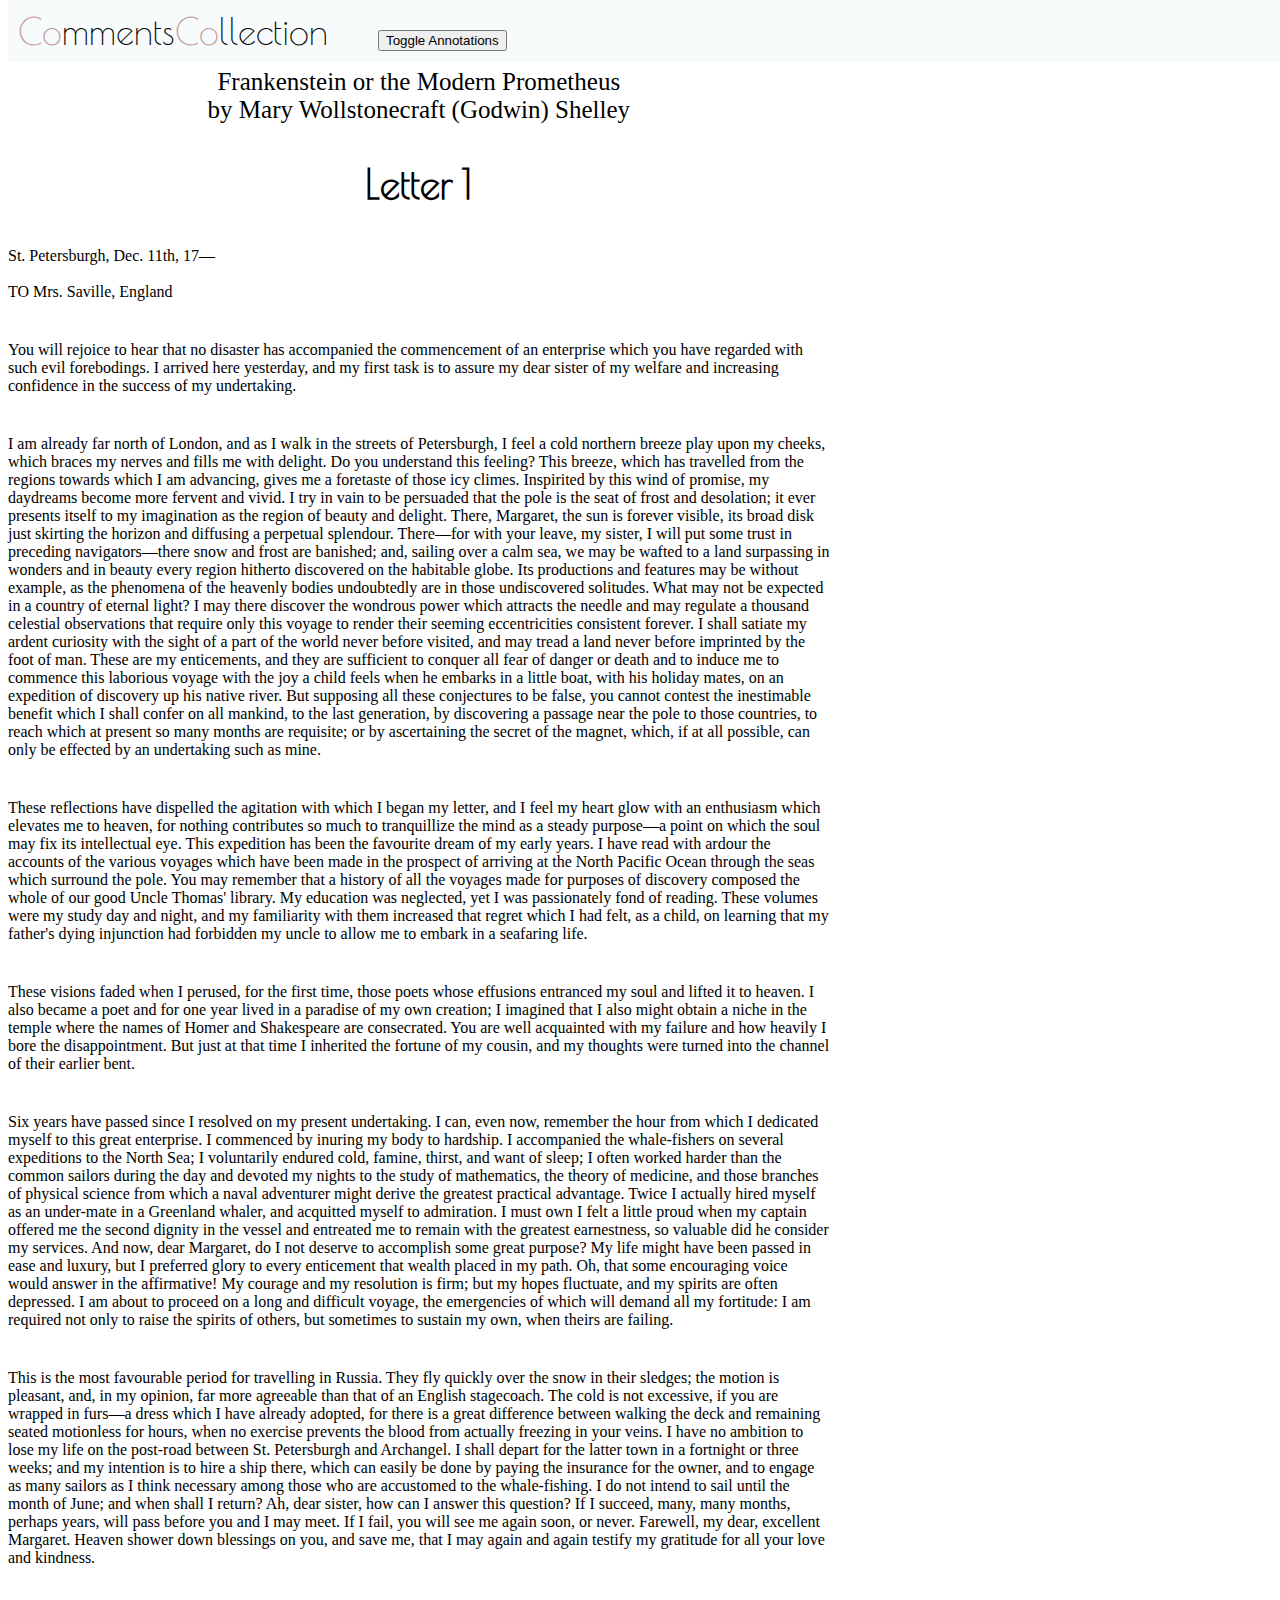
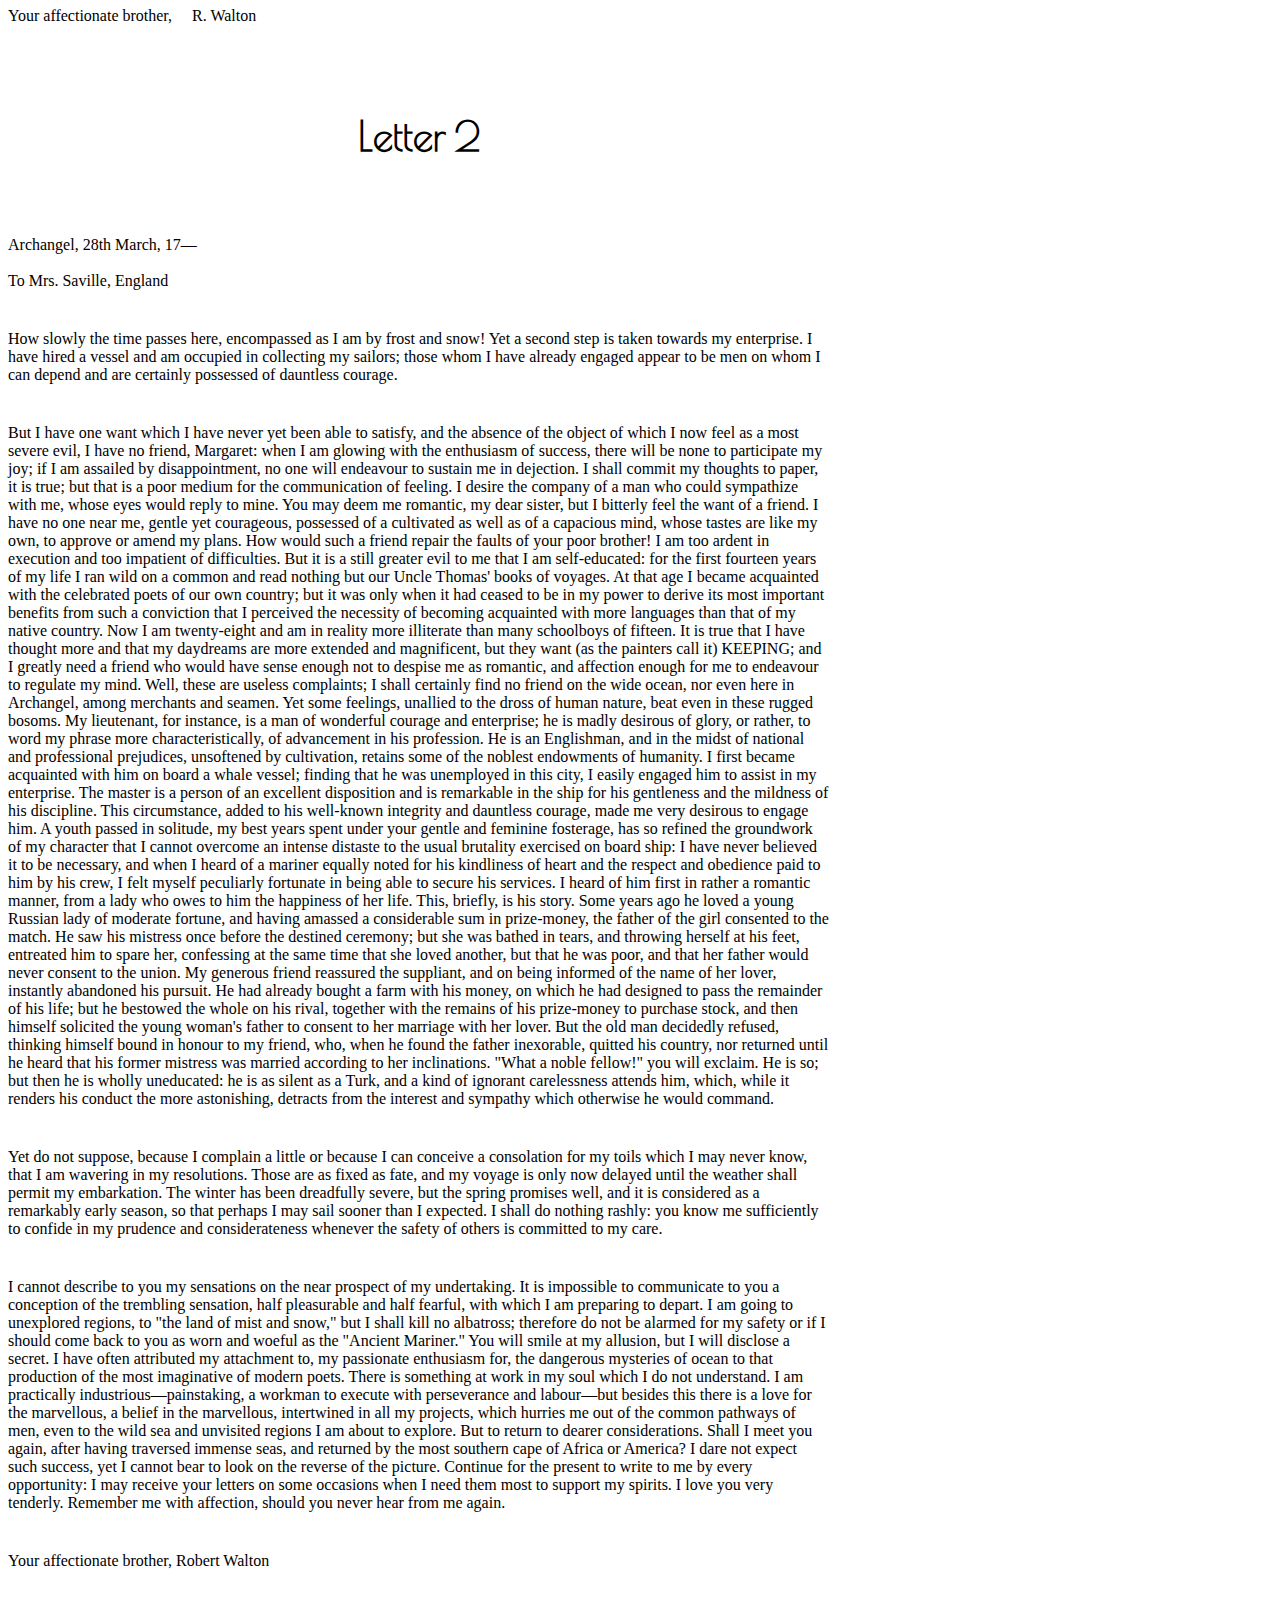
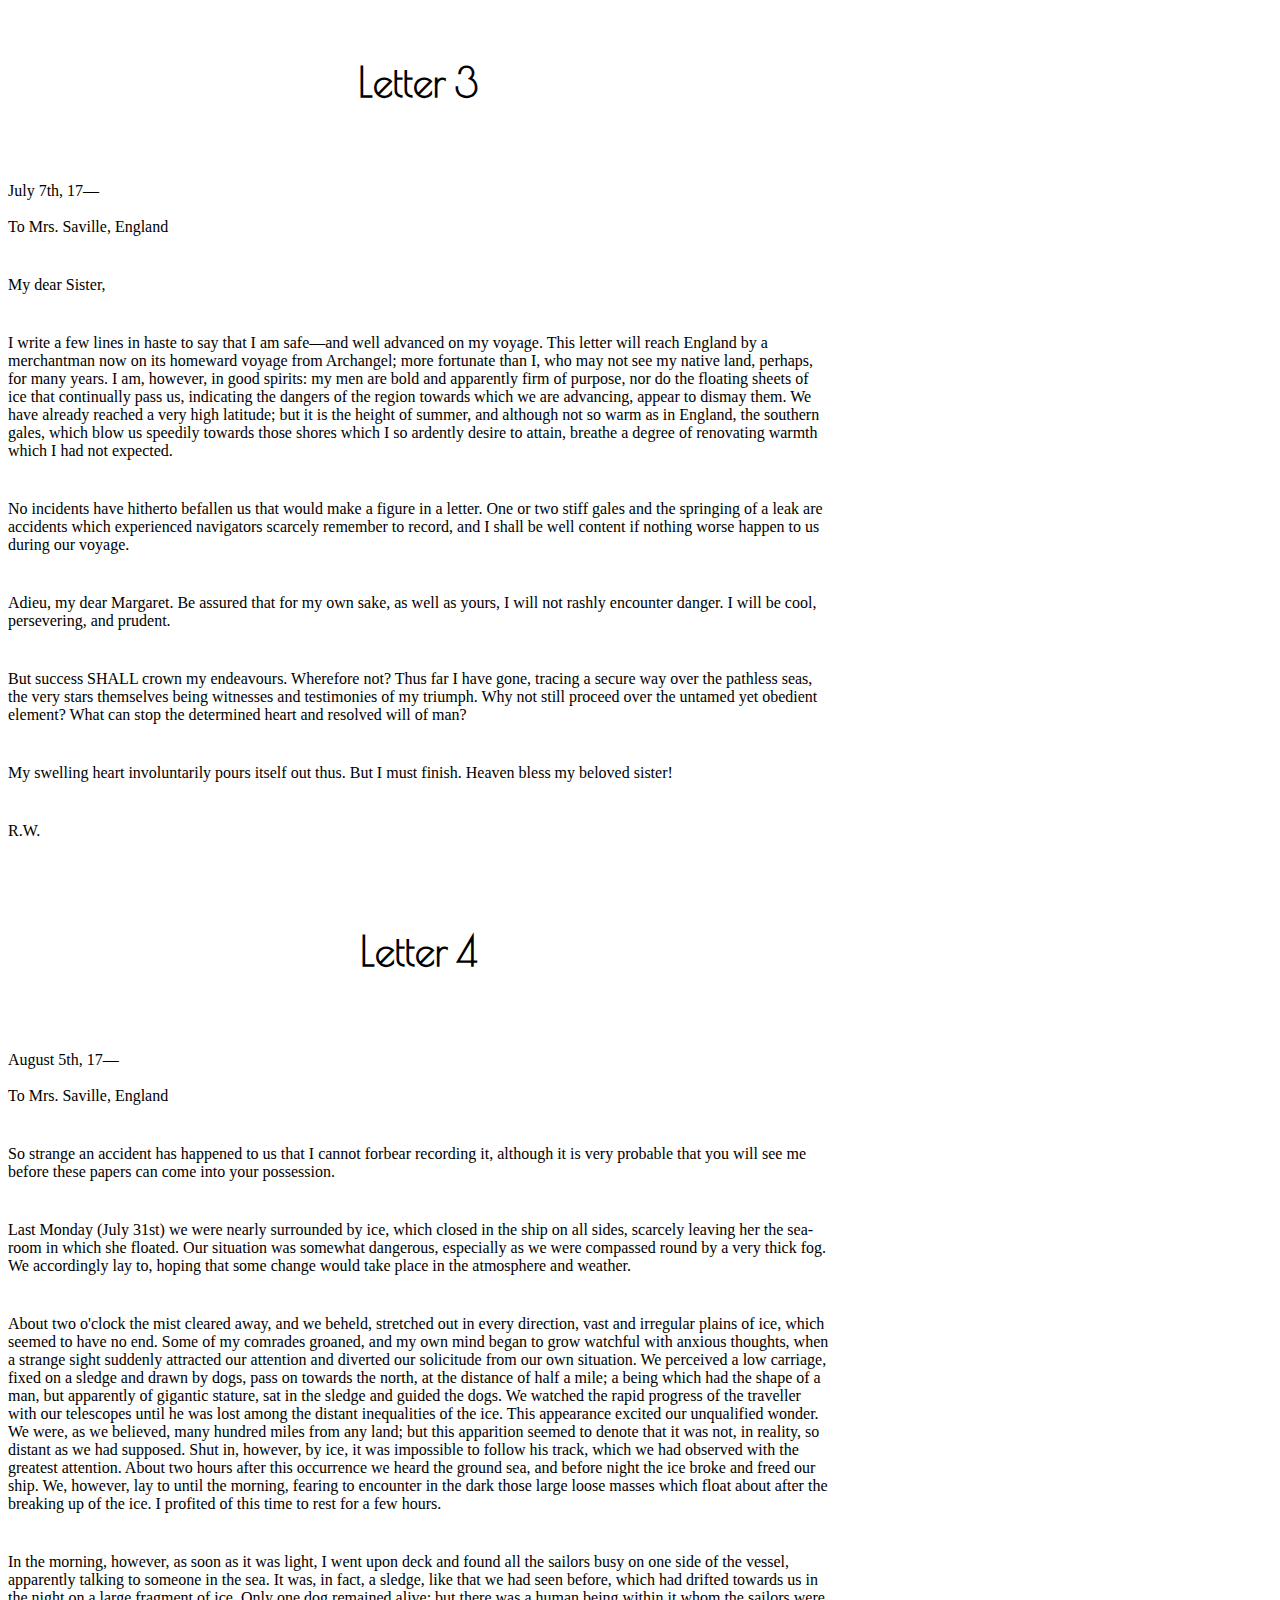
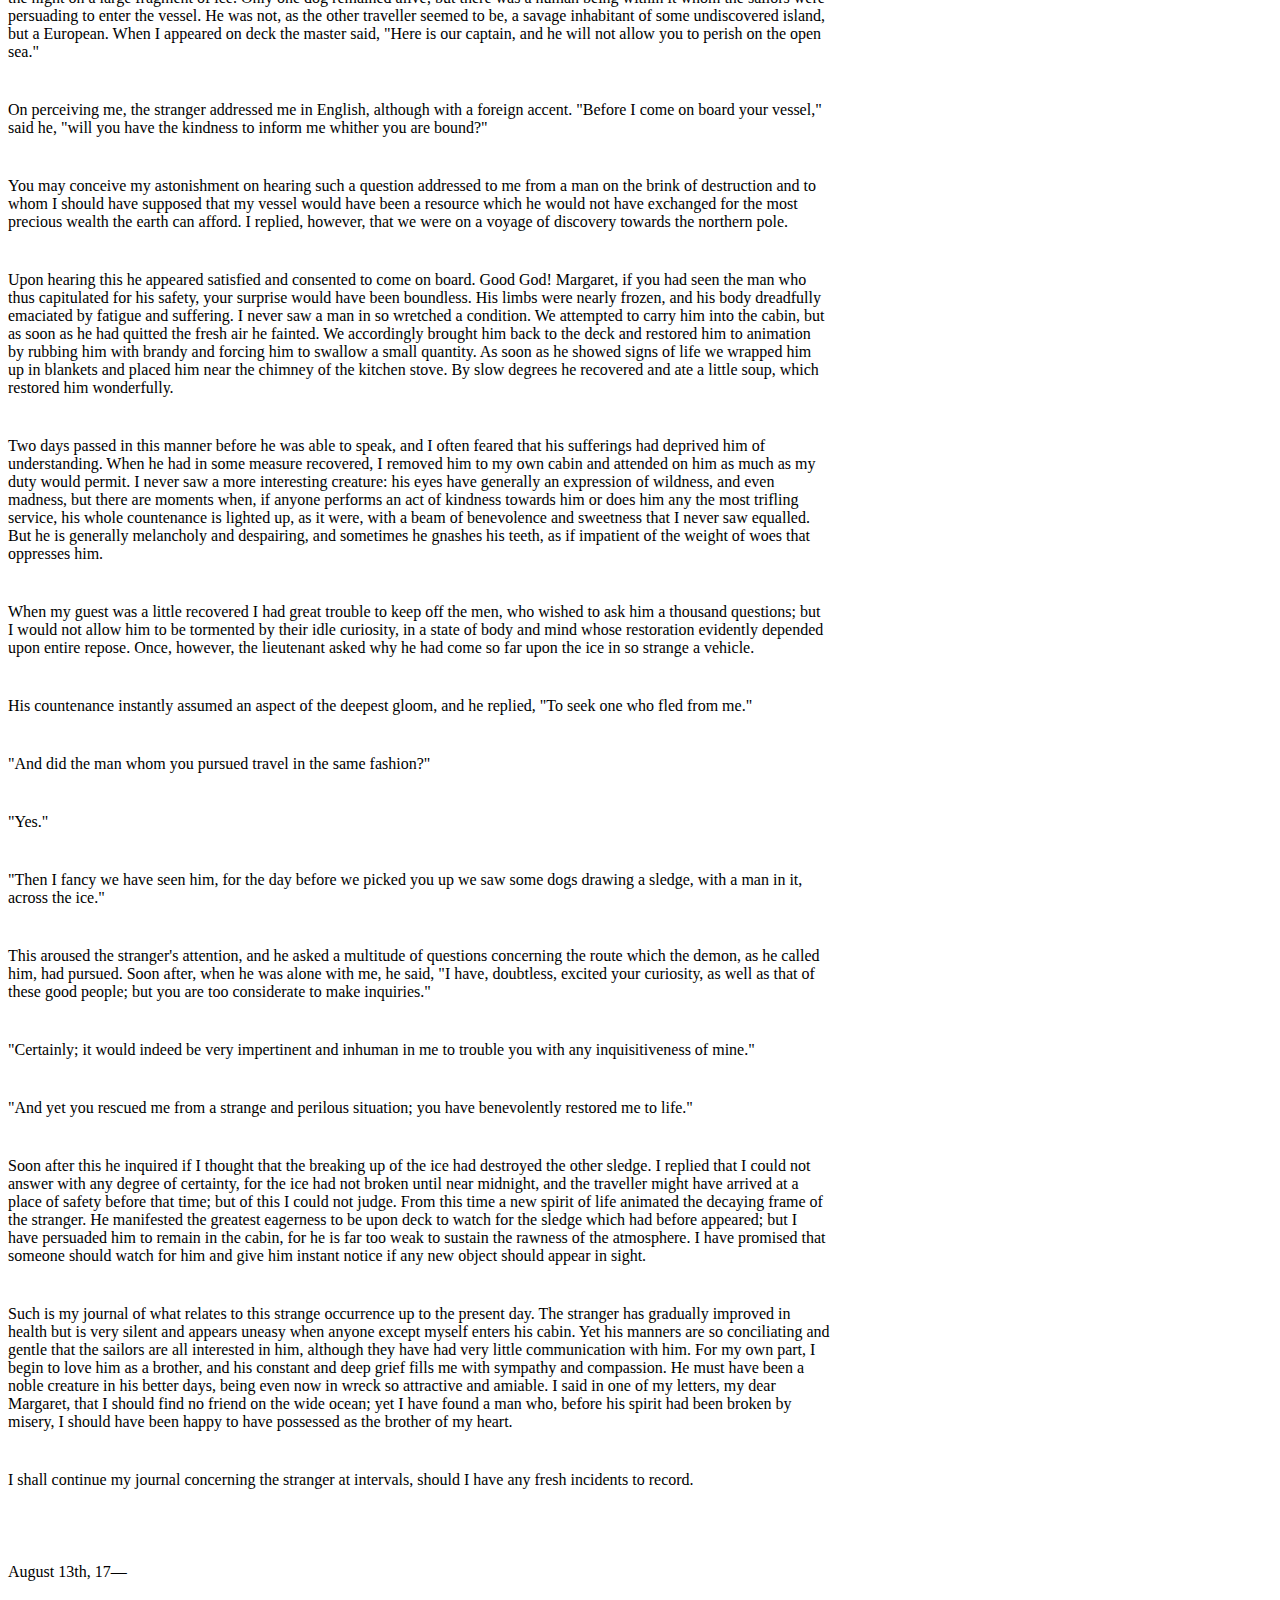
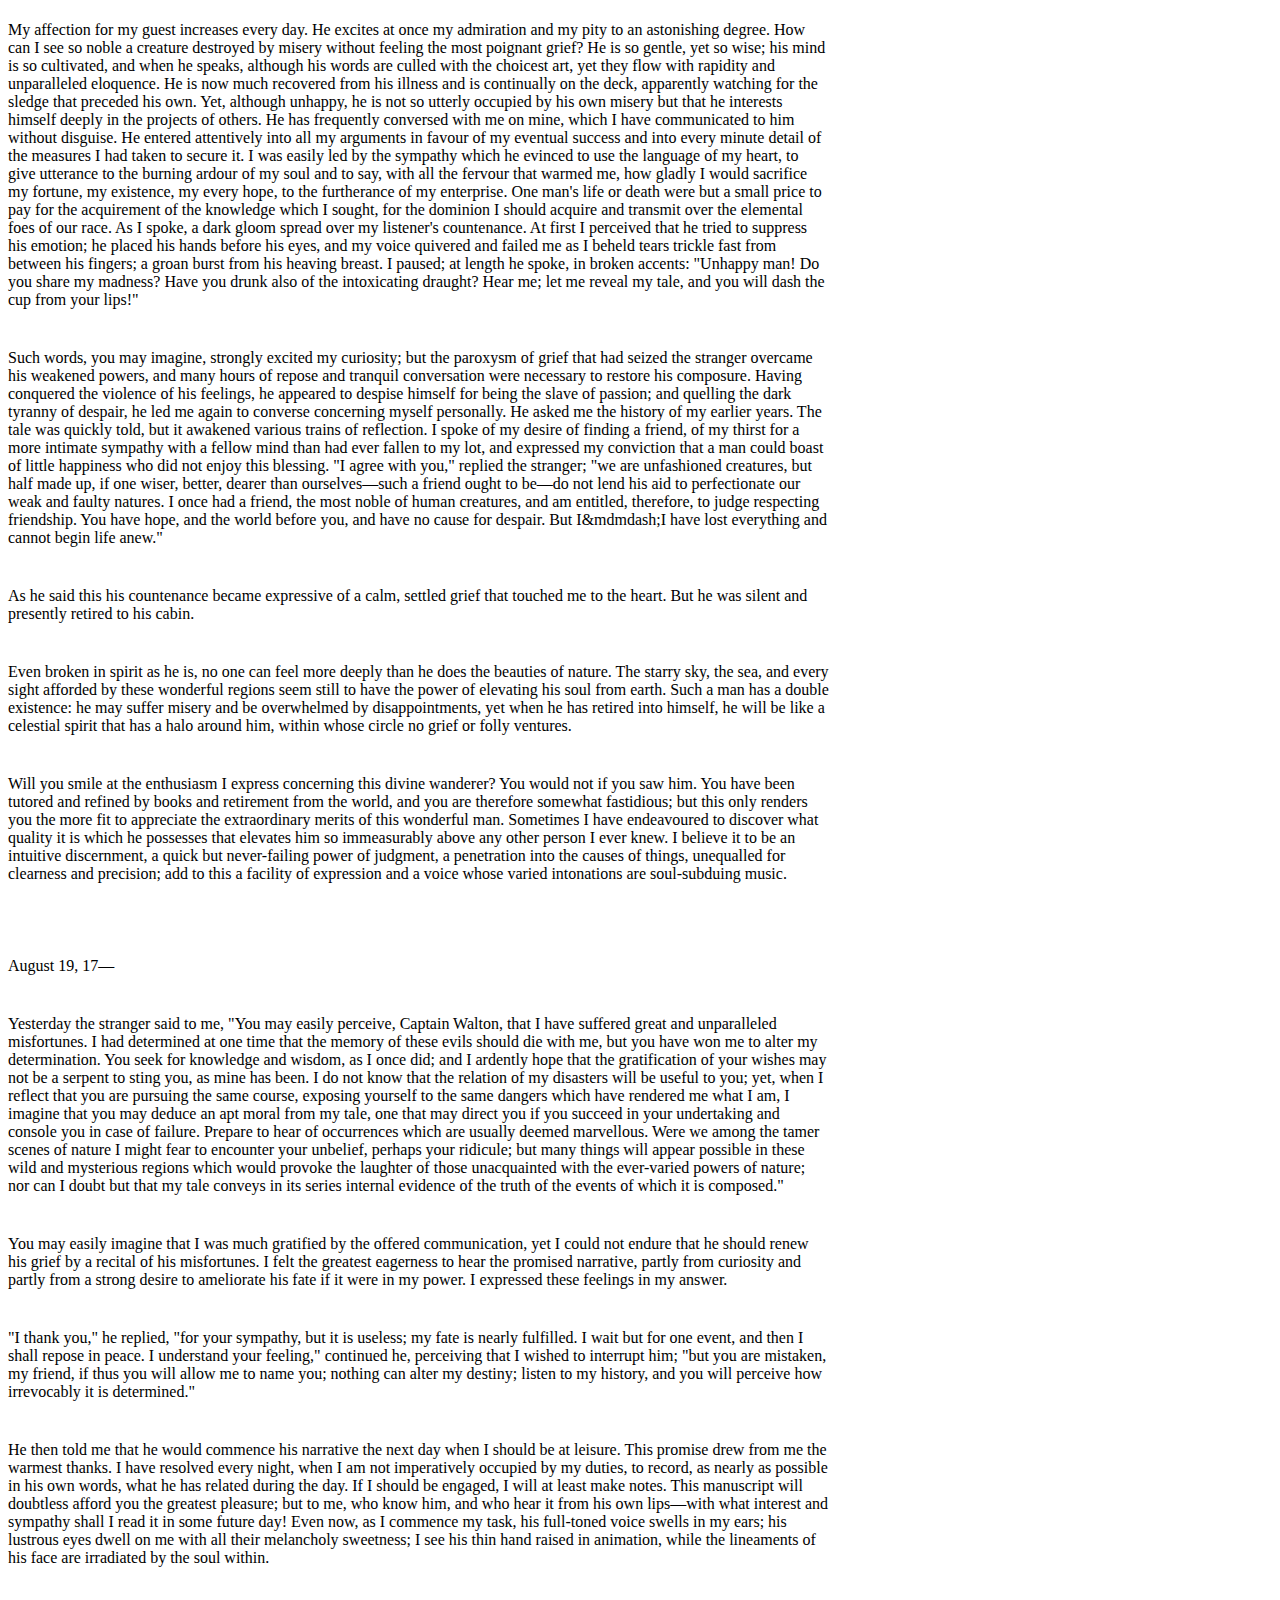
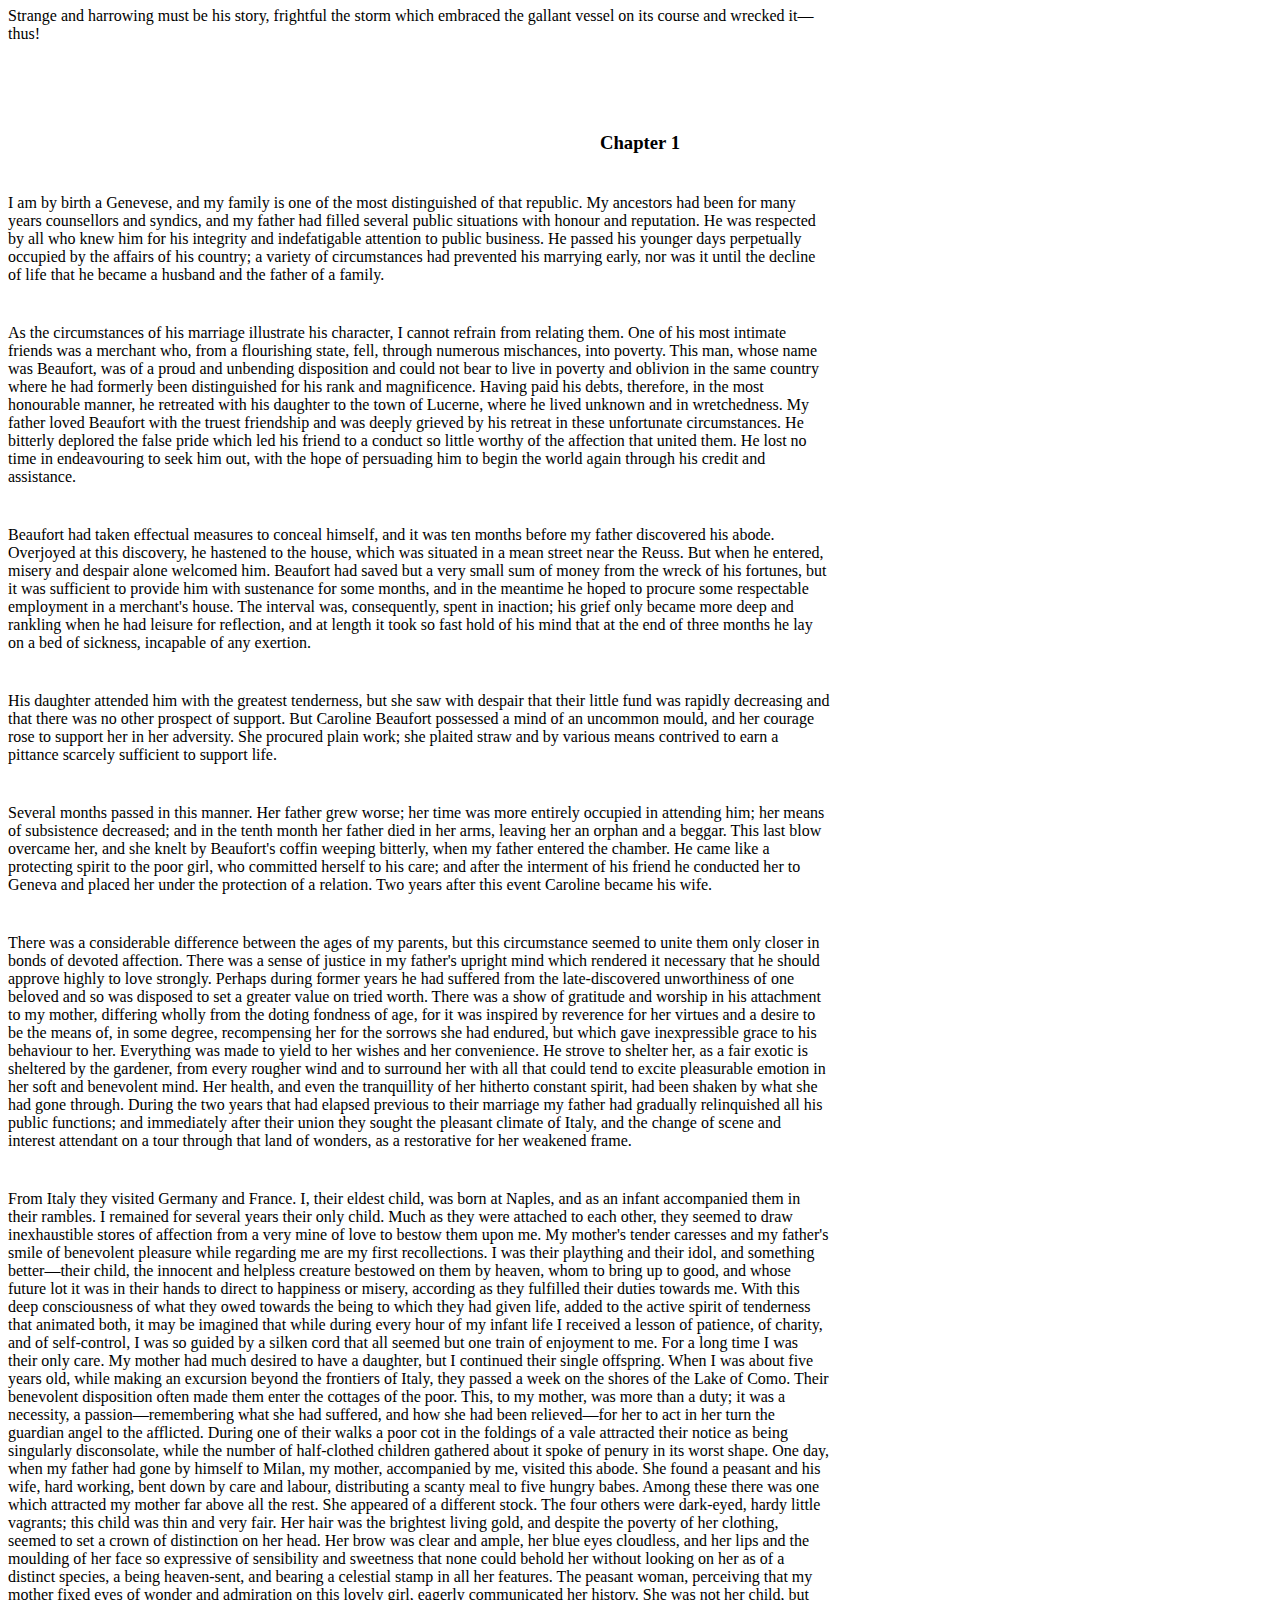
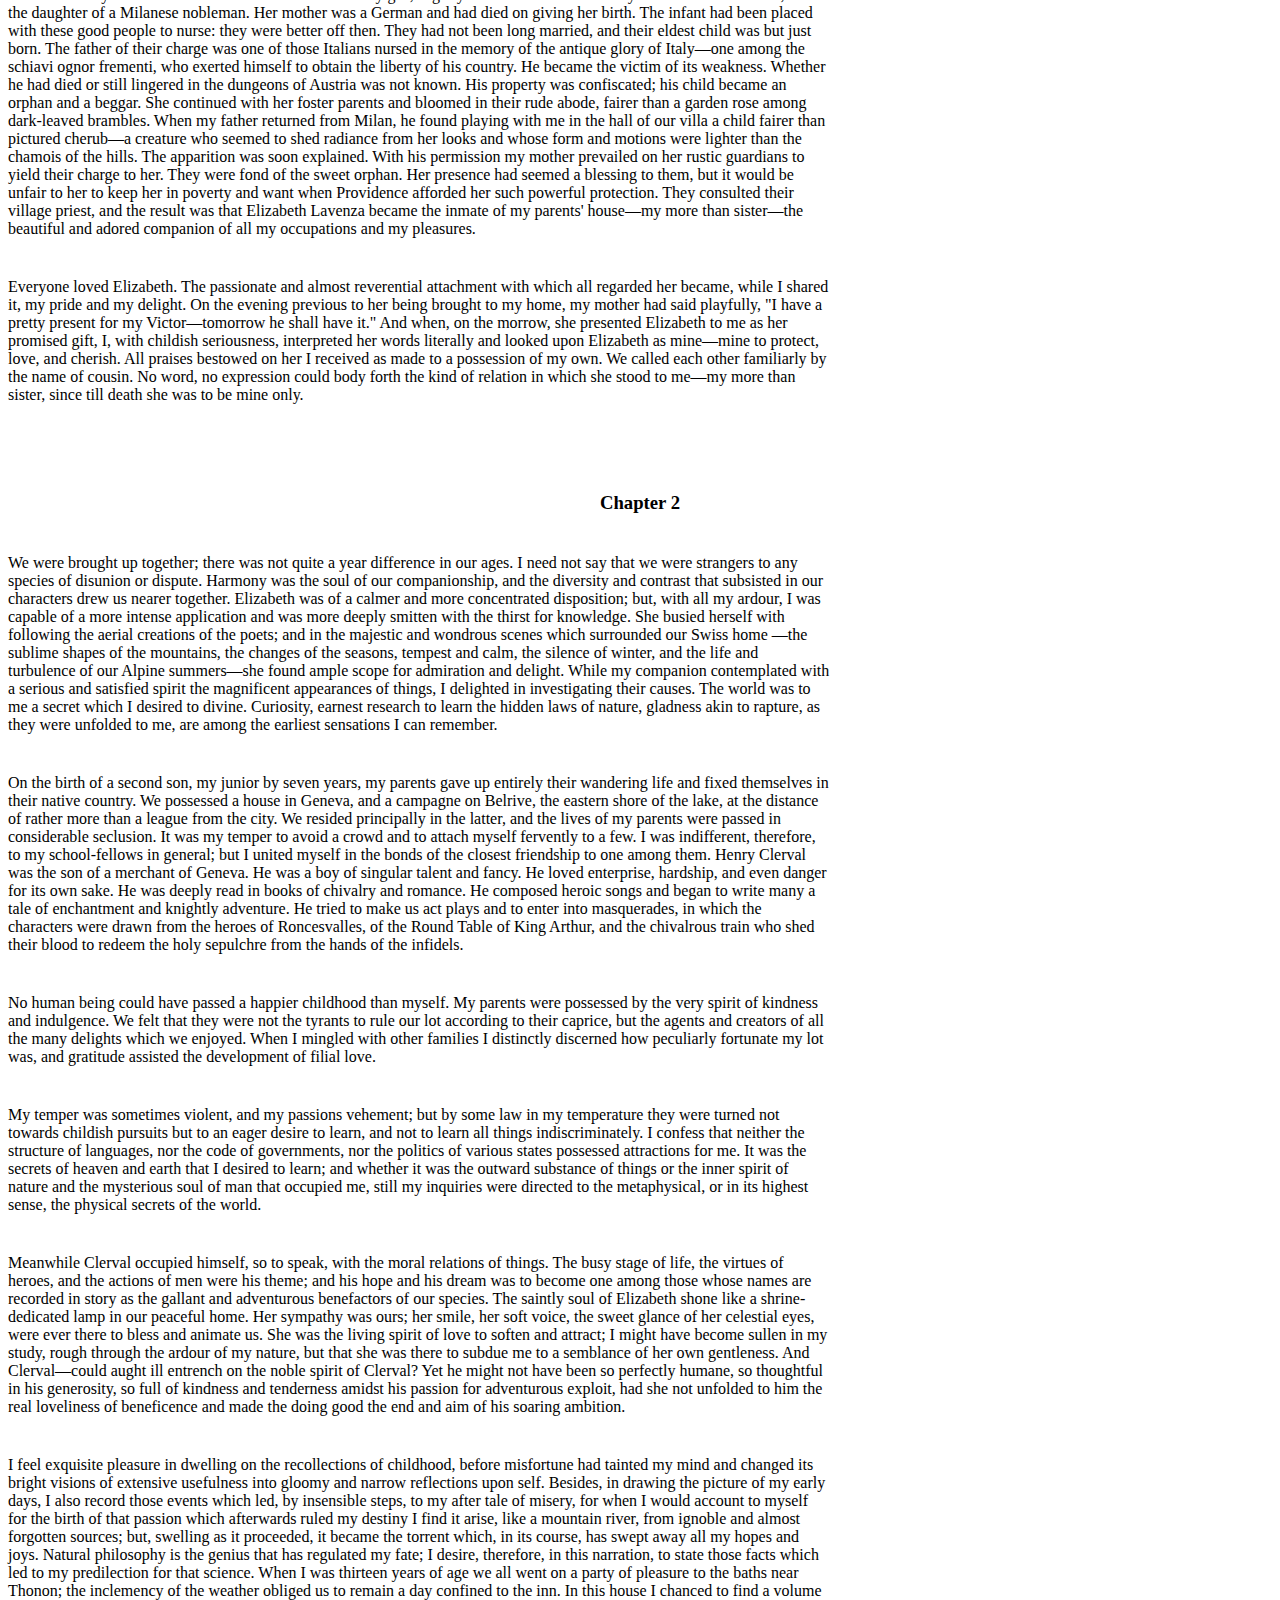
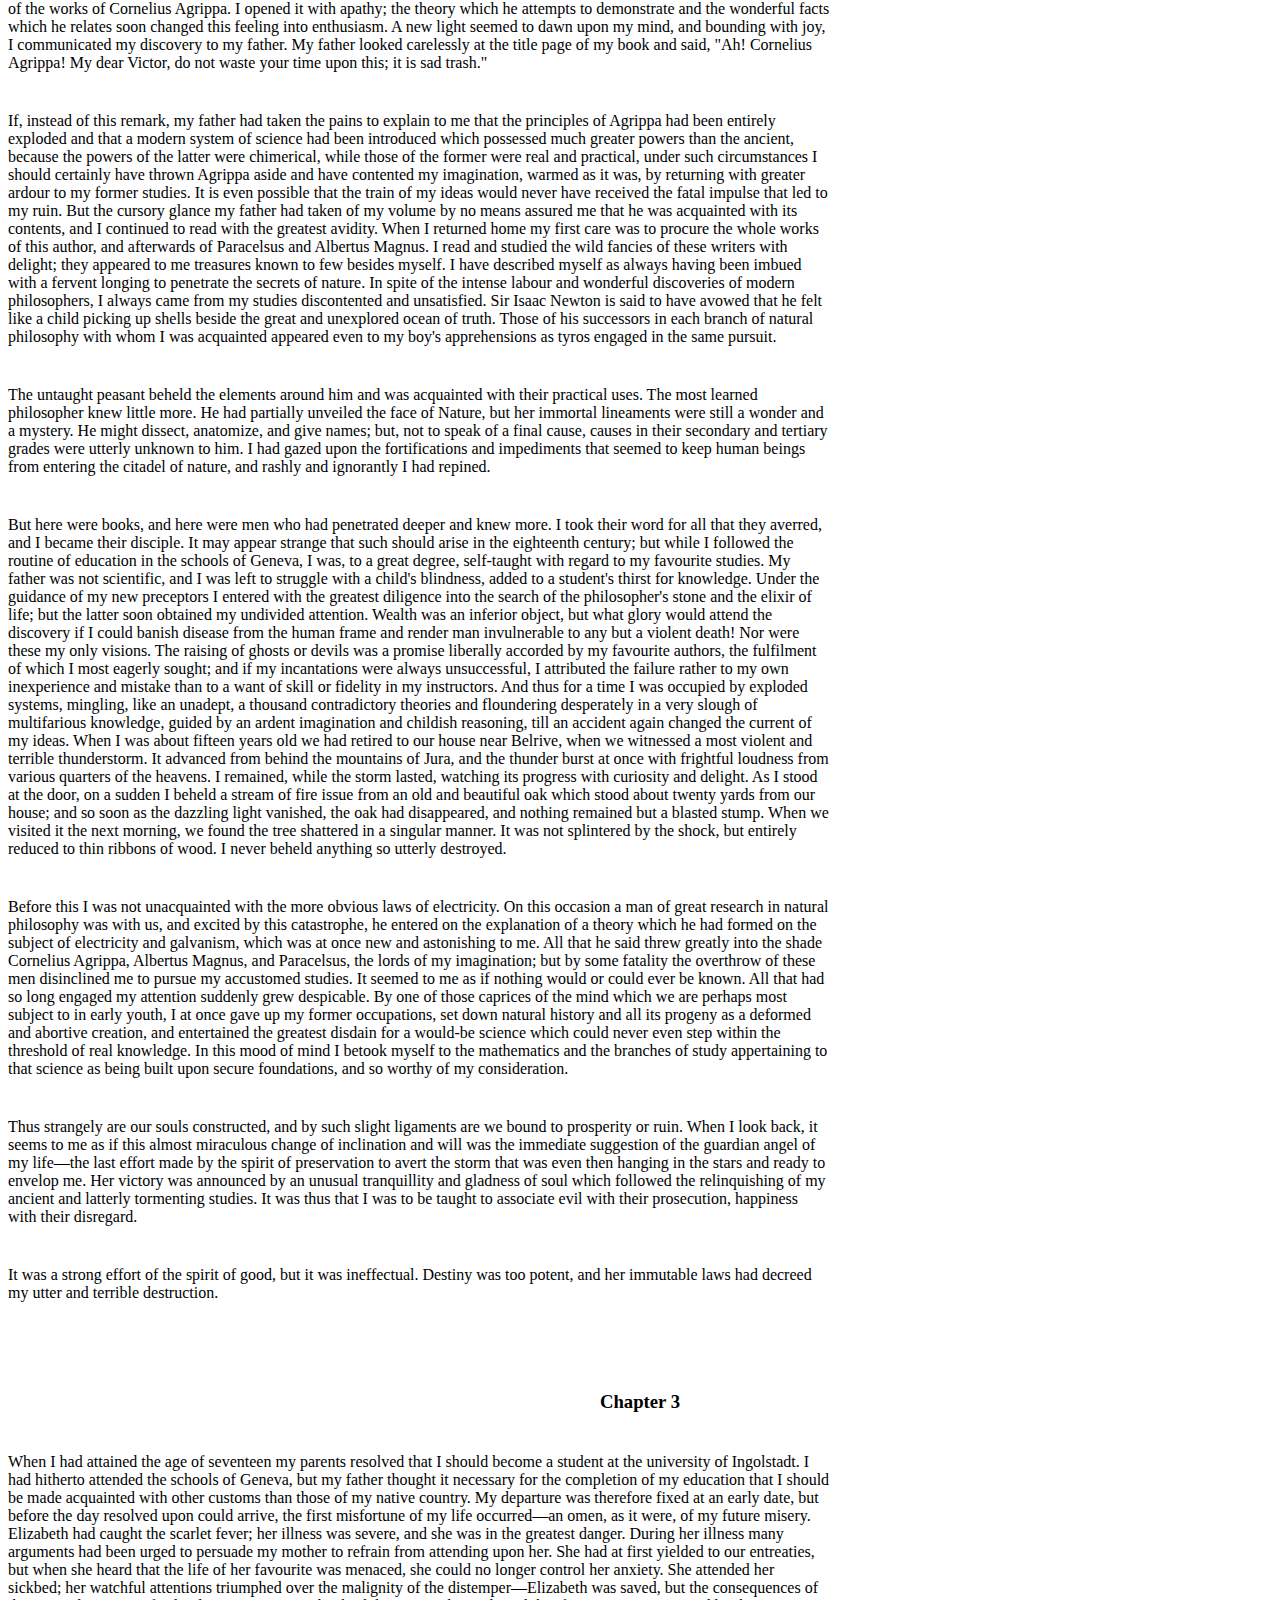
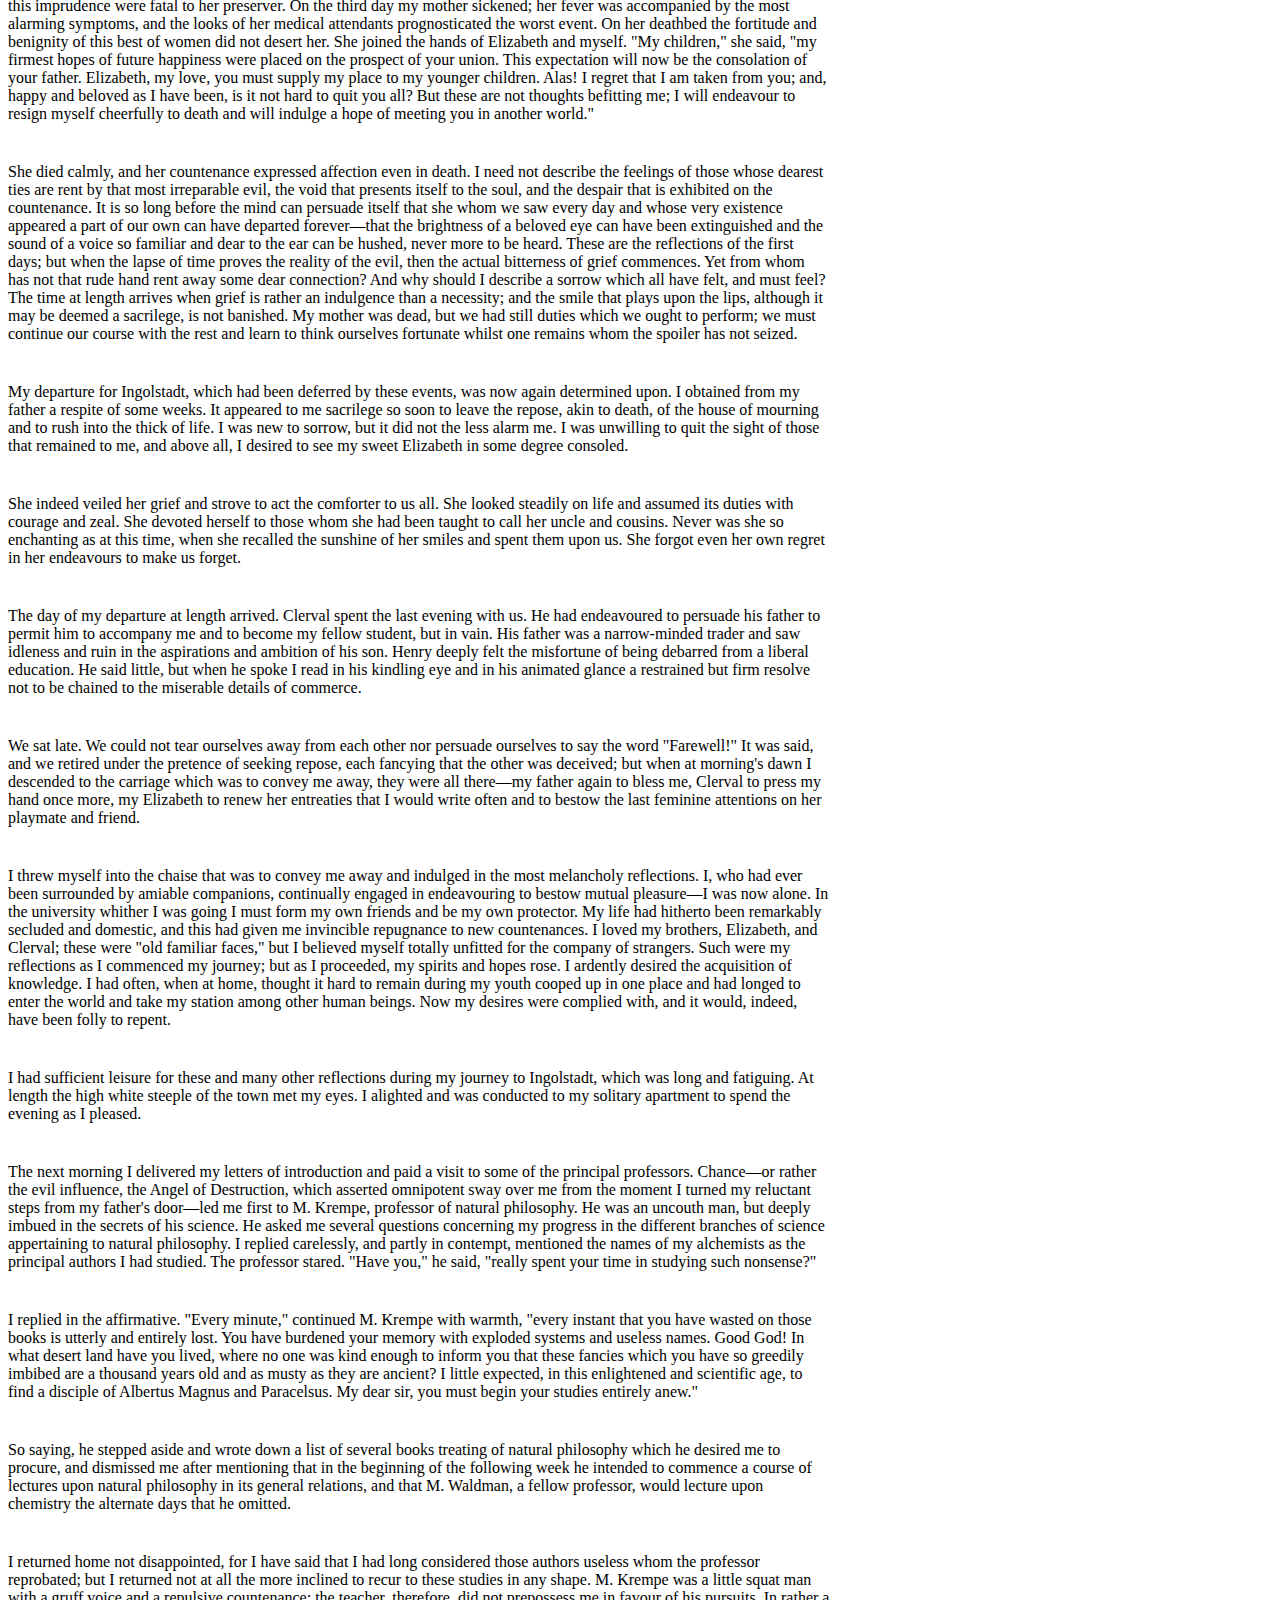
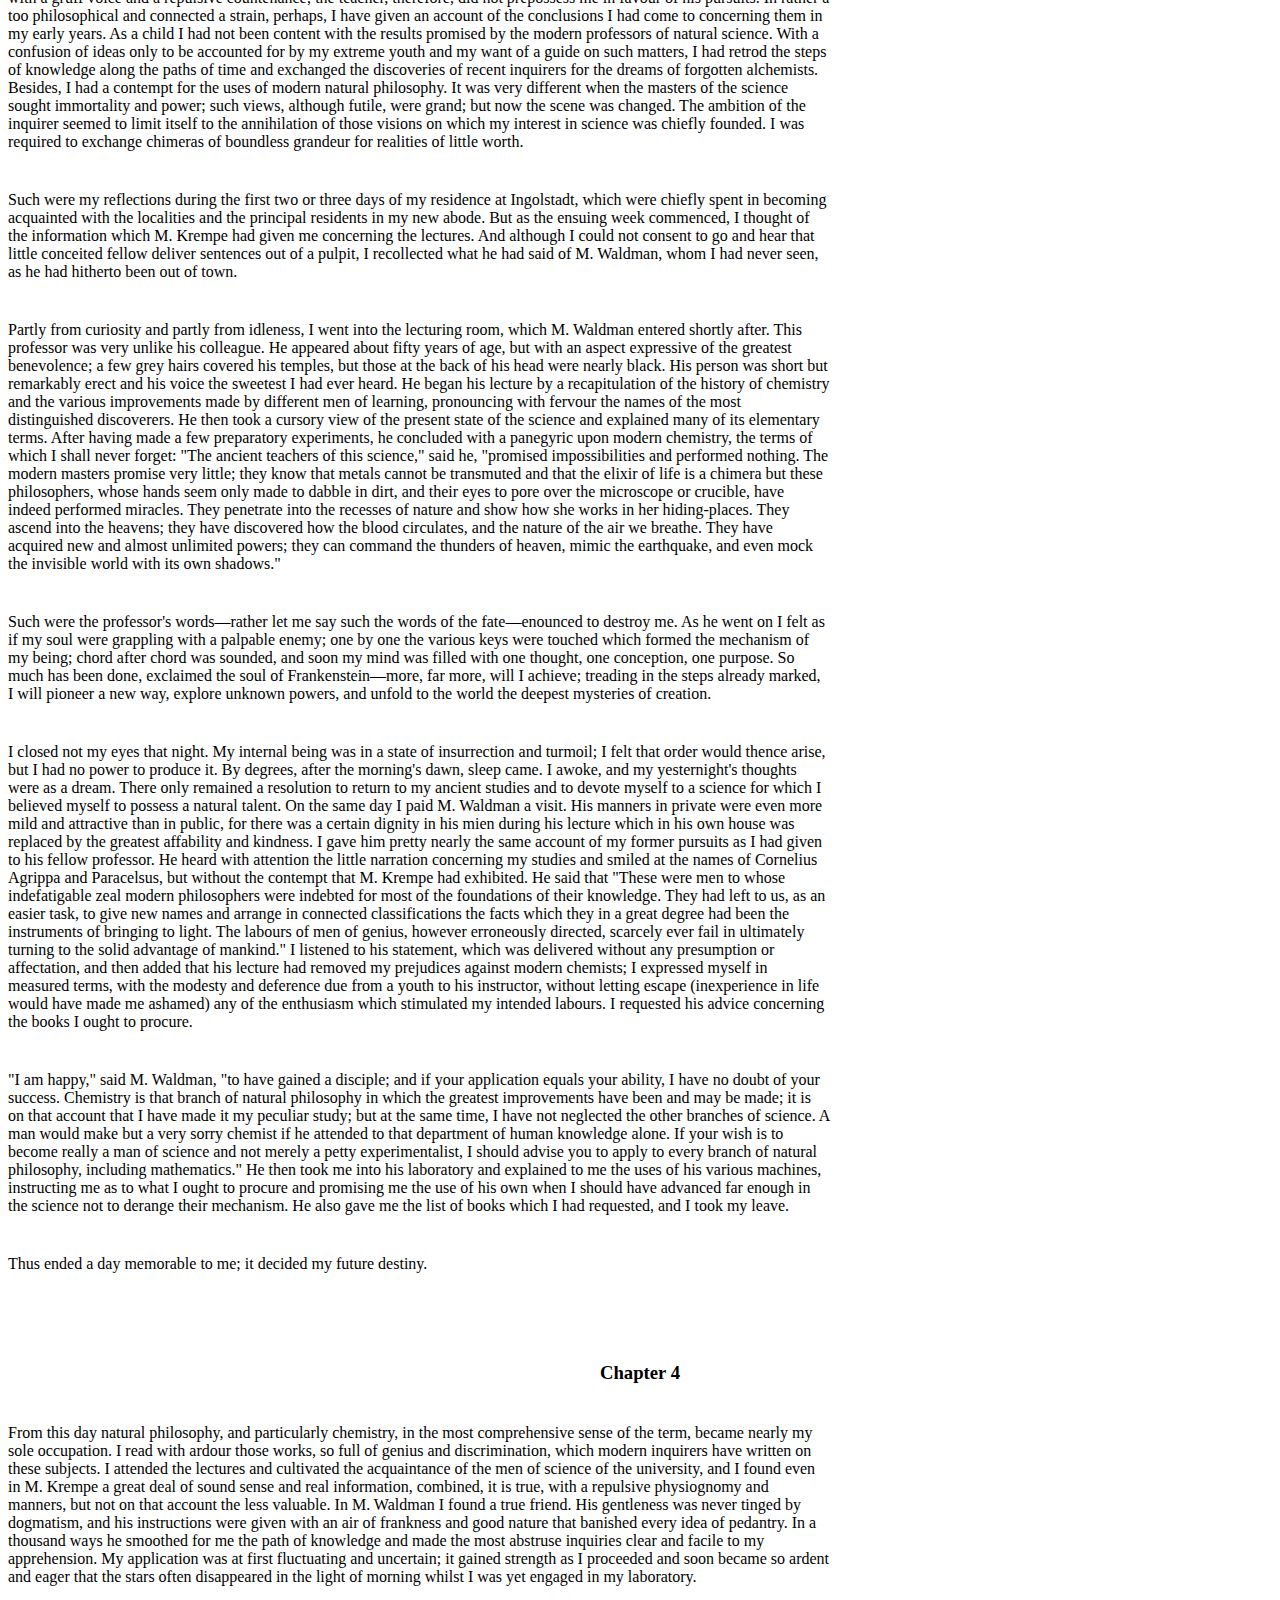
==== commit c524ce44: "COLORS!!!" ====
--- a/Frankenstein.html
+++ b/Frankenstein.html
@@ -16,33 +16,13 @@
 	$(function ($){
 			$('#content').annotator();
 	});
-			var content = $('#content').annotator();
-    		content.annotator('addPlugin', 'Store', {
-      // The endpoint of the store on your server.
-      			prefix: '/',
-
-      // Attach the uri of the current page to all annotations to allow search.
-      annotationData: {
-        'uri': 'http://this/document/only'
-      },
-
-      // This will perform a "search" action when the plugin loads. Will
-      // request the last 20 annotations for the current url.
-      // eg. /store/endpoint/search?limit=20&uri=http://this/document/only
-      loadFromSearch: {
-        'limit': 20,
-        'uri': 'http://this/document/only'
-      }
-    });
 	</script>
 </head>
-<div class="header"><a href="index.html"><span style='color: #C39797;'>Co</span>mments<span style='color: #C39797;'>Co</span>llection</a><span><button class="annOff" onclick="annOff()">Turn Annotations off</button></span></div>
+<div class="header"><a href="index.html"><span style='color: #C39797;'>Co</span>mments<span style='color: #C39797;'>Co</span>llection</a><span><button class="annOff" onclick="annOff()">Toggle Annotations</button></span></div>
 <div class="rest">
-<center id="title">Metamorphosis <br>by Apache Kafka</center>
+<center id="title">Frankenstein or the Modern Prometheus <br>by Mary Wollstonecraft (Godwin) Shelley</center>
 <br>
 <body id="content">
-
-<center>I</center>
 <H3 ALIGN="center">
 <center>Letter 1</center>
 </H3>
@@ -8733,6 +8713,7 @@
 lost in darkness and distance.
 </P>
 
+
 </div>
 
 </body>
--- a/style.css
+++ b/style.css
@@ -36,4 +36,10 @@
 	border-bottom: 1px solid #ccc;
 	font-size: 1px;
 	margin-bottom: 8px;
+}
+button {
+	margin-left: 50px;
+}
+.uber{
+	background: white !important;
 }